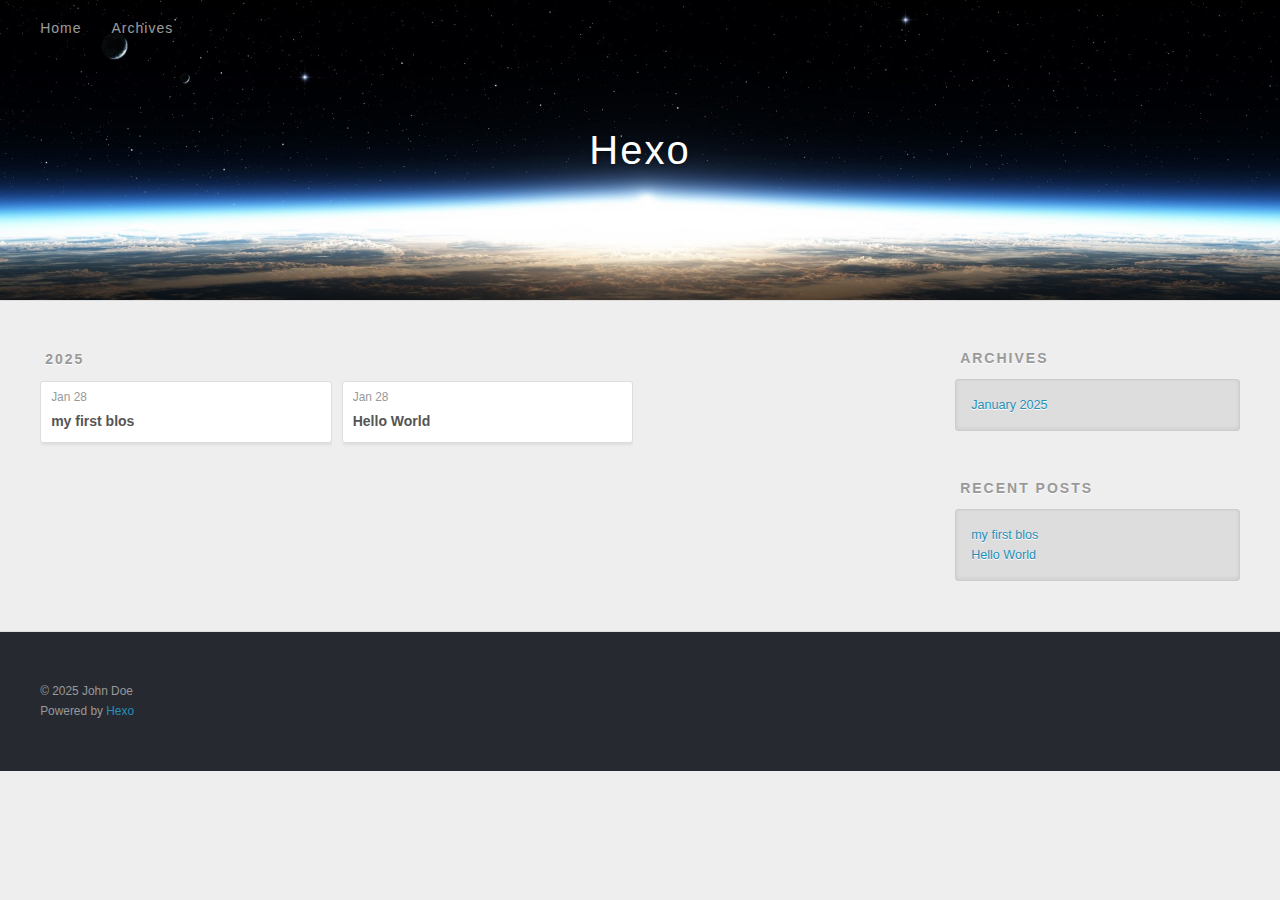
==== archives/index.html @ b8f31465 "Site updated: 2025-01-28 16:42:58" ====
<!DOCTYPE html>
<html>
<head>
  <meta charset="utf-8">
  
  
  <title>Archives | Hexo</title>
  <meta name="viewport" content="width=device-width, initial-scale=1, shrink-to-fit=no">
  <meta property="og:type" content="website">
<meta property="og:title" content="Hexo">
<meta property="og:url" content="http://example.com/archives/index.html">
<meta property="og:site_name" content="Hexo">
<meta property="og:locale" content="en_US">
<meta property="article:author" content="John Doe">
<meta name="twitter:card" content="summary">
  
    <link rel="alternate" href="/atom.xml" title="Hexo" type="application/atom+xml">
  
  
    <link rel="shortcut icon" href="/favicon.png">
  
  
  
<link rel="stylesheet" href="/css/style.css">

  
    
<link rel="stylesheet" href="/fancybox/jquery.fancybox.min.css">

  
  
<meta name="generator" content="Hexo 7.3.0"></head>

<body>
  <div id="container">
    <div id="wrap">
      <header id="header">
  <div id="banner"></div>
  <div id="header-outer" class="outer">
    <div id="header-title" class="inner">
      <h1 id="logo-wrap">
        <a href="/" id="logo">Hexo</a>
      </h1>
      
    </div>
    <div id="header-inner" class="inner">
      <nav id="main-nav">
        <a id="main-nav-toggle" class="nav-icon"><span class="fa fa-bars"></span></a>
        
          <a class="main-nav-link" href="/">Home</a>
        
          <a class="main-nav-link" href="/archives">Archives</a>
        
      </nav>
      <nav id="sub-nav">
        
        
          <a class="nav-icon" href="/atom.xml" title="RSS Feed"><span class="fa fa-rss"></span></a>
        
        <a class="nav-icon nav-search-btn" title="Search"><span class="fa fa-search"></span></a>
      </nav>
      <div id="search-form-wrap">
        <form action="//google.com/search" method="get" accept-charset="UTF-8" class="search-form"><input type="search" name="q" class="search-form-input" placeholder="Search"><button type="submit" class="search-form-submit">&#xF002;</button><input type="hidden" name="sitesearch" value="http://example.com"></form>
      </div>
    </div>
  </div>
</header>

      <div class="outer">
        <section id="main">
  
  
    
    
      
      
      <section class="archives-wrap">
        <div class="archive-year-wrap">
          <a href="/archives/2025" class="archive-year">2025</a>
        </div>
        <div class="archives">
    
    <article class="archive-article archive-type-post">
  <div class="archive-article-inner">
    <header class="archive-article-header">
      <a href="/2025/01/28/my-first-blos/" class="archive-article-date">
  <time class="dt-published" datetime="2025-01-28T08:33:35.000Z" itemprop="datePublished">Jan 28</time>
</a>
      
  
    <h1 itemprop="name">
      <a class="archive-article-title" href="/2025/01/28/my-first-blos/">my first blos</a>
    </h1>
  

    </header>
  </div>
</article>
  
    
    
    <article class="archive-article archive-type-post">
  <div class="archive-article-inner">
    <header class="archive-article-header">
      <a href="/2025/01/28/hello-world/" class="archive-article-date">
  <time class="dt-published" datetime="2025-01-28T08:31:55.020Z" itemprop="datePublished">Jan 28</time>
</a>
      
  
    <h1 itemprop="name">
      <a class="archive-article-title" href="/2025/01/28/hello-world/">Hello World</a>
    </h1>
  

    </header>
  </div>
</article>
  
  
    </div></section>
  


</section>
        
          <aside id="sidebar">
  
    

  
    

  
    
  
    
  <div class="widget-wrap">
    <h3 class="widget-title">Archives</h3>
    <div class="widget">
      <ul class="archive-list"><li class="archive-list-item"><a class="archive-list-link" href="/archives/2025/01/">January 2025</a></li></ul>
    </div>
  </div>


  
    
  <div class="widget-wrap">
    <h3 class="widget-title">Recent Posts</h3>
    <div class="widget">
      <ul>
        
          <li>
            <a href="/2025/01/28/my-first-blos/">my first blos</a>
          </li>
        
          <li>
            <a href="/2025/01/28/hello-world/">Hello World</a>
          </li>
        
      </ul>
    </div>
  </div>

  
</aside>
        
      </div>
      <footer id="footer">
  
  <div class="outer">
    <div id="footer-info" class="inner">
      
      &copy; 2025 John Doe<br>
      Powered by <a href="https://hexo.io/" target="_blank">Hexo</a>
    </div>
  </div>
</footer>

    </div>
    <nav id="mobile-nav">
  
    <a href="/" class="mobile-nav-link">Home</a>
  
    <a href="/archives" class="mobile-nav-link">Archives</a>
  
</nav>
    


<script src="/js/jquery-3.6.4.min.js"></script>



  
<script src="/fancybox/jquery.fancybox.min.js"></script>




<script src="/js/script.js"></script>





  </div>
</body>
</html>
---- css/style.css ----
body {
  width: 100%;
}
body:before,
body:after {
  content: "";
  display: table;
}
body:after {
  clear: both;
}
html,
body,
div,
span,
applet,
object,
iframe,
h1,
h2,
h3,
h4,
h5,
h6,
p,
blockquote,
pre,
a,
abbr,
acronym,
address,
big,
cite,
code,
del,
dfn,
em,
img,
ins,
kbd,
q,
s,
samp,
small,
strike,
strong,
sub,
sup,
tt,
var,
dl,
dt,
dd,
ol,
ul,
li,
fieldset,
form,
label,
legend,
table,
caption,
tbody,
tfoot,
thead,
tr,
th,
td {
  margin: 0;
  padding: 0;
  border: 0;
  outline: 0;
  font-weight: inherit;
  font-style: inherit;
  font-family: inherit;
  font-size: 100%;
  vertical-align: baseline;
}
body {
  line-height: 1;
  color: #000;
  background: #fff;
}
ol,
ul {
  list-style: none;
}
table {
  border-collapse: separate;
  border-spacing: 0;
  vertical-align: middle;
}
caption,
th,
td {
  text-align: left;
  font-weight: normal;
  vertical-align: middle;
}
a img {
  border: none;
}
input,
button {
  margin: 0;
  padding: 0;
}
input::-moz-focus-inner,
button::-moz-focus-inner {
  border: 0;
  padding: 0;
}
html,
body,
#container {
  height: 100%;
}
body {
  background: #eee;
  font: 14px -apple-system, BlinkMacSystemFont, "Segoe UI", "Roboto", "Oxygen", "Ubuntu", "Cantarell", "Fira Sans", "Droid Sans", "Helvetica Neue", sans-serif;
  -webkit-text-size-adjust: 100%;
}
.outer {
  max-width: 1220px;
  margin: 0 auto;
  padding: 0 20px;
}
.outer:before,
.outer:after {
  content: "";
  display: table;
}
.outer:after {
  clear: both;
}
.inner {
  display: inline;
  float: left;
  width: 98.33333333333333%;
  margin: 0 0.833333333333333%;
}
.left,
.alignleft {
  float: left;
}
.right,
.alignright {
  float: right;
}
.clear {
  clear: both;
}
#container {
  position: relative;
}
.mobile-nav-on {
  overflow: hidden;
}
#wrap {
  height: 100%;
  width: 100%;
  position: absolute;
  top: 0;
  left: 0;
  -webkit-transition: 0.2s ease-out;
  -moz-transition: 0.2s ease-out;
  -ms-transition: 0.2s ease-out;
  transition: 0.2s ease-out;
  z-index: 1;
  background: #eee;
}
.mobile-nav-on #wrap {
  left: 280px;
}
@media screen and (min-width: 768px) {
  #main {
    display: inline;
    float: left;
    width: 73.33333333333333%;
    margin: 0 0.833333333333333%;
  }
}
.article-date,
.article-category-link,
.archive-year,
.widget-title {
  text-decoration: none;
  text-transform: uppercase;
  letter-spacing: 2px;
  color: #999;
  margin-bottom: 1em;
  margin-left: 5px;
  line-height: 1em;
  text-shadow: 0 1px #fff;
  font-weight: bold;
}
.article-inner,
.archive-article-inner {
  background: #fff;
  -webkit-box-shadow: 1px 2px 3px #ddd;
  box-shadow: 1px 2px 3px #ddd;
  border: 1px solid #ddd;
  border-radius: 3px;
}
.article-entry h1,
.widget h1 {
  font-size: 2em;
}
.article-entry h2,
.widget h2 {
  font-size: 1.5em;
}
.article-entry h3,
.widget h3 {
  font-size: 1.3em;
}
.article-entry h4,
.widget h4 {
  font-size: 1.2em;
}
.article-entry h5,
.widget h5 {
  font-size: 1em;
}
.article-entry h6,
.widget h6 {
  font-size: 1em;
  color: #999;
}
.article-entry hr,
.widget hr {
  border: 1px dashed #ddd;
}
.article-entry strong,
.widget strong {
  font-weight: bold;
}
.article-entry em,
.widget em,
.article-entry cite,
.widget cite {
  font-style: italic;
}
.article-entry sup,
.widget sup,
.article-entry sub,
.widget sub {
  font-size: 0.75em;
  line-height: 0;
  position: relative;
  vertical-align: baseline;
}
.article-entry sup,
.widget sup {
  top: -0.5em;
}
.article-entry sub,
.widget sub {
  bottom: -0.2em;
}
.article-entry small,
.widget small {
  font-size: 0.85em;
}
.article-entry acronym,
.widget acronym,
.article-entry abbr,
.widget abbr {
  border-bottom: 1px dotted;
}
.article-entry ul,
.widget ul,
.article-entry ol,
.widget ol,
.article-entry dl,
.widget dl {
  margin: 0 20px;
  line-height: 1.6em;
}
.article-entry ul ul,
.widget ul ul,
.article-entry ol ul,
.widget ol ul,
.article-entry ul ol,
.widget ul ol,
.article-entry ol ol,
.widget ol ol {
  margin-top: 0;
  margin-bottom: 0;
}
.article-entry ul,
.widget ul {
  list-style: disc;
}
.article-entry ol,
.widget ol {
  list-style: decimal;
}
.article-entry dt,
.widget dt {
  font-weight: bold;
}
#header {
  height: 300px;
  position: relative;
  border-bottom: 1px solid #ddd;
}
#header:before,
#header:after {
  content: "";
  position: absolute;
  left: 0;
  right: 0;
  height: 40px;
}
#header:before {
  top: 0;
  background: -webkit-linear-gradient(rgba(0,0,0,0.2), transparent);
  background: -moz-linear-gradient(rgba(0,0,0,0.2), transparent);
  background: -ms-linear-gradient(rgba(0,0,0,0.2), transparent);
  background: linear-gradient(rgba(0,0,0,0.2), transparent);
}
#header:after {
  bottom: 0;
  background: -webkit-linear-gradient(transparent, rgba(0,0,0,0.2));
  background: -moz-linear-gradient(transparent, rgba(0,0,0,0.2));
  background: -ms-linear-gradient(transparent, rgba(0,0,0,0.2));
  background: linear-gradient(transparent, rgba(0,0,0,0.2));
}
#header-outer {
  height: 100%;
  position: relative;
}
#header-inner {
  position: relative;
  overflow: hidden;
}
#banner {
  position: absolute;
  top: 0;
  left: 0;
  width: 100%;
  height: 100%;
  background: url("images/banner.jpg") center #000;
  background-size: cover;
  z-index: -1;
}
#header-title {
  text-align: center;
  height: 40px;
  position: absolute;
  top: 50%;
  left: 0;
  margin-top: -20px;
}
#logo,
#subtitle {
  text-decoration: none;
  color: #fff;
  font-weight: 300;
  text-shadow: 0 1px 4px rgba(0,0,0,0.3);
}
#logo {
  font-size: 40px;
  line-height: 40px;
  letter-spacing: 2px;
}
#subtitle {
  font-size: 16px;
  line-height: 16px;
  letter-spacing: 1px;
}
#subtitle-wrap {
  margin-top: 16px;
}
#main-nav {
  float: left;
  margin-left: -15px;
}
.nav-icon,
.main-nav-link {
  float: left;
  color: #fff;
  opacity: 0.6;
  text-decoration: none;
  text-shadow: 0 1px rgba(0,0,0,0.2);
  -webkit-transition: opacity 0.2s;
  -moz-transition: opacity 0.2s;
  -ms-transition: opacity 0.2s;
  transition: opacity 0.2s;
  display: block;
  padding: 20px 15px;
}
.nav-icon:hover,
.main-nav-link:hover {
  opacity: 1;
}
.nav-icon {
  text-align: center;
  font-size: 14px;
  width: 14px;
  height: 14px;
  padding: 20px 15px;
  position: relative;
  cursor: pointer;
}
.main-nav-link {
  font-weight: 300;
  letter-spacing: 1px;
}
@media screen and (max-width: 479px) {
  .main-nav-link {
    display: none;
  }
}
#main-nav-toggle {
  display: none;
}
@media screen and (max-width: 479px) {
  #main-nav-toggle {
    display: block;
  }
}
#sub-nav {
  float: right;
  margin-right: -15px;
}
#search-form-wrap {
  position: absolute;
  top: 15px;
  width: 150px;
  height: 30px;
  right: -150px;
  opacity: 0;
  -webkit-transition: 0.2s ease-out;
  -moz-transition: 0.2s ease-out;
  -ms-transition: 0.2s ease-out;
  transition: 0.2s ease-out;
}
#search-form-wrap.on {
  opacity: 1;
  right: 0;
}
@media screen and (max-width: 479px) {
  #search-form-wrap {
    width: 100%;
    right: -100%;
  }
}
.search-form {
  position: absolute;
  top: 0;
  left: 0;
  right: 0;
  background: #fff;
  padding: 5px 15px;
  border-radius: 15px;
  -webkit-box-shadow: 0 0 10px rgba(0,0,0,0.3);
  box-shadow: 0 0 10px rgba(0,0,0,0.3);
}
.search-form-input {
  border: none;
  background: none;
  color: #555;
  width: 100%;
  font: 13px -apple-system, BlinkMacSystemFont, "Segoe UI", "Roboto", "Oxygen", "Ubuntu", "Cantarell", "Fira Sans", "Droid Sans", "Helvetica Neue", sans-serif;
  outline: none;
}
.search-form-input::-webkit-search-results-decoration,
.search-form-input::-webkit-search-cancel-button {
  -webkit-appearance: none;
}
.search-form-submit {
  position: absolute;
  top: 50%;
  right: 10px;
  margin-top: -7px;
  font: 13px ForkAwesome;
  border: none;
  background: none;
  color: #bbb;
  cursor: pointer;
}
.search-form-submit:hover,
.search-form-submit:focus {
  color: #777;
}
.article {
  margin: 50px 0;
}
.article-inner {
  overflow: hidden;
}
.article-meta:before,
.article-meta:after {
  content: "";
  display: table;
}
.article-meta:after {
  clear: both;
}
.article-date {
  float: left;
}
.article-category {
  float: left;
  line-height: 1em;
  color: #ccc;
  text-shadow: 0 1px #fff;
  margin-left: 8px;
}
.article-category:before {
  content: "\2022";
}
.article-category-link {
  margin: 0 12px 1em;
}
.article-header {
  padding: 20px 20px 0;
}
.article-title {
  text-decoration: none;
  font-size: 2em;
  font-weight: bold;
  color: #555;
  line-height: 1.1em;
  -webkit-transition: color 0.2s;
  -moz-transition: color 0.2s;
  -ms-transition: color 0.2s;
  transition: color 0.2s;
}
a.article-title:hover {
  color: #258fb8;
}
.article-entry {
  color: #555;
  padding: 0 20px;
}
.article-entry:before,
.article-entry:after {
  content: "";
  display: table;
}
.article-entry:after {
  clear: both;
}
.article-entry p,
.article-entry table {
  line-height: 1.6em;
  margin: 1.6em 0;
}
.article-entry h1,
.article-entry h2,
.article-entry h3,
.article-entry h4,
.article-entry h5,
.article-entry h6 {
  font-weight: bold;
}
.article-entry h1,
.article-entry h2,
.article-entry h3,
.article-entry h4,
.article-entry h5,
.article-entry h6 {
  line-height: 1.1em;
  margin: 1.1em 0;
}
.article-entry a {
  color: #258fb8;
  text-decoration: none;
}
.article-entry a:hover {
  text-decoration: underline;
}
.article-entry ul,
.article-entry ol,
.article-entry dl {
  margin-top: 1.6em;
  margin-bottom: 1.6em;
}
.article-entry img,
.article-entry video {
  max-width: 100%;
  height: auto;
  display: block;
  margin: auto;
}
.article-entry iframe {
  border: none;
}
.article-entry table {
  width: 100%;
  border-collapse: collapse;
  border-spacing: 0;
}
.article-entry th {
  font-weight: bold;
  border-bottom: 3px solid #ddd;
  padding-bottom: 0.5em;
}
.article-entry td {
  border-bottom: 1px solid #ddd;
  padding: 10px 0;
}
.article-entry blockquote {
  font-family: Georgia, "Times New Roman", serif;
  margin: 1.6em 20px;
  text-align: center;
}
.article-entry blockquote footer {
  font-size: 14px;
  margin: 1.6em 0;
  font-family: -apple-system, BlinkMacSystemFont, "Segoe UI", "Roboto", "Oxygen", "Ubuntu", "Cantarell", "Fira Sans", "Droid Sans", "Helvetica Neue", sans-serif;
}
.article-entry blockquote footer cite:before {
  content: "—";
  padding: 0 0.5em;
}
.article-entry .pullquote {
  text-align: left;
  width: 45%;
  margin: 0;
}
.article-entry .pullquote.left {
  margin-left: 0.5em;
  margin-right: 1em;
}
.article-entry .pullquote.right {
  margin-right: 0.5em;
  margin-left: 1em;
}
.article-entry .caption {
  color: #999;
  display: block;
  font-size: 0.9em;
  margin-top: 0.5em;
  position: relative;
  text-align: center;
}
.article-entry .video-container {
  position: relative;
  padding-top: 56.25%;
  height: 0;
  overflow: hidden;
}
.article-entry .video-container iframe,
.article-entry .video-container object,
.article-entry .video-container embed {
  position: absolute;
  top: 0;
  left: 0;
  width: 100%;
  height: 100%;
  margin-top: 0;
}
.article-more-link a {
  display: inline-block;
  line-height: 1em;
  padding: 6px 15px;
  border-radius: 15px;
  background: #eee;
  color: #999;
  text-shadow: 0 1px #fff;
  text-decoration: none;
}
.article-more-link a:hover {
  background: #258fb8;
  color: #fff;
  text-decoration: none;
  text-shadow: 0 1px #1e7293;
}
.article-footer {
  font-size: 0.85em;
  line-height: 1.6em;
  border-top: 1px solid #ddd;
  padding-top: 1.6em;
  margin: 0 20px 20px;
}
.article-footer:before,
.article-footer:after {
  content: "";
  display: table;
}
.article-footer:after {
  clear: both;
}
.article-footer a {
  color: #999;
  text-decoration: none;
}
.article-footer a:hover {
  color: #555;
}
.article-tag-list-item {
  float: left;
  margin-right: 10px;
}
.article-tag-list-link:before {
  content: "#";
}
.article-comment-link {
  float: right;
}
.article-comment-link:before {
  padding-right: 8px;
}
.article-share-link {
  cursor: pointer;
  float: right;
  margin-left: 20px;
}
.article-share-link:before {
  padding-right: 6px;
}
#article-nav {
  position: relative;
}
#article-nav:before,
#article-nav:after {
  content: "";
  display: table;
}
#article-nav:after {
  clear: both;
}
@media screen and (min-width: 768px) {
  #article-nav {
    margin: 50px 0;
  }
  #article-nav:before {
    width: 8px;
    height: 8px;
    position: absolute;
    top: 50%;
    left: 50%;
    margin-top: -4px;
    margin-left: -4px;
    content: "";
    border-radius: 50%;
    background: #ddd;
    -webkit-box-shadow: 0 1px 2px #fff;
    box-shadow: 0 1px 2px #fff;
  }
}
.article-nav-link-wrap {
  text-decoration: none;
  text-shadow: 0 1px #fff;
  color: #999;
  -webkit-box-sizing: border-box;
  -moz-box-sizing: border-box;
  box-sizing: border-box;
  margin-top: 50px;
  text-align: center;
  display: block;
}
.article-nav-link-wrap:hover {
  color: #555;
}
@media screen and (min-width: 768px) {
  .article-nav-link-wrap {
    width: 50%;
    margin-top: 0;
  }
}
@media screen and (min-width: 768px) {
  #article-nav-newer {
    float: left;
    text-align: right;
    padding-right: 20px;
  }
}
@media screen and (min-width: 768px) {
  #article-nav-older {
    float: right;
    text-align: left;
    padding-left: 20px;
  }
}
.article-nav-caption {
  text-transform: uppercase;
  letter-spacing: 2px;
  color: #ddd;
  line-height: 1em;
  font-weight: bold;
}
#article-nav-newer .article-nav-caption {
  margin-right: -2px;
}
.article-nav-title {
  font-size: 0.85em;
  line-height: 1.6em;
  margin-top: 0.5em;
}
.article-share-box {
  position: absolute;
  display: none;
  background: #fff;
  -webkit-box-shadow: 1px 2px 10px rgba(0,0,0,0.2);
  box-shadow: 1px 2px 10px rgba(0,0,0,0.2);
  border-radius: 3px;
  margin-left: -145px;
  overflow: hidden;
  z-index: 1;
}
.article-share-box.on {
  display: block;
}
.article-share-input {
  width: 100%;
  background: none;
  -webkit-box-sizing: border-box;
  -moz-box-sizing: border-box;
  box-sizing: border-box;
  font: 14px -apple-system, BlinkMacSystemFont, "Segoe UI", "Roboto", "Oxygen", "Ubuntu", "Cantarell", "Fira Sans", "Droid Sans", "Helvetica Neue", sans-serif;
  padding: 0 15px;
  color: #555;
  outline: none;
  border: 1px solid #ddd;
  border-radius: 3px 3px 0 0;
  height: 36px;
  line-height: 36px;
}
.article-share-links {
  background: #eee;
}
.article-share-links:before,
.article-share-links:after {
  content: "";
  display: table;
}
.article-share-links:after {
  clear: both;
}
.article-share-twitter,
.article-share-facebook,
.article-share-pinterest,
.article-share-linkedin {
  width: 50px;
  height: 36px;
  display: block;
  float: left;
  position: relative;
  color: #999;
  text-shadow: 0 1px #fff;
}
.article-share-twitter:before,
.article-share-facebook:before,
.article-share-pinterest:before,
.article-share-linkedin:before {
  font-size: 20px;
  width: 20px;
  height: 20px;
  position: absolute;
  top: 50%;
  left: 50%;
  margin-top: -10px;
  margin-left: -10px;
  text-align: center;
}
.article-share-twitter:hover,
.article-share-facebook:hover,
.article-share-pinterest:hover,
.article-share-linkedin:hover {
  color: #fff;
}
.article-share-twitter:hover {
  background: #00aced;
  text-shadow: 0 1px #008abe;
}
.article-share-facebook:hover {
  background: #3b5998;
  text-shadow: 0 1px #2f477a;
}
.article-share-pinterest:hover {
  background: #cb2027;
  text-shadow: 0 1px #a21a1f;
}
.article-share-linkedin:hover {
  background: #0077b5;
  text-shadow: 0 1px #005f91;
}
.article-gallery {
  background: #000;
  position: relative;
}
.article-gallery-photos {
  position: relative;
  overflow: hidden;
}
.article-gallery-img {
  display: none;
  max-width: 100%;
}
.article-gallery-img:first-child {
  display: block;
}
.article-gallery-img.loaded {
  position: absolute;
  display: block;
}
.article-gallery-img img {
  display: block;
  max-width: 100%;
  margin: 0 auto;
}
#comments {
  background: #fff;
  -webkit-box-shadow: 1px 2px 3px #ddd;
  box-shadow: 1px 2px 3px #ddd;
  padding: 20px;
  border: 1px solid #ddd;
  border-radius: 3px;
  margin: 50px 0;
}
#comments a {
  color: #258fb8;
}
.archives-wrap {
  margin: 50px 0;
}
.archives:before,
.archives:after {
  content: "";
  display: table;
}
.archives:after {
  clear: both;
}
.archive-year-wrap {
  margin-bottom: 1em;
}
.archives {
  -webkit-column-gap: 10px;
  -moz-column-gap: 10px;
  column-gap: 10px;
}
@media screen and (min-width: 480px) and (max-width: 767px) {
  .archives {
    -webkit-column-count: 2;
    -moz-column-count: 2;
    column-count: 2;
  }
}
@media screen and (min-width: 768px) {
  .archives {
    -webkit-column-count: 3;
    -moz-column-count: 3;
    column-count: 3;
  }
}
.archive-article {
  -webkit-column-break-inside: avoid;
  page-break-inside: avoid;
  overflow: hidden;
  break-inside: avoid-column;
}
.archive-article-inner {
  padding: 10px;
  margin-bottom: 15px;
}
.archive-article-title {
  text-decoration: none;
  font-weight: bold;
  color: #555;
  -webkit-transition: color 0.2s;
  -moz-transition: color 0.2s;
  -ms-transition: color 0.2s;
  transition: color 0.2s;
  line-height: 1.6em;
}
.archive-article-title:hover {
  color: #258fb8;
}
.archive-article-footer {
  margin-top: 1em;
}
.archive-article-date {
  color: #999;
  text-decoration: none;
  font-size: 0.85em;
  line-height: 1em;
  margin-bottom: 0.5em;
  display: block;
}
#page-nav {
  margin: 50px auto;
  background: #fff;
  -webkit-box-shadow: 1px 2px 3px #ddd;
  box-shadow: 1px 2px 3px #ddd;
  border: 1px solid #ddd;
  border-radius: 3px;
  text-align: center;
  color: #999;
  overflow: hidden;
}
#page-nav:before,
#page-nav:after {
  content: "";
  display: table;
}
#page-nav:after {
  clear: both;
}
#page-nav a,
#page-nav span {
  padding: 10px 20px;
  line-height: 1;
  height: 2ex;
}
#page-nav a {
  color: #999;
  text-decoration: none;
}
#page-nav a:hover {
  background: #999;
  color: #fff;
}
#page-nav .prev {
  float: left;
}
#page-nav .next {
  float: right;
}
#page-nav .page-number {
  display: inline-block;
}
@media screen and (max-width: 479px) {
  #page-nav .page-number {
    display: none;
  }
}
#page-nav .current {
  color: #555;
  font-weight: bold;
}
#page-nav .space {
  color: #ddd;
}
#footer {
  background: #262a30;
  padding: 50px 0;
  border-top: 1px solid #ddd;
  color: #999;
}
#footer a {
  color: #258fb8;
  text-decoration: none;
}
#footer a:hover {
  text-decoration: underline;
}
#footer-info {
  line-height: 1.6em;
  font-size: 0.85em;
}
.article-entry pre,
.article-entry .highlight {
  background: #2d2d2d;
  margin: 0 -20px;
  padding: 15px 20px;
  border-style: solid;
  border-color: #ddd;
  border-width: 1px 0;
  overflow: auto;
  color: #ccc;
  line-height: 22.400000000000002px;
}
.article-entry .highlight .gutter pre,
.article-entry .gist .gist-file .gist-data .line-numbers {
  color: #666;
  font-size: 0.85em;
}
.article-entry pre,
.article-entry code {
  font-family: "Source Code Pro", Consolas, Monaco, Menlo, Consolas, monospace;
}
.article-entry code {
  background: #eee;
  text-shadow: 0 1px #fff;
  padding: 0 0.3em;
}
.article-entry pre code {
  background: none;
  text-shadow: none;
  padding: 0;
}
.article-entry .highlight pre {
  border: none;
  margin: 0;
  padding: 0;
}
.article-entry .highlight table {
  margin: 0;
  width: auto;
}
.article-entry .highlight td {
  border: none;
  padding: 0;
}
.article-entry .highlight figcaption {
  font-size: 0.85em;
  color: #999;
  line-height: 1em;
  margin-bottom: 1em;
}
.article-entry .highlight figcaption:before,
.article-entry .highlight figcaption:after {
  content: "";
  display: table;
}
.article-entry .highlight figcaption:after {
  clear: both;
}
.article-entry .highlight figcaption a {
  float: right;
}
.article-entry .highlight .gutter {
  -moz-user-select: none;
  -ms-user-select: none;
  -webkit-user-select: none;
  -webkit-user-select: none;
  -moz-user-select: none;
  -ms-user-select: none;
  user-select: none;
}
.article-entry .highlight .gutter pre {
  text-align: right;
  padding-right: 20px;
}
.article-entry .highlight .line {
  height: 22.400000000000002px;
}
.article-entry .highlight .line.marked {
  background: #515151;
}
.article-entry .gist {
  margin: 0 -20px;
  border-style: solid;
  border-color: #ddd;
  border-width: 1px 0;
  background: #2d2d2d;
  padding: 15px 20px 15px 0;
}
.article-entry .gist .gist-file {
  border: none;
  font-family: "Source Code Pro", Consolas, Monaco, Menlo, Consolas, monospace;
  margin: 0;
}
.article-entry .gist .gist-file .gist-data {
  background: none;
  border: none;
}
.article-entry .gist .gist-file .gist-data .line-numbers {
  background: none;
  border: none;
  padding: 0 20px 0 0;
}
.article-entry .gist .gist-file .gist-data .line-data {
  padding: 0 !important;
}
.article-entry .gist .gist-file .highlight {
  margin: 0;
  padding: 0;
  border: none;
}
.article-entry .gist .gist-file .gist-meta {
  background: #2d2d2d;
  color: #999;
  font: 0.85em -apple-system, BlinkMacSystemFont, "Segoe UI", "Roboto", "Oxygen", "Ubuntu", "Cantarell", "Fira Sans", "Droid Sans", "Helvetica Neue", sans-serif;
  text-shadow: 0 0;
  padding: 0;
  margin-top: 1em;
  margin-left: 20px;
}
.article-entry .gist .gist-file .gist-meta a {
  color: #258fb8;
  font-weight: normal;
}
.article-entry .gist .gist-file .gist-meta a:hover {
  text-decoration: underline;
}
pre .comment,
pre .title {
  color: #999;
}
pre .variable,
pre .attribute,
pre .tag,
pre .regexp,
pre .ruby .constant,
pre .xml .tag .title,
pre .xml .pi,
pre .xml .doctype,
pre .html .doctype,
pre .css .id,
pre .css .class,
pre .css .pseudo {
  color: #f2777a;
}
pre .number,
pre .preprocessor,
pre .built_in,
pre .literal,
pre .params,
pre .constant {
  color: #f99157;
}
pre .class,
pre .ruby .class .title,
pre .css .rules .attribute {
  color: #9c9;
}
pre .string,
pre .value,
pre .inheritance,
pre .header,
pre .ruby .symbol,
pre .xml .cdata {
  color: #9c9;
}
pre .css .hexcolor {
  color: #6cc;
}
pre .function,
pre .python .decorator,
pre .python .title,
pre .ruby .function .title,
pre .ruby .title .keyword,
pre .perl .sub,
pre .javascript .title,
pre .coffeescript .title {
  color: #69c;
}
pre .keyword,
pre .javascript .function {
  color: #c9c;
}
@media screen and (max-width: 479px) {
  #mobile-nav {
    position: absolute;
    top: 0;
    left: 0;
    width: 280px;
    height: 100%;
    background: #191919;
    border-right: 1px solid #fff;
  }
}
@media screen and (max-width: 479px) {
  .mobile-nav-link {
    display: block;
    color: #999;
    text-decoration: none;
    padding: 15px 20px;
    font-weight: bold;
  }
  .mobile-nav-link:hover {
    color: #fff;
  }
}
@media screen and (min-width: 768px) {
  #sidebar {
    display: inline;
    float: left;
    width: 23.333333333333332%;
    margin: 0 0.833333333333333%;
  }
}
.widget-wrap {
  margin: 50px 0;
}
.widget {
  color: #777;
  text-shadow: 0 1px #fff;
  background: #ddd;
  -webkit-box-shadow: 0 -1px 4px #ccc inset;
  box-shadow: 0 -1px 4px #ccc inset;
  border: 1px solid #ccc;
  padding: 15px;
  border-radius: 3px;
}
.widget a {
  color: #258fb8;
  text-decoration: none;
}
.widget a:hover {
  text-decoration: underline;
}
.widget ul ul,
.widget ol ul,
.widget dl ul,
.widget ul ol,
.widget ol ol,
.widget dl ol,
.widget ul dl,
.widget ol dl,
.widget dl dl {
  margin-left: 15px;
  list-style: disc;
}
.widget {
  line-height: 1.6em;
  word-wrap: break-word;
  font-size: 0.9em;
}
.widget ul,
.widget ol {
  list-style: none;
  margin: 0;
}
.widget ul ul,
.widget ol ul,
.widget ul ol,
.widget ol ol {
  margin: 0 20px;
}
.widget ul ul,
.widget ol ul {
  list-style: disc;
}
.widget ul ol,
.widget ol ol {
  list-style: decimal;
}
.category-list-count,
.tag-list-count,
.archive-list-count {
  padding-left: 5px;
  color: #999;
  font-size: 0.85em;
}
.category-list-count:before,
.tag-list-count:before,
.archive-list-count:before {
  content: "(";
}
.category-list-count:after,
.tag-list-count:after,
.archive-list-count:after {
  content: ")";
}
.tagcloud a {
  margin-right: 5px;
  display: inline-block;
}
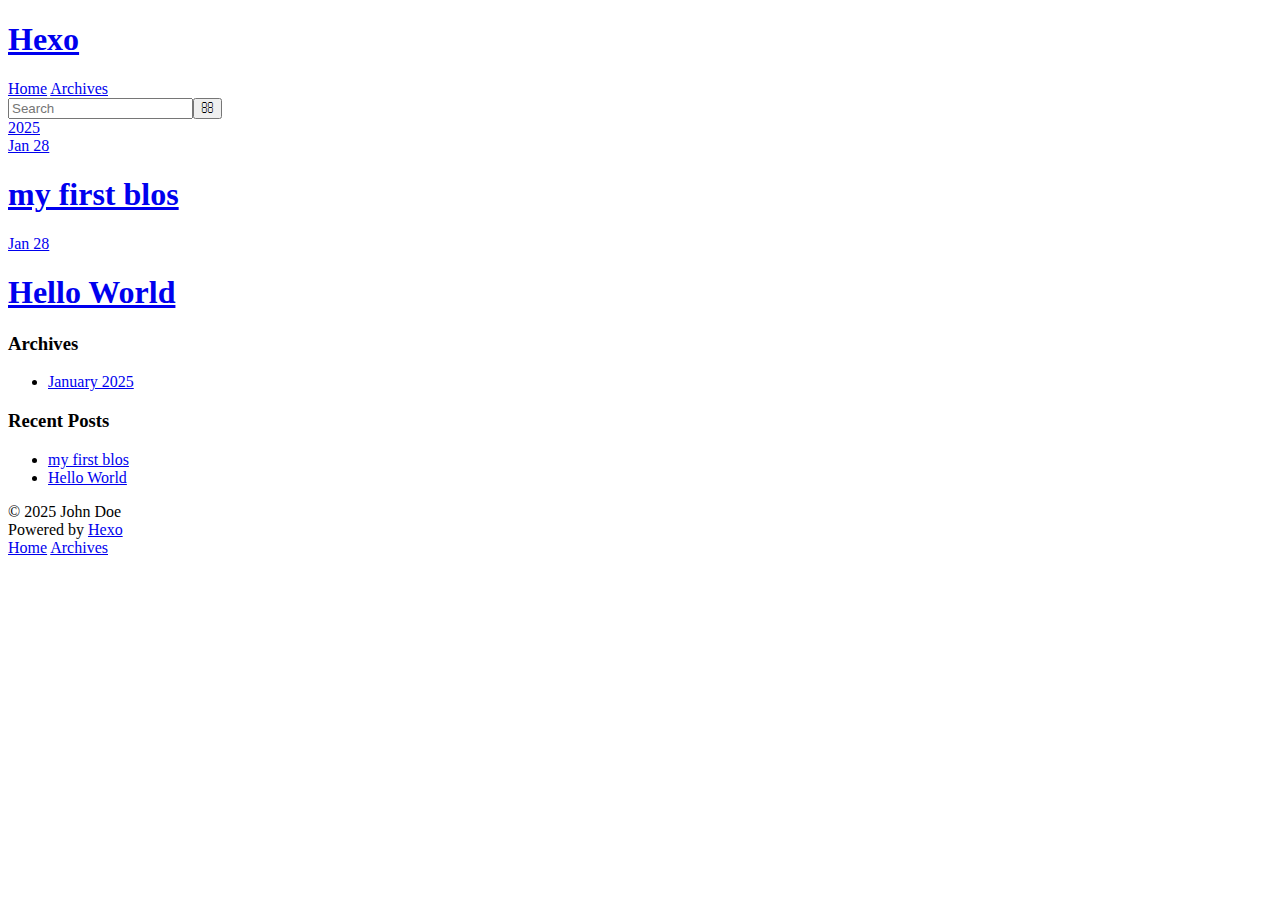
==== commit b88d3a03: "Site updated: 2025-01-28 16:54:01" ====
--- a/archives/index.html
+++ b/archives/index.html
@@ -8,24 +8,24 @@
   <meta name="viewport" content="width=device-width, initial-scale=1, shrink-to-fit=no">
   <meta property="og:type" content="website">
 <meta property="og:title" content="Hexo">
-<meta property="og:url" content="http://example.com/archives/index.html">
+<meta property="og:url" content="https://github.com/xingraoduojie/jieba.github.io.git/archives/index.html">
 <meta property="og:site_name" content="Hexo">
 <meta property="og:locale" content="en_US">
 <meta property="article:author" content="John Doe">
 <meta name="twitter:card" content="summary">
   
-    <link rel="alternate" href="/atom.xml" title="Hexo" type="application/atom+xml">
-  
-  
-    <link rel="shortcut icon" href="/favicon.png">
-  
-  
-  
-<link rel="stylesheet" href="/css/style.css">
-
-  
-    
-<link rel="stylesheet" href="/fancybox/jquery.fancybox.min.css">
+    <link rel="alternate" href="/xingraoduojie/jieba.github.io.git/atom.xml" title="Hexo" type="application/atom+xml">
+  
+  
+    <link rel="shortcut icon" href="/xingraoduojie/jieba.github.io.git/favicon.png">
+  
+  
+  
+<link rel="stylesheet" href="/xingraoduojie/jieba.github.io.git/css/style.css">
+
+  
+    
+<link rel="stylesheet" href="/xingraoduojie/jieba.github.io.git/fancybox/jquery.fancybox.min.css">
 
   
   
@@ -39,7 +39,7 @@
   <div id="header-outer" class="outer">
     <div id="header-title" class="inner">
       <h1 id="logo-wrap">
-        <a href="/" id="logo">Hexo</a>
+        <a href="/xingraoduojie/jieba.github.io.git/" id="logo">Hexo</a>
       </h1>
       
     </div>
@@ -47,20 +47,20 @@
       <nav id="main-nav">
         <a id="main-nav-toggle" class="nav-icon"><span class="fa fa-bars"></span></a>
         
-          <a class="main-nav-link" href="/">Home</a>
-        
-          <a class="main-nav-link" href="/archives">Archives</a>
+          <a class="main-nav-link" href="/xingraoduojie/jieba.github.io.git/">Home</a>
+        
+          <a class="main-nav-link" href="/xingraoduojie/jieba.github.io.git/archives">Archives</a>
         
       </nav>
       <nav id="sub-nav">
         
         
-          <a class="nav-icon" href="/atom.xml" title="RSS Feed"><span class="fa fa-rss"></span></a>
+          <a class="nav-icon" href="/xingraoduojie/jieba.github.io.git/atom.xml" title="RSS Feed"><span class="fa fa-rss"></span></a>
         
         <a class="nav-icon nav-search-btn" title="Search"><span class="fa fa-search"></span></a>
       </nav>
       <div id="search-form-wrap">
-        <form action="//google.com/search" method="get" accept-charset="UTF-8" class="search-form"><input type="search" name="q" class="search-form-input" placeholder="Search"><button type="submit" class="search-form-submit">&#xF002;</button><input type="hidden" name="sitesearch" value="http://example.com"></form>
+        <form action="//google.com/search" method="get" accept-charset="UTF-8" class="search-form"><input type="search" name="q" class="search-form-input" placeholder="Search"><button type="submit" class="search-form-submit">&#xF002;</button><input type="hidden" name="sitesearch" value="https://github.com/xingraoduojie/jieba.github.io.git"></form>
       </div>
     </div>
   </div>
@@ -76,20 +76,20 @@
       
       <section class="archives-wrap">
         <div class="archive-year-wrap">
-          <a href="/archives/2025" class="archive-year">2025</a>
+          <a href="/xingraoduojie/jieba.github.io.git/archives/2025" class="archive-year">2025</a>
         </div>
         <div class="archives">
     
     <article class="archive-article archive-type-post">
   <div class="archive-article-inner">
     <header class="archive-article-header">
-      <a href="/2025/01/28/my-first-blos/" class="archive-article-date">
+      <a href="/xingraoduojie/jieba.github.io.git/2025/01/28/my-first-blos/" class="archive-article-date">
   <time class="dt-published" datetime="2025-01-28T08:33:35.000Z" itemprop="datePublished">Jan 28</time>
 </a>
       
   
     <h1 itemprop="name">
-      <a class="archive-article-title" href="/2025/01/28/my-first-blos/">my first blos</a>
+      <a class="archive-article-title" href="/xingraoduojie/jieba.github.io.git/2025/01/28/my-first-blos/">my first blos</a>
     </h1>
   
 
@@ -102,13 +102,13 @@
     <article class="archive-article archive-type-post">
   <div class="archive-article-inner">
     <header class="archive-article-header">
-      <a href="/2025/01/28/hello-world/" class="archive-article-date">
+      <a href="/xingraoduojie/jieba.github.io.git/2025/01/28/hello-world/" class="archive-article-date">
   <time class="dt-published" datetime="2025-01-28T08:31:55.020Z" itemprop="datePublished">Jan 28</time>
 </a>
       
   
     <h1 itemprop="name">
-      <a class="archive-article-title" href="/2025/01/28/hello-world/">Hello World</a>
+      <a class="archive-article-title" href="/xingraoduojie/jieba.github.io.git/2025/01/28/hello-world/">Hello World</a>
     </h1>
   
 
@@ -137,7 +137,7 @@
   <div class="widget-wrap">
     <h3 class="widget-title">Archives</h3>
     <div class="widget">
-      <ul class="archive-list"><li class="archive-list-item"><a class="archive-list-link" href="/archives/2025/01/">January 2025</a></li></ul>
+      <ul class="archive-list"><li class="archive-list-item"><a class="archive-list-link" href="/xingraoduojie/jieba.github.io.git/archives/2025/01/">January 2025</a></li></ul>
     </div>
   </div>
 
@@ -150,11 +150,11 @@
       <ul>
         
           <li>
-            <a href="/2025/01/28/my-first-blos/">my first blos</a>
+            <a href="/xingraoduojie/jieba.github.io.git/2025/01/28/my-first-blos/">my first blos</a>
           </li>
         
           <li>
-            <a href="/2025/01/28/hello-world/">Hello World</a>
+            <a href="/xingraoduojie/jieba.github.io.git/2025/01/28/hello-world/">Hello World</a>
           </li>
         
       </ul>
@@ -179,25 +179,25 @@
     </div>
     <nav id="mobile-nav">
   
-    <a href="/" class="mobile-nav-link">Home</a>
-  
-    <a href="/archives" class="mobile-nav-link">Archives</a>
+    <a href="/xingraoduojie/jieba.github.io.git/" class="mobile-nav-link">Home</a>
+  
+    <a href="/xingraoduojie/jieba.github.io.git/archives" class="mobile-nav-link">Archives</a>
   
 </nav>
     
 
 
-<script src="/js/jquery-3.6.4.min.js"></script>
-
-
-
-  
-<script src="/fancybox/jquery.fancybox.min.js"></script>
-
-
-
-
-<script src="/js/script.js"></script>
+<script src="/xingraoduojie/jieba.github.io.git/js/jquery-3.6.4.min.js"></script>
+
+
+
+  
+<script src="/xingraoduojie/jieba.github.io.git/fancybox/jquery.fancybox.min.js"></script>
+
+
+
+
+<script src="/xingraoduojie/jieba.github.io.git/js/script.js"></script>
 
 
 
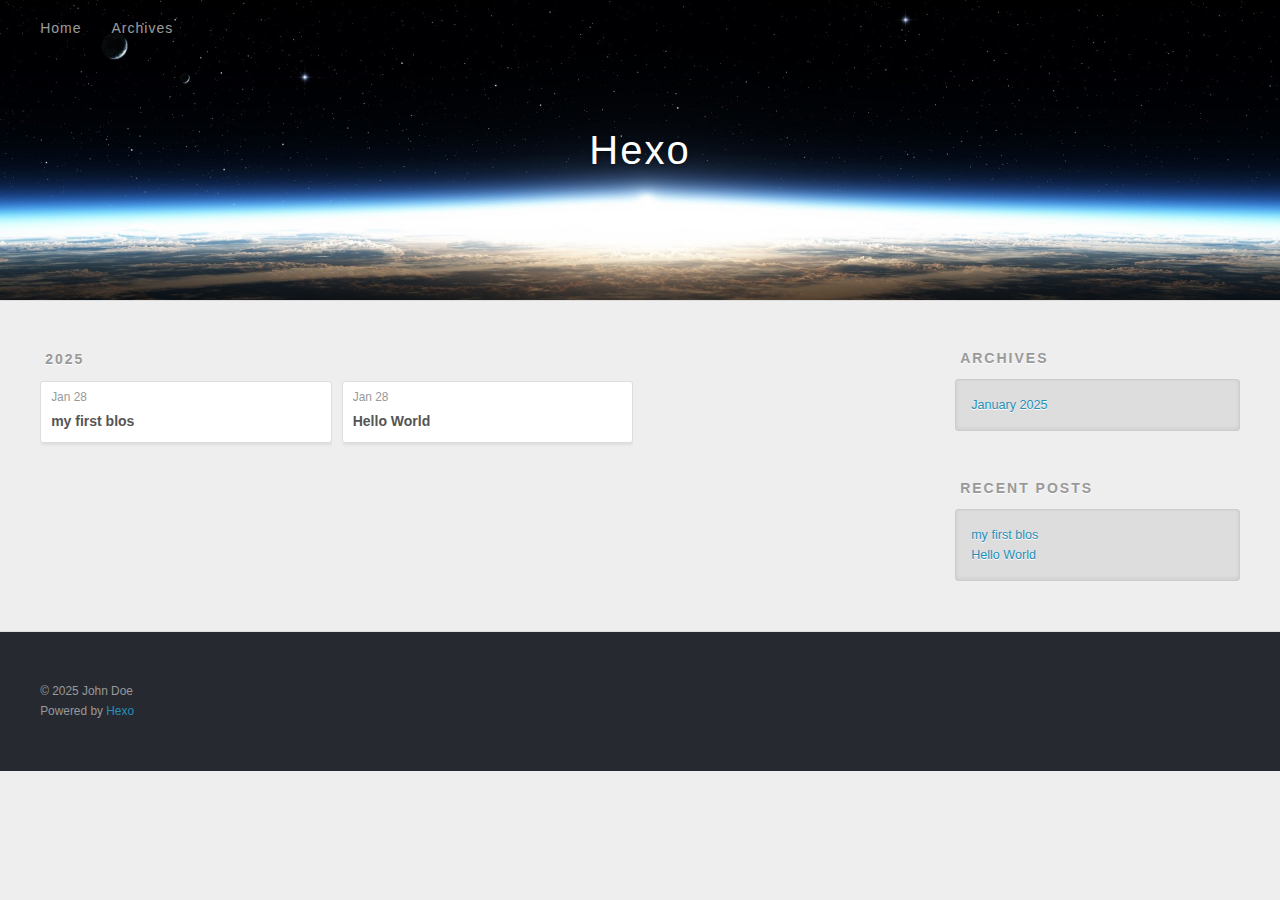
==== commit c8b2add7: "Site updated: 2025-01-28 17:30:26" ====
--- a/archives/index.html
+++ b/archives/index.html
@@ -8,24 +8,24 @@
   <meta name="viewport" content="width=device-width, initial-scale=1, shrink-to-fit=no">
   <meta property="og:type" content="website">
 <meta property="og:title" content="Hexo">
-<meta property="og:url" content="https://github.com/xingraoduojie/jieba.github.io.git/archives/index.html">
+<meta property="og:url" content="http://example.com/archives/index.html">
 <meta property="og:site_name" content="Hexo">
 <meta property="og:locale" content="en_US">
 <meta property="article:author" content="John Doe">
 <meta name="twitter:card" content="summary">
   
-    <link rel="alternate" href="/xingraoduojie/jieba.github.io.git/atom.xml" title="Hexo" type="application/atom+xml">
-  
-  
-    <link rel="shortcut icon" href="/xingraoduojie/jieba.github.io.git/favicon.png">
-  
-  
-  
-<link rel="stylesheet" href="/xingraoduojie/jieba.github.io.git/css/style.css">
-
-  
-    
-<link rel="stylesheet" href="/xingraoduojie/jieba.github.io.git/fancybox/jquery.fancybox.min.css">
+    <link rel="alternate" href="/atom.xml" title="Hexo" type="application/atom+xml">
+  
+  
+    <link rel="shortcut icon" href="/favicon.png">
+  
+  
+  
+<link rel="stylesheet" href="/css/style.css">
+
+  
+    
+<link rel="stylesheet" href="/fancybox/jquery.fancybox.min.css">
 
   
   
@@ -39,7 +39,7 @@
   <div id="header-outer" class="outer">
     <div id="header-title" class="inner">
       <h1 id="logo-wrap">
-        <a href="/xingraoduojie/jieba.github.io.git/" id="logo">Hexo</a>
+        <a href="/" id="logo">Hexo</a>
       </h1>
       
     </div>
@@ -47,20 +47,20 @@
       <nav id="main-nav">
         <a id="main-nav-toggle" class="nav-icon"><span class="fa fa-bars"></span></a>
         
-          <a class="main-nav-link" href="/xingraoduojie/jieba.github.io.git/">Home</a>
-        
-          <a class="main-nav-link" href="/xingraoduojie/jieba.github.io.git/archives">Archives</a>
+          <a class="main-nav-link" href="/">Home</a>
+        
+          <a class="main-nav-link" href="/archives">Archives</a>
         
       </nav>
       <nav id="sub-nav">
         
         
-          <a class="nav-icon" href="/xingraoduojie/jieba.github.io.git/atom.xml" title="RSS Feed"><span class="fa fa-rss"></span></a>
+          <a class="nav-icon" href="/atom.xml" title="RSS Feed"><span class="fa fa-rss"></span></a>
         
         <a class="nav-icon nav-search-btn" title="Search"><span class="fa fa-search"></span></a>
       </nav>
       <div id="search-form-wrap">
-        <form action="//google.com/search" method="get" accept-charset="UTF-8" class="search-form"><input type="search" name="q" class="search-form-input" placeholder="Search"><button type="submit" class="search-form-submit">&#xF002;</button><input type="hidden" name="sitesearch" value="https://github.com/xingraoduojie/jieba.github.io.git"></form>
+        <form action="//google.com/search" method="get" accept-charset="UTF-8" class="search-form"><input type="search" name="q" class="search-form-input" placeholder="Search"><button type="submit" class="search-form-submit">&#xF002;</button><input type="hidden" name="sitesearch" value="http://example.com"></form>
       </div>
     </div>
   </div>
@@ -76,20 +76,20 @@
       
       <section class="archives-wrap">
         <div class="archive-year-wrap">
-          <a href="/xingraoduojie/jieba.github.io.git/archives/2025" class="archive-year">2025</a>
+          <a href="/archives/2025" class="archive-year">2025</a>
         </div>
         <div class="archives">
     
     <article class="archive-article archive-type-post">
   <div class="archive-article-inner">
     <header class="archive-article-header">
-      <a href="/xingraoduojie/jieba.github.io.git/2025/01/28/my-first-blos/" class="archive-article-date">
+      <a href="/2025/01/28/my-first-blos/" class="archive-article-date">
   <time class="dt-published" datetime="2025-01-28T08:33:35.000Z" itemprop="datePublished">Jan 28</time>
 </a>
       
   
     <h1 itemprop="name">
-      <a class="archive-article-title" href="/xingraoduojie/jieba.github.io.git/2025/01/28/my-first-blos/">my first blos</a>
+      <a class="archive-article-title" href="/2025/01/28/my-first-blos/">my first blos</a>
     </h1>
   
 
@@ -102,13 +102,13 @@
     <article class="archive-article archive-type-post">
   <div class="archive-article-inner">
     <header class="archive-article-header">
-      <a href="/xingraoduojie/jieba.github.io.git/2025/01/28/hello-world/" class="archive-article-date">
+      <a href="/2025/01/28/hello-world/" class="archive-article-date">
   <time class="dt-published" datetime="2025-01-28T08:31:55.020Z" itemprop="datePublished">Jan 28</time>
 </a>
       
   
     <h1 itemprop="name">
-      <a class="archive-article-title" href="/xingraoduojie/jieba.github.io.git/2025/01/28/hello-world/">Hello World</a>
+      <a class="archive-article-title" href="/2025/01/28/hello-world/">Hello World</a>
     </h1>
   
 
@@ -137,7 +137,7 @@
   <div class="widget-wrap">
     <h3 class="widget-title">Archives</h3>
     <div class="widget">
-      <ul class="archive-list"><li class="archive-list-item"><a class="archive-list-link" href="/xingraoduojie/jieba.github.io.git/archives/2025/01/">January 2025</a></li></ul>
+      <ul class="archive-list"><li class="archive-list-item"><a class="archive-list-link" href="/archives/2025/01/">January 2025</a></li></ul>
     </div>
   </div>
 
@@ -150,11 +150,11 @@
       <ul>
         
           <li>
-            <a href="/xingraoduojie/jieba.github.io.git/2025/01/28/my-first-blos/">my first blos</a>
+            <a href="/2025/01/28/my-first-blos/">my first blos</a>
           </li>
         
           <li>
-            <a href="/xingraoduojie/jieba.github.io.git/2025/01/28/hello-world/">Hello World</a>
+            <a href="/2025/01/28/hello-world/">Hello World</a>
           </li>
         
       </ul>
@@ -179,25 +179,25 @@
     </div>
     <nav id="mobile-nav">
   
-    <a href="/xingraoduojie/jieba.github.io.git/" class="mobile-nav-link">Home</a>
-  
-    <a href="/xingraoduojie/jieba.github.io.git/archives" class="mobile-nav-link">Archives</a>
+    <a href="/" class="mobile-nav-link">Home</a>
+  
+    <a href="/archives" class="mobile-nav-link">Archives</a>
   
 </nav>
     
 
 
-<script src="/xingraoduojie/jieba.github.io.git/js/jquery-3.6.4.min.js"></script>
-
-
-
-  
-<script src="/xingraoduojie/jieba.github.io.git/fancybox/jquery.fancybox.min.js"></script>
-
-
-
-
-<script src="/xingraoduojie/jieba.github.io.git/js/script.js"></script>
+<script src="/js/jquery-3.6.4.min.js"></script>
+
+
+
+  
+<script src="/fancybox/jquery.fancybox.min.js"></script>
+
+
+
+
+<script src="/js/script.js"></script>
 
 
 
--- a/css/style.css
+++ b/css/style.css
@@ -0,0 +1,1346 @@
+body {
+  width: 100%;
+}
+body:before,
+body:after {
+  content: "";
+  display: table;
+}
+body:after {
+  clear: both;
+}
+html,
+body,
+div,
+span,
+applet,
+object,
+iframe,
+h1,
+h2,
+h3,
+h4,
+h5,
+h6,
+p,
+blockquote,
+pre,
+a,
+abbr,
+acronym,
+address,
+big,
+cite,
+code,
+del,
+dfn,
+em,
+img,
+ins,
+kbd,
+q,
+s,
+samp,
+small,
+strike,
+strong,
+sub,
+sup,
+tt,
+var,
+dl,
+dt,
+dd,
+ol,
+ul,
+li,
+fieldset,
+form,
+label,
+legend,
+table,
+caption,
+tbody,
+tfoot,
+thead,
+tr,
+th,
+td {
+  margin: 0;
+  padding: 0;
+  border: 0;
+  outline: 0;
+  font-weight: inherit;
+  font-style: inherit;
+  font-family: inherit;
+  font-size: 100%;
+  vertical-align: baseline;
+}
+body {
+  line-height: 1;
+  color: #000;
+  background: #fff;
+}
+ol,
+ul {
+  list-style: none;
+}
+table {
+  border-collapse: separate;
+  border-spacing: 0;
+  vertical-align: middle;
+}
+caption,
+th,
+td {
+  text-align: left;
+  font-weight: normal;
+  vertical-align: middle;
+}
+a img {
+  border: none;
+}
+input,
+button {
+  margin: 0;
+  padding: 0;
+}
+input::-moz-focus-inner,
+button::-moz-focus-inner {
+  border: 0;
+  padding: 0;
+}
+html,
+body,
+#container {
+  height: 100%;
+}
+body {
+  background: #eee;
+  font: 14px -apple-system, BlinkMacSystemFont, "Segoe UI", "Roboto", "Oxygen", "Ubuntu", "Cantarell", "Fira Sans", "Droid Sans", "Helvetica Neue", sans-serif;
+  -webkit-text-size-adjust: 100%;
+}
+.outer {
+  max-width: 1220px;
+  margin: 0 auto;
+  padding: 0 20px;
+}
+.outer:before,
+.outer:after {
+  content: "";
+  display: table;
+}
+.outer:after {
+  clear: both;
+}
+.inner {
+  display: inline;
+  float: left;
+  width: 98.33333333333333%;
+  margin: 0 0.833333333333333%;
+}
+.left,
+.alignleft {
+  float: left;
+}
+.right,
+.alignright {
+  float: right;
+}
+.clear {
+  clear: both;
+}
+#container {
+  position: relative;
+}
+.mobile-nav-on {
+  overflow: hidden;
+}
+#wrap {
+  height: 100%;
+  width: 100%;
+  position: absolute;
+  top: 0;
+  left: 0;
+  -webkit-transition: 0.2s ease-out;
+  -moz-transition: 0.2s ease-out;
+  -ms-transition: 0.2s ease-out;
+  transition: 0.2s ease-out;
+  z-index: 1;
+  background: #eee;
+}
+.mobile-nav-on #wrap {
+  left: 280px;
+}
+@media screen and (min-width: 768px) {
+  #main {
+    display: inline;
+    float: left;
+    width: 73.33333333333333%;
+    margin: 0 0.833333333333333%;
+  }
+}
+.article-date,
+.article-category-link,
+.archive-year,
+.widget-title {
+  text-decoration: none;
+  text-transform: uppercase;
+  letter-spacing: 2px;
+  color: #999;
+  margin-bottom: 1em;
+  margin-left: 5px;
+  line-height: 1em;
+  text-shadow: 0 1px #fff;
+  font-weight: bold;
+}
+.article-inner,
+.archive-article-inner {
+  background: #fff;
+  -webkit-box-shadow: 1px 2px 3px #ddd;
+  box-shadow: 1px 2px 3px #ddd;
+  border: 1px solid #ddd;
+  border-radius: 3px;
+}
+.article-entry h1,
+.widget h1 {
+  font-size: 2em;
+}
+.article-entry h2,
+.widget h2 {
+  font-size: 1.5em;
+}
+.article-entry h3,
+.widget h3 {
+  font-size: 1.3em;
+}
+.article-entry h4,
+.widget h4 {
+  font-size: 1.2em;
+}
+.article-entry h5,
+.widget h5 {
+  font-size: 1em;
+}
+.article-entry h6,
+.widget h6 {
+  font-size: 1em;
+  color: #999;
+}
+.article-entry hr,
+.widget hr {
+  border: 1px dashed #ddd;
+}
+.article-entry strong,
+.widget strong {
+  font-weight: bold;
+}
+.article-entry em,
+.widget em,
+.article-entry cite,
+.widget cite {
+  font-style: italic;
+}
+.article-entry sup,
+.widget sup,
+.article-entry sub,
+.widget sub {
+  font-size: 0.75em;
+  line-height: 0;
+  position: relative;
+  vertical-align: baseline;
+}
+.article-entry sup,
+.widget sup {
+  top: -0.5em;
+}
+.article-entry sub,
+.widget sub {
+  bottom: -0.2em;
+}
+.article-entry small,
+.widget small {
+  font-size: 0.85em;
+}
+.article-entry acronym,
+.widget acronym,
+.article-entry abbr,
+.widget abbr {
+  border-bottom: 1px dotted;
+}
+.article-entry ul,
+.widget ul,
+.article-entry ol,
+.widget ol,
+.article-entry dl,
+.widget dl {
+  margin: 0 20px;
+  line-height: 1.6em;
+}
+.article-entry ul ul,
+.widget ul ul,
+.article-entry ol ul,
+.widget ol ul,
+.article-entry ul ol,
+.widget ul ol,
+.article-entry ol ol,
+.widget ol ol {
+  margin-top: 0;
+  margin-bottom: 0;
+}
+.article-entry ul,
+.widget ul {
+  list-style: disc;
+}
+.article-entry ol,
+.widget ol {
+  list-style: decimal;
+}
+.article-entry dt,
+.widget dt {
+  font-weight: bold;
+}
+#header {
+  height: 300px;
+  position: relative;
+  border-bottom: 1px solid #ddd;
+}
+#header:before,
+#header:after {
+  content: "";
+  position: absolute;
+  left: 0;
+  right: 0;
+  height: 40px;
+}
+#header:before {
+  top: 0;
+  background: -webkit-linear-gradient(rgba(0,0,0,0.2), transparent);
+  background: -moz-linear-gradient(rgba(0,0,0,0.2), transparent);
+  background: -ms-linear-gradient(rgba(0,0,0,0.2), transparent);
+  background: linear-gradient(rgba(0,0,0,0.2), transparent);
+}
+#header:after {
+  bottom: 0;
+  background: -webkit-linear-gradient(transparent, rgba(0,0,0,0.2));
+  background: -moz-linear-gradient(transparent, rgba(0,0,0,0.2));
+  background: -ms-linear-gradient(transparent, rgba(0,0,0,0.2));
+  background: linear-gradient(transparent, rgba(0,0,0,0.2));
+}
+#header-outer {
+  height: 100%;
+  position: relative;
+}
+#header-inner {
+  position: relative;
+  overflow: hidden;
+}
+#banner {
+  position: absolute;
+  top: 0;
+  left: 0;
+  width: 100%;
+  height: 100%;
+  background: url("images/banner.jpg") center #000;
+  background-size: cover;
+  z-index: -1;
+}
+#header-title {
+  text-align: center;
+  height: 40px;
+  position: absolute;
+  top: 50%;
+  left: 0;
+  margin-top: -20px;
+}
+#logo,
+#subtitle {
+  text-decoration: none;
+  color: #fff;
+  font-weight: 300;
+  text-shadow: 0 1px 4px rgba(0,0,0,0.3);
+}
+#logo {
+  font-size: 40px;
+  line-height: 40px;
+  letter-spacing: 2px;
+}
+#subtitle {
+  font-size: 16px;
+  line-height: 16px;
+  letter-spacing: 1px;
+}
+#subtitle-wrap {
+  margin-top: 16px;
+}
+#main-nav {
+  float: left;
+  margin-left: -15px;
+}
+.nav-icon,
+.main-nav-link {
+  float: left;
+  color: #fff;
+  opacity: 0.6;
+  text-decoration: none;
+  text-shadow: 0 1px rgba(0,0,0,0.2);
+  -webkit-transition: opacity 0.2s;
+  -moz-transition: opacity 0.2s;
+  -ms-transition: opacity 0.2s;
+  transition: opacity 0.2s;
+  display: block;
+  padding: 20px 15px;
+}
+.nav-icon:hover,
+.main-nav-link:hover {
+  opacity: 1;
+}
+.nav-icon {
+  text-align: center;
+  font-size: 14px;
+  width: 14px;
+  height: 14px;
+  padding: 20px 15px;
+  position: relative;
+  cursor: pointer;
+}
+.main-nav-link {
+  font-weight: 300;
+  letter-spacing: 1px;
+}
+@media screen and (max-width: 479px) {
+  .main-nav-link {
+    display: none;
+  }
+}
+#main-nav-toggle {
+  display: none;
+}
+@media screen and (max-width: 479px) {
+  #main-nav-toggle {
+    display: block;
+  }
+}
+#sub-nav {
+  float: right;
+  margin-right: -15px;
+}
+#search-form-wrap {
+  position: absolute;
+  top: 15px;
+  width: 150px;
+  height: 30px;
+  right: -150px;
+  opacity: 0;
+  -webkit-transition: 0.2s ease-out;
+  -moz-transition: 0.2s ease-out;
+  -ms-transition: 0.2s ease-out;
+  transition: 0.2s ease-out;
+}
+#search-form-wrap.on {
+  opacity: 1;
+  right: 0;
+}
+@media screen and (max-width: 479px) {
+  #search-form-wrap {
+    width: 100%;
+    right: -100%;
+  }
+}
+.search-form {
+  position: absolute;
+  top: 0;
+  left: 0;
+  right: 0;
+  background: #fff;
+  padding: 5px 15px;
+  border-radius: 15px;
+  -webkit-box-shadow: 0 0 10px rgba(0,0,0,0.3);
+  box-shadow: 0 0 10px rgba(0,0,0,0.3);
+}
+.search-form-input {
+  border: none;
+  background: none;
+  color: #555;
+  width: 100%;
+  font: 13px -apple-system, BlinkMacSystemFont, "Segoe UI", "Roboto", "Oxygen", "Ubuntu", "Cantarell", "Fira Sans", "Droid Sans", "Helvetica Neue", sans-serif;
+  outline: none;
+}
+.search-form-input::-webkit-search-results-decoration,
+.search-form-input::-webkit-search-cancel-button {
+  -webkit-appearance: none;
+}
+.search-form-submit {
+  position: absolute;
+  top: 50%;
+  right: 10px;
+  margin-top: -7px;
+  font: 13px ForkAwesome;
+  border: none;
+  background: none;
+  color: #bbb;
+  cursor: pointer;
+}
+.search-form-submit:hover,
+.search-form-submit:focus {
+  color: #777;
+}
+.article {
+  margin: 50px 0;
+}
+.article-inner {
+  overflow: hidden;
+}
+.article-meta:before,
+.article-meta:after {
+  content: "";
+  display: table;
+}
+.article-meta:after {
+  clear: both;
+}
+.article-date {
+  float: left;
+}
+.article-category {
+  float: left;
+  line-height: 1em;
+  color: #ccc;
+  text-shadow: 0 1px #fff;
+  margin-left: 8px;
+}
+.article-category:before {
+  content: "\2022";
+}
+.article-category-link {
+  margin: 0 12px 1em;
+}
+.article-header {
+  padding: 20px 20px 0;
+}
+.article-title {
+  text-decoration: none;
+  font-size: 2em;
+  font-weight: bold;
+  color: #555;
+  line-height: 1.1em;
+  -webkit-transition: color 0.2s;
+  -moz-transition: color 0.2s;
+  -ms-transition: color 0.2s;
+  transition: color 0.2s;
+}
+a.article-title:hover {
+  color: #258fb8;
+}
+.article-entry {
+  color: #555;
+  padding: 0 20px;
+}
+.article-entry:before,
+.article-entry:after {
+  content: "";
+  display: table;
+}
+.article-entry:after {
+  clear: both;
+}
+.article-entry p,
+.article-entry table {
+  line-height: 1.6em;
+  margin: 1.6em 0;
+}
+.article-entry h1,
+.article-entry h2,
+.article-entry h3,
+.article-entry h4,
+.article-entry h5,
+.article-entry h6 {
+  font-weight: bold;
+}
+.article-entry h1,
+.article-entry h2,
+.article-entry h3,
+.article-entry h4,
+.article-entry h5,
+.article-entry h6 {
+  line-height: 1.1em;
+  margin: 1.1em 0;
+}
+.article-entry a {
+  color: #258fb8;
+  text-decoration: none;
+}
+.article-entry a:hover {
+  text-decoration: underline;
+}
+.article-entry ul,
+.article-entry ol,
+.article-entry dl {
+  margin-top: 1.6em;
+  margin-bottom: 1.6em;
+}
+.article-entry img,
+.article-entry video {
+  max-width: 100%;
+  height: auto;
+  display: block;
+  margin: auto;
+}
+.article-entry iframe {
+  border: none;
+}
+.article-entry table {
+  width: 100%;
+  border-collapse: collapse;
+  border-spacing: 0;
+}
+.article-entry th {
+  font-weight: bold;
+  border-bottom: 3px solid #ddd;
+  padding-bottom: 0.5em;
+}
+.article-entry td {
+  border-bottom: 1px solid #ddd;
+  padding: 10px 0;
+}
+.article-entry blockquote {
+  font-family: Georgia, "Times New Roman", serif;
+  margin: 1.6em 20px;
+  text-align: center;
+}
+.article-entry blockquote footer {
+  font-size: 14px;
+  margin: 1.6em 0;
+  font-family: -apple-system, BlinkMacSystemFont, "Segoe UI", "Roboto", "Oxygen", "Ubuntu", "Cantarell", "Fira Sans", "Droid Sans", "Helvetica Neue", sans-serif;
+}
+.article-entry blockquote footer cite:before {
+  content: "—";
+  padding: 0 0.5em;
+}
+.article-entry .pullquote {
+  text-align: left;
+  width: 45%;
+  margin: 0;
+}
+.article-entry .pullquote.left {
+  margin-left: 0.5em;
+  margin-right: 1em;
+}
+.article-entry .pullquote.right {
+  margin-right: 0.5em;
+  margin-left: 1em;
+}
+.article-entry .caption {
+  color: #999;
+  display: block;
+  font-size: 0.9em;
+  margin-top: 0.5em;
+  position: relative;
+  text-align: center;
+}
+.article-entry .video-container {
+  position: relative;
+  padding-top: 56.25%;
+  height: 0;
+  overflow: hidden;
+}
+.article-entry .video-container iframe,
+.article-entry .video-container object,
+.article-entry .video-container embed {
+  position: absolute;
+  top: 0;
+  left: 0;
+  width: 100%;
+  height: 100%;
+  margin-top: 0;
+}
+.article-more-link a {
+  display: inline-block;
+  line-height: 1em;
+  padding: 6px 15px;
+  border-radius: 15px;
+  background: #eee;
+  color: #999;
+  text-shadow: 0 1px #fff;
+  text-decoration: none;
+}
+.article-more-link a:hover {
+  background: #258fb8;
+  color: #fff;
+  text-decoration: none;
+  text-shadow: 0 1px #1e7293;
+}
+.article-footer {
+  font-size: 0.85em;
+  line-height: 1.6em;
+  border-top: 1px solid #ddd;
+  padding-top: 1.6em;
+  margin: 0 20px 20px;
+}
+.article-footer:before,
+.article-footer:after {
+  content: "";
+  display: table;
+}
+.article-footer:after {
+  clear: both;
+}
+.article-footer a {
+  color: #999;
+  text-decoration: none;
+}
+.article-footer a:hover {
+  color: #555;
+}
+.article-tag-list-item {
+  float: left;
+  margin-right: 10px;
+}
+.article-tag-list-link:before {
+  content: "#";
+}
+.article-comment-link {
+  float: right;
+}
+.article-comment-link:before {
+  padding-right: 8px;
+}
+.article-share-link {
+  cursor: pointer;
+  float: right;
+  margin-left: 20px;
+}
+.article-share-link:before {
+  padding-right: 6px;
+}
+#article-nav {
+  position: relative;
+}
+#article-nav:before,
+#article-nav:after {
+  content: "";
+  display: table;
+}
+#article-nav:after {
+  clear: both;
+}
+@media screen and (min-width: 768px) {
+  #article-nav {
+    margin: 50px 0;
+  }
+  #article-nav:before {
+    width: 8px;
+    height: 8px;
+    position: absolute;
+    top: 50%;
+    left: 50%;
+    margin-top: -4px;
+    margin-left: -4px;
+    content: "";
+    border-radius: 50%;
+    background: #ddd;
+    -webkit-box-shadow: 0 1px 2px #fff;
+    box-shadow: 0 1px 2px #fff;
+  }
+}
+.article-nav-link-wrap {
+  text-decoration: none;
+  text-shadow: 0 1px #fff;
+  color: #999;
+  -webkit-box-sizing: border-box;
+  -moz-box-sizing: border-box;
+  box-sizing: border-box;
+  margin-top: 50px;
+  text-align: center;
+  display: block;
+}
+.article-nav-link-wrap:hover {
+  color: #555;
+}
+@media screen and (min-width: 768px) {
+  .article-nav-link-wrap {
+    width: 50%;
+    margin-top: 0;
+  }
+}
+@media screen and (min-width: 768px) {
+  #article-nav-newer {
+    float: left;
+    text-align: right;
+    padding-right: 20px;
+  }
+}
+@media screen and (min-width: 768px) {
+  #article-nav-older {
+    float: right;
+    text-align: left;
+    padding-left: 20px;
+  }
+}
+.article-nav-caption {
+  text-transform: uppercase;
+  letter-spacing: 2px;
+  color: #ddd;
+  line-height: 1em;
+  font-weight: bold;
+}
+#article-nav-newer .article-nav-caption {
+  margin-right: -2px;
+}
+.article-nav-title {
+  font-size: 0.85em;
+  line-height: 1.6em;
+  margin-top: 0.5em;
+}
+.article-share-box {
+  position: absolute;
+  display: none;
+  background: #fff;
+  -webkit-box-shadow: 1px 2px 10px rgba(0,0,0,0.2);
+  box-shadow: 1px 2px 10px rgba(0,0,0,0.2);
+  border-radius: 3px;
+  margin-left: -145px;
+  overflow: hidden;
+  z-index: 1;
+}
+.article-share-box.on {
+  display: block;
+}
+.article-share-input {
+  width: 100%;
+  background: none;
+  -webkit-box-sizing: border-box;
+  -moz-box-sizing: border-box;
+  box-sizing: border-box;
+  font: 14px -apple-system, BlinkMacSystemFont, "Segoe UI", "Roboto", "Oxygen", "Ubuntu", "Cantarell", "Fira Sans", "Droid Sans", "Helvetica Neue", sans-serif;
+  padding: 0 15px;
+  color: #555;
+  outline: none;
+  border: 1px solid #ddd;
+  border-radius: 3px 3px 0 0;
+  height: 36px;
+  line-height: 36px;
+}
+.article-share-links {
+  background: #eee;
+}
+.article-share-links:before,
+.article-share-links:after {
+  content: "";
+  display: table;
+}
+.article-share-links:after {
+  clear: both;
+}
+.article-share-twitter,
+.article-share-facebook,
+.article-share-pinterest,
+.article-share-linkedin {
+  width: 50px;
+  height: 36px;
+  display: block;
+  float: left;
+  position: relative;
+  color: #999;
+  text-shadow: 0 1px #fff;
+}
+.article-share-twitter:before,
+.article-share-facebook:before,
+.article-share-pinterest:before,
+.article-share-linkedin:before {
+  font-size: 20px;
+  width: 20px;
+  height: 20px;
+  position: absolute;
+  top: 50%;
+  left: 50%;
+  margin-top: -10px;
+  margin-left: -10px;
+  text-align: center;
+}
+.article-share-twitter:hover,
+.article-share-facebook:hover,
+.article-share-pinterest:hover,
+.article-share-linkedin:hover {
+  color: #fff;
+}
+.article-share-twitter:hover {
+  background: #00aced;
+  text-shadow: 0 1px #008abe;
+}
+.article-share-facebook:hover {
+  background: #3b5998;
+  text-shadow: 0 1px #2f477a;
+}
+.article-share-pinterest:hover {
+  background: #cb2027;
+  text-shadow: 0 1px #a21a1f;
+}
+.article-share-linkedin:hover {
+  background: #0077b5;
+  text-shadow: 0 1px #005f91;
+}
+.article-gallery {
+  background: #000;
+  position: relative;
+}
+.article-gallery-photos {
+  position: relative;
+  overflow: hidden;
+}
+.article-gallery-img {
+  display: none;
+  max-width: 100%;
+}
+.article-gallery-img:first-child {
+  display: block;
+}
+.article-gallery-img.loaded {
+  position: absolute;
+  display: block;
+}
+.article-gallery-img img {
+  display: block;
+  max-width: 100%;
+  margin: 0 auto;
+}
+#comments {
+  background: #fff;
+  -webkit-box-shadow: 1px 2px 3px #ddd;
+  box-shadow: 1px 2px 3px #ddd;
+  padding: 20px;
+  border: 1px solid #ddd;
+  border-radius: 3px;
+  margin: 50px 0;
+}
+#comments a {
+  color: #258fb8;
+}
+.archives-wrap {
+  margin: 50px 0;
+}
+.archives:before,
+.archives:after {
+  content: "";
+  display: table;
+}
+.archives:after {
+  clear: both;
+}
+.archive-year-wrap {
+  margin-bottom: 1em;
+}
+.archives {
+  -webkit-column-gap: 10px;
+  -moz-column-gap: 10px;
+  column-gap: 10px;
+}
+@media screen and (min-width: 480px) and (max-width: 767px) {
+  .archives {
+    -webkit-column-count: 2;
+    -moz-column-count: 2;
+    column-count: 2;
+  }
+}
+@media screen and (min-width: 768px) {
+  .archives {
+    -webkit-column-count: 3;
+    -moz-column-count: 3;
+    column-count: 3;
+  }
+}
+.archive-article {
+  -webkit-column-break-inside: avoid;
+  page-break-inside: avoid;
+  overflow: hidden;
+  break-inside: avoid-column;
+}
+.archive-article-inner {
+  padding: 10px;
+  margin-bottom: 15px;
+}
+.archive-article-title {
+  text-decoration: none;
+  font-weight: bold;
+  color: #555;
+  -webkit-transition: color 0.2s;
+  -moz-transition: color 0.2s;
+  -ms-transition: color 0.2s;
+  transition: color 0.2s;
+  line-height: 1.6em;
+}
+.archive-article-title:hover {
+  color: #258fb8;
+}
+.archive-article-footer {
+  margin-top: 1em;
+}
+.archive-article-date {
+  color: #999;
+  text-decoration: none;
+  font-size: 0.85em;
+  line-height: 1em;
+  margin-bottom: 0.5em;
+  display: block;
+}
+#page-nav {
+  margin: 50px auto;
+  background: #fff;
+  -webkit-box-shadow: 1px 2px 3px #ddd;
+  box-shadow: 1px 2px 3px #ddd;
+  border: 1px solid #ddd;
+  border-radius: 3px;
+  text-align: center;
+  color: #999;
+  overflow: hidden;
+}
+#page-nav:before,
+#page-nav:after {
+  content: "";
+  display: table;
+}
+#page-nav:after {
+  clear: both;
+}
+#page-nav a,
+#page-nav span {
+  padding: 10px 20px;
+  line-height: 1;
+  height: 2ex;
+}
+#page-nav a {
+  color: #999;
+  text-decoration: none;
+}
+#page-nav a:hover {
+  background: #999;
+  color: #fff;
+}
+#page-nav .prev {
+  float: left;
+}
+#page-nav .next {
+  float: right;
+}
+#page-nav .page-number {
+  display: inline-block;
+}
+@media screen and (max-width: 479px) {
+  #page-nav .page-number {
+    display: none;
+  }
+}
+#page-nav .current {
+  color: #555;
+  font-weight: bold;
+}
+#page-nav .space {
+  color: #ddd;
+}
+#footer {
+  background: #262a30;
+  padding: 50px 0;
+  border-top: 1px solid #ddd;
+  color: #999;
+}
+#footer a {
+  color: #258fb8;
+  text-decoration: none;
+}
+#footer a:hover {
+  text-decoration: underline;
+}
+#footer-info {
+  line-height: 1.6em;
+  font-size: 0.85em;
+}
+.article-entry pre,
+.article-entry .highlight {
+  background: #2d2d2d;
+  margin: 0 -20px;
+  padding: 15px 20px;
+  border-style: solid;
+  border-color: #ddd;
+  border-width: 1px 0;
+  overflow: auto;
+  color: #ccc;
+  line-height: 22.400000000000002px;
+}
+.article-entry .highlight .gutter pre,
+.article-entry .gist .gist-file .gist-data .line-numbers {
+  color: #666;
+  font-size: 0.85em;
+}
+.article-entry pre,
+.article-entry code {
+  font-family: "Source Code Pro", Consolas, Monaco, Menlo, Consolas, monospace;
+}
+.article-entry code {
+  background: #eee;
+  text-shadow: 0 1px #fff;
+  padding: 0 0.3em;
+}
+.article-entry pre code {
+  background: none;
+  text-shadow: none;
+  padding: 0;
+}
+.article-entry .highlight pre {
+  border: none;
+  margin: 0;
+  padding: 0;
+}
+.article-entry .highlight table {
+  margin: 0;
+  width: auto;
+}
+.article-entry .highlight td {
+  border: none;
+  padding: 0;
+}
+.article-entry .highlight figcaption {
+  font-size: 0.85em;
+  color: #999;
+  line-height: 1em;
+  margin-bottom: 1em;
+}
+.article-entry .highlight figcaption:before,
+.article-entry .highlight figcaption:after {
+  content: "";
+  display: table;
+}
+.article-entry .highlight figcaption:after {
+  clear: both;
+}
+.article-entry .highlight figcaption a {
+  float: right;
+}
+.article-entry .highlight .gutter {
+  -moz-user-select: none;
+  -ms-user-select: none;
+  -webkit-user-select: none;
+  -webkit-user-select: none;
+  -moz-user-select: none;
+  -ms-user-select: none;
+  user-select: none;
+}
+.article-entry .highlight .gutter pre {
+  text-align: right;
+  padding-right: 20px;
+}
+.article-entry .highlight .line {
+  height: 22.400000000000002px;
+}
+.article-entry .highlight .line.marked {
+  background: #515151;
+}
+.article-entry .gist {
+  margin: 0 -20px;
+  border-style: solid;
+  border-color: #ddd;
+  border-width: 1px 0;
+  background: #2d2d2d;
+  padding: 15px 20px 15px 0;
+}
+.article-entry .gist .gist-file {
+  border: none;
+  font-family: "Source Code Pro", Consolas, Monaco, Menlo, Consolas, monospace;
+  margin: 0;
+}
+.article-entry .gist .gist-file .gist-data {
+  background: none;
+  border: none;
+}
+.article-entry .gist .gist-file .gist-data .line-numbers {
+  background: none;
+  border: none;
+  padding: 0 20px 0 0;
+}
+.article-entry .gist .gist-file .gist-data .line-data {
+  padding: 0 !important;
+}
+.article-entry .gist .gist-file .highlight {
+  margin: 0;
+  padding: 0;
+  border: none;
+}
+.article-entry .gist .gist-file .gist-meta {
+  background: #2d2d2d;
+  color: #999;
+  font: 0.85em -apple-system, BlinkMacSystemFont, "Segoe UI", "Roboto", "Oxygen", "Ubuntu", "Cantarell", "Fira Sans", "Droid Sans", "Helvetica Neue", sans-serif;
+  text-shadow: 0 0;
+  padding: 0;
+  margin-top: 1em;
+  margin-left: 20px;
+}
+.article-entry .gist .gist-file .gist-meta a {
+  color: #258fb8;
+  font-weight: normal;
+}
+.article-entry .gist .gist-file .gist-meta a:hover {
+  text-decoration: underline;
+}
+pre .comment,
+pre .title {
+  color: #999;
+}
+pre .variable,
+pre .attribute,
+pre .tag,
+pre .regexp,
+pre .ruby .constant,
+pre .xml .tag .title,
+pre .xml .pi,
+pre .xml .doctype,
+pre .html .doctype,
+pre .css .id,
+pre .css .class,
+pre .css .pseudo {
+  color: #f2777a;
+}
+pre .number,
+pre .preprocessor,
+pre .built_in,
+pre .literal,
+pre .params,
+pre .constant {
+  color: #f99157;
+}
+pre .class,
+pre .ruby .class .title,
+pre .css .rules .attribute {
+  color: #9c9;
+}
+pre .string,
+pre .value,
+pre .inheritance,
+pre .header,
+pre .ruby .symbol,
+pre .xml .cdata {
+  color: #9c9;
+}
+pre .css .hexcolor {
+  color: #6cc;
+}
+pre .function,
+pre .python .decorator,
+pre .python .title,
+pre .ruby .function .title,
+pre .ruby .title .keyword,
+pre .perl .sub,
+pre .javascript .title,
+pre .coffeescript .title {
+  color: #69c;
+}
+pre .keyword,
+pre .javascript .function {
+  color: #c9c;
+}
+@media screen and (max-width: 479px) {
+  #mobile-nav {
+    position: absolute;
+    top: 0;
+    left: 0;
+    width: 280px;
+    height: 100%;
+    background: #191919;
+    border-right: 1px solid #fff;
+  }
+}
+@media screen and (max-width: 479px) {
+  .mobile-nav-link {
+    display: block;
+    color: #999;
+    text-decoration: none;
+    padding: 15px 20px;
+    font-weight: bold;
+  }
+  .mobile-nav-link:hover {
+    color: #fff;
+  }
+}
+@media screen and (min-width: 768px) {
+  #sidebar {
+    display: inline;
+    float: left;
+    width: 23.333333333333332%;
+    margin: 0 0.833333333333333%;
+  }
+}
+.widget-wrap {
+  margin: 50px 0;
+}
+.widget {
+  color: #777;
+  text-shadow: 0 1px #fff;
+  background: #ddd;
+  -webkit-box-shadow: 0 -1px 4px #ccc inset;
+  box-shadow: 0 -1px 4px #ccc inset;
+  border: 1px solid #ccc;
+  padding: 15px;
+  border-radius: 3px;
+}
+.widget a {
+  color: #258fb8;
+  text-decoration: none;
+}
+.widget a:hover {
+  text-decoration: underline;
+}
+.widget ul ul,
+.widget ol ul,
+.widget dl ul,
+.widget ul ol,
+.widget ol ol,
+.widget dl ol,
+.widget ul dl,
+.widget ol dl,
+.widget dl dl {
+  margin-left: 15px;
+  list-style: disc;
+}
+.widget {
+  line-height: 1.6em;
+  word-wrap: break-word;
+  font-size: 0.9em;
+}
+.widget ul,
+.widget ol {
+  list-style: none;
+  margin: 0;
+}
+.widget ul ul,
+.widget ol ul,
+.widget ul ol,
+.widget ol ol {
+  margin: 0 20px;
+}
+.widget ul ul,
+.widget ol ul {
+  list-style: disc;
+}
+.widget ul ol,
+.widget ol ol {
+  list-style: decimal;
+}
+.category-list-count,
+.tag-list-count,
+.archive-list-count {
+  padding-left: 5px;
+  color: #999;
+  font-size: 0.85em;
+}
+.category-list-count:before,
+.tag-list-count:before,
+.archive-list-count:before {
+  content: "(";
+}
+.category-list-count:after,
+.tag-list-count:after,
+.archive-list-count:after {
+  content: ")";
+}
+.tagcloud a {
+  margin-right: 5px;
+  display: inline-block;
+}
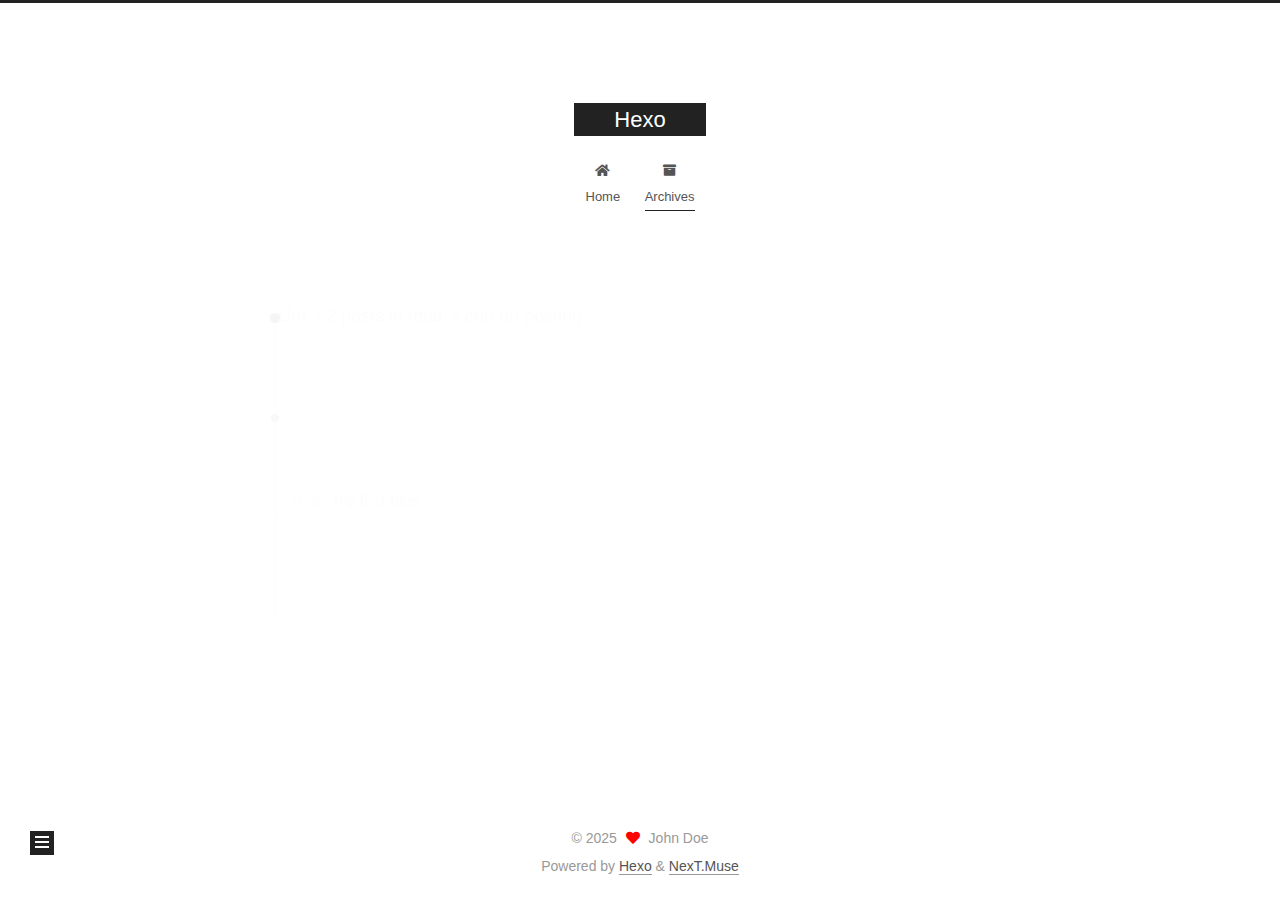
==== commit ff69ec95: "Site updated: 2025-01-29 02:07:01" ====
--- a/archives/index.html
+++ b/archives/index.html
@@ -1,11 +1,25 @@
 <!DOCTYPE html>
-<html>
+<html lang="en">
 <head>
-  <meta charset="utf-8">
-  
-  
-  <title>Archives | Hexo</title>
-  <meta name="viewport" content="width=device-width, initial-scale=1, shrink-to-fit=no">
+  <meta charset="UTF-8">
+<meta name="viewport" content="width=device-width, initial-scale=1, maximum-scale=2">
+<meta name="theme-color" content="#222">
+<meta name="generator" content="Hexo 7.3.0">
+  <link rel="apple-touch-icon" sizes="180x180" href="/images/apple-touch-icon-next.png">
+  <link rel="icon" type="image/png" sizes="32x32" href="/images/favicon-32x32-next.png">
+  <link rel="icon" type="image/png" sizes="16x16" href="/images/favicon-16x16-next.png">
+  <link rel="mask-icon" href="/images/logo.svg" color="#222">
+
+<link rel="stylesheet" href="/css/main.css">
+
+
+<link rel="stylesheet" href="/lib/font-awesome/css/all.min.css">
+
+<script id="hexo-configurations">
+    var NexT = window.NexT || {};
+    var CONFIG = {"hostname":"example.com","root":"/","scheme":"Muse","version":"7.8.0","exturl":false,"sidebar":{"position":"left","display":"post","padding":18,"offset":12,"onmobile":false},"copycode":{"enable":false,"show_result":false,"style":null},"back2top":{"enable":true,"sidebar":false,"scrollpercent":false},"bookmark":{"enable":false,"color":"#222","save":"auto"},"fancybox":false,"mediumzoom":false,"lazyload":false,"pangu":false,"comments":{"style":"tabs","active":null,"storage":true,"lazyload":false,"nav":null},"algolia":{"hits":{"per_page":10},"labels":{"input_placeholder":"Search for Posts","hits_empty":"We didn't find any results for the search: ${query}","hits_stats":"${hits} results found in ${time} ms"}},"localsearch":{"enable":false,"trigger":"auto","top_n_per_article":1,"unescape":false,"preload":false},"motion":{"enable":true,"async":false,"transition":{"post_block":"fadeIn","post_header":"slideDownIn","post_body":"slideDownIn","coll_header":"slideLeftIn","sidebar":"slideUpIn"}}};
+  </script>
+
   <meta property="og:type" content="website">
 <meta property="og:title" content="Hexo">
 <meta property="og:url" content="http://example.com/archives/index.html">
@@ -13,196 +27,334 @@
 <meta property="og:locale" content="en_US">
 <meta property="article:author" content="John Doe">
 <meta name="twitter:card" content="summary">
-  
-    <link rel="alternate" href="/atom.xml" title="Hexo" type="application/atom+xml">
-  
-  
-    <link rel="shortcut icon" href="/favicon.png">
-  
-  
-  
-<link rel="stylesheet" href="/css/style.css">
-
-  
+
+<link rel="canonical" href="http://example.com/archives/">
+
+
+<script id="page-configurations">
+  // https://hexo.io/docs/variables.html
+  CONFIG.page = {
+    sidebar: "",
+    isHome : false,
+    isPost : false,
+    lang   : 'en'
+  };
+</script>
+
+  <title>Archive | Hexo</title>
+  
+
+
+
+
+
+
+  <noscript>
+  <style>
+  .use-motion .brand,
+  .use-motion .menu-item,
+  .sidebar-inner,
+  .use-motion .post-block,
+  .use-motion .pagination,
+  .use-motion .comments,
+  .use-motion .post-header,
+  .use-motion .post-body,
+  .use-motion .collection-header { opacity: initial; }
+
+  .use-motion .site-title,
+  .use-motion .site-subtitle {
+    opacity: initial;
+    top: initial;
+  }
+
+  .use-motion .logo-line-before i { left: initial; }
+  .use-motion .logo-line-after i { right: initial; }
+  </style>
+</noscript>
+
+</head>
+
+<body itemscope itemtype="http://schema.org/WebPage">
+  <div class="container use-motion">
+    <div class="headband"></div>
+
+    <header class="header" itemscope itemtype="http://schema.org/WPHeader">
+      <div class="header-inner"><div class="site-brand-container">
+  <div class="site-nav-toggle">
+    <div class="toggle" aria-label="Toggle navigation bar">
+      <span class="toggle-line toggle-line-first"></span>
+      <span class="toggle-line toggle-line-middle"></span>
+      <span class="toggle-line toggle-line-last"></span>
+    </div>
+  </div>
+
+  <div class="site-meta">
+
+    <a href="/" class="brand" rel="start">
+      <span class="logo-line-before"><i></i></span>
+      <h1 class="site-title">Hexo</h1>
+      <span class="logo-line-after"><i></i></span>
+    </a>
+  </div>
+
+  <div class="site-nav-right">
+    <div class="toggle popup-trigger">
+    </div>
+  </div>
+</div>
+
+
+
+
+<nav class="site-nav">
+  <ul id="menu" class="main-menu menu">
+        <li class="menu-item menu-item-home">
+
+    <a href="/" rel="section"><i class="fa fa-home fa-fw"></i>Home</a>
+
+  </li>
+        <li class="menu-item menu-item-archives">
+
+    <a href="/archives/" rel="section"><i class="fa fa-archive fa-fw"></i>Archives</a>
+
+  </li>
+  </ul>
+</nav>
+
+
+
+
+</div>
+    </header>
+
     
-<link rel="stylesheet" href="/fancybox/jquery.fancybox.min.css">
-
-  
-  
-<meta name="generator" content="Hexo 7.3.0"></head>
-
-<body>
-  <div id="container">
-    <div id="wrap">
-      <header id="header">
-  <div id="banner"></div>
-  <div id="header-outer" class="outer">
-    <div id="header-title" class="inner">
-      <h1 id="logo-wrap">
-        <a href="/" id="logo">Hexo</a>
-      </h1>
+  <div class="back-to-top">
+    <i class="fa fa-arrow-up"></i>
+    <span>0%</span>
+  </div>
+
+
+    <main class="main">
+      <div class="main-inner">
+        <div class="content-wrap">
+          
+
+          <div class="content archive">
+            
+
+  
+  
+  
+  <div class="post-block">
+    <div class="posts-collapse">
+      <div class="collection-title">
+        <span class="collection-header">Um..! 2 posts in total. Keep on posting.</span>
+      </div>
+
       
-    </div>
-    <div id="header-inner" class="inner">
-      <nav id="main-nav">
-        <a id="main-nav-toggle" class="nav-icon"><span class="fa fa-bars"></span></a>
+    <div class="collection-year">
+      <span class="collection-header">2025</span>
+    </div>
+
+  <article itemscope itemtype="http://schema.org/Article">
+    <header class="post-header">
+
+      <div class="post-meta">
+        <time itemprop="dateCreated"
+              datetime="2025-01-28T16:33:35+08:00"
+              content="2025-01-28">
+          01-28
+        </time>
+      </div>
+
+      <div class="post-title">
+          <a class="post-title-link" href="/2025/01/28/my-first-blos/" itemprop="url">
+            <span itemprop="name">my first blos</span>
+          </a>
+      </div>
+
+    </header>
+  </article>
+
+  <article itemscope itemtype="http://schema.org/Article">
+    <header class="post-header">
+
+      <div class="post-meta">
+        <time itemprop="dateCreated"
+              datetime="2025-01-28T16:31:55+08:00"
+              content="2025-01-28">
+          01-28
+        </time>
+      </div>
+
+      <div class="post-title">
+          <a class="post-title-link" href="/2025/01/28/hello-world/" itemprop="url">
+            <span itemprop="name">Hello World</span>
+          </a>
+      </div>
+
+    </header>
+  </article>
+
+
+    </div>
+  </div>
+  
+  
+  
+
+  
+
+
+
+          </div>
+          
+
+<script>
+  window.addEventListener('tabs:register', () => {
+    let { activeClass } = CONFIG.comments;
+    if (CONFIG.comments.storage) {
+      activeClass = localStorage.getItem('comments_active') || activeClass;
+    }
+    if (activeClass) {
+      let activeTab = document.querySelector(`a[href="#comment-${activeClass}"]`);
+      if (activeTab) {
+        activeTab.click();
+      }
+    }
+  });
+  if (CONFIG.comments.storage) {
+    window.addEventListener('tabs:click', event => {
+      if (!event.target.matches('.tabs-comment .tab-content .tab-pane')) return;
+      let commentClass = event.target.classList[1];
+      localStorage.setItem('comments_active', commentClass);
+    });
+  }
+</script>
+
+        </div>
+          
+  
+  <div class="toggle sidebar-toggle">
+    <span class="toggle-line toggle-line-first"></span>
+    <span class="toggle-line toggle-line-middle"></span>
+    <span class="toggle-line toggle-line-last"></span>
+  </div>
+
+  <aside class="sidebar">
+    <div class="sidebar-inner">
+
+      <ul class="sidebar-nav motion-element">
+        <li class="sidebar-nav-toc">
+          Table of Contents
+        </li>
+        <li class="sidebar-nav-overview">
+          Overview
+        </li>
+      </ul>
+
+      <!--noindex-->
+      <div class="post-toc-wrap sidebar-panel">
+      </div>
+      <!--/noindex-->
+
+      <div class="site-overview-wrap sidebar-panel">
+        <div class="site-author motion-element" itemprop="author" itemscope itemtype="http://schema.org/Person">
+  <p class="site-author-name" itemprop="name">John Doe</p>
+  <div class="site-description" itemprop="description"></div>
+</div>
+<div class="site-state-wrap motion-element">
+  <nav class="site-state">
+      <div class="site-state-item site-state-posts">
+          <a href="/archives/">
         
-          <a class="main-nav-link" href="/">Home</a>
+          <span class="site-state-item-count">2</span>
+          <span class="site-state-item-name">posts</span>
+        </a>
+      </div>
+  </nav>
+</div>
+
+
+
+      </div>
+
+    </div>
+  </aside>
+  <div id="sidebar-dimmer"></div>
+
+
+      </div>
+    </main>
+
+    <footer class="footer">
+      <div class="footer-inner">
         
-          <a class="main-nav-link" href="/archives">Archives</a>
+
         
-      </nav>
-      <nav id="sub-nav">
+
+<div class="copyright">
+  
+  &copy; 
+  <span itemprop="copyrightYear">2025</span>
+  <span class="with-love">
+    <i class="fa fa-heart"></i>
+  </span>
+  <span class="author" itemprop="copyrightHolder">John Doe</span>
+</div>
+  <div class="powered-by">Powered by <a href="https://hexo.io/" class="theme-link" rel="noopener" target="_blank">Hexo</a> & <a href="https://muse.theme-next.org/" class="theme-link" rel="noopener" target="_blank">NexT.Muse</a>
+  </div>
+
         
-        
-          <a class="nav-icon" href="/atom.xml" title="RSS Feed"><span class="fa fa-rss"></span></a>
-        
-        <a class="nav-icon nav-search-btn" title="Search"><span class="fa fa-search"></span></a>
-      </nav>
-      <div id="search-form-wrap">
-        <form action="//google.com/search" method="get" accept-charset="UTF-8" class="search-form"><input type="search" name="q" class="search-form-input" placeholder="Search"><button type="submit" class="search-form-submit">&#xF002;</button><input type="hidden" name="sitesearch" value="http://example.com"></form>
-      </div>
-    </div>
-  </div>
-</header>
-
-      <div class="outer">
-        <section id="main">
-  
-  
-    
-    
-      
-      
-      <section class="archives-wrap">
-        <div class="archive-year-wrap">
-          <a href="/archives/2025" class="archive-year">2025</a>
-        </div>
-        <div class="archives">
-    
-    <article class="archive-article archive-type-post">
-  <div class="archive-article-inner">
-    <header class="archive-article-header">
-      <a href="/2025/01/28/my-first-blos/" class="archive-article-date">
-  <time class="dt-published" datetime="2025-01-28T08:33:35.000Z" itemprop="datePublished">Jan 28</time>
-</a>
-      
-  
-    <h1 itemprop="name">
-      <a class="archive-article-title" href="/2025/01/28/my-first-blos/">my first blos</a>
-    </h1>
-  
-
-    </header>
-  </div>
-</article>
-  
-    
-    
-    <article class="archive-article archive-type-post">
-  <div class="archive-article-inner">
-    <header class="archive-article-header">
-      <a href="/2025/01/28/hello-world/" class="archive-article-date">
-  <time class="dt-published" datetime="2025-01-28T08:31:55.020Z" itemprop="datePublished">Jan 28</time>
-</a>
-      
-  
-    <h1 itemprop="name">
-      <a class="archive-article-title" href="/2025/01/28/hello-world/">Hello World</a>
-    </h1>
-  
-
-    </header>
-  </div>
-</article>
-  
-  
-    </div></section>
-  
-
-
-</section>
-        
-          <aside id="sidebar">
-  
-    
-
-  
-    
-
-  
-    
-  
-    
-  <div class="widget-wrap">
-    <h3 class="widget-title">Archives</h3>
-    <div class="widget">
-      <ul class="archive-list"><li class="archive-list-item"><a class="archive-list-link" href="/archives/2025/01/">January 2025</a></li></ul>
-    </div>
-  </div>
-
-
-  
-    
-  <div class="widget-wrap">
-    <h3 class="widget-title">Recent Posts</h3>
-    <div class="widget">
-      <ul>
-        
-          <li>
-            <a href="/2025/01/28/my-first-blos/">my first blos</a>
-          </li>
-        
-          <li>
-            <a href="/2025/01/28/hello-world/">Hello World</a>
-          </li>
-        
-      </ul>
-    </div>
-  </div>
-
-  
-</aside>
-        
-      </div>
-      <footer id="footer">
-  
-  <div class="outer">
-    <div id="footer-info" class="inner">
-      
-      &copy; 2025 John Doe<br>
-      Powered by <a href="https://hexo.io/" target="_blank">Hexo</a>
-    </div>
-  </div>
-</footer>
-
-    </div>
-    <nav id="mobile-nav">
-  
-    <a href="/" class="mobile-nav-link">Home</a>
-  
-    <a href="/archives" class="mobile-nav-link">Archives</a>
-  
-</nav>
-    
-
-
-<script src="/js/jquery-3.6.4.min.js"></script>
-
-
-
-  
-<script src="/fancybox/jquery.fancybox.min.js"></script>
-
-
-
-
-<script src="/js/script.js"></script>
-
-
-
-
-
-  </div>
+
+
+
+
+
+
+
+
+      </div>
+    </footer>
+  </div>
+
+  
+  <script src="/lib/anime.min.js"></script>
+  <script src="/lib/velocity/velocity.min.js"></script>
+  <script src="/lib/velocity/velocity.ui.min.js"></script>
+
+<script src="/js/utils.js"></script>
+
+<script src="/js/motion.js"></script>
+
+
+<script src="/js/schemes/muse.js"></script>
+
+
+<script src="/js/next-boot.js"></script>
+
+
+
+
+  
+
+
+
+
+
+
+
+
+
+
+
+
+
+
+
+  
+
+  
+
 </body>
-</html>+</html>
--- a/css/main.css
+++ b/css/main.css
@@ -0,0 +1,2291 @@
+:root {
+  --body-bg-color: #fff;
+  --content-bg-color: #fff;
+  --card-bg-color: #f5f5f5;
+  --text-color: #555;
+  --blockquote-color: #666;
+  --link-color: #555;
+  --link-hover-color: #222;
+  --brand-color: #fff;
+  --brand-hover-color: #fff;
+  --table-row-odd-bg-color: #f9f9f9;
+  --table-row-hover-bg-color: #f5f5f5;
+  --menu-item-bg-color: #f5f5f5;
+  --btn-default-bg: #222;
+  --btn-default-color: #fff;
+  --btn-default-border-color: #222;
+  --btn-default-hover-bg: #fff;
+  --btn-default-hover-color: #222;
+  --btn-default-hover-border-color: #222;
+}
+html {
+  line-height: 1.15; /* 1 */
+  -webkit-text-size-adjust: 100%; /* 2 */
+}
+body {
+  margin: 0;
+}
+main {
+  display: block;
+}
+h1 {
+  font-size: 2em;
+  margin: 0.67em 0;
+}
+hr {
+  box-sizing: content-box; /* 1 */
+  height: 0; /* 1 */
+  overflow: visible; /* 2 */
+}
+pre {
+  font-family: monospace, monospace; /* 1 */
+  font-size: 1em; /* 2 */
+}
+a {
+  background: transparent;
+}
+abbr[title] {
+  border-bottom: none; /* 1 */
+  text-decoration: underline; /* 2 */
+  text-decoration: underline dotted; /* 2 */
+}
+b,
+strong {
+  font-weight: bolder;
+}
+code,
+kbd,
+samp {
+  font-family: monospace, monospace; /* 1 */
+  font-size: 1em; /* 2 */
+}
+small {
+  font-size: 80%;
+}
+sub,
+sup {
+  font-size: 75%;
+  line-height: 0;
+  position: relative;
+  vertical-align: baseline;
+}
+sub {
+  bottom: -0.25em;
+}
+sup {
+  top: -0.5em;
+}
+img {
+  border-style: none;
+}
+button,
+input,
+optgroup,
+select,
+textarea {
+  font-family: inherit; /* 1 */
+  font-size: 100%; /* 1 */
+  line-height: 1.15; /* 1 */
+  margin: 0; /* 2 */
+}
+button,
+input {
+/* 1 */
+  overflow: visible;
+}
+button,
+select {
+/* 1 */
+  text-transform: none;
+}
+button,
+[type='button'],
+[type='reset'],
+[type='submit'] {
+  -webkit-appearance: button;
+}
+button::-moz-focus-inner,
+[type='button']::-moz-focus-inner,
+[type='reset']::-moz-focus-inner,
+[type='submit']::-moz-focus-inner {
+  border-style: none;
+  padding: 0;
+}
+button:-moz-focusring,
+[type='button']:-moz-focusring,
+[type='reset']:-moz-focusring,
+[type='submit']:-moz-focusring {
+  outline: 1px dotted ButtonText;
+}
+fieldset {
+  padding: 0.35em 0.75em 0.625em;
+}
+legend {
+  box-sizing: border-box; /* 1 */
+  color: inherit; /* 2 */
+  display: table; /* 1 */
+  max-width: 100%; /* 1 */
+  padding: 0; /* 3 */
+  white-space: normal; /* 1 */
+}
+progress {
+  vertical-align: baseline;
+}
+textarea {
+  overflow: auto;
+}
+[type='checkbox'],
+[type='radio'] {
+  box-sizing: border-box; /* 1 */
+  padding: 0; /* 2 */
+}
+[type='number']::-webkit-inner-spin-button,
+[type='number']::-webkit-outer-spin-button {
+  height: auto;
+}
+[type='search'] {
+  outline-offset: -2px; /* 2 */
+  -webkit-appearance: textfield; /* 1 */
+}
+[type='search']::-webkit-search-decoration {
+  -webkit-appearance: none;
+}
+::-webkit-file-upload-button {
+  font: inherit; /* 2 */
+  -webkit-appearance: button; /* 1 */
+}
+details {
+  display: block;
+}
+summary {
+  display: list-item;
+}
+template {
+  display: none;
+}
+[hidden] {
+  display: none;
+}
+::selection {
+  background: #262a30;
+  color: #eee;
+}
+html,
+body {
+  height: 100%;
+}
+body {
+  background: var(--body-bg-color);
+  color: var(--text-color);
+  font-family: 'Lato', "PingFang SC", "Microsoft YaHei", sans-serif;
+  font-size: 1em;
+  line-height: 2;
+}
+@media (max-width: 991px) {
+  body {
+    padding-left: 0 !important;
+    padding-right: 0 !important;
+  }
+}
+h1,
+h2,
+h3,
+h4,
+h5,
+h6 {
+  font-family: 'Lato', "PingFang SC", "Microsoft YaHei", sans-serif;
+  font-weight: bold;
+  line-height: 1.5;
+  margin: 20px 0 15px;
+}
+h1 {
+  font-size: 1.5em;
+}
+h2 {
+  font-size: 1.375em;
+}
+h3 {
+  font-size: 1.25em;
+}
+h4 {
+  font-size: 1.125em;
+}
+h5 {
+  font-size: 1em;
+}
+h6 {
+  font-size: 0.875em;
+}
+p {
+  margin: 0 0 20px 0;
+}
+a,
+span.exturl {
+  border-bottom: 1px solid #999;
+  color: var(--link-color);
+  outline: 0;
+  text-decoration: none;
+  overflow-wrap: break-word;
+  word-wrap: break-word;
+  cursor: pointer;
+}
+a:hover,
+span.exturl:hover {
+  border-bottom-color: var(--link-hover-color);
+  color: var(--link-hover-color);
+}
+iframe,
+img,
+video {
+  display: block;
+  margin-left: auto;
+  margin-right: auto;
+  max-width: 100%;
+}
+hr {
+  background-image: repeating-linear-gradient(-45deg, #ddd, #ddd 4px, transparent 4px, transparent 8px);
+  border: 0;
+  height: 3px;
+  margin: 40px 0;
+}
+blockquote {
+  border-left: 4px solid #ddd;
+  color: var(--blockquote-color);
+  margin: 0;
+  padding: 0 15px;
+}
+blockquote cite::before {
+  content: '-';
+  padding: 0 5px;
+}
+dt {
+  font-weight: bold;
+}
+dd {
+  margin: 0;
+  padding: 0;
+}
+kbd {
+  background-color: #f5f5f5;
+  background-image: linear-gradient(#eee, #fff, #eee);
+  border: 1px solid #ccc;
+  border-radius: 0.2em;
+  box-shadow: 0.1em 0.1em 0.2em rgba(0,0,0,0.1);
+  color: #555;
+  font-family: inherit;
+  padding: 0.1em 0.3em;
+  white-space: nowrap;
+}
+.table-container {
+  overflow: auto;
+}
+table {
+  border-collapse: collapse;
+  border-spacing: 0;
+  font-size: 0.875em;
+  margin: 0 0 20px 0;
+  width: 100%;
+}
+tbody tr:nth-of-type(odd) {
+  background: var(--table-row-odd-bg-color);
+}
+tbody tr:hover {
+  background: var(--table-row-hover-bg-color);
+}
+caption,
+th,
+td {
+  font-weight: normal;
+  padding: 8px;
+  vertical-align: middle;
+}
+th,
+td {
+  border: 1px solid #ddd;
+  border-bottom: 3px solid #ddd;
+}
+th {
+  font-weight: 700;
+  padding-bottom: 10px;
+}
+td {
+  border-bottom-width: 1px;
+}
+.btn {
+  background: var(--btn-default-bg);
+  border: 2px solid var(--btn-default-border-color);
+  border-radius: 0;
+  color: var(--btn-default-color);
+  display: inline-block;
+  font-size: 0.875em;
+  line-height: 2;
+  padding: 0 20px;
+  text-decoration: none;
+  transition-property: background-color;
+  transition-delay: 0s;
+  transition-duration: 0.2s;
+  transition-timing-function: ease-in-out;
+}
+.btn:hover {
+  background: var(--btn-default-hover-bg);
+  border-color: var(--btn-default-hover-border-color);
+  color: var(--btn-default-hover-color);
+}
+.btn + .btn {
+  margin: 0 0 8px 8px;
+}
+.btn .fa-fw {
+  text-align: left;
+  width: 1.285714285714286em;
+}
+.toggle {
+  line-height: 0;
+}
+.toggle .toggle-line {
+  background: #fff;
+  display: inline-block;
+  height: 2px;
+  left: 0;
+  position: relative;
+  top: 0;
+  transition: all 0.4s;
+  vertical-align: top;
+  width: 100%;
+}
+.toggle .toggle-line:not(:first-child) {
+  margin-top: 3px;
+}
+.toggle.toggle-arrow .toggle-line-first {
+  left: 50%;
+  top: 2px;
+  transform: rotate(45deg);
+  width: 50%;
+}
+.toggle.toggle-arrow .toggle-line-middle {
+  left: 2px;
+  width: 90%;
+}
+.toggle.toggle-arrow .toggle-line-last {
+  left: 50%;
+  top: -2px;
+  transform: rotate(-45deg);
+  width: 50%;
+}
+.toggle.toggle-close .toggle-line-first {
+  transform: rotate(-45deg);
+  top: 5px;
+}
+.toggle.toggle-close .toggle-line-middle {
+  opacity: 0;
+}
+.toggle.toggle-close .toggle-line-last {
+  transform: rotate(45deg);
+  top: -5px;
+}
+.highlight,
+pre {
+  background: #f7f7f7;
+  color: #4d4d4c;
+  line-height: 1.6;
+  margin: 0 auto 20px;
+}
+pre,
+code {
+  font-family: consolas, Menlo, monospace, "PingFang SC", "Microsoft YaHei";
+}
+code {
+  background: #eee;
+  border-radius: 3px;
+  color: #555;
+  padding: 2px 4px;
+  overflow-wrap: break-word;
+  word-wrap: break-word;
+}
+.highlight *::selection {
+  background: #d6d6d6;
+}
+.highlight pre {
+  border: 0;
+  margin: 0;
+  padding: 10px 0;
+}
+.highlight table {
+  border: 0;
+  margin: 0;
+  width: auto;
+}
+.highlight td {
+  border: 0;
+  padding: 0;
+}
+.highlight figcaption {
+  background: #eff2f3;
+  color: #4d4d4c;
+  display: flex;
+  font-size: 0.875em;
+  justify-content: space-between;
+  line-height: 1.2;
+  padding: 0.5em;
+}
+.highlight figcaption a {
+  color: #4d4d4c;
+}
+.highlight figcaption a:hover {
+  border-bottom-color: #4d4d4c;
+}
+.highlight .gutter {
+  -moz-user-select: none;
+  -ms-user-select: none;
+  -webkit-user-select: none;
+  user-select: none;
+}
+.highlight .gutter pre {
+  background: #eff2f3;
+  color: #869194;
+  padding-left: 10px;
+  padding-right: 10px;
+  text-align: right;
+}
+.highlight .code pre {
+  background: #f7f7f7;
+  padding-left: 10px;
+  width: 100%;
+}
+.gist table {
+  width: auto;
+}
+.gist table td {
+  border: 0;
+}
+pre {
+  overflow: auto;
+  padding: 10px;
+}
+pre code {
+  background: none;
+  color: #4d4d4c;
+  font-size: 0.875em;
+  padding: 0;
+  text-shadow: none;
+}
+pre .deletion {
+  background: #fdd;
+}
+pre .addition {
+  background: #dfd;
+}
+pre .meta {
+  color: #eab700;
+  -moz-user-select: none;
+  -ms-user-select: none;
+  -webkit-user-select: none;
+  user-select: none;
+}
+pre .comment {
+  color: #8e908c;
+}
+pre .variable,
+pre .attribute,
+pre .tag,
+pre .name,
+pre .regexp,
+pre .ruby .constant,
+pre .xml .tag .title,
+pre .xml .pi,
+pre .xml .doctype,
+pre .html .doctype,
+pre .css .id,
+pre .css .class,
+pre .css .pseudo {
+  color: #c82829;
+}
+pre .number,
+pre .preprocessor,
+pre .built_in,
+pre .builtin-name,
+pre .literal,
+pre .params,
+pre .constant,
+pre .command {
+  color: #f5871f;
+}
+pre .ruby .class .title,
+pre .css .rules .attribute,
+pre .string,
+pre .symbol,
+pre .value,
+pre .inheritance,
+pre .header,
+pre .ruby .symbol,
+pre .xml .cdata,
+pre .special,
+pre .formula {
+  color: #718c00;
+}
+pre .title,
+pre .css .hexcolor {
+  color: #3e999f;
+}
+pre .function,
+pre .python .decorator,
+pre .python .title,
+pre .ruby .function .title,
+pre .ruby .title .keyword,
+pre .perl .sub,
+pre .javascript .title,
+pre .coffeescript .title {
+  color: #4271ae;
+}
+pre .keyword,
+pre .javascript .function {
+  color: #8959a8;
+}
+.blockquote-center {
+  border-left: none;
+  margin: 40px 0;
+  padding: 0;
+  position: relative;
+  text-align: center;
+}
+.blockquote-center .fa {
+  display: block;
+  opacity: 0.6;
+  position: absolute;
+  width: 100%;
+}
+.blockquote-center .fa-quote-left {
+  border-top: 1px solid #ccc;
+  text-align: left;
+  top: -20px;
+}
+.blockquote-center .fa-quote-right {
+  border-bottom: 1px solid #ccc;
+  text-align: right;
+  bottom: -20px;
+}
+.blockquote-center p,
+.blockquote-center div {
+  text-align: center;
+}
+.post-body .group-picture img {
+  margin: 0 auto;
+  padding: 0 3px;
+}
+.group-picture-row {
+  margin-bottom: 6px;
+  overflow: hidden;
+}
+.group-picture-column {
+  float: left;
+  margin-bottom: 10px;
+}
+.post-body .label {
+  color: #555;
+  display: inline;
+  padding: 0 2px;
+}
+.post-body .label.default {
+  background: #f0f0f0;
+}
+.post-body .label.primary {
+  background: #efe6f7;
+}
+.post-body .label.info {
+  background: #e5f2f8;
+}
+.post-body .label.success {
+  background: #e7f4e9;
+}
+.post-body .label.warning {
+  background: #fcf6e1;
+}
+.post-body .label.danger {
+  background: #fae8eb;
+}
+.post-body .tabs {
+  margin-bottom: 20px;
+}
+.post-body .tabs,
+.tabs-comment {
+  display: block;
+  padding-top: 10px;
+  position: relative;
+}
+.post-body .tabs ul.nav-tabs,
+.tabs-comment ul.nav-tabs {
+  display: flex;
+  flex-wrap: wrap;
+  margin: 0;
+  margin-bottom: -1px;
+  padding: 0;
+}
+@media (max-width: 413px) {
+  .post-body .tabs ul.nav-tabs,
+  .tabs-comment ul.nav-tabs {
+    display: block;
+    margin-bottom: 5px;
+  }
+}
+.post-body .tabs ul.nav-tabs li.tab,
+.tabs-comment ul.nav-tabs li.tab {
+  border-bottom: 1px solid #ddd;
+  border-left: 1px solid transparent;
+  border-right: 1px solid transparent;
+  border-top: 3px solid transparent;
+  flex-grow: 1;
+  list-style-type: none;
+  border-radius: 0 0 0 0;
+}
+@media (max-width: 413px) {
+  .post-body .tabs ul.nav-tabs li.tab,
+  .tabs-comment ul.nav-tabs li.tab {
+    border-bottom: 1px solid transparent;
+    border-left: 3px solid transparent;
+    border-right: 1px solid transparent;
+    border-top: 1px solid transparent;
+  }
+}
+@media (max-width: 413px) {
+  .post-body .tabs ul.nav-tabs li.tab,
+  .tabs-comment ul.nav-tabs li.tab {
+    border-radius: 0;
+  }
+}
+.post-body .tabs ul.nav-tabs li.tab a,
+.tabs-comment ul.nav-tabs li.tab a {
+  border-bottom: initial;
+  display: block;
+  line-height: 1.8;
+  outline: 0;
+  padding: 0.25em 0.75em;
+  text-align: center;
+  transition-delay: 0s;
+  transition-duration: 0.2s;
+  transition-timing-function: ease-out;
+}
+.post-body .tabs ul.nav-tabs li.tab a i,
+.tabs-comment ul.nav-tabs li.tab a i {
+  width: 1.285714285714286em;
+}
+.post-body .tabs ul.nav-tabs li.tab.active,
+.tabs-comment ul.nav-tabs li.tab.active {
+  border-bottom: 1px solid transparent;
+  border-left: 1px solid #ddd;
+  border-right: 1px solid #ddd;
+  border-top: 3px solid #fc6423;
+}
+@media (max-width: 413px) {
+  .post-body .tabs ul.nav-tabs li.tab.active,
+  .tabs-comment ul.nav-tabs li.tab.active {
+    border-bottom: 1px solid #ddd;
+    border-left: 3px solid #fc6423;
+    border-right: 1px solid #ddd;
+    border-top: 1px solid #ddd;
+  }
+}
+.post-body .tabs ul.nav-tabs li.tab.active a,
+.tabs-comment ul.nav-tabs li.tab.active a {
+  color: var(--link-color);
+  cursor: default;
+}
+.post-body .tabs .tab-content .tab-pane,
+.tabs-comment .tab-content .tab-pane {
+  border: 1px solid #ddd;
+  border-top: 0;
+  padding: 20px 20px 0 20px;
+  border-radius: 0;
+}
+.post-body .tabs .tab-content .tab-pane:not(.active),
+.tabs-comment .tab-content .tab-pane:not(.active) {
+  display: none;
+}
+.post-body .tabs .tab-content .tab-pane.active,
+.tabs-comment .tab-content .tab-pane.active {
+  display: block;
+}
+.post-body .tabs .tab-content .tab-pane.active:nth-of-type(1),
+.tabs-comment .tab-content .tab-pane.active:nth-of-type(1) {
+  border-radius: 0 0 0 0;
+}
+@media (max-width: 413px) {
+  .post-body .tabs .tab-content .tab-pane.active:nth-of-type(1),
+  .tabs-comment .tab-content .tab-pane.active:nth-of-type(1) {
+    border-radius: 0;
+  }
+}
+.post-body .note {
+  border-radius: 3px;
+  margin-bottom: 20px;
+  padding: 1em;
+  position: relative;
+  border: 1px solid #eee;
+  border-left-width: 5px;
+}
+.post-body .note h2,
+.post-body .note h3,
+.post-body .note h4,
+.post-body .note h5,
+.post-body .note h6 {
+  margin-top: 0;
+  border-bottom: initial;
+  margin-bottom: 0;
+  padding-top: 0;
+}
+.post-body .note p:first-child,
+.post-body .note ul:first-child,
+.post-body .note ol:first-child,
+.post-body .note table:first-child,
+.post-body .note pre:first-child,
+.post-body .note blockquote:first-child,
+.post-body .note img:first-child {
+  margin-top: 0;
+}
+.post-body .note p:last-child,
+.post-body .note ul:last-child,
+.post-body .note ol:last-child,
+.post-body .note table:last-child,
+.post-body .note pre:last-child,
+.post-body .note blockquote:last-child,
+.post-body .note img:last-child {
+  margin-bottom: 0;
+}
+.post-body .note.default {
+  border-left-color: #777;
+}
+.post-body .note.default h2,
+.post-body .note.default h3,
+.post-body .note.default h4,
+.post-body .note.default h5,
+.post-body .note.default h6 {
+  color: #777;
+}
+.post-body .note.primary {
+  border-left-color: #6f42c1;
+}
+.post-body .note.primary h2,
+.post-body .note.primary h3,
+.post-body .note.primary h4,
+.post-body .note.primary h5,
+.post-body .note.primary h6 {
+  color: #6f42c1;
+}
+.post-body .note.info {
+  border-left-color: #428bca;
+}
+.post-body .note.info h2,
+.post-body .note.info h3,
+.post-body .note.info h4,
+.post-body .note.info h5,
+.post-body .note.info h6 {
+  color: #428bca;
+}
+.post-body .note.success {
+  border-left-color: #5cb85c;
+}
+.post-body .note.success h2,
+.post-body .note.success h3,
+.post-body .note.success h4,
+.post-body .note.success h5,
+.post-body .note.success h6 {
+  color: #5cb85c;
+}
+.post-body .note.warning {
+  border-left-color: #f0ad4e;
+}
+.post-body .note.warning h2,
+.post-body .note.warning h3,
+.post-body .note.warning h4,
+.post-body .note.warning h5,
+.post-body .note.warning h6 {
+  color: #f0ad4e;
+}
+.post-body .note.danger {
+  border-left-color: #d9534f;
+}
+.post-body .note.danger h2,
+.post-body .note.danger h3,
+.post-body .note.danger h4,
+.post-body .note.danger h5,
+.post-body .note.danger h6 {
+  color: #d9534f;
+}
+.pagination .prev,
+.pagination .next,
+.pagination .page-number,
+.pagination .space {
+  display: inline-block;
+  margin: 0 10px;
+  padding: 0 11px;
+  position: relative;
+  top: -1px;
+}
+@media (max-width: 767px) {
+  .pagination .prev,
+  .pagination .next,
+  .pagination .page-number,
+  .pagination .space {
+    margin: 0 5px;
+  }
+}
+.pagination {
+  border-top: 1px solid #eee;
+  margin: 120px 0 0;
+  text-align: center;
+}
+.pagination .prev,
+.pagination .next,
+.pagination .page-number {
+  border-bottom: 0;
+  border-top: 1px solid #eee;
+  transition-property: border-color;
+  transition-delay: 0s;
+  transition-duration: 0.2s;
+  transition-timing-function: ease-in-out;
+}
+.pagination .prev:hover,
+.pagination .next:hover,
+.pagination .page-number:hover {
+  border-top-color: #222;
+}
+.pagination .space {
+  margin: 0;
+  padding: 0;
+}
+.pagination .prev {
+  margin-left: 0;
+}
+.pagination .next {
+  margin-right: 0;
+}
+.pagination .page-number.current {
+  background: #ccc;
+  border-top-color: #ccc;
+  color: #fff;
+}
+@media (max-width: 767px) {
+  .pagination {
+    border-top: none;
+  }
+  .pagination .prev,
+  .pagination .next,
+  .pagination .page-number {
+    border-bottom: 1px solid #eee;
+    border-top: 0;
+    margin-bottom: 10px;
+    padding: 0 10px;
+  }
+  .pagination .prev:hover,
+  .pagination .next:hover,
+  .pagination .page-number:hover {
+    border-bottom-color: #222;
+  }
+}
+.comments {
+  margin-top: 60px;
+  overflow: hidden;
+}
+.comment-button-group {
+  display: flex;
+  flex-wrap: wrap-reverse;
+  justify-content: center;
+  margin: 1em 0;
+}
+.comment-button-group .comment-button {
+  margin: 0.1em 0.2em;
+}
+.comment-button-group .comment-button.active {
+  background: var(--btn-default-hover-bg);
+  border-color: var(--btn-default-hover-border-color);
+  color: var(--btn-default-hover-color);
+}
+.comment-position {
+  display: none;
+}
+.comment-position.active {
+  display: block;
+}
+.tabs-comment {
+  background: var(--content-bg-color);
+  margin-top: 4em;
+  padding-top: 0;
+}
+.tabs-comment .comments {
+  border: 0;
+  box-shadow: none;
+  margin-top: 0;
+  padding-top: 0;
+}
+.container {
+  min-height: 100%;
+  position: relative;
+}
+.main-inner {
+  margin: 0 auto;
+  width: 700px;
+}
+@media (min-width: 1200px) {
+  .main-inner {
+    width: 800px;
+  }
+}
+@media (min-width: 1600px) {
+  .main-inner {
+    width: 900px;
+  }
+}
+@media (max-width: 767px) {
+  .content-wrap {
+    padding: 0 20px;
+  }
+}
+.header {
+  background: transparent;
+}
+.header-inner {
+  margin: 0 auto;
+  width: 700px;
+}
+@media (min-width: 1200px) {
+  .header-inner {
+    width: 800px;
+  }
+}
+@media (min-width: 1600px) {
+  .header-inner {
+    width: 900px;
+  }
+}
+.site-brand-container {
+  display: flex;
+  flex-shrink: 0;
+  padding: 0 10px;
+}
+.headband {
+  background: #222;
+  height: 3px;
+}
+.site-meta {
+  flex-grow: 1;
+  text-align: center;
+}
+@media (max-width: 767px) {
+  .site-meta {
+    text-align: center;
+  }
+}
+.brand {
+  border-bottom: none;
+  color: var(--brand-color);
+  display: inline-block;
+  line-height: 1.375em;
+  padding: 0 40px;
+  position: relative;
+}
+.brand:hover {
+  color: var(--brand-hover-color);
+}
+.site-title {
+  font-family: 'Lato', "PingFang SC", "Microsoft YaHei", sans-serif;
+  font-size: 1.375em;
+  font-weight: normal;
+  margin: 0;
+}
+.site-subtitle {
+  color: #999;
+  font-size: 0.8125em;
+  margin: 10px 0;
+}
+.use-motion .brand {
+  opacity: 0;
+}
+.use-motion .site-title,
+.use-motion .site-subtitle,
+.use-motion .custom-logo-image {
+  opacity: 0;
+  position: relative;
+  top: -10px;
+}
+.site-nav-toggle,
+.site-nav-right {
+  display: none;
+}
+@media (max-width: 767px) {
+  .site-nav-toggle,
+  .site-nav-right {
+    display: flex;
+    flex-direction: column;
+    justify-content: center;
+  }
+}
+.site-nav-toggle .toggle,
+.site-nav-right .toggle {
+  color: var(--text-color);
+  padding: 10px;
+  width: 22px;
+}
+.site-nav-toggle .toggle .toggle-line,
+.site-nav-right .toggle .toggle-line {
+  background: var(--text-color);
+  border-radius: 1px;
+}
+.site-nav {
+  display: block;
+}
+@media (max-width: 767px) {
+  .site-nav {
+    clear: both;
+    display: none;
+  }
+}
+.site-nav.site-nav-on {
+  display: block;
+}
+.menu {
+  margin-top: 20px;
+  padding-left: 0;
+  text-align: center;
+}
+.menu-item {
+  display: inline-block;
+  list-style: none;
+  margin: 0 10px;
+}
+@media (max-width: 767px) {
+  .menu-item {
+    display: block;
+    margin-top: 10px;
+  }
+  .menu-item.menu-item-search {
+    display: none;
+  }
+}
+.menu-item a,
+.menu-item span.exturl {
+  border-bottom: 0;
+  display: block;
+  font-size: 0.8125em;
+  transition-property: border-color;
+  transition-delay: 0s;
+  transition-duration: 0.2s;
+  transition-timing-function: ease-in-out;
+}
+@media (hover: none) {
+  .menu-item a:hover,
+  .menu-item span.exturl:hover {
+    border-bottom-color: transparent !important;
+  }
+}
+.menu-item .fa,
+.menu-item .fab,
+.menu-item .far,
+.menu-item .fas {
+  margin-right: 8px;
+}
+.menu-item .badge {
+  display: inline-block;
+  font-weight: bold;
+  line-height: 1;
+  margin-left: 0.35em;
+  margin-top: 0.35em;
+  text-align: center;
+  white-space: nowrap;
+}
+@media (max-width: 767px) {
+  .menu-item .badge {
+    float: right;
+    margin-left: 0;
+  }
+}
+.menu-item-active a,
+.menu .menu-item a:hover,
+.menu .menu-item span.exturl:hover {
+  background: var(--menu-item-bg-color);
+}
+.use-motion .menu-item {
+  opacity: 0;
+}
+.sidebar {
+  background: #222;
+  bottom: 0;
+  box-shadow: inset 0 2px 6px #000;
+  position: fixed;
+  top: 0;
+}
+@media (max-width: 991px) {
+  .sidebar {
+    display: none;
+  }
+}
+.sidebar-inner {
+  color: #999;
+  padding: 18px 10px;
+  text-align: center;
+}
+.cc-license {
+  margin-top: 10px;
+  text-align: center;
+}
+.cc-license .cc-opacity {
+  border-bottom: none;
+  opacity: 0.7;
+}
+.cc-license .cc-opacity:hover {
+  opacity: 0.9;
+}
+.cc-license img {
+  display: inline-block;
+}
+.site-author-image {
+  border: 2px solid #333;
+  display: block;
+  margin: 0 auto;
+  max-width: 96px;
+  padding: 2px;
+}
+.site-author-name {
+  color: #f5f5f5;
+  font-weight: normal;
+  margin: 5px 0 0;
+  text-align: center;
+}
+.site-description {
+  color: #999;
+  font-size: 1em;
+  margin-top: 5px;
+  text-align: center;
+}
+.links-of-author {
+  margin-top: 15px;
+}
+.links-of-author a,
+.links-of-author span.exturl {
+  border-bottom-color: #555;
+  display: inline-block;
+  font-size: 0.8125em;
+  margin-bottom: 10px;
+  margin-right: 10px;
+  vertical-align: middle;
+}
+.links-of-author a::before,
+.links-of-author span.exturl::before {
+  background: #7d5ded;
+  border-radius: 50%;
+  content: ' ';
+  display: inline-block;
+  height: 4px;
+  margin-right: 3px;
+  vertical-align: middle;
+  width: 4px;
+}
+.sidebar-button {
+  margin-top: 15px;
+}
+.sidebar-button a {
+  border: 1px solid #fc6423;
+  border-radius: 4px;
+  color: #fc6423;
+  display: inline-block;
+  padding: 0 15px;
+}
+.sidebar-button a .fa,
+.sidebar-button a .fab,
+.sidebar-button a .far,
+.sidebar-button a .fas {
+  margin-right: 5px;
+}
+.sidebar-button a:hover {
+  background: #fc6423;
+  border: 1px solid #fc6423;
+  color: #fff;
+}
+.sidebar-button a:hover .fa,
+.sidebar-button a:hover .fab,
+.sidebar-button a:hover .far,
+.sidebar-button a:hover .fas {
+  color: #fff;
+}
+.links-of-blogroll {
+  font-size: 0.8125em;
+  margin-top: 10px;
+}
+.links-of-blogroll-title {
+  font-size: 0.875em;
+  font-weight: 600;
+  margin-top: 0;
+}
+.links-of-blogroll-list {
+  list-style: none;
+  margin: 0;
+  padding: 0;
+}
+#sidebar-dimmer {
+  display: none;
+}
+@media (max-width: 767px) {
+  #sidebar-dimmer {
+    background: #000;
+    display: block;
+    height: 100%;
+    left: 100%;
+    opacity: 0;
+    position: fixed;
+    top: 0;
+    width: 100%;
+    z-index: 1100;
+  }
+  .sidebar-active + #sidebar-dimmer {
+    opacity: 0.7;
+    transform: translateX(-100%);
+    transition: opacity 0.5s;
+  }
+}
+.sidebar-nav {
+  margin: 0;
+  padding-bottom: 20px;
+  padding-left: 0;
+}
+.sidebar-nav li {
+  border-bottom: 1px solid transparent;
+  color: #666;
+  cursor: pointer;
+  display: inline-block;
+  font-size: 0.875em;
+}
+.sidebar-nav li.sidebar-nav-overview {
+  margin-left: 10px;
+}
+.sidebar-nav li:hover {
+  color: #f5f5f5;
+}
+.sidebar-nav .sidebar-nav-active {
+  border-bottom-color: #87daff;
+  color: #87daff;
+}
+.sidebar-nav .sidebar-nav-active:hover {
+  color: #87daff;
+}
+.sidebar-panel {
+  display: none;
+  overflow-x: hidden;
+  overflow-y: auto;
+}
+.sidebar-panel-active {
+  display: block;
+}
+.sidebar-toggle {
+  background: #222;
+  bottom: 45px;
+  cursor: pointer;
+  height: 14px;
+  left: 30px;
+  padding: 5px;
+  position: fixed;
+  width: 14px;
+  z-index: 1300;
+}
+@media (max-width: 991px) {
+  .sidebar-toggle {
+    left: 20px;
+    opacity: 0.8;
+    display: none;
+  }
+}
+.sidebar-toggle:hover .toggle-line {
+  background: #87daff;
+}
+.post-toc {
+  font-size: 0.875em;
+}
+.post-toc ol {
+  list-style: none;
+  margin: 0;
+  padding: 0 2px 5px 10px;
+  text-align: left;
+}
+.post-toc ol > ol {
+  padding-left: 0;
+}
+.post-toc ol a {
+  transition-property: all;
+  transition-delay: 0s;
+  transition-duration: 0.2s;
+  transition-timing-function: ease-in-out;
+}
+.post-toc .nav-item {
+  line-height: 1.8;
+  overflow: hidden;
+  text-overflow: ellipsis;
+  white-space: nowrap;
+}
+.post-toc .nav .nav-child {
+  display: none;
+}
+.post-toc .nav .active > .nav-child {
+  display: block;
+}
+.post-toc .nav .active-current > .nav-child {
+  display: block;
+}
+.post-toc .nav .active-current > .nav-child > .nav-item {
+  display: block;
+}
+.post-toc .nav .active > a {
+  border-bottom-color: #87daff;
+  color: #87daff;
+}
+.post-toc .nav .active-current > a {
+  color: #87daff;
+}
+.post-toc .nav .active-current > a:hover {
+  color: #87daff;
+}
+.site-state {
+  display: flex;
+  justify-content: center;
+  line-height: 1.4;
+  margin-top: 10px;
+  overflow: hidden;
+  text-align: center;
+  white-space: nowrap;
+}
+.site-state-item {
+  padding: 0 15px;
+}
+.site-state-item:not(:first-child) {
+  border-left: 1px solid #333;
+}
+.site-state-item a {
+  border-bottom: none;
+}
+.site-state-item-count {
+  display: block;
+  font-size: 1.25em;
+  font-weight: 600;
+  text-align: center;
+}
+.site-state-item-name {
+  color: inherit;
+  font-size: 0.875em;
+}
+.footer {
+  color: #999;
+  font-size: 0.875em;
+  padding: 20px 0;
+}
+.footer.footer-fixed {
+  bottom: 0;
+  left: 0;
+  position: absolute;
+  right: 0;
+}
+.footer-inner {
+  box-sizing: border-box;
+  margin: 0 auto;
+  text-align: center;
+  width: 700px;
+}
+@media (min-width: 1200px) {
+  .footer-inner {
+    width: 800px;
+  }
+}
+@media (min-width: 1600px) {
+  .footer-inner {
+    width: 900px;
+  }
+}
+.languages {
+  display: inline-block;
+  font-size: 1.125em;
+  position: relative;
+}
+.languages .lang-select-label span {
+  margin: 0 0.5em;
+}
+.languages .lang-select {
+  height: 100%;
+  left: 0;
+  opacity: 0;
+  position: absolute;
+  top: 0;
+  width: 100%;
+}
+.with-love {
+  color: #ff0000;
+  display: inline-block;
+  margin: 0 5px;
+}
+.powered-by,
+.theme-info {
+  display: inline-block;
+}
+@-moz-keyframes iconAnimate {
+  0%, 100% {
+    transform: scale(1);
+  }
+  10%, 30% {
+    transform: scale(0.9);
+  }
+  20%, 40%, 60%, 80% {
+    transform: scale(1.1);
+  }
+  50%, 70% {
+    transform: scale(1.1);
+  }
+}
+@-webkit-keyframes iconAnimate {
+  0%, 100% {
+    transform: scale(1);
+  }
+  10%, 30% {
+    transform: scale(0.9);
+  }
+  20%, 40%, 60%, 80% {
+    transform: scale(1.1);
+  }
+  50%, 70% {
+    transform: scale(1.1);
+  }
+}
+@-o-keyframes iconAnimate {
+  0%, 100% {
+    transform: scale(1);
+  }
+  10%, 30% {
+    transform: scale(0.9);
+  }
+  20%, 40%, 60%, 80% {
+    transform: scale(1.1);
+  }
+  50%, 70% {
+    transform: scale(1.1);
+  }
+}
+@keyframes iconAnimate {
+  0%, 100% {
+    transform: scale(1);
+  }
+  10%, 30% {
+    transform: scale(0.9);
+  }
+  20%, 40%, 60%, 80% {
+    transform: scale(1.1);
+  }
+  50%, 70% {
+    transform: scale(1.1);
+  }
+}
+.back-to-top {
+  font-size: 12px;
+  text-align: center;
+  transition-delay: 0s;
+  transition-duration: 0.2s;
+  transition-timing-function: ease-in-out;
+}
+.back-to-top {
+  background: #222;
+  bottom: -100px;
+  box-sizing: border-box;
+  color: #fff;
+  cursor: pointer;
+  left: 30px;
+  opacity: 1;
+  padding: 0 6px;
+  position: fixed;
+  transition-property: bottom;
+  z-index: 1300;
+  width: 24px;
+}
+.back-to-top span {
+  display: none;
+}
+.back-to-top:hover {
+  color: #87daff;
+}
+.back-to-top.back-to-top-on {
+  bottom: 19px;
+}
+@media (max-width: 991px) {
+  .back-to-top {
+    left: 20px;
+    opacity: 0.8;
+  }
+}
+.post-body {
+  font-family: 'Lato', "PingFang SC", "Microsoft YaHei", sans-serif;
+  overflow-wrap: break-word;
+  word-wrap: break-word;
+}
+@media (min-width: 1200px) {
+  .post-body {
+    font-size: 1.125em;
+  }
+}
+.post-body .exturl .fa {
+  font-size: 0.875em;
+  margin-left: 4px;
+}
+.post-body .image-caption,
+.post-body .figure .caption {
+  color: #999;
+  font-size: 0.875em;
+  font-weight: bold;
+  line-height: 1;
+  margin: -20px auto 15px;
+  text-align: center;
+}
+.post-sticky-flag {
+  display: inline-block;
+  transform: rotate(30deg);
+}
+.post-button {
+  margin-top: 40px;
+  text-align: center;
+}
+.use-motion .post-block,
+.use-motion .pagination,
+.use-motion .comments {
+  opacity: 0;
+}
+.use-motion .post-header {
+  opacity: 0;
+}
+.use-motion .post-body {
+  opacity: 0;
+}
+.use-motion .collection-header {
+  opacity: 0;
+}
+.posts-collapse {
+  margin-left: 35px;
+  position: relative;
+}
+@media (max-width: 767px) {
+  .posts-collapse {
+    margin-left: 0px;
+    margin-right: 0px;
+  }
+}
+.posts-collapse .collection-title {
+  font-size: 1.125em;
+  position: relative;
+}
+.posts-collapse .collection-title::before {
+  background: #999;
+  border: 1px solid #fff;
+  border-radius: 50%;
+  content: ' ';
+  height: 10px;
+  left: 0;
+  margin-left: -6px;
+  margin-top: -4px;
+  position: absolute;
+  top: 50%;
+  width: 10px;
+}
+.posts-collapse .collection-year {
+  font-size: 1.5em;
+  font-weight: bold;
+  margin: 60px 0;
+  position: relative;
+}
+.posts-collapse .collection-year::before {
+  background: #bbb;
+  border-radius: 50%;
+  content: ' ';
+  height: 8px;
+  left: 0;
+  margin-left: -4px;
+  margin-top: -4px;
+  position: absolute;
+  top: 50%;
+  width: 8px;
+}
+.posts-collapse .collection-header {
+  display: block;
+  margin: 0 0 0 20px;
+}
+.posts-collapse .collection-header small {
+  color: #bbb;
+  margin-left: 5px;
+}
+.posts-collapse .post-header {
+  border-bottom: 1px dashed #ccc;
+  margin: 30px 0;
+  padding-left: 15px;
+  position: relative;
+  transition-property: border;
+  transition-delay: 0s;
+  transition-duration: 0.2s;
+  transition-timing-function: ease-in-out;
+}
+.posts-collapse .post-header::before {
+  background: #bbb;
+  border: 1px solid #fff;
+  border-radius: 50%;
+  content: ' ';
+  height: 6px;
+  left: 0;
+  margin-left: -4px;
+  position: absolute;
+  top: 0.75em;
+  transition-property: background;
+  width: 6px;
+  transition-delay: 0s;
+  transition-duration: 0.2s;
+  transition-timing-function: ease-in-out;
+}
+.posts-collapse .post-header:hover {
+  border-bottom-color: #666;
+}
+.posts-collapse .post-header:hover::before {
+  background: #222;
+}
+.posts-collapse .post-meta {
+  display: inline;
+  font-size: 0.75em;
+  margin-right: 10px;
+}
+.posts-collapse .post-title {
+  display: inline;
+}
+.posts-collapse .post-title a,
+.posts-collapse .post-title span.exturl {
+  border-bottom: none;
+  color: var(--link-color);
+}
+.posts-collapse .post-title .fa-external-link-alt {
+  font-size: 0.875em;
+  margin-left: 5px;
+}
+.posts-collapse::before {
+  background: #f5f5f5;
+  content: ' ';
+  height: 100%;
+  left: 0;
+  margin-left: -2px;
+  position: absolute;
+  top: 1.25em;
+  width: 4px;
+}
+.post-eof {
+  background: #ccc;
+  height: 1px;
+  margin: 80px auto 60px;
+  text-align: center;
+  width: 8%;
+}
+.post-block:last-of-type .post-eof {
+  display: none;
+}
+.content {
+  padding-top: 40px;
+}
+@media (min-width: 992px) {
+  .post-body {
+    text-align: justify;
+  }
+}
+@media (max-width: 991px) {
+  .post-body {
+    text-align: justify;
+  }
+}
+.post-body h1,
+.post-body h2,
+.post-body h3,
+.post-body h4,
+.post-body h5,
+.post-body h6 {
+  padding-top: 10px;
+}
+.post-body h1 .header-anchor,
+.post-body h2 .header-anchor,
+.post-body h3 .header-anchor,
+.post-body h4 .header-anchor,
+.post-body h5 .header-anchor,
+.post-body h6 .header-anchor {
+  border-bottom-style: none;
+  color: #ccc;
+  float: right;
+  margin-left: 10px;
+  visibility: hidden;
+}
+.post-body h1 .header-anchor:hover,
+.post-body h2 .header-anchor:hover,
+.post-body h3 .header-anchor:hover,
+.post-body h4 .header-anchor:hover,
+.post-body h5 .header-anchor:hover,
+.post-body h6 .header-anchor:hover {
+  color: inherit;
+}
+.post-body h1:hover .header-anchor,
+.post-body h2:hover .header-anchor,
+.post-body h3:hover .header-anchor,
+.post-body h4:hover .header-anchor,
+.post-body h5:hover .header-anchor,
+.post-body h6:hover .header-anchor {
+  visibility: visible;
+}
+.post-body iframe,
+.post-body img,
+.post-body video {
+  margin-bottom: 20px;
+}
+.post-body .video-container {
+  height: 0;
+  margin-bottom: 20px;
+  overflow: hidden;
+  padding-top: 75%;
+  position: relative;
+  width: 100%;
+}
+.post-body .video-container iframe,
+.post-body .video-container object,
+.post-body .video-container embed {
+  height: 100%;
+  left: 0;
+  margin: 0;
+  position: absolute;
+  top: 0;
+  width: 100%;
+}
+.post-gallery {
+  align-items: center;
+  display: grid;
+  grid-gap: 10px;
+  grid-template-columns: 1fr 1fr 1fr;
+  margin-bottom: 20px;
+}
+@media (max-width: 767px) {
+  .post-gallery {
+    grid-template-columns: 1fr 1fr;
+  }
+}
+.post-gallery a {
+  border: 0;
+}
+.post-gallery img {
+  margin: 0;
+}
+.posts-expand .post-header {
+  font-size: 1.125em;
+}
+.posts-expand .post-title {
+  font-size: 1.5em;
+  font-weight: normal;
+  margin: initial;
+  text-align: center;
+  overflow-wrap: break-word;
+  word-wrap: break-word;
+}
+.posts-expand .post-title-link {
+  border-bottom: none;
+  color: var(--link-color);
+  display: inline-block;
+  position: relative;
+  vertical-align: top;
+}
+.posts-expand .post-title-link::before {
+  background: var(--link-color);
+  bottom: 0;
+  content: '';
+  height: 2px;
+  left: 0;
+  position: absolute;
+  transform: scaleX(0);
+  visibility: hidden;
+  width: 100%;
+  transition-delay: 0s;
+  transition-duration: 0.2s;
+  transition-timing-function: ease-in-out;
+}
+.posts-expand .post-title-link:hover::before {
+  transform: scaleX(1);
+  visibility: visible;
+}
+.posts-expand .post-title-link .fa-external-link-alt {
+  font-size: 0.875em;
+  margin-left: 5px;
+}
+.posts-expand .post-meta {
+  color: #999;
+  font-family: 'Lato', "PingFang SC", "Microsoft YaHei", sans-serif;
+  font-size: 0.75em;
+  margin: 3px 0 60px 0;
+  text-align: center;
+}
+.posts-expand .post-meta .post-description {
+  font-size: 0.875em;
+  margin-top: 2px;
+}
+.posts-expand .post-meta time {
+  border-bottom: 1px dashed #999;
+  cursor: pointer;
+}
+.post-meta .post-meta-item + .post-meta-item::before {
+  content: '|';
+  margin: 0 0.5em;
+}
+.post-meta-divider {
+  margin: 0 0.5em;
+}
+.post-meta-item-icon {
+  margin-right: 3px;
+}
+@media (max-width: 991px) {
+  .post-meta-item-icon {
+    display: inline-block;
+  }
+}
+@media (max-width: 991px) {
+  .post-meta-item-text {
+    display: none;
+  }
+}
+.post-nav {
+  border-top: 1px solid #eee;
+  display: flex;
+  justify-content: space-between;
+  margin-top: 15px;
+  padding: 10px 5px 0;
+}
+.post-nav-item {
+  flex: 1;
+}
+.post-nav-item a {
+  border-bottom: none;
+  display: block;
+  font-size: 0.875em;
+  line-height: 1.6;
+  position: relative;
+}
+.post-nav-item a:active {
+  top: 2px;
+}
+.post-nav-item .fa {
+  font-size: 0.75em;
+}
+.post-nav-item:first-child {
+  margin-right: 15px;
+}
+.post-nav-item:first-child .fa {
+  margin-right: 5px;
+}
+.post-nav-item:last-child {
+  margin-left: 15px;
+  text-align: right;
+}
+.post-nav-item:last-child .fa {
+  margin-left: 5px;
+}
+.rtl.post-body p,
+.rtl.post-body a,
+.rtl.post-body h1,
+.rtl.post-body h2,
+.rtl.post-body h3,
+.rtl.post-body h4,
+.rtl.post-body h5,
+.rtl.post-body h6,
+.rtl.post-body li,
+.rtl.post-body ul,
+.rtl.post-body ol {
+  direction: rtl;
+  font-family: UKIJ Ekran;
+}
+.rtl.post-title {
+  font-family: UKIJ Ekran;
+}
+.post-tags {
+  margin-top: 40px;
+  text-align: center;
+}
+.post-tags a {
+  display: inline-block;
+  font-size: 0.8125em;
+}
+.post-tags a:not(:last-child) {
+  margin-right: 10px;
+}
+.post-widgets {
+  border-top: 1px solid #eee;
+  margin-top: 15px;
+  text-align: center;
+}
+.wp_rating {
+  height: 20px;
+  line-height: 20px;
+  margin-top: 10px;
+  padding-top: 6px;
+  text-align: center;
+}
+.social-like {
+  display: flex;
+  font-size: 0.875em;
+  justify-content: center;
+  text-align: center;
+}
+.reward-container {
+  margin: 20px auto;
+  padding: 10px 0;
+  text-align: center;
+  width: 90%;
+}
+.reward-container button {
+  background: transparent;
+  border: 1px solid #fc6423;
+  border-radius: 0;
+  color: #fc6423;
+  cursor: pointer;
+  line-height: 2;
+  outline: 0;
+  padding: 0 15px;
+  vertical-align: text-top;
+}
+.reward-container button:hover {
+  background: #fc6423;
+  border: 1px solid transparent;
+  color: #fa9366;
+}
+#qr {
+  padding-top: 20px;
+}
+#qr a {
+  border: 0;
+}
+#qr img {
+  display: inline-block;
+  margin: 0.8em 2em 0 2em;
+  max-width: 100%;
+  width: 180px;
+}
+#qr p {
+  text-align: center;
+}
+.category-all-page .category-all-title {
+  text-align: center;
+}
+.category-all-page .category-all {
+  margin-top: 20px;
+}
+.category-all-page .category-list {
+  list-style: none;
+  margin: 0;
+  padding: 0;
+}
+.category-all-page .category-list-item {
+  margin: 5px 10px;
+}
+.category-all-page .category-list-count {
+  color: #bbb;
+}
+.category-all-page .category-list-count::before {
+  content: ' (';
+  display: inline;
+}
+.category-all-page .category-list-count::after {
+  content: ') ';
+  display: inline;
+}
+.category-all-page .category-list-child {
+  padding-left: 10px;
+}
+.event-list {
+  padding: 0;
+}
+.event-list hr {
+  background: #222;
+  margin: 20px 0 45px 0;
+}
+.event-list hr::after {
+  background: #222;
+  color: #fff;
+  content: 'NOW';
+  display: inline-block;
+  font-weight: bold;
+  padding: 0 5px;
+  text-align: right;
+}
+.event-list .event {
+  background: #222;
+  margin: 20px 0;
+  min-height: 40px;
+  padding: 15px 0 15px 10px;
+}
+.event-list .event .event-summary {
+  color: #fff;
+  margin: 0;
+  padding-bottom: 3px;
+}
+.event-list .event .event-summary::before {
+  animation: dot-flash 1s alternate infinite ease-in-out;
+  color: #fff;
+  content: '\f111';
+  display: inline-block;
+  font-size: 10px;
+  margin-right: 25px;
+  vertical-align: middle;
+  font-family: 'Font Awesome 5 Free';
+  font-weight: 900;
+}
+.event-list .event .event-relative-time {
+  color: #bbb;
+  display: inline-block;
+  font-size: 12px;
+  font-weight: normal;
+  padding-left: 12px;
+}
+.event-list .event .event-details {
+  color: #fff;
+  display: block;
+  line-height: 18px;
+  margin-left: 56px;
+  padding-bottom: 6px;
+  padding-top: 3px;
+  text-indent: -24px;
+}
+.event-list .event .event-details::before {
+  color: #fff;
+  display: inline-block;
+  margin-right: 9px;
+  text-align: center;
+  text-indent: 0;
+  width: 14px;
+  font-family: 'Font Awesome 5 Free';
+  font-weight: 900;
+}
+.event-list .event .event-details.event-location::before {
+  content: '\f041';
+}
+.event-list .event .event-details.event-duration::before {
+  content: '\f017';
+}
+.event-list .event-past {
+  background: #f5f5f5;
+}
+.event-list .event-past .event-summary,
+.event-list .event-past .event-details {
+  color: #bbb;
+  opacity: 0.9;
+}
+.event-list .event-past .event-summary::before,
+.event-list .event-past .event-details::before {
+  animation: none;
+  color: #bbb;
+}
+@-moz-keyframes dot-flash {
+  from {
+    opacity: 1;
+    transform: scale(1);
+  }
+  to {
+    opacity: 0;
+    transform: scale(0.8);
+  }
+}
+@-webkit-keyframes dot-flash {
+  from {
+    opacity: 1;
+    transform: scale(1);
+  }
+  to {
+    opacity: 0;
+    transform: scale(0.8);
+  }
+}
+@-o-keyframes dot-flash {
+  from {
+    opacity: 1;
+    transform: scale(1);
+  }
+  to {
+    opacity: 0;
+    transform: scale(0.8);
+  }
+}
+@keyframes dot-flash {
+  from {
+    opacity: 1;
+    transform: scale(1);
+  }
+  to {
+    opacity: 0;
+    transform: scale(0.8);
+  }
+}
+ul.breadcrumb {
+  font-size: 0.75em;
+  list-style: none;
+  margin: 1em 0;
+  padding: 0 2em;
+  text-align: center;
+}
+ul.breadcrumb li {
+  display: inline;
+}
+ul.breadcrumb li + li::before {
+  content: '/\00a0';
+  font-weight: normal;
+  padding: 0.5em;
+}
+ul.breadcrumb li + li:last-child {
+  font-weight: bold;
+}
+.tag-cloud {
+  text-align: center;
+}
+.tag-cloud a {
+  display: inline-block;
+  margin: 10px;
+}
+.tag-cloud a:hover {
+  color: var(--link-hover-color) !important;
+}
+@media (max-width: 767px) {
+  .header-inner,
+  .main-inner,
+  .footer-inner {
+    width: auto;
+  }
+}
+.header-inner {
+  padding-top: 100px;
+}
+@media (max-width: 767px) {
+  .header-inner {
+    padding-top: 50px;
+  }
+}
+.main-inner {
+  padding-bottom: 60px;
+}
+.content {
+  padding-top: 70px;
+}
+@media (max-width: 767px) {
+  .content {
+    padding-top: 35px;
+  }
+}
+embed {
+  display: block;
+  margin: 0 auto 25px auto;
+}
+.custom-logo .site-meta-headline {
+  text-align: center;
+}
+.custom-logo .site-title {
+  color: #222;
+  margin: 10px auto 0;
+}
+.custom-logo .site-title a {
+  border: 0;
+}
+.custom-logo-image {
+  background: #fff;
+  margin: 0 auto;
+  max-width: 150px;
+  padding: 5px;
+}
+.brand {
+  background: var(--btn-default-bg);
+}
+@media (max-width: 767px) {
+  .site-nav {
+    border-bottom: 1px solid #ddd;
+    border-top: 1px solid #ddd;
+    left: 0;
+    margin: 0;
+    padding: 0;
+    width: 100%;
+  }
+}
+@media (max-width: 767px) {
+  .menu {
+    text-align: left;
+  }
+}
+.menu-item-active a,
+.menu .menu-item a:hover,
+.menu .menu-item span.exturl:hover {
+  background: transparent;
+  border-bottom: 1px solid var(--link-hover-color) !important;
+}
+@media (max-width: 767px) {
+  .menu-item-active a,
+  .menu .menu-item a:hover,
+  .menu .menu-item span.exturl:hover {
+    border-bottom: 1px dotted #ddd !important;
+  }
+}
+@media (max-width: 767px) {
+  .menu .menu-item {
+    margin: 0 10px;
+  }
+}
+.menu .menu-item a,
+.menu .menu-item span.exturl {
+  border-bottom: 1px solid transparent;
+}
+@media (max-width: 767px) {
+  .menu .menu-item a,
+  .menu .menu-item span.exturl {
+    padding: 5px 10px;
+  }
+}
+@media (min-width: 768px) {
+  .menu .menu-item .fa,
+  .menu .menu-item .fab,
+  .menu .menu-item .far,
+  .menu .menu-item .fas {
+    display: block;
+    line-height: 2;
+    margin-right: 0;
+    width: 100%;
+  }
+}
+.menu .menu-item .badge {
+  background: #eee;
+  padding: 1px 4px;
+}
+.sub-menu {
+  margin: 10px 0;
+}
+.sub-menu .menu-item {
+  display: inline-block;
+}
+.sidebar {
+  left: -320px;
+}
+.sidebar.sidebar-active {
+  left: 0;
+}
+.sidebar {
+  width: 320px;
+  z-index: 1200;
+  transition-delay: 0s;
+  transition-duration: 0.2s;
+  transition-timing-function: ease-out;
+}
+.sidebar a,
+.sidebar span.exturl {
+  border-bottom-color: #555;
+  color: #999;
+}
+.sidebar a:hover,
+.sidebar span.exturl:hover {
+  border-bottom-color: #eee;
+  color: #eee;
+}
+.links-of-blogroll-item {
+  padding: 2px 10px;
+}
+.links-of-blogroll-item a,
+.links-of-blogroll-item span.exturl {
+  box-sizing: border-box;
+  display: inline-block;
+  max-width: 280px;
+  overflow: hidden;
+  text-overflow: ellipsis;
+  white-space: nowrap;
+}
--- a/lib/font-awesome/css/all.min.css
+++ b/lib/font-awesome/css/all.min.css
@@ -0,0 +1,5 @@
+/*!
+ * Font Awesome Free 5.13.0 by @fontawesome - https://fontawesome.com
+ * License - https://fontawesome.com/license/free (Icons: CC BY 4.0, Fonts: SIL OFL 1.1, Code: MIT License)
+ */
+.fa,.fab,.fad,.fal,.far,.fas{-moz-osx-font-smoothing:grayscale;-webkit-font-smoothing:antialiased;display:inline-block;font-style:normal;font-variant:normal;text-rendering:auto;line-height:1}.fa-lg{font-size:1.33333em;line-height:.75em;vertical-align:-.0667em}.fa-xs{font-size:.75em}.fa-sm{font-size:.875em}.fa-1x{font-size:1em}.fa-2x{font-size:2em}.fa-3x{font-size:3em}.fa-4x{font-size:4em}.fa-5x{font-size:5em}.fa-6x{font-size:6em}.fa-7x{font-size:7em}.fa-8x{font-size:8em}.fa-9x{font-size:9em}.fa-10x{font-size:10em}.fa-fw{text-align:center;width:1.25em}.fa-ul{list-style-type:none;margin-left:2.5em;padding-left:0}.fa-ul>li{position:relative}.fa-li{left:-2em;position:absolute;text-align:center;width:2em;line-height:inherit}.fa-border{border:.08em solid #eee;border-radius:.1em;padding:.2em .25em .15em}.fa-pull-left{float:left}.fa-pull-right{float:right}.fa.fa-pull-left,.fab.fa-pull-left,.fal.fa-pull-left,.far.fa-pull-left,.fas.fa-pull-left{margin-right:.3em}.fa.fa-pull-right,.fab.fa-pull-right,.fal.fa-pull-right,.far.fa-pull-right,.fas.fa-pull-right{margin-left:.3em}.fa-spin{-webkit-animation:fa-spin 2s linear infinite;animation:fa-spin 2s linear infinite}.fa-pulse{-webkit-animation:fa-spin 1s steps(8) infinite;animation:fa-spin 1s steps(8) infinite}@-webkit-keyframes fa-spin{0%{-webkit-transform:rotate(0deg);transform:rotate(0deg)}to{-webkit-transform:rotate(1turn);transform:rotate(1turn)}}@keyframes fa-spin{0%{-webkit-transform:rotate(0deg);transform:rotate(0deg)}to{-webkit-transform:rotate(1turn);transform:rotate(1turn)}}.fa-rotate-90{-ms-filter:"progid:DXImageTransform.Microsoft.BasicImage(rotation=1)";-webkit-transform:rotate(90deg);transform:rotate(90deg)}.fa-rotate-180{-ms-filter:"progid:DXImageTransform.Microsoft.BasicImage(rotation=2)";-webkit-transform:rotate(180deg);transform:rotate(180deg)}.fa-rotate-270{-ms-filter:"progid:DXImageTransform.Microsoft.BasicImage(rotation=3)";-webkit-transform:rotate(270deg);transform:rotate(270deg)}.fa-flip-horizontal{-ms-filter:"progid:DXImageTransform.Microsoft.BasicImage(rotation=0, mirror=1)";-webkit-transform:scaleX(-1);transform:scaleX(-1)}.fa-flip-vertical{-webkit-transform:scaleY(-1);transform:scaleY(-1)}.fa-flip-both,.fa-flip-horizontal.fa-flip-vertical,.fa-flip-vertical{-ms-filter:"progid:DXImageTransform.Microsoft.BasicImage(rotation=2, mirror=1)"}.fa-flip-both,.fa-flip-horizontal.fa-flip-vertical{-webkit-transform:scale(-1);transform:scale(-1)}:root .fa-flip-both,:root .fa-flip-horizontal,:root .fa-flip-vertical,:root .fa-rotate-90,:root .fa-rotate-180,:root .fa-rotate-270{-webkit-filter:none;filter:none}.fa-stack{display:inline-block;height:2em;line-height:2em;position:relative;vertical-align:middle;width:2.5em}.fa-stack-1x,.fa-stack-2x{left:0;position:absolute;text-align:center;width:100%}.fa-stack-1x{line-height:inherit}.fa-stack-2x{font-size:2em}.fa-inverse{color:#fff}.fa-500px:before{content:"\f26e"}.fa-accessible-icon:before{content:"\f368"}.fa-accusoft:before{content:"\f369"}.fa-acquisitions-incorporated:before{content:"\f6af"}.fa-ad:before{content:"\f641"}.fa-address-book:before{content:"\f2b9"}.fa-address-card:before{content:"\f2bb"}.fa-adjust:before{content:"\f042"}.fa-adn:before{content:"\f170"}.fa-adobe:before{content:"\f778"}.fa-adversal:before{content:"\f36a"}.fa-affiliatetheme:before{content:"\f36b"}.fa-air-freshener:before{content:"\f5d0"}.fa-airbnb:before{content:"\f834"}.fa-algolia:before{content:"\f36c"}.fa-align-center:before{content:"\f037"}.fa-align-justify:before{content:"\f039"}.fa-align-left:before{content:"\f036"}.fa-align-right:before{content:"\f038"}.fa-alipay:before{content:"\f642"}.fa-allergies:before{content:"\f461"}.fa-amazon:before{content:"\f270"}.fa-amazon-pay:before{content:"\f42c"}.fa-ambulance:before{content:"\f0f9"}.fa-american-sign-language-interpreting:before{content:"\f2a3"}.fa-amilia:before{content:"\f36d"}.fa-anchor:before{content:"\f13d"}.fa-android:before{content:"\f17b"}.fa-angellist:before{content:"\f209"}.fa-angle-double-down:before{content:"\f103"}.fa-angle-double-left:before{content:"\f100"}.fa-angle-double-right:before{content:"\f101"}.fa-angle-double-up:before{content:"\f102"}.fa-angle-down:before{content:"\f107"}.fa-angle-left:before{content:"\f104"}.fa-angle-right:before{content:"\f105"}.fa-angle-up:before{content:"\f106"}.fa-angry:before{content:"\f556"}.fa-angrycreative:before{content:"\f36e"}.fa-angular:before{content:"\f420"}.fa-ankh:before{content:"\f644"}.fa-app-store:before{content:"\f36f"}.fa-app-store-ios:before{content:"\f370"}.fa-apper:before{content:"\f371"}.fa-apple:before{content:"\f179"}.fa-apple-alt:before{content:"\f5d1"}.fa-apple-pay:before{content:"\f415"}.fa-archive:before{content:"\f187"}.fa-archway:before{content:"\f557"}.fa-arrow-alt-circle-down:before{content:"\f358"}.fa-arrow-alt-circle-left:before{content:"\f359"}.fa-arrow-alt-circle-right:before{content:"\f35a"}.fa-arrow-alt-circle-up:before{content:"\f35b"}.fa-arrow-circle-down:before{content:"\f0ab"}.fa-arrow-circle-left:before{content:"\f0a8"}.fa-arrow-circle-right:before{content:"\f0a9"}.fa-arrow-circle-up:before{content:"\f0aa"}.fa-arrow-down:before{content:"\f063"}.fa-arrow-left:before{content:"\f060"}.fa-arrow-right:before{content:"\f061"}.fa-arrow-up:before{content:"\f062"}.fa-arrows-alt:before{content:"\f0b2"}.fa-arrows-alt-h:before{content:"\f337"}.fa-arrows-alt-v:before{content:"\f338"}.fa-artstation:before{content:"\f77a"}.fa-assistive-listening-systems:before{content:"\f2a2"}.fa-asterisk:before{content:"\f069"}.fa-asymmetrik:before{content:"\f372"}.fa-at:before{content:"\f1fa"}.fa-atlas:before{content:"\f558"}.fa-atlassian:before{content:"\f77b"}.fa-atom:before{content:"\f5d2"}.fa-audible:before{content:"\f373"}.fa-audio-description:before{content:"\f29e"}.fa-autoprefixer:before{content:"\f41c"}.fa-avianex:before{content:"\f374"}.fa-aviato:before{content:"\f421"}.fa-award:before{content:"\f559"}.fa-aws:before{content:"\f375"}.fa-baby:before{content:"\f77c"}.fa-baby-carriage:before{content:"\f77d"}.fa-backspace:before{content:"\f55a"}.fa-backward:before{content:"\f04a"}.fa-bacon:before{content:"\f7e5"}.fa-bahai:before{content:"\f666"}.fa-balance-scale:before{content:"\f24e"}.fa-balance-scale-left:before{content:"\f515"}.fa-balance-scale-right:before{content:"\f516"}.fa-ban:before{content:"\f05e"}.fa-band-aid:before{content:"\f462"}.fa-bandcamp:before{content:"\f2d5"}.fa-barcode:before{content:"\f02a"}.fa-bars:before{content:"\f0c9"}.fa-baseball-ball:before{content:"\f433"}.fa-basketball-ball:before{content:"\f434"}.fa-bath:before{content:"\f2cd"}.fa-battery-empty:before{content:"\f244"}.fa-battery-full:before{content:"\f240"}.fa-battery-half:before{content:"\f242"}.fa-battery-quarter:before{content:"\f243"}.fa-battery-three-quarters:before{content:"\f241"}.fa-battle-net:before{content:"\f835"}.fa-bed:before{content:"\f236"}.fa-beer:before{content:"\f0fc"}.fa-behance:before{content:"\f1b4"}.fa-behance-square:before{content:"\f1b5"}.fa-bell:before{content:"\f0f3"}.fa-bell-slash:before{content:"\f1f6"}.fa-bezier-curve:before{content:"\f55b"}.fa-bible:before{content:"\f647"}.fa-bicycle:before{content:"\f206"}.fa-biking:before{content:"\f84a"}.fa-bimobject:before{content:"\f378"}.fa-binoculars:before{content:"\f1e5"}.fa-biohazard:before{content:"\f780"}.fa-birthday-cake:before{content:"\f1fd"}.fa-bitbucket:before{content:"\f171"}.fa-bitcoin:before{content:"\f379"}.fa-bity:before{content:"\f37a"}.fa-black-tie:before{content:"\f27e"}.fa-blackberry:before{content:"\f37b"}.fa-blender:before{content:"\f517"}.fa-blender-phone:before{content:"\f6b6"}.fa-blind:before{content:"\f29d"}.fa-blog:before{content:"\f781"}.fa-blogger:before{content:"\f37c"}.fa-blogger-b:before{content:"\f37d"}.fa-bluetooth:before{content:"\f293"}.fa-bluetooth-b:before{content:"\f294"}.fa-bold:before{content:"\f032"}.fa-bolt:before{content:"\f0e7"}.fa-bomb:before{content:"\f1e2"}.fa-bone:before{content:"\f5d7"}.fa-bong:before{content:"\f55c"}.fa-book:before{content:"\f02d"}.fa-book-dead:before{content:"\f6b7"}.fa-book-medical:before{content:"\f7e6"}.fa-book-open:before{content:"\f518"}.fa-book-reader:before{content:"\f5da"}.fa-bookmark:before{content:"\f02e"}.fa-bootstrap:before{content:"\f836"}.fa-border-all:before{content:"\f84c"}.fa-border-none:before{content:"\f850"}.fa-border-style:before{content:"\f853"}.fa-bowling-ball:before{content:"\f436"}.fa-box:before{content:"\f466"}.fa-box-open:before{content:"\f49e"}.fa-box-tissue:before{content:"\f95b"}.fa-boxes:before{content:"\f468"}.fa-braille:before{content:"\f2a1"}.fa-brain:before{content:"\f5dc"}.fa-bread-slice:before{content:"\f7ec"}.fa-briefcase:before{content:"\f0b1"}.fa-briefcase-medical:before{content:"\f469"}.fa-broadcast-tower:before{content:"\f519"}.fa-broom:before{content:"\f51a"}.fa-brush:before{content:"\f55d"}.fa-btc:before{content:"\f15a"}.fa-buffer:before{content:"\f837"}.fa-bug:before{content:"\f188"}.fa-building:before{content:"\f1ad"}.fa-bullhorn:before{content:"\f0a1"}.fa-bullseye:before{content:"\f140"}.fa-burn:before{content:"\f46a"}.fa-buromobelexperte:before{content:"\f37f"}.fa-bus:before{content:"\f207"}.fa-bus-alt:before{content:"\f55e"}.fa-business-time:before{content:"\f64a"}.fa-buy-n-large:before{content:"\f8a6"}.fa-buysellads:before{content:"\f20d"}.fa-calculator:before{content:"\f1ec"}.fa-calendar:before{content:"\f133"}.fa-calendar-alt:before{content:"\f073"}.fa-calendar-check:before{content:"\f274"}.fa-calendar-day:before{content:"\f783"}.fa-calendar-minus:before{content:"\f272"}.fa-calendar-plus:before{content:"\f271"}.fa-calendar-times:before{content:"\f273"}.fa-calendar-week:before{content:"\f784"}.fa-camera:before{content:"\f030"}.fa-camera-retro:before{content:"\f083"}.fa-campground:before{content:"\f6bb"}.fa-canadian-maple-leaf:before{content:"\f785"}.fa-candy-cane:before{content:"\f786"}.fa-cannabis:before{content:"\f55f"}.fa-capsules:before{content:"\f46b"}.fa-car:before{content:"\f1b9"}.fa-car-alt:before{content:"\f5de"}.fa-car-battery:before{content:"\f5df"}.fa-car-crash:before{content:"\f5e1"}.fa-car-side:before{content:"\f5e4"}.fa-caravan:before{content:"\f8ff"}.fa-caret-down:before{content:"\f0d7"}.fa-caret-left:before{content:"\f0d9"}.fa-caret-right:before{content:"\f0da"}.fa-caret-square-down:before{content:"\f150"}.fa-caret-square-left:before{content:"\f191"}.fa-caret-square-right:before{content:"\f152"}.fa-caret-square-up:before{content:"\f151"}.fa-caret-up:before{content:"\f0d8"}.fa-carrot:before{content:"\f787"}.fa-cart-arrow-down:before{content:"\f218"}.fa-cart-plus:before{content:"\f217"}.fa-cash-register:before{content:"\f788"}.fa-cat:before{content:"\f6be"}.fa-cc-amazon-pay:before{content:"\f42d"}.fa-cc-amex:before{content:"\f1f3"}.fa-cc-apple-pay:before{content:"\f416"}.fa-cc-diners-club:before{content:"\f24c"}.fa-cc-discover:before{content:"\f1f2"}.fa-cc-jcb:before{content:"\f24b"}.fa-cc-mastercard:before{content:"\f1f1"}.fa-cc-paypal:before{content:"\f1f4"}.fa-cc-stripe:before{content:"\f1f5"}.fa-cc-visa:before{content:"\f1f0"}.fa-centercode:before{content:"\f380"}.fa-centos:before{content:"\f789"}.fa-certificate:before{content:"\f0a3"}.fa-chair:before{content:"\f6c0"}.fa-chalkboard:before{content:"\f51b"}.fa-chalkboard-teacher:before{content:"\f51c"}.fa-charging-station:before{content:"\f5e7"}.fa-chart-area:before{content:"\f1fe"}.fa-chart-bar:before{content:"\f080"}.fa-chart-line:before{content:"\f201"}.fa-chart-pie:before{content:"\f200"}.fa-check:before{content:"\f00c"}.fa-check-circle:before{content:"\f058"}.fa-check-double:before{content:"\f560"}.fa-check-square:before{content:"\f14a"}.fa-cheese:before{content:"\f7ef"}.fa-chess:before{content:"\f439"}.fa-chess-bishop:before{content:"\f43a"}.fa-chess-board:before{content:"\f43c"}.fa-chess-king:before{content:"\f43f"}.fa-chess-knight:before{content:"\f441"}.fa-chess-pawn:before{content:"\f443"}.fa-chess-queen:before{content:"\f445"}.fa-chess-rook:before{content:"\f447"}.fa-chevron-circle-down:before{content:"\f13a"}.fa-chevron-circle-left:before{content:"\f137"}.fa-chevron-circle-right:before{content:"\f138"}.fa-chevron-circle-up:before{content:"\f139"}.fa-chevron-down:before{content:"\f078"}.fa-chevron-left:before{content:"\f053"}.fa-chevron-right:before{content:"\f054"}.fa-chevron-up:before{content:"\f077"}.fa-child:before{content:"\f1ae"}.fa-chrome:before{content:"\f268"}.fa-chromecast:before{content:"\f838"}.fa-church:before{content:"\f51d"}.fa-circle:before{content:"\f111"}.fa-circle-notch:before{content:"\f1ce"}.fa-city:before{content:"\f64f"}.fa-clinic-medical:before{content:"\f7f2"}.fa-clipboard:before{content:"\f328"}.fa-clipboard-check:before{content:"\f46c"}.fa-clipboard-list:before{content:"\f46d"}.fa-clock:before{content:"\f017"}.fa-clone:before{content:"\f24d"}.fa-closed-captioning:before{content:"\f20a"}.fa-cloud:before{content:"\f0c2"}.fa-cloud-download-alt:before{content:"\f381"}.fa-cloud-meatball:before{content:"\f73b"}.fa-cloud-moon:before{content:"\f6c3"}.fa-cloud-moon-rain:before{content:"\f73c"}.fa-cloud-rain:before{content:"\f73d"}.fa-cloud-showers-heavy:before{content:"\f740"}.fa-cloud-sun:before{content:"\f6c4"}.fa-cloud-sun-rain:before{content:"\f743"}.fa-cloud-upload-alt:before{content:"\f382"}.fa-cloudscale:before{content:"\f383"}.fa-cloudsmith:before{content:"\f384"}.fa-cloudversify:before{content:"\f385"}.fa-cocktail:before{content:"\f561"}.fa-code:before{content:"\f121"}.fa-code-branch:before{content:"\f126"}.fa-codepen:before{content:"\f1cb"}.fa-codiepie:before{content:"\f284"}.fa-coffee:before{content:"\f0f4"}.fa-cog:before{content:"\f013"}.fa-cogs:before{content:"\f085"}.fa-coins:before{content:"\f51e"}.fa-columns:before{content:"\f0db"}.fa-comment:before{content:"\f075"}.fa-comment-alt:before{content:"\f27a"}.fa-comment-dollar:before{content:"\f651"}.fa-comment-dots:before{content:"\f4ad"}.fa-comment-medical:before{content:"\f7f5"}.fa-comment-slash:before{content:"\f4b3"}.fa-comments:before{content:"\f086"}.fa-comments-dollar:before{content:"\f653"}.fa-compact-disc:before{content:"\f51f"}.fa-compass:before{content:"\f14e"}.fa-compress:before{content:"\f066"}.fa-compress-alt:before{content:"\f422"}.fa-compress-arrows-alt:before{content:"\f78c"}.fa-concierge-bell:before{content:"\f562"}.fa-confluence:before{content:"\f78d"}.fa-connectdevelop:before{content:"\f20e"}.fa-contao:before{content:"\f26d"}.fa-cookie:before{content:"\f563"}.fa-cookie-bite:before{content:"\f564"}.fa-copy:before{content:"\f0c5"}.fa-copyright:before{content:"\f1f9"}.fa-cotton-bureau:before{content:"\f89e"}.fa-couch:before{content:"\f4b8"}.fa-cpanel:before{content:"\f388"}.fa-creative-commons:before{content:"\f25e"}.fa-creative-commons-by:before{content:"\f4e7"}.fa-creative-commons-nc:before{content:"\f4e8"}.fa-creative-commons-nc-eu:before{content:"\f4e9"}.fa-creative-commons-nc-jp:before{content:"\f4ea"}.fa-creative-commons-nd:before{content:"\f4eb"}.fa-creative-commons-pd:before{content:"\f4ec"}.fa-creative-commons-pd-alt:before{content:"\f4ed"}.fa-creative-commons-remix:before{content:"\f4ee"}.fa-creative-commons-sa:before{content:"\f4ef"}.fa-creative-commons-sampling:before{content:"\f4f0"}.fa-creative-commons-sampling-plus:before{content:"\f4f1"}.fa-creative-commons-share:before{content:"\f4f2"}.fa-creative-commons-zero:before{content:"\f4f3"}.fa-credit-card:before{content:"\f09d"}.fa-critical-role:before{content:"\f6c9"}.fa-crop:before{content:"\f125"}.fa-crop-alt:before{content:"\f565"}.fa-cross:before{content:"\f654"}.fa-crosshairs:before{content:"\f05b"}.fa-crow:before{content:"\f520"}.fa-crown:before{content:"\f521"}.fa-crutch:before{content:"\f7f7"}.fa-css3:before{content:"\f13c"}.fa-css3-alt:before{content:"\f38b"}.fa-cube:before{content:"\f1b2"}.fa-cubes:before{content:"\f1b3"}.fa-cut:before{content:"\f0c4"}.fa-cuttlefish:before{content:"\f38c"}.fa-d-and-d:before{content:"\f38d"}.fa-d-and-d-beyond:before{content:"\f6ca"}.fa-dailymotion:before{content:"\f952"}.fa-dashcube:before{content:"\f210"}.fa-database:before{content:"\f1c0"}.fa-deaf:before{content:"\f2a4"}.fa-delicious:before{content:"\f1a5"}.fa-democrat:before{content:"\f747"}.fa-deploydog:before{content:"\f38e"}.fa-deskpro:before{content:"\f38f"}.fa-desktop:before{content:"\f108"}.fa-dev:before{content:"\f6cc"}.fa-deviantart:before{content:"\f1bd"}.fa-dharmachakra:before{content:"\f655"}.fa-dhl:before{content:"\f790"}.fa-diagnoses:before{content:"\f470"}.fa-diaspora:before{content:"\f791"}.fa-dice:before{content:"\f522"}.fa-dice-d20:before{content:"\f6cf"}.fa-dice-d6:before{content:"\f6d1"}.fa-dice-five:before{content:"\f523"}.fa-dice-four:before{content:"\f524"}.fa-dice-one:before{content:"\f525"}.fa-dice-six:before{content:"\f526"}.fa-dice-three:before{content:"\f527"}.fa-dice-two:before{content:"\f528"}.fa-digg:before{content:"\f1a6"}.fa-digital-ocean:before{content:"\f391"}.fa-digital-tachograph:before{content:"\f566"}.fa-directions:before{content:"\f5eb"}.fa-discord:before{content:"\f392"}.fa-discourse:before{content:"\f393"}.fa-disease:before{content:"\f7fa"}.fa-divide:before{content:"\f529"}.fa-dizzy:before{content:"\f567"}.fa-dna:before{content:"\f471"}.fa-dochub:before{content:"\f394"}.fa-docker:before{content:"\f395"}.fa-dog:before{content:"\f6d3"}.fa-dollar-sign:before{content:"\f155"}.fa-dolly:before{content:"\f472"}.fa-dolly-flatbed:before{content:"\f474"}.fa-donate:before{content:"\f4b9"}.fa-door-closed:before{content:"\f52a"}.fa-door-open:before{content:"\f52b"}.fa-dot-circle:before{content:"\f192"}.fa-dove:before{content:"\f4ba"}.fa-download:before{content:"\f019"}.fa-draft2digital:before{content:"\f396"}.fa-drafting-compass:before{content:"\f568"}.fa-dragon:before{content:"\f6d5"}.fa-draw-polygon:before{content:"\f5ee"}.fa-dribbble:before{content:"\f17d"}.fa-dribbble-square:before{content:"\f397"}.fa-dropbox:before{content:"\f16b"}.fa-drum:before{content:"\f569"}.fa-drum-steelpan:before{content:"\f56a"}.fa-drumstick-bite:before{content:"\f6d7"}.fa-drupal:before{content:"\f1a9"}.fa-dumbbell:before{content:"\f44b"}.fa-dumpster:before{content:"\f793"}.fa-dumpster-fire:before{content:"\f794"}.fa-dungeon:before{content:"\f6d9"}.fa-dyalog:before{content:"\f399"}.fa-earlybirds:before{content:"\f39a"}.fa-ebay:before{content:"\f4f4"}.fa-edge:before{content:"\f282"}.fa-edit:before{content:"\f044"}.fa-egg:before{content:"\f7fb"}.fa-eject:before{content:"\f052"}.fa-elementor:before{content:"\f430"}.fa-ellipsis-h:before{content:"\f141"}.fa-ellipsis-v:before{content:"\f142"}.fa-ello:before{content:"\f5f1"}.fa-ember:before{content:"\f423"}.fa-empire:before{content:"\f1d1"}.fa-envelope:before{content:"\f0e0"}.fa-envelope-open:before{content:"\f2b6"}.fa-envelope-open-text:before{content:"\f658"}.fa-envelope-square:before{content:"\f199"}.fa-envira:before{content:"\f299"}.fa-equals:before{content:"\f52c"}.fa-eraser:before{content:"\f12d"}.fa-erlang:before{content:"\f39d"}.fa-ethereum:before{content:"\f42e"}.fa-ethernet:before{content:"\f796"}.fa-etsy:before{content:"\f2d7"}.fa-euro-sign:before{content:"\f153"}.fa-evernote:before{content:"\f839"}.fa-exchange-alt:before{content:"\f362"}.fa-exclamation:before{content:"\f12a"}.fa-exclamation-circle:before{content:"\f06a"}.fa-exclamation-triangle:before{content:"\f071"}.fa-expand:before{content:"\f065"}.fa-expand-alt:before{content:"\f424"}.fa-expand-arrows-alt:before{content:"\f31e"}.fa-expeditedssl:before{content:"\f23e"}.fa-external-link-alt:before{content:"\f35d"}.fa-external-link-square-alt:before{content:"\f360"}.fa-eye:before{content:"\f06e"}.fa-eye-dropper:before{content:"\f1fb"}.fa-eye-slash:before{content:"\f070"}.fa-facebook:before{content:"\f09a"}.fa-facebook-f:before{content:"\f39e"}.fa-facebook-messenger:before{content:"\f39f"}.fa-facebook-square:before{content:"\f082"}.fa-fan:before{content:"\f863"}.fa-fantasy-flight-games:before{content:"\f6dc"}.fa-fast-backward:before{content:"\f049"}.fa-fast-forward:before{content:"\f050"}.fa-faucet:before{content:"\f905"}.fa-fax:before{content:"\f1ac"}.fa-feather:before{content:"\f52d"}.fa-feather-alt:before{content:"\f56b"}.fa-fedex:before{content:"\f797"}.fa-fedora:before{content:"\f798"}.fa-female:before{content:"\f182"}.fa-fighter-jet:before{content:"\f0fb"}.fa-figma:before{content:"\f799"}.fa-file:before{content:"\f15b"}.fa-file-alt:before{content:"\f15c"}.fa-file-archive:before{content:"\f1c6"}.fa-file-audio:before{content:"\f1c7"}.fa-file-code:before{content:"\f1c9"}.fa-file-contract:before{content:"\f56c"}.fa-file-csv:before{content:"\f6dd"}.fa-file-download:before{content:"\f56d"}.fa-file-excel:before{content:"\f1c3"}.fa-file-export:before{content:"\f56e"}.fa-file-image:before{content:"\f1c5"}.fa-file-import:before{content:"\f56f"}.fa-file-invoice:before{content:"\f570"}.fa-file-invoice-dollar:before{content:"\f571"}.fa-file-medical:before{content:"\f477"}.fa-file-medical-alt:before{content:"\f478"}.fa-file-pdf:before{content:"\f1c1"}.fa-file-powerpoint:before{content:"\f1c4"}.fa-file-prescription:before{content:"\f572"}.fa-file-signature:before{content:"\f573"}.fa-file-upload:before{content:"\f574"}.fa-file-video:before{content:"\f1c8"}.fa-file-word:before{content:"\f1c2"}.fa-fill:before{content:"\f575"}.fa-fill-drip:before{content:"\f576"}.fa-film:before{content:"\f008"}.fa-filter:before{content:"\f0b0"}.fa-fingerprint:before{content:"\f577"}.fa-fire:before{content:"\f06d"}.fa-fire-alt:before{content:"\f7e4"}.fa-fire-extinguisher:before{content:"\f134"}.fa-firefox:before{content:"\f269"}.fa-firefox-browser:before{content:"\f907"}.fa-first-aid:before{content:"\f479"}.fa-first-order:before{content:"\f2b0"}.fa-first-order-alt:before{content:"\f50a"}.fa-firstdraft:before{content:"\f3a1"}.fa-fish:before{content:"\f578"}.fa-fist-raised:before{content:"\f6de"}.fa-flag:before{content:"\f024"}.fa-flag-checkered:before{content:"\f11e"}.fa-flag-usa:before{content:"\f74d"}.fa-flask:before{content:"\f0c3"}.fa-flickr:before{content:"\f16e"}.fa-flipboard:before{content:"\f44d"}.fa-flushed:before{content:"\f579"}.fa-fly:before{content:"\f417"}.fa-folder:before{content:"\f07b"}.fa-folder-minus:before{content:"\f65d"}.fa-folder-open:before{content:"\f07c"}.fa-folder-plus:before{content:"\f65e"}.fa-font:before{content:"\f031"}.fa-font-awesome:before{content:"\f2b4"}.fa-font-awesome-alt:before{content:"\f35c"}.fa-font-awesome-flag:before{content:"\f425"}.fa-font-awesome-logo-full:before{content:"\f4e6"}.fa-fonticons:before{content:"\f280"}.fa-fonticons-fi:before{content:"\f3a2"}.fa-football-ball:before{content:"\f44e"}.fa-fort-awesome:before{content:"\f286"}.fa-fort-awesome-alt:before{content:"\f3a3"}.fa-forumbee:before{content:"\f211"}.fa-forward:before{content:"\f04e"}.fa-foursquare:before{content:"\f180"}.fa-free-code-camp:before{content:"\f2c5"}.fa-freebsd:before{content:"\f3a4"}.fa-frog:before{content:"\f52e"}.fa-frown:before{content:"\f119"}.fa-frown-open:before{content:"\f57a"}.fa-fulcrum:before{content:"\f50b"}.fa-funnel-dollar:before{content:"\f662"}.fa-futbol:before{content:"\f1e3"}.fa-galactic-republic:before{content:"\f50c"}.fa-galactic-senate:before{content:"\f50d"}.fa-gamepad:before{content:"\f11b"}.fa-gas-pump:before{content:"\f52f"}.fa-gavel:before{content:"\f0e3"}.fa-gem:before{content:"\f3a5"}.fa-genderless:before{content:"\f22d"}.fa-get-pocket:before{content:"\f265"}.fa-gg:before{content:"\f260"}.fa-gg-circle:before{content:"\f261"}.fa-ghost:before{content:"\f6e2"}.fa-gift:before{content:"\f06b"}.fa-gifts:before{content:"\f79c"}.fa-git:before{content:"\f1d3"}.fa-git-alt:before{content:"\f841"}.fa-git-square:before{content:"\f1d2"}.fa-github:before{content:"\f09b"}.fa-github-alt:before{content:"\f113"}.fa-github-square:before{content:"\f092"}.fa-gitkraken:before{content:"\f3a6"}.fa-gitlab:before{content:"\f296"}.fa-gitter:before{content:"\f426"}.fa-glass-cheers:before{content:"\f79f"}.fa-glass-martini:before{content:"\f000"}.fa-glass-martini-alt:before{content:"\f57b"}.fa-glass-whiskey:before{content:"\f7a0"}.fa-glasses:before{content:"\f530"}.fa-glide:before{content:"\f2a5"}.fa-glide-g:before{content:"\f2a6"}.fa-globe:before{content:"\f0ac"}.fa-globe-africa:before{content:"\f57c"}.fa-globe-americas:before{content:"\f57d"}.fa-globe-asia:before{content:"\f57e"}.fa-globe-europe:before{content:"\f7a2"}.fa-gofore:before{content:"\f3a7"}.fa-golf-ball:before{content:"\f450"}.fa-goodreads:before{content:"\f3a8"}.fa-goodreads-g:before{content:"\f3a9"}.fa-google:before{content:"\f1a0"}.fa-google-drive:before{content:"\f3aa"}.fa-google-play:before{content:"\f3ab"}.fa-google-plus:before{content:"\f2b3"}.fa-google-plus-g:before{content:"\f0d5"}.fa-google-plus-square:before{content:"\f0d4"}.fa-google-wallet:before{content:"\f1ee"}.fa-gopuram:before{content:"\f664"}.fa-graduation-cap:before{content:"\f19d"}.fa-gratipay:before{content:"\f184"}.fa-grav:before{content:"\f2d6"}.fa-greater-than:before{content:"\f531"}.fa-greater-than-equal:before{content:"\f532"}.fa-grimace:before{content:"\f57f"}.fa-grin:before{content:"\f580"}.fa-grin-alt:before{content:"\f581"}.fa-grin-beam:before{content:"\f582"}.fa-grin-beam-sweat:before{content:"\f583"}.fa-grin-hearts:before{content:"\f584"}.fa-grin-squint:before{content:"\f585"}.fa-grin-squint-tears:before{content:"\f586"}.fa-grin-stars:before{content:"\f587"}.fa-grin-tears:before{content:"\f588"}.fa-grin-tongue:before{content:"\f589"}.fa-grin-tongue-squint:before{content:"\f58a"}.fa-grin-tongue-wink:before{content:"\f58b"}.fa-grin-wink:before{content:"\f58c"}.fa-grip-horizontal:before{content:"\f58d"}.fa-grip-lines:before{content:"\f7a4"}.fa-grip-lines-vertical:before{content:"\f7a5"}.fa-grip-vertical:before{content:"\f58e"}.fa-gripfire:before{content:"\f3ac"}.fa-grunt:before{content:"\f3ad"}.fa-guitar:before{content:"\f7a6"}.fa-gulp:before{content:"\f3ae"}.fa-h-square:before{content:"\f0fd"}.fa-hacker-news:before{content:"\f1d4"}.fa-hacker-news-square:before{content:"\f3af"}.fa-hackerrank:before{content:"\f5f7"}.fa-hamburger:before{content:"\f805"}.fa-hammer:before{content:"\f6e3"}.fa-hamsa:before{content:"\f665"}.fa-hand-holding:before{content:"\f4bd"}.fa-hand-holding-heart:before{content:"\f4be"}.fa-hand-holding-medical:before{content:"\f95c"}.fa-hand-holding-usd:before{content:"\f4c0"}.fa-hand-holding-water:before{content:"\f4c1"}.fa-hand-lizard:before{content:"\f258"}.fa-hand-middle-finger:before{content:"\f806"}.fa-hand-paper:before{content:"\f256"}.fa-hand-peace:before{content:"\f25b"}.fa-hand-point-down:before{content:"\f0a7"}.fa-hand-point-left:before{content:"\f0a5"}.fa-hand-point-right:before{content:"\f0a4"}.fa-hand-point-up:before{content:"\f0a6"}.fa-hand-pointer:before{content:"\f25a"}.fa-hand-rock:before{content:"\f255"}.fa-hand-scissors:before{content:"\f257"}.fa-hand-sparkles:before{content:"\f95d"}.fa-hand-spock:before{content:"\f259"}.fa-hands:before{content:"\f4c2"}.fa-hands-helping:before{content:"\f4c4"}.fa-hands-wash:before{content:"\f95e"}.fa-handshake:before{content:"\f2b5"}.fa-handshake-alt-slash:before{content:"\f95f"}.fa-handshake-slash:before{content:"\f960"}.fa-hanukiah:before{content:"\f6e6"}.fa-hard-hat:before{content:"\f807"}.fa-hashtag:before{content:"\f292"}.fa-hat-cowboy:before{content:"\f8c0"}.fa-hat-cowboy-side:before{content:"\f8c1"}.fa-hat-wizard:before{content:"\f6e8"}.fa-hdd:before{content:"\f0a0"}.fa-head-side-cough:before{content:"\f961"}.fa-head-side-cough-slash:before{content:"\f962"}.fa-head-side-mask:before{content:"\f963"}.fa-head-side-virus:before{content:"\f964"}.fa-heading:before{content:"\f1dc"}.fa-headphones:before{content:"\f025"}.fa-headphones-alt:before{content:"\f58f"}.fa-headset:before{content:"\f590"}.fa-heart:before{content:"\f004"}.fa-heart-broken:before{content:"\f7a9"}.fa-heartbeat:before{content:"\f21e"}.fa-helicopter:before{content:"\f533"}.fa-highlighter:before{content:"\f591"}.fa-hiking:before{content:"\f6ec"}.fa-hippo:before{content:"\f6ed"}.fa-hips:before{content:"\f452"}.fa-hire-a-helper:before{content:"\f3b0"}.fa-history:before{content:"\f1da"}.fa-hockey-puck:before{content:"\f453"}.fa-holly-berry:before{content:"\f7aa"}.fa-home:before{content:"\f015"}.fa-hooli:before{content:"\f427"}.fa-hornbill:before{content:"\f592"}.fa-horse:before{content:"\f6f0"}.fa-horse-head:before{content:"\f7ab"}.fa-hospital:before{content:"\f0f8"}.fa-hospital-alt:before{content:"\f47d"}.fa-hospital-symbol:before{content:"\f47e"}.fa-hospital-user:before{content:"\f80d"}.fa-hot-tub:before{content:"\f593"}.fa-hotdog:before{content:"\f80f"}.fa-hotel:before{content:"\f594"}.fa-hotjar:before{content:"\f3b1"}.fa-hourglass:before{content:"\f254"}.fa-hourglass-end:before{content:"\f253"}.fa-hourglass-half:before{content:"\f252"}.fa-hourglass-start:before{content:"\f251"}.fa-house-damage:before{content:"\f6f1"}.fa-house-user:before{content:"\f965"}.fa-houzz:before{content:"\f27c"}.fa-hryvnia:before{content:"\f6f2"}.fa-html5:before{content:"\f13b"}.fa-hubspot:before{content:"\f3b2"}.fa-i-cursor:before{content:"\f246"}.fa-ice-cream:before{content:"\f810"}.fa-icicles:before{content:"\f7ad"}.fa-icons:before{content:"\f86d"}.fa-id-badge:before{content:"\f2c1"}.fa-id-card:before{content:"\f2c2"}.fa-id-card-alt:before{content:"\f47f"}.fa-ideal:before{content:"\f913"}.fa-igloo:before{content:"\f7ae"}.fa-image:before{content:"\f03e"}.fa-images:before{content:"\f302"}.fa-imdb:before{content:"\f2d8"}.fa-inbox:before{content:"\f01c"}.fa-indent:before{content:"\f03c"}.fa-industry:before{content:"\f275"}.fa-infinity:before{content:"\f534"}.fa-info:before{content:"\f129"}.fa-info-circle:before{content:"\f05a"}.fa-instagram:before{content:"\f16d"}.fa-instagram-square:before{content:"\f955"}.fa-intercom:before{content:"\f7af"}.fa-internet-explorer:before{content:"\f26b"}.fa-invision:before{content:"\f7b0"}.fa-ioxhost:before{content:"\f208"}.fa-italic:before{content:"\f033"}.fa-itch-io:before{content:"\f83a"}.fa-itunes:before{content:"\f3b4"}.fa-itunes-note:before{content:"\f3b5"}.fa-java:before{content:"\f4e4"}.fa-jedi:before{content:"\f669"}.fa-jedi-order:before{content:"\f50e"}.fa-jenkins:before{content:"\f3b6"}.fa-jira:before{content:"\f7b1"}.fa-joget:before{content:"\f3b7"}.fa-joint:before{content:"\f595"}.fa-joomla:before{content:"\f1aa"}.fa-journal-whills:before{content:"\f66a"}.fa-js:before{content:"\f3b8"}.fa-js-square:before{content:"\f3b9"}.fa-jsfiddle:before{content:"\f1cc"}.fa-kaaba:before{content:"\f66b"}.fa-kaggle:before{content:"\f5fa"}.fa-key:before{content:"\f084"}.fa-keybase:before{content:"\f4f5"}.fa-keyboard:before{content:"\f11c"}.fa-keycdn:before{content:"\f3ba"}.fa-khanda:before{content:"\f66d"}.fa-kickstarter:before{content:"\f3bb"}.fa-kickstarter-k:before{content:"\f3bc"}.fa-kiss:before{content:"\f596"}.fa-kiss-beam:before{content:"\f597"}.fa-kiss-wink-heart:before{content:"\f598"}.fa-kiwi-bird:before{content:"\f535"}.fa-korvue:before{content:"\f42f"}.fa-landmark:before{content:"\f66f"}.fa-language:before{content:"\f1ab"}.fa-laptop:before{content:"\f109"}.fa-laptop-code:before{content:"\f5fc"}.fa-laptop-house:before{content:"\f966"}.fa-laptop-medical:before{content:"\f812"}.fa-laravel:before{content:"\f3bd"}.fa-lastfm:before{content:"\f202"}.fa-lastfm-square:before{content:"\f203"}.fa-laugh:before{content:"\f599"}.fa-laugh-beam:before{content:"\f59a"}.fa-laugh-squint:before{content:"\f59b"}.fa-laugh-wink:before{content:"\f59c"}.fa-layer-group:before{content:"\f5fd"}.fa-leaf:before{content:"\f06c"}.fa-leanpub:before{content:"\f212"}.fa-lemon:before{content:"\f094"}.fa-less:before{content:"\f41d"}.fa-less-than:before{content:"\f536"}.fa-less-than-equal:before{content:"\f537"}.fa-level-down-alt:before{content:"\f3be"}.fa-level-up-alt:before{content:"\f3bf"}.fa-life-ring:before{content:"\f1cd"}.fa-lightbulb:before{content:"\f0eb"}.fa-line:before{content:"\f3c0"}.fa-link:before{content:"\f0c1"}.fa-linkedin:before{content:"\f08c"}.fa-linkedin-in:before{content:"\f0e1"}.fa-linode:before{content:"\f2b8"}.fa-linux:before{content:"\f17c"}.fa-lira-sign:before{content:"\f195"}.fa-list:before{content:"\f03a"}.fa-list-alt:before{content:"\f022"}.fa-list-ol:before{content:"\f0cb"}.fa-list-ul:before{content:"\f0ca"}.fa-location-arrow:before{content:"\f124"}.fa-lock:before{content:"\f023"}.fa-lock-open:before{content:"\f3c1"}.fa-long-arrow-alt-down:before{content:"\f309"}.fa-long-arrow-alt-left:before{content:"\f30a"}.fa-long-arrow-alt-right:before{content:"\f30b"}.fa-long-arrow-alt-up:before{content:"\f30c"}.fa-low-vision:before{content:"\f2a8"}.fa-luggage-cart:before{content:"\f59d"}.fa-lungs:before{content:"\f604"}.fa-lungs-virus:before{content:"\f967"}.fa-lyft:before{content:"\f3c3"}.fa-magento:before{content:"\f3c4"}.fa-magic:before{content:"\f0d0"}.fa-magnet:before{content:"\f076"}.fa-mail-bulk:before{content:"\f674"}.fa-mailchimp:before{content:"\f59e"}.fa-male:before{content:"\f183"}.fa-mandalorian:before{content:"\f50f"}.fa-map:before{content:"\f279"}.fa-map-marked:before{content:"\f59f"}.fa-map-marked-alt:before{content:"\f5a0"}.fa-map-marker:before{content:"\f041"}.fa-map-marker-alt:before{content:"\f3c5"}.fa-map-pin:before{content:"\f276"}.fa-map-signs:before{content:"\f277"}.fa-markdown:before{content:"\f60f"}.fa-marker:before{content:"\f5a1"}.fa-mars:before{content:"\f222"}.fa-mars-double:before{content:"\f227"}.fa-mars-stroke:before{content:"\f229"}.fa-mars-stroke-h:before{content:"\f22b"}.fa-mars-stroke-v:before{content:"\f22a"}.fa-mask:before{content:"\f6fa"}.fa-mastodon:before{content:"\f4f6"}.fa-maxcdn:before{content:"\f136"}.fa-mdb:before{content:"\f8ca"}.fa-medal:before{content:"\f5a2"}.fa-medapps:before{content:"\f3c6"}.fa-medium:before{content:"\f23a"}.fa-medium-m:before{content:"\f3c7"}.fa-medkit:before{content:"\f0fa"}.fa-medrt:before{content:"\f3c8"}.fa-meetup:before{content:"\f2e0"}.fa-megaport:before{content:"\f5a3"}.fa-meh:before{content:"\f11a"}.fa-meh-blank:before{content:"\f5a4"}.fa-meh-rolling-eyes:before{content:"\f5a5"}.fa-memory:before{content:"\f538"}.fa-mendeley:before{content:"\f7b3"}.fa-menorah:before{content:"\f676"}.fa-mercury:before{content:"\f223"}.fa-meteor:before{content:"\f753"}.fa-microblog:before{content:"\f91a"}.fa-microchip:before{content:"\f2db"}.fa-microphone:before{content:"\f130"}.fa-microphone-alt:before{content:"\f3c9"}.fa-microphone-alt-slash:before{content:"\f539"}.fa-microphone-slash:before{content:"\f131"}.fa-microscope:before{content:"\f610"}.fa-microsoft:before{content:"\f3ca"}.fa-minus:before{content:"\f068"}.fa-minus-circle:before{content:"\f056"}.fa-minus-square:before{content:"\f146"}.fa-mitten:before{content:"\f7b5"}.fa-mix:before{content:"\f3cb"}.fa-mixcloud:before{content:"\f289"}.fa-mixer:before{content:"\f956"}.fa-mizuni:before{content:"\f3cc"}.fa-mobile:before{content:"\f10b"}.fa-mobile-alt:before{content:"\f3cd"}.fa-modx:before{content:"\f285"}.fa-monero:before{content:"\f3d0"}.fa-money-bill:before{content:"\f0d6"}.fa-money-bill-alt:before{content:"\f3d1"}.fa-money-bill-wave:before{content:"\f53a"}.fa-money-bill-wave-alt:before{content:"\f53b"}.fa-money-check:before{content:"\f53c"}.fa-money-check-alt:before{content:"\f53d"}.fa-monument:before{content:"\f5a6"}.fa-moon:before{content:"\f186"}.fa-mortar-pestle:before{content:"\f5a7"}.fa-mosque:before{content:"\f678"}.fa-motorcycle:before{content:"\f21c"}.fa-mountain:before{content:"\f6fc"}.fa-mouse:before{content:"\f8cc"}.fa-mouse-pointer:before{content:"\f245"}.fa-mug-hot:before{content:"\f7b6"}.fa-music:before{content:"\f001"}.fa-napster:before{content:"\f3d2"}.fa-neos:before{content:"\f612"}.fa-network-wired:before{content:"\f6ff"}.fa-neuter:before{content:"\f22c"}.fa-newspaper:before{content:"\f1ea"}.fa-nimblr:before{content:"\f5a8"}.fa-node:before{content:"\f419"}.fa-node-js:before{content:"\f3d3"}.fa-not-equal:before{content:"\f53e"}.fa-notes-medical:before{content:"\f481"}.fa-npm:before{content:"\f3d4"}.fa-ns8:before{content:"\f3d5"}.fa-nutritionix:before{content:"\f3d6"}.fa-object-group:before{content:"\f247"}.fa-object-ungroup:before{content:"\f248"}.fa-odnoklassniki:before{content:"\f263"}.fa-odnoklassniki-square:before{content:"\f264"}.fa-oil-can:before{content:"\f613"}.fa-old-republic:before{content:"\f510"}.fa-om:before{content:"\f679"}.fa-opencart:before{content:"\f23d"}.fa-openid:before{content:"\f19b"}.fa-opera:before{content:"\f26a"}.fa-optin-monster:before{content:"\f23c"}.fa-orcid:before{content:"\f8d2"}.fa-osi:before{content:"\f41a"}.fa-otter:before{content:"\f700"}.fa-outdent:before{content:"\f03b"}.fa-page4:before{content:"\f3d7"}.fa-pagelines:before{content:"\f18c"}.fa-pager:before{content:"\f815"}.fa-paint-brush:before{content:"\f1fc"}.fa-paint-roller:before{content:"\f5aa"}.fa-palette:before{content:"\f53f"}.fa-palfed:before{content:"\f3d8"}.fa-pallet:before{content:"\f482"}.fa-paper-plane:before{content:"\f1d8"}.fa-paperclip:before{content:"\f0c6"}.fa-parachute-box:before{content:"\f4cd"}.fa-paragraph:before{content:"\f1dd"}.fa-parking:before{content:"\f540"}.fa-passport:before{content:"\f5ab"}.fa-pastafarianism:before{content:"\f67b"}.fa-paste:before{content:"\f0ea"}.fa-patreon:before{content:"\f3d9"}.fa-pause:before{content:"\f04c"}.fa-pause-circle:before{content:"\f28b"}.fa-paw:before{content:"\f1b0"}.fa-paypal:before{content:"\f1ed"}.fa-peace:before{content:"\f67c"}.fa-pen:before{content:"\f304"}.fa-pen-alt:before{content:"\f305"}.fa-pen-fancy:before{content:"\f5ac"}.fa-pen-nib:before{content:"\f5ad"}.fa-pen-square:before{content:"\f14b"}.fa-pencil-alt:before{content:"\f303"}.fa-pencil-ruler:before{content:"\f5ae"}.fa-penny-arcade:before{content:"\f704"}.fa-people-arrows:before{content:"\f968"}.fa-people-carry:before{content:"\f4ce"}.fa-pepper-hot:before{content:"\f816"}.fa-percent:before{content:"\f295"}.fa-percentage:before{content:"\f541"}.fa-periscope:before{content:"\f3da"}.fa-person-booth:before{content:"\f756"}.fa-phabricator:before{content:"\f3db"}.fa-phoenix-framework:before{content:"\f3dc"}.fa-phoenix-squadron:before{content:"\f511"}.fa-phone:before{content:"\f095"}.fa-phone-alt:before{content:"\f879"}.fa-phone-slash:before{content:"\f3dd"}.fa-phone-square:before{content:"\f098"}.fa-phone-square-alt:before{content:"\f87b"}.fa-phone-volume:before{content:"\f2a0"}.fa-photo-video:before{content:"\f87c"}.fa-php:before{content:"\f457"}.fa-pied-piper:before{content:"\f2ae"}.fa-pied-piper-alt:before{content:"\f1a8"}.fa-pied-piper-hat:before{content:"\f4e5"}.fa-pied-piper-pp:before{content:"\f1a7"}.fa-pied-piper-square:before{content:"\f91e"}.fa-piggy-bank:before{content:"\f4d3"}.fa-pills:before{content:"\f484"}.fa-pinterest:before{content:"\f0d2"}.fa-pinterest-p:before{content:"\f231"}.fa-pinterest-square:before{content:"\f0d3"}.fa-pizza-slice:before{content:"\f818"}.fa-place-of-worship:before{content:"\f67f"}.fa-plane:before{content:"\f072"}.fa-plane-arrival:before{content:"\f5af"}.fa-plane-departure:before{content:"\f5b0"}.fa-plane-slash:before{content:"\f969"}.fa-play:before{content:"\f04b"}.fa-play-circle:before{content:"\f144"}.fa-playstation:before{content:"\f3df"}.fa-plug:before{content:"\f1e6"}.fa-plus:before{content:"\f067"}.fa-plus-circle:before{content:"\f055"}.fa-plus-square:before{content:"\f0fe"}.fa-podcast:before{content:"\f2ce"}.fa-poll:before{content:"\f681"}.fa-poll-h:before{content:"\f682"}.fa-poo:before{content:"\f2fe"}.fa-poo-storm:before{content:"\f75a"}.fa-poop:before{content:"\f619"}.fa-portrait:before{content:"\f3e0"}.fa-pound-sign:before{content:"\f154"}.fa-power-off:before{content:"\f011"}.fa-pray:before{content:"\f683"}.fa-praying-hands:before{content:"\f684"}.fa-prescription:before{content:"\f5b1"}.fa-prescription-bottle:before{content:"\f485"}.fa-prescription-bottle-alt:before{content:"\f486"}.fa-print:before{content:"\f02f"}.fa-procedures:before{content:"\f487"}.fa-product-hunt:before{content:"\f288"}.fa-project-diagram:before{content:"\f542"}.fa-pump-medical:before{content:"\f96a"}.fa-pump-soap:before{content:"\f96b"}.fa-pushed:before{content:"\f3e1"}.fa-puzzle-piece:before{content:"\f12e"}.fa-python:before{content:"\f3e2"}.fa-qq:before{content:"\f1d6"}.fa-qrcode:before{content:"\f029"}.fa-question:before{content:"\f128"}.fa-question-circle:before{content:"\f059"}.fa-quidditch:before{content:"\f458"}.fa-quinscape:before{content:"\f459"}.fa-quora:before{content:"\f2c4"}.fa-quote-left:before{content:"\f10d"}.fa-quote-right:before{content:"\f10e"}.fa-quran:before{content:"\f687"}.fa-r-project:before{content:"\f4f7"}.fa-radiation:before{content:"\f7b9"}.fa-radiation-alt:before{content:"\f7ba"}.fa-rainbow:before{content:"\f75b"}.fa-random:before{content:"\f074"}.fa-raspberry-pi:before{content:"\f7bb"}.fa-ravelry:before{content:"\f2d9"}.fa-react:before{content:"\f41b"}.fa-reacteurope:before{content:"\f75d"}.fa-readme:before{content:"\f4d5"}.fa-rebel:before{content:"\f1d0"}.fa-receipt:before{content:"\f543"}.fa-record-vinyl:before{content:"\f8d9"}.fa-recycle:before{content:"\f1b8"}.fa-red-river:before{content:"\f3e3"}.fa-reddit:before{content:"\f1a1"}.fa-reddit-alien:before{content:"\f281"}.fa-reddit-square:before{content:"\f1a2"}.fa-redhat:before{content:"\f7bc"}.fa-redo:before{content:"\f01e"}.fa-redo-alt:before{content:"\f2f9"}.fa-registered:before{content:"\f25d"}.fa-remove-format:before{content:"\f87d"}.fa-renren:before{content:"\f18b"}.fa-reply:before{content:"\f3e5"}.fa-reply-all:before{content:"\f122"}.fa-replyd:before{content:"\f3e6"}.fa-republican:before{content:"\f75e"}.fa-researchgate:before{content:"\f4f8"}.fa-resolving:before{content:"\f3e7"}.fa-restroom:before{content:"\f7bd"}.fa-retweet:before{content:"\f079"}.fa-rev:before{content:"\f5b2"}.fa-ribbon:before{content:"\f4d6"}.fa-ring:before{content:"\f70b"}.fa-road:before{content:"\f018"}.fa-robot:before{content:"\f544"}.fa-rocket:before{content:"\f135"}.fa-rocketchat:before{content:"\f3e8"}.fa-rockrms:before{content:"\f3e9"}.fa-route:before{content:"\f4d7"}.fa-rss:before{content:"\f09e"}.fa-rss-square:before{content:"\f143"}.fa-ruble-sign:before{content:"\f158"}.fa-ruler:before{content:"\f545"}.fa-ruler-combined:before{content:"\f546"}.fa-ruler-horizontal:before{content:"\f547"}.fa-ruler-vertical:before{content:"\f548"}.fa-running:before{content:"\f70c"}.fa-rupee-sign:before{content:"\f156"}.fa-sad-cry:before{content:"\f5b3"}.fa-sad-tear:before{content:"\f5b4"}.fa-safari:before{content:"\f267"}.fa-salesforce:before{content:"\f83b"}.fa-sass:before{content:"\f41e"}.fa-satellite:before{content:"\f7bf"}.fa-satellite-dish:before{content:"\f7c0"}.fa-save:before{content:"\f0c7"}.fa-schlix:before{content:"\f3ea"}.fa-school:before{content:"\f549"}.fa-screwdriver:before{content:"\f54a"}.fa-scribd:before{content:"\f28a"}.fa-scroll:before{content:"\f70e"}.fa-sd-card:before{content:"\f7c2"}.fa-search:before{content:"\f002"}.fa-search-dollar:before{content:"\f688"}.fa-search-location:before{content:"\f689"}.fa-search-minus:before{content:"\f010"}.fa-search-plus:before{content:"\f00e"}.fa-searchengin:before{content:"\f3eb"}.fa-seedling:before{content:"\f4d8"}.fa-sellcast:before{content:"\f2da"}.fa-sellsy:before{content:"\f213"}.fa-server:before{content:"\f233"}.fa-servicestack:before{content:"\f3ec"}.fa-shapes:before{content:"\f61f"}.fa-share:before{content:"\f064"}.fa-share-alt:before{content:"\f1e0"}.fa-share-alt-square:before{content:"\f1e1"}.fa-share-square:before{content:"\f14d"}.fa-shekel-sign:before{content:"\f20b"}.fa-shield-alt:before{content:"\f3ed"}.fa-shield-virus:before{content:"\f96c"}.fa-ship:before{content:"\f21a"}.fa-shipping-fast:before{content:"\f48b"}.fa-shirtsinbulk:before{content:"\f214"}.fa-shoe-prints:before{content:"\f54b"}.fa-shopify:before{content:"\f957"}.fa-shopping-bag:before{content:"\f290"}.fa-shopping-basket:before{content:"\f291"}.fa-shopping-cart:before{content:"\f07a"}.fa-shopware:before{content:"\f5b5"}.fa-shower:before{content:"\f2cc"}.fa-shuttle-van:before{content:"\f5b6"}.fa-sign:before{content:"\f4d9"}.fa-sign-in-alt:before{content:"\f2f6"}.fa-sign-language:before{content:"\f2a7"}.fa-sign-out-alt:before{content:"\f2f5"}.fa-signal:before{content:"\f012"}.fa-signature:before{content:"\f5b7"}.fa-sim-card:before{content:"\f7c4"}.fa-simplybuilt:before{content:"\f215"}.fa-sistrix:before{content:"\f3ee"}.fa-sitemap:before{content:"\f0e8"}.fa-sith:before{content:"\f512"}.fa-skating:before{content:"\f7c5"}.fa-sketch:before{content:"\f7c6"}.fa-skiing:before{content:"\f7c9"}.fa-skiing-nordic:before{content:"\f7ca"}.fa-skull:before{content:"\f54c"}.fa-skull-crossbones:before{content:"\f714"}.fa-skyatlas:before{content:"\f216"}.fa-skype:before{content:"\f17e"}.fa-slack:before{content:"\f198"}.fa-slack-hash:before{content:"\f3ef"}.fa-slash:before{content:"\f715"}.fa-sleigh:before{content:"\f7cc"}.fa-sliders-h:before{content:"\f1de"}.fa-slideshare:before{content:"\f1e7"}.fa-smile:before{content:"\f118"}.fa-smile-beam:before{content:"\f5b8"}.fa-smile-wink:before{content:"\f4da"}.fa-smog:before{content:"\f75f"}.fa-smoking:before{content:"\f48d"}.fa-smoking-ban:before{content:"\f54d"}.fa-sms:before{content:"\f7cd"}.fa-snapchat:before{content:"\f2ab"}.fa-snapchat-ghost:before{content:"\f2ac"}.fa-snapchat-square:before{content:"\f2ad"}.fa-snowboarding:before{content:"\f7ce"}.fa-snowflake:before{content:"\f2dc"}.fa-snowman:before{content:"\f7d0"}.fa-snowplow:before{content:"\f7d2"}.fa-soap:before{content:"\f96e"}.fa-socks:before{content:"\f696"}.fa-solar-panel:before{content:"\f5ba"}.fa-sort:before{content:"\f0dc"}.fa-sort-alpha-down:before{content:"\f15d"}.fa-sort-alpha-down-alt:before{content:"\f881"}.fa-sort-alpha-up:before{content:"\f15e"}.fa-sort-alpha-up-alt:before{content:"\f882"}.fa-sort-amount-down:before{content:"\f160"}.fa-sort-amount-down-alt:before{content:"\f884"}.fa-sort-amount-up:before{content:"\f161"}.fa-sort-amount-up-alt:before{content:"\f885"}.fa-sort-down:before{content:"\f0dd"}.fa-sort-numeric-down:before{content:"\f162"}.fa-sort-numeric-down-alt:before{content:"\f886"}.fa-sort-numeric-up:before{content:"\f163"}.fa-sort-numeric-up-alt:before{content:"\f887"}.fa-sort-up:before{content:"\f0de"}.fa-soundcloud:before{content:"\f1be"}.fa-sourcetree:before{content:"\f7d3"}.fa-spa:before{content:"\f5bb"}.fa-space-shuttle:before{content:"\f197"}.fa-speakap:before{content:"\f3f3"}.fa-speaker-deck:before{content:"\f83c"}.fa-spell-check:before{content:"\f891"}.fa-spider:before{content:"\f717"}.fa-spinner:before{content:"\f110"}.fa-splotch:before{content:"\f5bc"}.fa-spotify:before{content:"\f1bc"}.fa-spray-can:before{content:"\f5bd"}.fa-square:before{content:"\f0c8"}.fa-square-full:before{content:"\f45c"}.fa-square-root-alt:before{content:"\f698"}.fa-squarespace:before{content:"\f5be"}.fa-stack-exchange:before{content:"\f18d"}.fa-stack-overflow:before{content:"\f16c"}.fa-stackpath:before{content:"\f842"}.fa-stamp:before{content:"\f5bf"}.fa-star:before{content:"\f005"}.fa-star-and-crescent:before{content:"\f699"}.fa-star-half:before{content:"\f089"}.fa-star-half-alt:before{content:"\f5c0"}.fa-star-of-david:before{content:"\f69a"}.fa-star-of-life:before{content:"\f621"}.fa-staylinked:before{content:"\f3f5"}.fa-steam:before{content:"\f1b6"}.fa-steam-square:before{content:"\f1b7"}.fa-steam-symbol:before{content:"\f3f6"}.fa-step-backward:before{content:"\f048"}.fa-step-forward:before{content:"\f051"}.fa-stethoscope:before{content:"\f0f1"}.fa-sticker-mule:before{content:"\f3f7"}.fa-sticky-note:before{content:"\f249"}.fa-stop:before{content:"\f04d"}.fa-stop-circle:before{content:"\f28d"}.fa-stopwatch:before{content:"\f2f2"}.fa-stopwatch-20:before{content:"\f96f"}.fa-store:before{content:"\f54e"}.fa-store-alt:before{content:"\f54f"}.fa-store-alt-slash:before{content:"\f970"}.fa-store-slash:before{content:"\f971"}.fa-strava:before{content:"\f428"}.fa-stream:before{content:"\f550"}.fa-street-view:before{content:"\f21d"}.fa-strikethrough:before{content:"\f0cc"}.fa-stripe:before{content:"\f429"}.fa-stripe-s:before{content:"\f42a"}.fa-stroopwafel:before{content:"\f551"}.fa-studiovinari:before{content:"\f3f8"}.fa-stumbleupon:before{content:"\f1a4"}.fa-stumbleupon-circle:before{content:"\f1a3"}.fa-subscript:before{content:"\f12c"}.fa-subway:before{content:"\f239"}.fa-suitcase:before{content:"\f0f2"}.fa-suitcase-rolling:before{content:"\f5c1"}.fa-sun:before{content:"\f185"}.fa-superpowers:before{content:"\f2dd"}.fa-superscript:before{content:"\f12b"}.fa-supple:before{content:"\f3f9"}.fa-surprise:before{content:"\f5c2"}.fa-suse:before{content:"\f7d6"}.fa-swatchbook:before{content:"\f5c3"}.fa-swift:before{content:"\f8e1"}.fa-swimmer:before{content:"\f5c4"}.fa-swimming-pool:before{content:"\f5c5"}.fa-symfony:before{content:"\f83d"}.fa-synagogue:before{content:"\f69b"}.fa-sync:before{content:"\f021"}.fa-sync-alt:before{content:"\f2f1"}.fa-syringe:before{content:"\f48e"}.fa-table:before{content:"\f0ce"}.fa-table-tennis:before{content:"\f45d"}.fa-tablet:before{content:"\f10a"}.fa-tablet-alt:before{content:"\f3fa"}.fa-tablets:before{content:"\f490"}.fa-tachometer-alt:before{content:"\f3fd"}.fa-tag:before{content:"\f02b"}.fa-tags:before{content:"\f02c"}.fa-tape:before{content:"\f4db"}.fa-tasks:before{content:"\f0ae"}.fa-taxi:before{content:"\f1ba"}.fa-teamspeak:before{content:"\f4f9"}.fa-teeth:before{content:"\f62e"}.fa-teeth-open:before{content:"\f62f"}.fa-telegram:before{content:"\f2c6"}.fa-telegram-plane:before{content:"\f3fe"}.fa-temperature-high:before{content:"\f769"}.fa-temperature-low:before{content:"\f76b"}.fa-tencent-weibo:before{content:"\f1d5"}.fa-tenge:before{content:"\f7d7"}.fa-terminal:before{content:"\f120"}.fa-text-height:before{content:"\f034"}.fa-text-width:before{content:"\f035"}.fa-th:before{content:"\f00a"}.fa-th-large:before{content:"\f009"}.fa-th-list:before{content:"\f00b"}.fa-the-red-yeti:before{content:"\f69d"}.fa-theater-masks:before{content:"\f630"}.fa-themeco:before{content:"\f5c6"}.fa-themeisle:before{content:"\f2b2"}.fa-thermometer:before{content:"\f491"}.fa-thermometer-empty:before{content:"\f2cb"}.fa-thermometer-full:before{content:"\f2c7"}.fa-thermometer-half:before{content:"\f2c9"}.fa-thermometer-quarter:before{content:"\f2ca"}.fa-thermometer-three-quarters:before{content:"\f2c8"}.fa-think-peaks:before{content:"\f731"}.fa-thumbs-down:before{content:"\f165"}.fa-thumbs-up:before{content:"\f164"}.fa-thumbtack:before{content:"\f08d"}.fa-ticket-alt:before{content:"\f3ff"}.fa-times:before{content:"\f00d"}.fa-times-circle:before{content:"\f057"}.fa-tint:before{content:"\f043"}.fa-tint-slash:before{content:"\f5c7"}.fa-tired:before{content:"\f5c8"}.fa-toggle-off:before{content:"\f204"}.fa-toggle-on:before{content:"\f205"}.fa-toilet:before{content:"\f7d8"}.fa-toilet-paper:before{content:"\f71e"}.fa-toilet-paper-slash:before{content:"\f972"}.fa-toolbox:before{content:"\f552"}.fa-tools:before{content:"\f7d9"}.fa-tooth:before{content:"\f5c9"}.fa-torah:before{content:"\f6a0"}.fa-torii-gate:before{content:"\f6a1"}.fa-tractor:before{content:"\f722"}.fa-trade-federation:before{content:"\f513"}.fa-trademark:before{content:"\f25c"}.fa-traffic-light:before{content:"\f637"}.fa-trailer:before{content:"\f941"}.fa-train:before{content:"\f238"}.fa-tram:before{content:"\f7da"}.fa-transgender:before{content:"\f224"}.fa-transgender-alt:before{content:"\f225"}.fa-trash:before{content:"\f1f8"}.fa-trash-alt:before{content:"\f2ed"}.fa-trash-restore:before{content:"\f829"}.fa-trash-restore-alt:before{content:"\f82a"}.fa-tree:before{content:"\f1bb"}.fa-trello:before{content:"\f181"}.fa-tripadvisor:before{content:"\f262"}.fa-trophy:before{content:"\f091"}.fa-truck:before{content:"\f0d1"}.fa-truck-loading:before{content:"\f4de"}.fa-truck-monster:before{content:"\f63b"}.fa-truck-moving:before{content:"\f4df"}.fa-truck-pickup:before{content:"\f63c"}.fa-tshirt:before{content:"\f553"}.fa-tty:before{content:"\f1e4"}.fa-tumblr:before{content:"\f173"}.fa-tumblr-square:before{content:"\f174"}.fa-tv:before{content:"\f26c"}.fa-twitch:before{content:"\f1e8"}.fa-twitter:before{content:"\f099"}.fa-twitter-square:before{content:"\f081"}.fa-typo3:before{content:"\f42b"}.fa-uber:before{content:"\f402"}.fa-ubuntu:before{content:"\f7df"}.fa-uikit:before{content:"\f403"}.fa-umbraco:before{content:"\f8e8"}.fa-umbrella:before{content:"\f0e9"}.fa-umbrella-beach:before{content:"\f5ca"}.fa-underline:before{content:"\f0cd"}.fa-undo:before{content:"\f0e2"}.fa-undo-alt:before{content:"\f2ea"}.fa-uniregistry:before{content:"\f404"}.fa-unity:before{content:"\f949"}.fa-universal-access:before{content:"\f29a"}.fa-university:before{content:"\f19c"}.fa-unlink:before{content:"\f127"}.fa-unlock:before{content:"\f09c"}.fa-unlock-alt:before{content:"\f13e"}.fa-untappd:before{content:"\f405"}.fa-upload:before{content:"\f093"}.fa-ups:before{content:"\f7e0"}.fa-usb:before{content:"\f287"}.fa-user:before{content:"\f007"}.fa-user-alt:before{content:"\f406"}.fa-user-alt-slash:before{content:"\f4fa"}.fa-user-astronaut:before{content:"\f4fb"}.fa-user-check:before{content:"\f4fc"}.fa-user-circle:before{content:"\f2bd"}.fa-user-clock:before{content:"\f4fd"}.fa-user-cog:before{content:"\f4fe"}.fa-user-edit:before{content:"\f4ff"}.fa-user-friends:before{content:"\f500"}.fa-user-graduate:before{content:"\f501"}.fa-user-injured:before{content:"\f728"}.fa-user-lock:before{content:"\f502"}.fa-user-md:before{content:"\f0f0"}.fa-user-minus:before{content:"\f503"}.fa-user-ninja:before{content:"\f504"}.fa-user-nurse:before{content:"\f82f"}.fa-user-plus:before{content:"\f234"}.fa-user-secret:before{content:"\f21b"}.fa-user-shield:before{content:"\f505"}.fa-user-slash:before{content:"\f506"}.fa-user-tag:before{content:"\f507"}.fa-user-tie:before{content:"\f508"}.fa-user-times:before{content:"\f235"}.fa-users:before{content:"\f0c0"}.fa-users-cog:before{content:"\f509"}.fa-usps:before{content:"\f7e1"}.fa-ussunnah:before{content:"\f407"}.fa-utensil-spoon:before{content:"\f2e5"}.fa-utensils:before{content:"\f2e7"}.fa-vaadin:before{content:"\f408"}.fa-vector-square:before{content:"\f5cb"}.fa-venus:before{content:"\f221"}.fa-venus-double:before{content:"\f226"}.fa-venus-mars:before{content:"\f228"}.fa-viacoin:before{content:"\f237"}.fa-viadeo:before{content:"\f2a9"}.fa-viadeo-square:before{content:"\f2aa"}.fa-vial:before{content:"\f492"}.fa-vials:before{content:"\f493"}.fa-viber:before{content:"\f409"}.fa-video:before{content:"\f03d"}.fa-video-slash:before{content:"\f4e2"}.fa-vihara:before{content:"\f6a7"}.fa-vimeo:before{content:"\f40a"}.fa-vimeo-square:before{content:"\f194"}.fa-vimeo-v:before{content:"\f27d"}.fa-vine:before{content:"\f1ca"}.fa-virus:before{content:"\f974"}.fa-virus-slash:before{content:"\f975"}.fa-viruses:before{content:"\f976"}.fa-vk:before{content:"\f189"}.fa-vnv:before{content:"\f40b"}.fa-voicemail:before{content:"\f897"}.fa-volleyball-ball:before{content:"\f45f"}.fa-volume-down:before{content:"\f027"}.fa-volume-mute:before{content:"\f6a9"}.fa-volume-off:before{content:"\f026"}.fa-volume-up:before{content:"\f028"}.fa-vote-yea:before{content:"\f772"}.fa-vr-cardboard:before{content:"\f729"}.fa-vuejs:before{content:"\f41f"}.fa-walking:before{content:"\f554"}.fa-wallet:before{content:"\f555"}.fa-warehouse:before{content:"\f494"}.fa-water:before{content:"\f773"}.fa-wave-square:before{content:"\f83e"}.fa-waze:before{content:"\f83f"}.fa-weebly:before{content:"\f5cc"}.fa-weibo:before{content:"\f18a"}.fa-weight:before{content:"\f496"}.fa-weight-hanging:before{content:"\f5cd"}.fa-weixin:before{content:"\f1d7"}.fa-whatsapp:before{content:"\f232"}.fa-whatsapp-square:before{content:"\f40c"}.fa-wheelchair:before{content:"\f193"}.fa-whmcs:before{content:"\f40d"}.fa-wifi:before{content:"\f1eb"}.fa-wikipedia-w:before{content:"\f266"}.fa-wind:before{content:"\f72e"}.fa-window-close:before{content:"\f410"}.fa-window-maximize:before{content:"\f2d0"}.fa-window-minimize:before{content:"\f2d1"}.fa-window-restore:before{content:"\f2d2"}.fa-windows:before{content:"\f17a"}.fa-wine-bottle:before{content:"\f72f"}.fa-wine-glass:before{content:"\f4e3"}.fa-wine-glass-alt:before{content:"\f5ce"}.fa-wix:before{content:"\f5cf"}.fa-wizards-of-the-coast:before{content:"\f730"}.fa-wolf-pack-battalion:before{content:"\f514"}.fa-won-sign:before{content:"\f159"}.fa-wordpress:before{content:"\f19a"}.fa-wordpress-simple:before{content:"\f411"}.fa-wpbeginner:before{content:"\f297"}.fa-wpexplorer:before{content:"\f2de"}.fa-wpforms:before{content:"\f298"}.fa-wpressr:before{content:"\f3e4"}.fa-wrench:before{content:"\f0ad"}.fa-x-ray:before{content:"\f497"}.fa-xbox:before{content:"\f412"}.fa-xing:before{content:"\f168"}.fa-xing-square:before{content:"\f169"}.fa-y-combinator:before{content:"\f23b"}.fa-yahoo:before{content:"\f19e"}.fa-yammer:before{content:"\f840"}.fa-yandex:before{content:"\f413"}.fa-yandex-international:before{content:"\f414"}.fa-yarn:before{content:"\f7e3"}.fa-yelp:before{content:"\f1e9"}.fa-yen-sign:before{content:"\f157"}.fa-yin-yang:before{content:"\f6ad"}.fa-yoast:before{content:"\f2b1"}.fa-youtube:before{content:"\f167"}.fa-youtube-square:before{content:"\f431"}.fa-zhihu:before{content:"\f63f"}.sr-only{border:0;clip:rect(0,0,0,0);height:1px;margin:-1px;overflow:hidden;padding:0;position:absolute;width:1px}.sr-only-focusable:active,.sr-only-focusable:focus{clip:auto;height:auto;margin:0;overflow:visible;position:static;width:auto}@font-face{font-family:"Font Awesome 5 Brands";font-style:normal;font-weight:400;font-display:block;src:url(../webfonts/fa-brands-400.eot);src:url(../webfonts/fa-brands-400.eot?#iefix) format("embedded-opentype"),url(../webfonts/fa-brands-400.woff2) format("woff2"),url(../webfonts/fa-brands-400.woff) format("woff"),url(../webfonts/fa-brands-400.ttf) format("truetype"),url(../webfonts/fa-brands-400.svg#fontawesome) format("svg")}.fab{font-family:"Font Awesome 5 Brands"}@font-face{font-family:"Font Awesome 5 Free";font-style:normal;font-weight:400;font-display:block;src:url(../webfonts/fa-regular-400.eot);src:url(../webfonts/fa-regular-400.eot?#iefix) format("embedded-opentype"),url(../webfonts/fa-regular-400.woff2) format("woff2"),url(../webfonts/fa-regular-400.woff) format("woff"),url(../webfonts/fa-regular-400.ttf) format("truetype"),url(../webfonts/fa-regular-400.svg#fontawesome) format("svg")}.fab,.far{font-weight:400}@font-face{font-family:"Font Awesome 5 Free";font-style:normal;font-weight:900;font-display:block;src:url(../webfonts/fa-solid-900.eot);src:url(../webfonts/fa-solid-900.eot?#iefix) format("embedded-opentype"),url(../webfonts/fa-solid-900.woff2) format("woff2"),url(../webfonts/fa-solid-900.woff) format("woff"),url(../webfonts/fa-solid-900.ttf) format("truetype"),url(../webfonts/fa-solid-900.svg#fontawesome) format("svg")}.fa,.far,.fas{font-family:"Font Awesome 5 Free"}.fa,.fas{font-weight:900}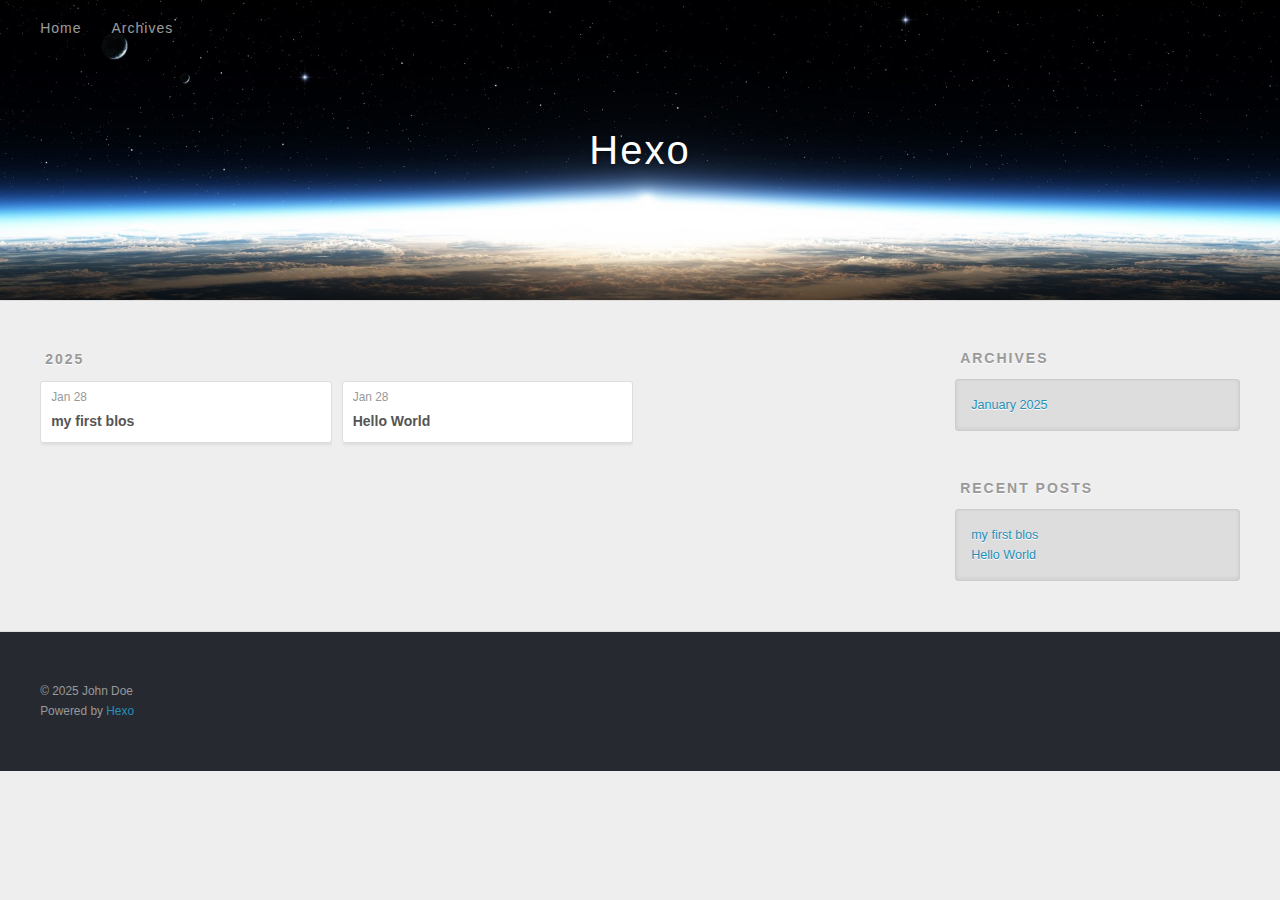
==== commit 2f4587b9: "Site updated: 2025-01-29 02:13:13" ====
--- a/archives/index.html
+++ b/archives/index.html
@@ -1,25 +1,11 @@
 <!DOCTYPE html>
-<html lang="en">
+<html>
 <head>
-  <meta charset="UTF-8">
-<meta name="viewport" content="width=device-width, initial-scale=1, maximum-scale=2">
-<meta name="theme-color" content="#222">
-<meta name="generator" content="Hexo 7.3.0">
-  <link rel="apple-touch-icon" sizes="180x180" href="/images/apple-touch-icon-next.png">
-  <link rel="icon" type="image/png" sizes="32x32" href="/images/favicon-32x32-next.png">
-  <link rel="icon" type="image/png" sizes="16x16" href="/images/favicon-16x16-next.png">
-  <link rel="mask-icon" href="/images/logo.svg" color="#222">
-
-<link rel="stylesheet" href="/css/main.css">
-
-
-<link rel="stylesheet" href="/lib/font-awesome/css/all.min.css">
-
-<script id="hexo-configurations">
-    var NexT = window.NexT || {};
-    var CONFIG = {"hostname":"example.com","root":"/","scheme":"Muse","version":"7.8.0","exturl":false,"sidebar":{"position":"left","display":"post","padding":18,"offset":12,"onmobile":false},"copycode":{"enable":false,"show_result":false,"style":null},"back2top":{"enable":true,"sidebar":false,"scrollpercent":false},"bookmark":{"enable":false,"color":"#222","save":"auto"},"fancybox":false,"mediumzoom":false,"lazyload":false,"pangu":false,"comments":{"style":"tabs","active":null,"storage":true,"lazyload":false,"nav":null},"algolia":{"hits":{"per_page":10},"labels":{"input_placeholder":"Search for Posts","hits_empty":"We didn't find any results for the search: ${query}","hits_stats":"${hits} results found in ${time} ms"}},"localsearch":{"enable":false,"trigger":"auto","top_n_per_article":1,"unescape":false,"preload":false},"motion":{"enable":true,"async":false,"transition":{"post_block":"fadeIn","post_header":"slideDownIn","post_body":"slideDownIn","coll_header":"slideLeftIn","sidebar":"slideUpIn"}}};
-  </script>
-
+  <meta charset="utf-8">
+  
+  
+  <title>Archives | Hexo</title>
+  <meta name="viewport" content="width=device-width, initial-scale=1, shrink-to-fit=no">
   <meta property="og:type" content="website">
 <meta property="og:title" content="Hexo">
 <meta property="og:url" content="http://example.com/archives/index.html">
@@ -27,334 +13,196 @@
 <meta property="og:locale" content="en_US">
 <meta property="article:author" content="John Doe">
 <meta name="twitter:card" content="summary">
-
-<link rel="canonical" href="http://example.com/archives/">
-
-
-<script id="page-configurations">
-  // https://hexo.io/docs/variables.html
-  CONFIG.page = {
-    sidebar: "",
-    isHome : false,
-    isPost : false,
-    lang   : 'en'
-  };
-</script>
-
-  <title>Archive | Hexo</title>
-  
-
-
-
-
-
-
-  <noscript>
-  <style>
-  .use-motion .brand,
-  .use-motion .menu-item,
-  .sidebar-inner,
-  .use-motion .post-block,
-  .use-motion .pagination,
-  .use-motion .comments,
-  .use-motion .post-header,
-  .use-motion .post-body,
-  .use-motion .collection-header { opacity: initial; }
-
-  .use-motion .site-title,
-  .use-motion .site-subtitle {
-    opacity: initial;
-    top: initial;
-  }
-
-  .use-motion .logo-line-before i { left: initial; }
-  .use-motion .logo-line-after i { right: initial; }
-  </style>
-</noscript>
-
-</head>
-
-<body itemscope itemtype="http://schema.org/WebPage">
-  <div class="container use-motion">
-    <div class="headband"></div>
-
-    <header class="header" itemscope itemtype="http://schema.org/WPHeader">
-      <div class="header-inner"><div class="site-brand-container">
-  <div class="site-nav-toggle">
-    <div class="toggle" aria-label="Toggle navigation bar">
-      <span class="toggle-line toggle-line-first"></span>
-      <span class="toggle-line toggle-line-middle"></span>
-      <span class="toggle-line toggle-line-last"></span>
-    </div>
-  </div>
-
-  <div class="site-meta">
-
-    <a href="/" class="brand" rel="start">
-      <span class="logo-line-before"><i></i></span>
-      <h1 class="site-title">Hexo</h1>
-      <span class="logo-line-after"><i></i></span>
-    </a>
-  </div>
-
-  <div class="site-nav-right">
-    <div class="toggle popup-trigger">
-    </div>
-  </div>
-</div>
-
-
-
-
-<nav class="site-nav">
-  <ul id="menu" class="main-menu menu">
-        <li class="menu-item menu-item-home">
-
-    <a href="/" rel="section"><i class="fa fa-home fa-fw"></i>Home</a>
-
-  </li>
-        <li class="menu-item menu-item-archives">
-
-    <a href="/archives/" rel="section"><i class="fa fa-archive fa-fw"></i>Archives</a>
-
-  </li>
-  </ul>
+  
+    <link rel="alternate" href="/atom.xml" title="Hexo" type="application/atom+xml">
+  
+  
+    <link rel="shortcut icon" href="/favicon.png">
+  
+  
+  
+<link rel="stylesheet" href="/css/style.css">
+
+  
+    
+<link rel="stylesheet" href="/fancybox/jquery.fancybox.min.css">
+
+  
+  
+<meta name="generator" content="Hexo 7.3.0"></head>
+
+<body>
+  <div id="container">
+    <div id="wrap">
+      <header id="header">
+  <div id="banner"></div>
+  <div id="header-outer" class="outer">
+    <div id="header-title" class="inner">
+      <h1 id="logo-wrap">
+        <a href="/" id="logo">Hexo</a>
+      </h1>
+      
+    </div>
+    <div id="header-inner" class="inner">
+      <nav id="main-nav">
+        <a id="main-nav-toggle" class="nav-icon"><span class="fa fa-bars"></span></a>
+        
+          <a class="main-nav-link" href="/">Home</a>
+        
+          <a class="main-nav-link" href="/archives">Archives</a>
+        
+      </nav>
+      <nav id="sub-nav">
+        
+        
+          <a class="nav-icon" href="/atom.xml" title="RSS Feed"><span class="fa fa-rss"></span></a>
+        
+        <a class="nav-icon nav-search-btn" title="Search"><span class="fa fa-search"></span></a>
+      </nav>
+      <div id="search-form-wrap">
+        <form action="//google.com/search" method="get" accept-charset="UTF-8" class="search-form"><input type="search" name="q" class="search-form-input" placeholder="Search"><button type="submit" class="search-form-submit">&#xF002;</button><input type="hidden" name="sitesearch" value="http://example.com"></form>
+      </div>
+    </div>
+  </div>
+</header>
+
+      <div class="outer">
+        <section id="main">
+  
+  
+    
+    
+      
+      
+      <section class="archives-wrap">
+        <div class="archive-year-wrap">
+          <a href="/archives/2025" class="archive-year">2025</a>
+        </div>
+        <div class="archives">
+    
+    <article class="archive-article archive-type-post">
+  <div class="archive-article-inner">
+    <header class="archive-article-header">
+      <a href="/2025/01/28/my-first-blos/" class="archive-article-date">
+  <time class="dt-published" datetime="2025-01-28T08:33:35.000Z" itemprop="datePublished">Jan 28</time>
+</a>
+      
+  
+    <h1 itemprop="name">
+      <a class="archive-article-title" href="/2025/01/28/my-first-blos/">my first blos</a>
+    </h1>
+  
+
+    </header>
+  </div>
+</article>
+  
+    
+    
+    <article class="archive-article archive-type-post">
+  <div class="archive-article-inner">
+    <header class="archive-article-header">
+      <a href="/2025/01/28/hello-world/" class="archive-article-date">
+  <time class="dt-published" datetime="2025-01-28T08:31:55.020Z" itemprop="datePublished">Jan 28</time>
+</a>
+      
+  
+    <h1 itemprop="name">
+      <a class="archive-article-title" href="/2025/01/28/hello-world/">Hello World</a>
+    </h1>
+  
+
+    </header>
+  </div>
+</article>
+  
+  
+    </div></section>
+  
+
+
+</section>
+        
+          <aside id="sidebar">
+  
+    
+
+  
+    
+
+  
+    
+  
+    
+  <div class="widget-wrap">
+    <h3 class="widget-title">Archives</h3>
+    <div class="widget">
+      <ul class="archive-list"><li class="archive-list-item"><a class="archive-list-link" href="/archives/2025/01/">January 2025</a></li></ul>
+    </div>
+  </div>
+
+
+  
+    
+  <div class="widget-wrap">
+    <h3 class="widget-title">Recent Posts</h3>
+    <div class="widget">
+      <ul>
+        
+          <li>
+            <a href="/2025/01/28/my-first-blos/">my first blos</a>
+          </li>
+        
+          <li>
+            <a href="/2025/01/28/hello-world/">Hello World</a>
+          </li>
+        
+      </ul>
+    </div>
+  </div>
+
+  
+</aside>
+        
+      </div>
+      <footer id="footer">
+  
+  <div class="outer">
+    <div id="footer-info" class="inner">
+      
+      &copy; 2025 John Doe<br>
+      Powered by <a href="https://hexo.io/" target="_blank">Hexo</a>
+    </div>
+  </div>
+</footer>
+
+    </div>
+    <nav id="mobile-nav">
+  
+    <a href="/" class="mobile-nav-link">Home</a>
+  
+    <a href="/archives" class="mobile-nav-link">Archives</a>
+  
 </nav>
-
-
-
-
-</div>
-    </header>
-
-    
-  <div class="back-to-top">
-    <i class="fa fa-arrow-up"></i>
-    <span>0%</span>
-  </div>
-
-
-    <main class="main">
-      <div class="main-inner">
-        <div class="content-wrap">
-          
-
-          <div class="content archive">
-            
-
-  
-  
-  
-  <div class="post-block">
-    <div class="posts-collapse">
-      <div class="collection-title">
-        <span class="collection-header">Um..! 2 posts in total. Keep on posting.</span>
-      </div>
-
-      
-    <div class="collection-year">
-      <span class="collection-header">2025</span>
-    </div>
-
-  <article itemscope itemtype="http://schema.org/Article">
-    <header class="post-header">
-
-      <div class="post-meta">
-        <time itemprop="dateCreated"
-              datetime="2025-01-28T16:33:35+08:00"
-              content="2025-01-28">
-          01-28
-        </time>
-      </div>
-
-      <div class="post-title">
-          <a class="post-title-link" href="/2025/01/28/my-first-blos/" itemprop="url">
-            <span itemprop="name">my first blos</span>
-          </a>
-      </div>
-
-    </header>
-  </article>
-
-  <article itemscope itemtype="http://schema.org/Article">
-    <header class="post-header">
-
-      <div class="post-meta">
-        <time itemprop="dateCreated"
-              datetime="2025-01-28T16:31:55+08:00"
-              content="2025-01-28">
-          01-28
-        </time>
-      </div>
-
-      <div class="post-title">
-          <a class="post-title-link" href="/2025/01/28/hello-world/" itemprop="url">
-            <span itemprop="name">Hello World</span>
-          </a>
-      </div>
-
-    </header>
-  </article>
-
-
-    </div>
-  </div>
-  
-  
-  
-
-  
-
-
-
-          </div>
-          
-
-<script>
-  window.addEventListener('tabs:register', () => {
-    let { activeClass } = CONFIG.comments;
-    if (CONFIG.comments.storage) {
-      activeClass = localStorage.getItem('comments_active') || activeClass;
-    }
-    if (activeClass) {
-      let activeTab = document.querySelector(`a[href="#comment-${activeClass}"]`);
-      if (activeTab) {
-        activeTab.click();
-      }
-    }
-  });
-  if (CONFIG.comments.storage) {
-    window.addEventListener('tabs:click', event => {
-      if (!event.target.matches('.tabs-comment .tab-content .tab-pane')) return;
-      let commentClass = event.target.classList[1];
-      localStorage.setItem('comments_active', commentClass);
-    });
-  }
-</script>
-
-        </div>
-          
-  
-  <div class="toggle sidebar-toggle">
-    <span class="toggle-line toggle-line-first"></span>
-    <span class="toggle-line toggle-line-middle"></span>
-    <span class="toggle-line toggle-line-last"></span>
-  </div>
-
-  <aside class="sidebar">
-    <div class="sidebar-inner">
-
-      <ul class="sidebar-nav motion-element">
-        <li class="sidebar-nav-toc">
-          Table of Contents
-        </li>
-        <li class="sidebar-nav-overview">
-          Overview
-        </li>
-      </ul>
-
-      <!--noindex-->
-      <div class="post-toc-wrap sidebar-panel">
-      </div>
-      <!--/noindex-->
-
-      <div class="site-overview-wrap sidebar-panel">
-        <div class="site-author motion-element" itemprop="author" itemscope itemtype="http://schema.org/Person">
-  <p class="site-author-name" itemprop="name">John Doe</p>
-  <div class="site-description" itemprop="description"></div>
-</div>
-<div class="site-state-wrap motion-element">
-  <nav class="site-state">
-      <div class="site-state-item site-state-posts">
-          <a href="/archives/">
-        
-          <span class="site-state-item-count">2</span>
-          <span class="site-state-item-name">posts</span>
-        </a>
-      </div>
-  </nav>
-</div>
-
-
-
-      </div>
-
-    </div>
-  </aside>
-  <div id="sidebar-dimmer"></div>
-
-
-      </div>
-    </main>
-
-    <footer class="footer">
-      <div class="footer-inner">
-        
-
-        
-
-<div class="copyright">
-  
-  &copy; 
-  <span itemprop="copyrightYear">2025</span>
-  <span class="with-love">
-    <i class="fa fa-heart"></i>
-  </span>
-  <span class="author" itemprop="copyrightHolder">John Doe</span>
-</div>
-  <div class="powered-by">Powered by <a href="https://hexo.io/" class="theme-link" rel="noopener" target="_blank">Hexo</a> & <a href="https://muse.theme-next.org/" class="theme-link" rel="noopener" target="_blank">NexT.Muse</a>
-  </div>
-
-        
-
-
-
-
-
-
-
-
-      </div>
-    </footer>
-  </div>
-
-  
-  <script src="/lib/anime.min.js"></script>
-  <script src="/lib/velocity/velocity.min.js"></script>
-  <script src="/lib/velocity/velocity.ui.min.js"></script>
-
-<script src="/js/utils.js"></script>
-
-<script src="/js/motion.js"></script>
-
-
-<script src="/js/schemes/muse.js"></script>
-
-
-<script src="/js/next-boot.js"></script>
-
-
-
-
-  
-
-
-
-
-
-
-
-
-
-
-
-
-
-
-
-  
-
-  
-
+    
+
+
+<script src="/js/jquery-3.6.4.min.js"></script>
+
+
+
+  
+<script src="/fancybox/jquery.fancybox.min.js"></script>
+
+
+
+
+<script src="/js/script.js"></script>
+
+
+
+
+
+  </div>
 </body>
-</html>
+</html>--- a/css/style.css
+++ b/css/style.css
@@ -0,0 +1,1346 @@
+body {
+  width: 100%;
+}
+body:before,
+body:after {
+  content: "";
+  display: table;
+}
+body:after {
+  clear: both;
+}
+html,
+body,
+div,
+span,
+applet,
+object,
+iframe,
+h1,
+h2,
+h3,
+h4,
+h5,
+h6,
+p,
+blockquote,
+pre,
+a,
+abbr,
+acronym,
+address,
+big,
+cite,
+code,
+del,
+dfn,
+em,
+img,
+ins,
+kbd,
+q,
+s,
+samp,
+small,
+strike,
+strong,
+sub,
+sup,
+tt,
+var,
+dl,
+dt,
+dd,
+ol,
+ul,
+li,
+fieldset,
+form,
+label,
+legend,
+table,
+caption,
+tbody,
+tfoot,
+thead,
+tr,
+th,
+td {
+  margin: 0;
+  padding: 0;
+  border: 0;
+  outline: 0;
+  font-weight: inherit;
+  font-style: inherit;
+  font-family: inherit;
+  font-size: 100%;
+  vertical-align: baseline;
+}
+body {
+  line-height: 1;
+  color: #000;
+  background: #fff;
+}
+ol,
+ul {
+  list-style: none;
+}
+table {
+  border-collapse: separate;
+  border-spacing: 0;
+  vertical-align: middle;
+}
+caption,
+th,
+td {
+  text-align: left;
+  font-weight: normal;
+  vertical-align: middle;
+}
+a img {
+  border: none;
+}
+input,
+button {
+  margin: 0;
+  padding: 0;
+}
+input::-moz-focus-inner,
+button::-moz-focus-inner {
+  border: 0;
+  padding: 0;
+}
+html,
+body,
+#container {
+  height: 100%;
+}
+body {
+  background: #eee;
+  font: 14px -apple-system, BlinkMacSystemFont, "Segoe UI", "Roboto", "Oxygen", "Ubuntu", "Cantarell", "Fira Sans", "Droid Sans", "Helvetica Neue", sans-serif;
+  -webkit-text-size-adjust: 100%;
+}
+.outer {
+  max-width: 1220px;
+  margin: 0 auto;
+  padding: 0 20px;
+}
+.outer:before,
+.outer:after {
+  content: "";
+  display: table;
+}
+.outer:after {
+  clear: both;
+}
+.inner {
+  display: inline;
+  float: left;
+  width: 98.33333333333333%;
+  margin: 0 0.833333333333333%;
+}
+.left,
+.alignleft {
+  float: left;
+}
+.right,
+.alignright {
+  float: right;
+}
+.clear {
+  clear: both;
+}
+#container {
+  position: relative;
+}
+.mobile-nav-on {
+  overflow: hidden;
+}
+#wrap {
+  height: 100%;
+  width: 100%;
+  position: absolute;
+  top: 0;
+  left: 0;
+  -webkit-transition: 0.2s ease-out;
+  -moz-transition: 0.2s ease-out;
+  -ms-transition: 0.2s ease-out;
+  transition: 0.2s ease-out;
+  z-index: 1;
+  background: #eee;
+}
+.mobile-nav-on #wrap {
+  left: 280px;
+}
+@media screen and (min-width: 768px) {
+  #main {
+    display: inline;
+    float: left;
+    width: 73.33333333333333%;
+    margin: 0 0.833333333333333%;
+  }
+}
+.article-date,
+.article-category-link,
+.archive-year,
+.widget-title {
+  text-decoration: none;
+  text-transform: uppercase;
+  letter-spacing: 2px;
+  color: #999;
+  margin-bottom: 1em;
+  margin-left: 5px;
+  line-height: 1em;
+  text-shadow: 0 1px #fff;
+  font-weight: bold;
+}
+.article-inner,
+.archive-article-inner {
+  background: #fff;
+  -webkit-box-shadow: 1px 2px 3px #ddd;
+  box-shadow: 1px 2px 3px #ddd;
+  border: 1px solid #ddd;
+  border-radius: 3px;
+}
+.article-entry h1,
+.widget h1 {
+  font-size: 2em;
+}
+.article-entry h2,
+.widget h2 {
+  font-size: 1.5em;
+}
+.article-entry h3,
+.widget h3 {
+  font-size: 1.3em;
+}
+.article-entry h4,
+.widget h4 {
+  font-size: 1.2em;
+}
+.article-entry h5,
+.widget h5 {
+  font-size: 1em;
+}
+.article-entry h6,
+.widget h6 {
+  font-size: 1em;
+  color: #999;
+}
+.article-entry hr,
+.widget hr {
+  border: 1px dashed #ddd;
+}
+.article-entry strong,
+.widget strong {
+  font-weight: bold;
+}
+.article-entry em,
+.widget em,
+.article-entry cite,
+.widget cite {
+  font-style: italic;
+}
+.article-entry sup,
+.widget sup,
+.article-entry sub,
+.widget sub {
+  font-size: 0.75em;
+  line-height: 0;
+  position: relative;
+  vertical-align: baseline;
+}
+.article-entry sup,
+.widget sup {
+  top: -0.5em;
+}
+.article-entry sub,
+.widget sub {
+  bottom: -0.2em;
+}
+.article-entry small,
+.widget small {
+  font-size: 0.85em;
+}
+.article-entry acronym,
+.widget acronym,
+.article-entry abbr,
+.widget abbr {
+  border-bottom: 1px dotted;
+}
+.article-entry ul,
+.widget ul,
+.article-entry ol,
+.widget ol,
+.article-entry dl,
+.widget dl {
+  margin: 0 20px;
+  line-height: 1.6em;
+}
+.article-entry ul ul,
+.widget ul ul,
+.article-entry ol ul,
+.widget ol ul,
+.article-entry ul ol,
+.widget ul ol,
+.article-entry ol ol,
+.widget ol ol {
+  margin-top: 0;
+  margin-bottom: 0;
+}
+.article-entry ul,
+.widget ul {
+  list-style: disc;
+}
+.article-entry ol,
+.widget ol {
+  list-style: decimal;
+}
+.article-entry dt,
+.widget dt {
+  font-weight: bold;
+}
+#header {
+  height: 300px;
+  position: relative;
+  border-bottom: 1px solid #ddd;
+}
+#header:before,
+#header:after {
+  content: "";
+  position: absolute;
+  left: 0;
+  right: 0;
+  height: 40px;
+}
+#header:before {
+  top: 0;
+  background: -webkit-linear-gradient(rgba(0,0,0,0.2), transparent);
+  background: -moz-linear-gradient(rgba(0,0,0,0.2), transparent);
+  background: -ms-linear-gradient(rgba(0,0,0,0.2), transparent);
+  background: linear-gradient(rgba(0,0,0,0.2), transparent);
+}
+#header:after {
+  bottom: 0;
+  background: -webkit-linear-gradient(transparent, rgba(0,0,0,0.2));
+  background: -moz-linear-gradient(transparent, rgba(0,0,0,0.2));
+  background: -ms-linear-gradient(transparent, rgba(0,0,0,0.2));
+  background: linear-gradient(transparent, rgba(0,0,0,0.2));
+}
+#header-outer {
+  height: 100%;
+  position: relative;
+}
+#header-inner {
+  position: relative;
+  overflow: hidden;
+}
+#banner {
+  position: absolute;
+  top: 0;
+  left: 0;
+  width: 100%;
+  height: 100%;
+  background: url("images/banner.jpg") center #000;
+  background-size: cover;
+  z-index: -1;
+}
+#header-title {
+  text-align: center;
+  height: 40px;
+  position: absolute;
+  top: 50%;
+  left: 0;
+  margin-top: -20px;
+}
+#logo,
+#subtitle {
+  text-decoration: none;
+  color: #fff;
+  font-weight: 300;
+  text-shadow: 0 1px 4px rgba(0,0,0,0.3);
+}
+#logo {
+  font-size: 40px;
+  line-height: 40px;
+  letter-spacing: 2px;
+}
+#subtitle {
+  font-size: 16px;
+  line-height: 16px;
+  letter-spacing: 1px;
+}
+#subtitle-wrap {
+  margin-top: 16px;
+}
+#main-nav {
+  float: left;
+  margin-left: -15px;
+}
+.nav-icon,
+.main-nav-link {
+  float: left;
+  color: #fff;
+  opacity: 0.6;
+  text-decoration: none;
+  text-shadow: 0 1px rgba(0,0,0,0.2);
+  -webkit-transition: opacity 0.2s;
+  -moz-transition: opacity 0.2s;
+  -ms-transition: opacity 0.2s;
+  transition: opacity 0.2s;
+  display: block;
+  padding: 20px 15px;
+}
+.nav-icon:hover,
+.main-nav-link:hover {
+  opacity: 1;
+}
+.nav-icon {
+  text-align: center;
+  font-size: 14px;
+  width: 14px;
+  height: 14px;
+  padding: 20px 15px;
+  position: relative;
+  cursor: pointer;
+}
+.main-nav-link {
+  font-weight: 300;
+  letter-spacing: 1px;
+}
+@media screen and (max-width: 479px) {
+  .main-nav-link {
+    display: none;
+  }
+}
+#main-nav-toggle {
+  display: none;
+}
+@media screen and (max-width: 479px) {
+  #main-nav-toggle {
+    display: block;
+  }
+}
+#sub-nav {
+  float: right;
+  margin-right: -15px;
+}
+#search-form-wrap {
+  position: absolute;
+  top: 15px;
+  width: 150px;
+  height: 30px;
+  right: -150px;
+  opacity: 0;
+  -webkit-transition: 0.2s ease-out;
+  -moz-transition: 0.2s ease-out;
+  -ms-transition: 0.2s ease-out;
+  transition: 0.2s ease-out;
+}
+#search-form-wrap.on {
+  opacity: 1;
+  right: 0;
+}
+@media screen and (max-width: 479px) {
+  #search-form-wrap {
+    width: 100%;
+    right: -100%;
+  }
+}
+.search-form {
+  position: absolute;
+  top: 0;
+  left: 0;
+  right: 0;
+  background: #fff;
+  padding: 5px 15px;
+  border-radius: 15px;
+  -webkit-box-shadow: 0 0 10px rgba(0,0,0,0.3);
+  box-shadow: 0 0 10px rgba(0,0,0,0.3);
+}
+.search-form-input {
+  border: none;
+  background: none;
+  color: #555;
+  width: 100%;
+  font: 13px -apple-system, BlinkMacSystemFont, "Segoe UI", "Roboto", "Oxygen", "Ubuntu", "Cantarell", "Fira Sans", "Droid Sans", "Helvetica Neue", sans-serif;
+  outline: none;
+}
+.search-form-input::-webkit-search-results-decoration,
+.search-form-input::-webkit-search-cancel-button {
+  -webkit-appearance: none;
+}
+.search-form-submit {
+  position: absolute;
+  top: 50%;
+  right: 10px;
+  margin-top: -7px;
+  font: 13px ForkAwesome;
+  border: none;
+  background: none;
+  color: #bbb;
+  cursor: pointer;
+}
+.search-form-submit:hover,
+.search-form-submit:focus {
+  color: #777;
+}
+.article {
+  margin: 50px 0;
+}
+.article-inner {
+  overflow: hidden;
+}
+.article-meta:before,
+.article-meta:after {
+  content: "";
+  display: table;
+}
+.article-meta:after {
+  clear: both;
+}
+.article-date {
+  float: left;
+}
+.article-category {
+  float: left;
+  line-height: 1em;
+  color: #ccc;
+  text-shadow: 0 1px #fff;
+  margin-left: 8px;
+}
+.article-category:before {
+  content: "\2022";
+}
+.article-category-link {
+  margin: 0 12px 1em;
+}
+.article-header {
+  padding: 20px 20px 0;
+}
+.article-title {
+  text-decoration: none;
+  font-size: 2em;
+  font-weight: bold;
+  color: #555;
+  line-height: 1.1em;
+  -webkit-transition: color 0.2s;
+  -moz-transition: color 0.2s;
+  -ms-transition: color 0.2s;
+  transition: color 0.2s;
+}
+a.article-title:hover {
+  color: #258fb8;
+}
+.article-entry {
+  color: #555;
+  padding: 0 20px;
+}
+.article-entry:before,
+.article-entry:after {
+  content: "";
+  display: table;
+}
+.article-entry:after {
+  clear: both;
+}
+.article-entry p,
+.article-entry table {
+  line-height: 1.6em;
+  margin: 1.6em 0;
+}
+.article-entry h1,
+.article-entry h2,
+.article-entry h3,
+.article-entry h4,
+.article-entry h5,
+.article-entry h6 {
+  font-weight: bold;
+}
+.article-entry h1,
+.article-entry h2,
+.article-entry h3,
+.article-entry h4,
+.article-entry h5,
+.article-entry h6 {
+  line-height: 1.1em;
+  margin: 1.1em 0;
+}
+.article-entry a {
+  color: #258fb8;
+  text-decoration: none;
+}
+.article-entry a:hover {
+  text-decoration: underline;
+}
+.article-entry ul,
+.article-entry ol,
+.article-entry dl {
+  margin-top: 1.6em;
+  margin-bottom: 1.6em;
+}
+.article-entry img,
+.article-entry video {
+  max-width: 100%;
+  height: auto;
+  display: block;
+  margin: auto;
+}
+.article-entry iframe {
+  border: none;
+}
+.article-entry table {
+  width: 100%;
+  border-collapse: collapse;
+  border-spacing: 0;
+}
+.article-entry th {
+  font-weight: bold;
+  border-bottom: 3px solid #ddd;
+  padding-bottom: 0.5em;
+}
+.article-entry td {
+  border-bottom: 1px solid #ddd;
+  padding: 10px 0;
+}
+.article-entry blockquote {
+  font-family: Georgia, "Times New Roman", serif;
+  margin: 1.6em 20px;
+  text-align: center;
+}
+.article-entry blockquote footer {
+  font-size: 14px;
+  margin: 1.6em 0;
+  font-family: -apple-system, BlinkMacSystemFont, "Segoe UI", "Roboto", "Oxygen", "Ubuntu", "Cantarell", "Fira Sans", "Droid Sans", "Helvetica Neue", sans-serif;
+}
+.article-entry blockquote footer cite:before {
+  content: "—";
+  padding: 0 0.5em;
+}
+.article-entry .pullquote {
+  text-align: left;
+  width: 45%;
+  margin: 0;
+}
+.article-entry .pullquote.left {
+  margin-left: 0.5em;
+  margin-right: 1em;
+}
+.article-entry .pullquote.right {
+  margin-right: 0.5em;
+  margin-left: 1em;
+}
+.article-entry .caption {
+  color: #999;
+  display: block;
+  font-size: 0.9em;
+  margin-top: 0.5em;
+  position: relative;
+  text-align: center;
+}
+.article-entry .video-container {
+  position: relative;
+  padding-top: 56.25%;
+  height: 0;
+  overflow: hidden;
+}
+.article-entry .video-container iframe,
+.article-entry .video-container object,
+.article-entry .video-container embed {
+  position: absolute;
+  top: 0;
+  left: 0;
+  width: 100%;
+  height: 100%;
+  margin-top: 0;
+}
+.article-more-link a {
+  display: inline-block;
+  line-height: 1em;
+  padding: 6px 15px;
+  border-radius: 15px;
+  background: #eee;
+  color: #999;
+  text-shadow: 0 1px #fff;
+  text-decoration: none;
+}
+.article-more-link a:hover {
+  background: #258fb8;
+  color: #fff;
+  text-decoration: none;
+  text-shadow: 0 1px #1e7293;
+}
+.article-footer {
+  font-size: 0.85em;
+  line-height: 1.6em;
+  border-top: 1px solid #ddd;
+  padding-top: 1.6em;
+  margin: 0 20px 20px;
+}
+.article-footer:before,
+.article-footer:after {
+  content: "";
+  display: table;
+}
+.article-footer:after {
+  clear: both;
+}
+.article-footer a {
+  color: #999;
+  text-decoration: none;
+}
+.article-footer a:hover {
+  color: #555;
+}
+.article-tag-list-item {
+  float: left;
+  margin-right: 10px;
+}
+.article-tag-list-link:before {
+  content: "#";
+}
+.article-comment-link {
+  float: right;
+}
+.article-comment-link:before {
+  padding-right: 8px;
+}
+.article-share-link {
+  cursor: pointer;
+  float: right;
+  margin-left: 20px;
+}
+.article-share-link:before {
+  padding-right: 6px;
+}
+#article-nav {
+  position: relative;
+}
+#article-nav:before,
+#article-nav:after {
+  content: "";
+  display: table;
+}
+#article-nav:after {
+  clear: both;
+}
+@media screen and (min-width: 768px) {
+  #article-nav {
+    margin: 50px 0;
+  }
+  #article-nav:before {
+    width: 8px;
+    height: 8px;
+    position: absolute;
+    top: 50%;
+    left: 50%;
+    margin-top: -4px;
+    margin-left: -4px;
+    content: "";
+    border-radius: 50%;
+    background: #ddd;
+    -webkit-box-shadow: 0 1px 2px #fff;
+    box-shadow: 0 1px 2px #fff;
+  }
+}
+.article-nav-link-wrap {
+  text-decoration: none;
+  text-shadow: 0 1px #fff;
+  color: #999;
+  -webkit-box-sizing: border-box;
+  -moz-box-sizing: border-box;
+  box-sizing: border-box;
+  margin-top: 50px;
+  text-align: center;
+  display: block;
+}
+.article-nav-link-wrap:hover {
+  color: #555;
+}
+@media screen and (min-width: 768px) {
+  .article-nav-link-wrap {
+    width: 50%;
+    margin-top: 0;
+  }
+}
+@media screen and (min-width: 768px) {
+  #article-nav-newer {
+    float: left;
+    text-align: right;
+    padding-right: 20px;
+  }
+}
+@media screen and (min-width: 768px) {
+  #article-nav-older {
+    float: right;
+    text-align: left;
+    padding-left: 20px;
+  }
+}
+.article-nav-caption {
+  text-transform: uppercase;
+  letter-spacing: 2px;
+  color: #ddd;
+  line-height: 1em;
+  font-weight: bold;
+}
+#article-nav-newer .article-nav-caption {
+  margin-right: -2px;
+}
+.article-nav-title {
+  font-size: 0.85em;
+  line-height: 1.6em;
+  margin-top: 0.5em;
+}
+.article-share-box {
+  position: absolute;
+  display: none;
+  background: #fff;
+  -webkit-box-shadow: 1px 2px 10px rgba(0,0,0,0.2);
+  box-shadow: 1px 2px 10px rgba(0,0,0,0.2);
+  border-radius: 3px;
+  margin-left: -145px;
+  overflow: hidden;
+  z-index: 1;
+}
+.article-share-box.on {
+  display: block;
+}
+.article-share-input {
+  width: 100%;
+  background: none;
+  -webkit-box-sizing: border-box;
+  -moz-box-sizing: border-box;
+  box-sizing: border-box;
+  font: 14px -apple-system, BlinkMacSystemFont, "Segoe UI", "Roboto", "Oxygen", "Ubuntu", "Cantarell", "Fira Sans", "Droid Sans", "Helvetica Neue", sans-serif;
+  padding: 0 15px;
+  color: #555;
+  outline: none;
+  border: 1px solid #ddd;
+  border-radius: 3px 3px 0 0;
+  height: 36px;
+  line-height: 36px;
+}
+.article-share-links {
+  background: #eee;
+}
+.article-share-links:before,
+.article-share-links:after {
+  content: "";
+  display: table;
+}
+.article-share-links:after {
+  clear: both;
+}
+.article-share-twitter,
+.article-share-facebook,
+.article-share-pinterest,
+.article-share-linkedin {
+  width: 50px;
+  height: 36px;
+  display: block;
+  float: left;
+  position: relative;
+  color: #999;
+  text-shadow: 0 1px #fff;
+}
+.article-share-twitter:before,
+.article-share-facebook:before,
+.article-share-pinterest:before,
+.article-share-linkedin:before {
+  font-size: 20px;
+  width: 20px;
+  height: 20px;
+  position: absolute;
+  top: 50%;
+  left: 50%;
+  margin-top: -10px;
+  margin-left: -10px;
+  text-align: center;
+}
+.article-share-twitter:hover,
+.article-share-facebook:hover,
+.article-share-pinterest:hover,
+.article-share-linkedin:hover {
+  color: #fff;
+}
+.article-share-twitter:hover {
+  background: #00aced;
+  text-shadow: 0 1px #008abe;
+}
+.article-share-facebook:hover {
+  background: #3b5998;
+  text-shadow: 0 1px #2f477a;
+}
+.article-share-pinterest:hover {
+  background: #cb2027;
+  text-shadow: 0 1px #a21a1f;
+}
+.article-share-linkedin:hover {
+  background: #0077b5;
+  text-shadow: 0 1px #005f91;
+}
+.article-gallery {
+  background: #000;
+  position: relative;
+}
+.article-gallery-photos {
+  position: relative;
+  overflow: hidden;
+}
+.article-gallery-img {
+  display: none;
+  max-width: 100%;
+}
+.article-gallery-img:first-child {
+  display: block;
+}
+.article-gallery-img.loaded {
+  position: absolute;
+  display: block;
+}
+.article-gallery-img img {
+  display: block;
+  max-width: 100%;
+  margin: 0 auto;
+}
+#comments {
+  background: #fff;
+  -webkit-box-shadow: 1px 2px 3px #ddd;
+  box-shadow: 1px 2px 3px #ddd;
+  padding: 20px;
+  border: 1px solid #ddd;
+  border-radius: 3px;
+  margin: 50px 0;
+}
+#comments a {
+  color: #258fb8;
+}
+.archives-wrap {
+  margin: 50px 0;
+}
+.archives:before,
+.archives:after {
+  content: "";
+  display: table;
+}
+.archives:after {
+  clear: both;
+}
+.archive-year-wrap {
+  margin-bottom: 1em;
+}
+.archives {
+  -webkit-column-gap: 10px;
+  -moz-column-gap: 10px;
+  column-gap: 10px;
+}
+@media screen and (min-width: 480px) and (max-width: 767px) {
+  .archives {
+    -webkit-column-count: 2;
+    -moz-column-count: 2;
+    column-count: 2;
+  }
+}
+@media screen and (min-width: 768px) {
+  .archives {
+    -webkit-column-count: 3;
+    -moz-column-count: 3;
+    column-count: 3;
+  }
+}
+.archive-article {
+  -webkit-column-break-inside: avoid;
+  page-break-inside: avoid;
+  overflow: hidden;
+  break-inside: avoid-column;
+}
+.archive-article-inner {
+  padding: 10px;
+  margin-bottom: 15px;
+}
+.archive-article-title {
+  text-decoration: none;
+  font-weight: bold;
+  color: #555;
+  -webkit-transition: color 0.2s;
+  -moz-transition: color 0.2s;
+  -ms-transition: color 0.2s;
+  transition: color 0.2s;
+  line-height: 1.6em;
+}
+.archive-article-title:hover {
+  color: #258fb8;
+}
+.archive-article-footer {
+  margin-top: 1em;
+}
+.archive-article-date {
+  color: #999;
+  text-decoration: none;
+  font-size: 0.85em;
+  line-height: 1em;
+  margin-bottom: 0.5em;
+  display: block;
+}
+#page-nav {
+  margin: 50px auto;
+  background: #fff;
+  -webkit-box-shadow: 1px 2px 3px #ddd;
+  box-shadow: 1px 2px 3px #ddd;
+  border: 1px solid #ddd;
+  border-radius: 3px;
+  text-align: center;
+  color: #999;
+  overflow: hidden;
+}
+#page-nav:before,
+#page-nav:after {
+  content: "";
+  display: table;
+}
+#page-nav:after {
+  clear: both;
+}
+#page-nav a,
+#page-nav span {
+  padding: 10px 20px;
+  line-height: 1;
+  height: 2ex;
+}
+#page-nav a {
+  color: #999;
+  text-decoration: none;
+}
+#page-nav a:hover {
+  background: #999;
+  color: #fff;
+}
+#page-nav .prev {
+  float: left;
+}
+#page-nav .next {
+  float: right;
+}
+#page-nav .page-number {
+  display: inline-block;
+}
+@media screen and (max-width: 479px) {
+  #page-nav .page-number {
+    display: none;
+  }
+}
+#page-nav .current {
+  color: #555;
+  font-weight: bold;
+}
+#page-nav .space {
+  color: #ddd;
+}
+#footer {
+  background: #262a30;
+  padding: 50px 0;
+  border-top: 1px solid #ddd;
+  color: #999;
+}
+#footer a {
+  color: #258fb8;
+  text-decoration: none;
+}
+#footer a:hover {
+  text-decoration: underline;
+}
+#footer-info {
+  line-height: 1.6em;
+  font-size: 0.85em;
+}
+.article-entry pre,
+.article-entry .highlight {
+  background: #2d2d2d;
+  margin: 0 -20px;
+  padding: 15px 20px;
+  border-style: solid;
+  border-color: #ddd;
+  border-width: 1px 0;
+  overflow: auto;
+  color: #ccc;
+  line-height: 22.400000000000002px;
+}
+.article-entry .highlight .gutter pre,
+.article-entry .gist .gist-file .gist-data .line-numbers {
+  color: #666;
+  font-size: 0.85em;
+}
+.article-entry pre,
+.article-entry code {
+  font-family: "Source Code Pro", Consolas, Monaco, Menlo, Consolas, monospace;
+}
+.article-entry code {
+  background: #eee;
+  text-shadow: 0 1px #fff;
+  padding: 0 0.3em;
+}
+.article-entry pre code {
+  background: none;
+  text-shadow: none;
+  padding: 0;
+}
+.article-entry .highlight pre {
+  border: none;
+  margin: 0;
+  padding: 0;
+}
+.article-entry .highlight table {
+  margin: 0;
+  width: auto;
+}
+.article-entry .highlight td {
+  border: none;
+  padding: 0;
+}
+.article-entry .highlight figcaption {
+  font-size: 0.85em;
+  color: #999;
+  line-height: 1em;
+  margin-bottom: 1em;
+}
+.article-entry .highlight figcaption:before,
+.article-entry .highlight figcaption:after {
+  content: "";
+  display: table;
+}
+.article-entry .highlight figcaption:after {
+  clear: both;
+}
+.article-entry .highlight figcaption a {
+  float: right;
+}
+.article-entry .highlight .gutter {
+  -moz-user-select: none;
+  -ms-user-select: none;
+  -webkit-user-select: none;
+  -webkit-user-select: none;
+  -moz-user-select: none;
+  -ms-user-select: none;
+  user-select: none;
+}
+.article-entry .highlight .gutter pre {
+  text-align: right;
+  padding-right: 20px;
+}
+.article-entry .highlight .line {
+  height: 22.400000000000002px;
+}
+.article-entry .highlight .line.marked {
+  background: #515151;
+}
+.article-entry .gist {
+  margin: 0 -20px;
+  border-style: solid;
+  border-color: #ddd;
+  border-width: 1px 0;
+  background: #2d2d2d;
+  padding: 15px 20px 15px 0;
+}
+.article-entry .gist .gist-file {
+  border: none;
+  font-family: "Source Code Pro", Consolas, Monaco, Menlo, Consolas, monospace;
+  margin: 0;
+}
+.article-entry .gist .gist-file .gist-data {
+  background: none;
+  border: none;
+}
+.article-entry .gist .gist-file .gist-data .line-numbers {
+  background: none;
+  border: none;
+  padding: 0 20px 0 0;
+}
+.article-entry .gist .gist-file .gist-data .line-data {
+  padding: 0 !important;
+}
+.article-entry .gist .gist-file .highlight {
+  margin: 0;
+  padding: 0;
+  border: none;
+}
+.article-entry .gist .gist-file .gist-meta {
+  background: #2d2d2d;
+  color: #999;
+  font: 0.85em -apple-system, BlinkMacSystemFont, "Segoe UI", "Roboto", "Oxygen", "Ubuntu", "Cantarell", "Fira Sans", "Droid Sans", "Helvetica Neue", sans-serif;
+  text-shadow: 0 0;
+  padding: 0;
+  margin-top: 1em;
+  margin-left: 20px;
+}
+.article-entry .gist .gist-file .gist-meta a {
+  color: #258fb8;
+  font-weight: normal;
+}
+.article-entry .gist .gist-file .gist-meta a:hover {
+  text-decoration: underline;
+}
+pre .comment,
+pre .title {
+  color: #999;
+}
+pre .variable,
+pre .attribute,
+pre .tag,
+pre .regexp,
+pre .ruby .constant,
+pre .xml .tag .title,
+pre .xml .pi,
+pre .xml .doctype,
+pre .html .doctype,
+pre .css .id,
+pre .css .class,
+pre .css .pseudo {
+  color: #f2777a;
+}
+pre .number,
+pre .preprocessor,
+pre .built_in,
+pre .literal,
+pre .params,
+pre .constant {
+  color: #f99157;
+}
+pre .class,
+pre .ruby .class .title,
+pre .css .rules .attribute {
+  color: #9c9;
+}
+pre .string,
+pre .value,
+pre .inheritance,
+pre .header,
+pre .ruby .symbol,
+pre .xml .cdata {
+  color: #9c9;
+}
+pre .css .hexcolor {
+  color: #6cc;
+}
+pre .function,
+pre .python .decorator,
+pre .python .title,
+pre .ruby .function .title,
+pre .ruby .title .keyword,
+pre .perl .sub,
+pre .javascript .title,
+pre .coffeescript .title {
+  color: #69c;
+}
+pre .keyword,
+pre .javascript .function {
+  color: #c9c;
+}
+@media screen and (max-width: 479px) {
+  #mobile-nav {
+    position: absolute;
+    top: 0;
+    left: 0;
+    width: 280px;
+    height: 100%;
+    background: #191919;
+    border-right: 1px solid #fff;
+  }
+}
+@media screen and (max-width: 479px) {
+  .mobile-nav-link {
+    display: block;
+    color: #999;
+    text-decoration: none;
+    padding: 15px 20px;
+    font-weight: bold;
+  }
+  .mobile-nav-link:hover {
+    color: #fff;
+  }
+}
+@media screen and (min-width: 768px) {
+  #sidebar {
+    display: inline;
+    float: left;
+    width: 23.333333333333332%;
+    margin: 0 0.833333333333333%;
+  }
+}
+.widget-wrap {
+  margin: 50px 0;
+}
+.widget {
+  color: #777;
+  text-shadow: 0 1px #fff;
+  background: #ddd;
+  -webkit-box-shadow: 0 -1px 4px #ccc inset;
+  box-shadow: 0 -1px 4px #ccc inset;
+  border: 1px solid #ccc;
+  padding: 15px;
+  border-radius: 3px;
+}
+.widget a {
+  color: #258fb8;
+  text-decoration: none;
+}
+.widget a:hover {
+  text-decoration: underline;
+}
+.widget ul ul,
+.widget ol ul,
+.widget dl ul,
+.widget ul ol,
+.widget ol ol,
+.widget dl ol,
+.widget ul dl,
+.widget ol dl,
+.widget dl dl {
+  margin-left: 15px;
+  list-style: disc;
+}
+.widget {
+  line-height: 1.6em;
+  word-wrap: break-word;
+  font-size: 0.9em;
+}
+.widget ul,
+.widget ol {
+  list-style: none;
+  margin: 0;
+}
+.widget ul ul,
+.widget ol ul,
+.widget ul ol,
+.widget ol ol {
+  margin: 0 20px;
+}
+.widget ul ul,
+.widget ol ul {
+  list-style: disc;
+}
+.widget ul ol,
+.widget ol ol {
+  list-style: decimal;
+}
+.category-list-count,
+.tag-list-count,
+.archive-list-count {
+  padding-left: 5px;
+  color: #999;
+  font-size: 0.85em;
+}
+.category-list-count:before,
+.tag-list-count:before,
+.archive-list-count:before {
+  content: "(";
+}
+.category-list-count:after,
+.tag-list-count:after,
+.archive-list-count:after {
+  content: ")";
+}
+.tagcloud a {
+  margin-right: 5px;
+  display: inline-block;
+}
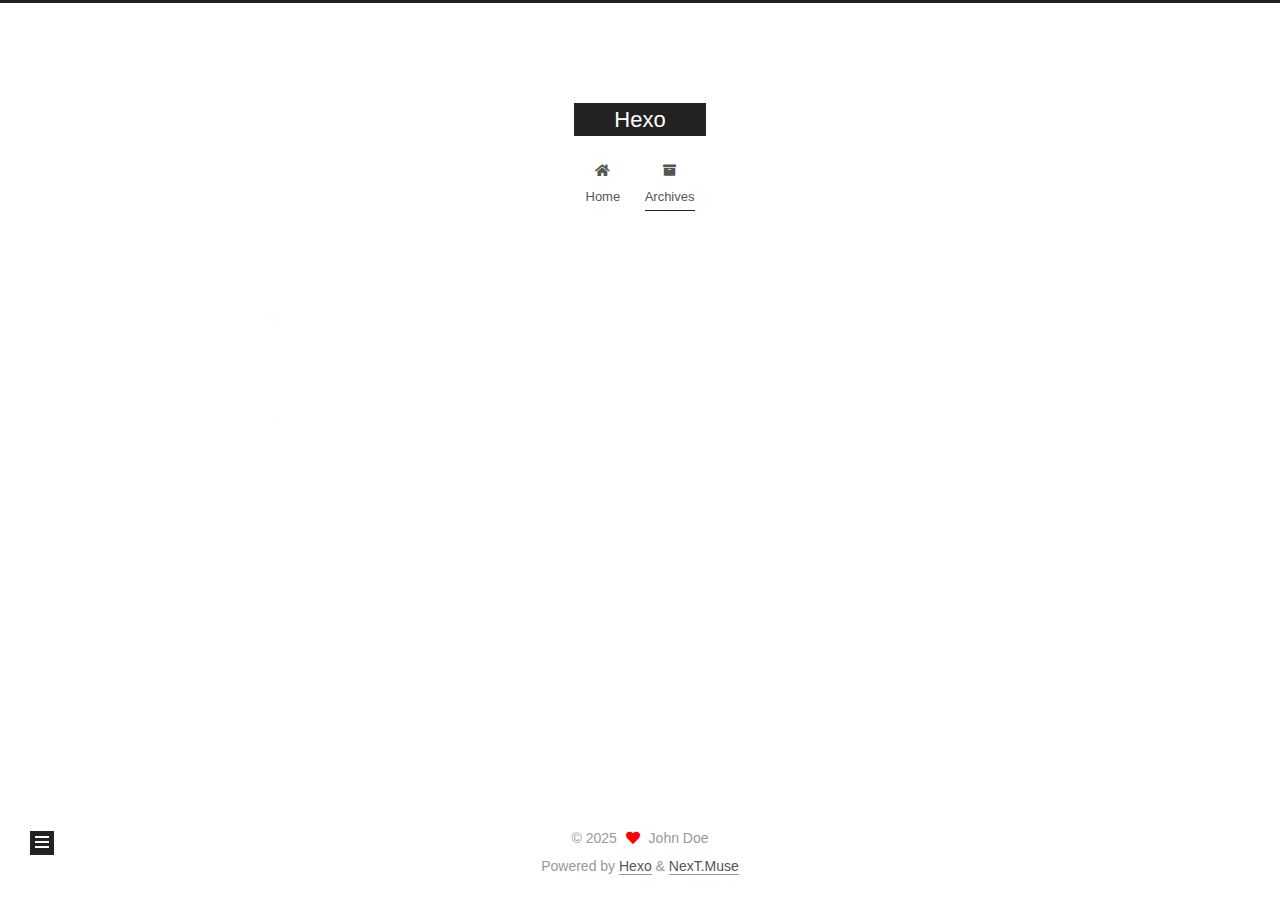
==== commit 55c200c3: "Site updated: 2025-01-29 02:18:52" ====
--- a/archives/index.html
+++ b/archives/index.html
@@ -1,11 +1,25 @@
 <!DOCTYPE html>
-<html>
+<html lang="en">
 <head>
-  <meta charset="utf-8">
-  
-  
-  <title>Archives | Hexo</title>
-  <meta name="viewport" content="width=device-width, initial-scale=1, shrink-to-fit=no">
+  <meta charset="UTF-8">
+<meta name="viewport" content="width=device-width, initial-scale=1, maximum-scale=2">
+<meta name="theme-color" content="#222">
+<meta name="generator" content="Hexo 7.3.0">
+  <link rel="apple-touch-icon" sizes="180x180" href="/images/apple-touch-icon-next.png">
+  <link rel="icon" type="image/png" sizes="32x32" href="/images/favicon-32x32-next.png">
+  <link rel="icon" type="image/png" sizes="16x16" href="/images/favicon-16x16-next.png">
+  <link rel="mask-icon" href="/images/logo.svg" color="#222">
+
+<link rel="stylesheet" href="/css/main.css">
+
+
+<link rel="stylesheet" href="/lib/font-awesome/css/all.min.css">
+
+<script id="hexo-configurations">
+    var NexT = window.NexT || {};
+    var CONFIG = {"hostname":"example.com","root":"/","scheme":"Muse","version":"7.8.0","exturl":false,"sidebar":{"position":"left","display":"post","padding":18,"offset":12,"onmobile":false},"copycode":{"enable":false,"show_result":false,"style":null},"back2top":{"enable":true,"sidebar":false,"scrollpercent":false},"bookmark":{"enable":false,"color":"#222","save":"auto"},"fancybox":false,"mediumzoom":false,"lazyload":false,"pangu":false,"comments":{"style":"tabs","active":null,"storage":true,"lazyload":false,"nav":null},"algolia":{"hits":{"per_page":10},"labels":{"input_placeholder":"Search for Posts","hits_empty":"We didn't find any results for the search: ${query}","hits_stats":"${hits} results found in ${time} ms"}},"localsearch":{"enable":false,"trigger":"auto","top_n_per_article":1,"unescape":false,"preload":false},"motion":{"enable":true,"async":false,"transition":{"post_block":"fadeIn","post_header":"slideDownIn","post_body":"slideDownIn","coll_header":"slideLeftIn","sidebar":"slideUpIn"}}};
+  </script>
+
   <meta property="og:type" content="website">
 <meta property="og:title" content="Hexo">
 <meta property="og:url" content="http://example.com/archives/index.html">
@@ -13,196 +27,334 @@
 <meta property="og:locale" content="en_US">
 <meta property="article:author" content="John Doe">
 <meta name="twitter:card" content="summary">
-  
-    <link rel="alternate" href="/atom.xml" title="Hexo" type="application/atom+xml">
-  
-  
-    <link rel="shortcut icon" href="/favicon.png">
-  
-  
-  
-<link rel="stylesheet" href="/css/style.css">
-
-  
+
+<link rel="canonical" href="http://example.com/archives/">
+
+
+<script id="page-configurations">
+  // https://hexo.io/docs/variables.html
+  CONFIG.page = {
+    sidebar: "",
+    isHome : false,
+    isPost : false,
+    lang   : 'en'
+  };
+</script>
+
+  <title>Archive | Hexo</title>
+  
+
+
+
+
+
+
+  <noscript>
+  <style>
+  .use-motion .brand,
+  .use-motion .menu-item,
+  .sidebar-inner,
+  .use-motion .post-block,
+  .use-motion .pagination,
+  .use-motion .comments,
+  .use-motion .post-header,
+  .use-motion .post-body,
+  .use-motion .collection-header { opacity: initial; }
+
+  .use-motion .site-title,
+  .use-motion .site-subtitle {
+    opacity: initial;
+    top: initial;
+  }
+
+  .use-motion .logo-line-before i { left: initial; }
+  .use-motion .logo-line-after i { right: initial; }
+  </style>
+</noscript>
+
+</head>
+
+<body itemscope itemtype="http://schema.org/WebPage">
+  <div class="container use-motion">
+    <div class="headband"></div>
+
+    <header class="header" itemscope itemtype="http://schema.org/WPHeader">
+      <div class="header-inner"><div class="site-brand-container">
+  <div class="site-nav-toggle">
+    <div class="toggle" aria-label="Toggle navigation bar">
+      <span class="toggle-line toggle-line-first"></span>
+      <span class="toggle-line toggle-line-middle"></span>
+      <span class="toggle-line toggle-line-last"></span>
+    </div>
+  </div>
+
+  <div class="site-meta">
+
+    <a href="/" class="brand" rel="start">
+      <span class="logo-line-before"><i></i></span>
+      <h1 class="site-title">Hexo</h1>
+      <span class="logo-line-after"><i></i></span>
+    </a>
+  </div>
+
+  <div class="site-nav-right">
+    <div class="toggle popup-trigger">
+    </div>
+  </div>
+</div>
+
+
+
+
+<nav class="site-nav">
+  <ul id="menu" class="main-menu menu">
+        <li class="menu-item menu-item-home">
+
+    <a href="/" rel="section"><i class="fa fa-home fa-fw"></i>Home</a>
+
+  </li>
+        <li class="menu-item menu-item-archives">
+
+    <a href="/archives/" rel="section"><i class="fa fa-archive fa-fw"></i>Archives</a>
+
+  </li>
+  </ul>
+</nav>
+
+
+
+
+</div>
+    </header>
+
     
-<link rel="stylesheet" href="/fancybox/jquery.fancybox.min.css">
-
-  
-  
-<meta name="generator" content="Hexo 7.3.0"></head>
-
-<body>
-  <div id="container">
-    <div id="wrap">
-      <header id="header">
-  <div id="banner"></div>
-  <div id="header-outer" class="outer">
-    <div id="header-title" class="inner">
-      <h1 id="logo-wrap">
-        <a href="/" id="logo">Hexo</a>
-      </h1>
+  <div class="back-to-top">
+    <i class="fa fa-arrow-up"></i>
+    <span>0%</span>
+  </div>
+
+
+    <main class="main">
+      <div class="main-inner">
+        <div class="content-wrap">
+          
+
+          <div class="content archive">
+            
+
+  
+  
+  
+  <div class="post-block">
+    <div class="posts-collapse">
+      <div class="collection-title">
+        <span class="collection-header">Um..! 2 posts in total. Keep on posting.</span>
+      </div>
+
       
-    </div>
-    <div id="header-inner" class="inner">
-      <nav id="main-nav">
-        <a id="main-nav-toggle" class="nav-icon"><span class="fa fa-bars"></span></a>
+    <div class="collection-year">
+      <span class="collection-header">2025</span>
+    </div>
+
+  <article itemscope itemtype="http://schema.org/Article">
+    <header class="post-header">
+
+      <div class="post-meta">
+        <time itemprop="dateCreated"
+              datetime="2025-01-28T16:33:35+08:00"
+              content="2025-01-28">
+          01-28
+        </time>
+      </div>
+
+      <div class="post-title">
+          <a class="post-title-link" href="/2025/01/28/my-first-blos/" itemprop="url">
+            <span itemprop="name">my first blos</span>
+          </a>
+      </div>
+
+    </header>
+  </article>
+
+  <article itemscope itemtype="http://schema.org/Article">
+    <header class="post-header">
+
+      <div class="post-meta">
+        <time itemprop="dateCreated"
+              datetime="2025-01-28T16:31:55+08:00"
+              content="2025-01-28">
+          01-28
+        </time>
+      </div>
+
+      <div class="post-title">
+          <a class="post-title-link" href="/2025/01/28/hello-world/" itemprop="url">
+            <span itemprop="name">Hello World</span>
+          </a>
+      </div>
+
+    </header>
+  </article>
+
+
+    </div>
+  </div>
+  
+  
+  
+
+  
+
+
+
+          </div>
+          
+
+<script>
+  window.addEventListener('tabs:register', () => {
+    let { activeClass } = CONFIG.comments;
+    if (CONFIG.comments.storage) {
+      activeClass = localStorage.getItem('comments_active') || activeClass;
+    }
+    if (activeClass) {
+      let activeTab = document.querySelector(`a[href="#comment-${activeClass}"]`);
+      if (activeTab) {
+        activeTab.click();
+      }
+    }
+  });
+  if (CONFIG.comments.storage) {
+    window.addEventListener('tabs:click', event => {
+      if (!event.target.matches('.tabs-comment .tab-content .tab-pane')) return;
+      let commentClass = event.target.classList[1];
+      localStorage.setItem('comments_active', commentClass);
+    });
+  }
+</script>
+
+        </div>
+          
+  
+  <div class="toggle sidebar-toggle">
+    <span class="toggle-line toggle-line-first"></span>
+    <span class="toggle-line toggle-line-middle"></span>
+    <span class="toggle-line toggle-line-last"></span>
+  </div>
+
+  <aside class="sidebar">
+    <div class="sidebar-inner">
+
+      <ul class="sidebar-nav motion-element">
+        <li class="sidebar-nav-toc">
+          Table of Contents
+        </li>
+        <li class="sidebar-nav-overview">
+          Overview
+        </li>
+      </ul>
+
+      <!--noindex-->
+      <div class="post-toc-wrap sidebar-panel">
+      </div>
+      <!--/noindex-->
+
+      <div class="site-overview-wrap sidebar-panel">
+        <div class="site-author motion-element" itemprop="author" itemscope itemtype="http://schema.org/Person">
+  <p class="site-author-name" itemprop="name">John Doe</p>
+  <div class="site-description" itemprop="description"></div>
+</div>
+<div class="site-state-wrap motion-element">
+  <nav class="site-state">
+      <div class="site-state-item site-state-posts">
+          <a href="/archives/">
         
-          <a class="main-nav-link" href="/">Home</a>
+          <span class="site-state-item-count">2</span>
+          <span class="site-state-item-name">posts</span>
+        </a>
+      </div>
+  </nav>
+</div>
+
+
+
+      </div>
+
+    </div>
+  </aside>
+  <div id="sidebar-dimmer"></div>
+
+
+      </div>
+    </main>
+
+    <footer class="footer">
+      <div class="footer-inner">
         
-          <a class="main-nav-link" href="/archives">Archives</a>
+
         
-      </nav>
-      <nav id="sub-nav">
+
+<div class="copyright">
+  
+  &copy; 
+  <span itemprop="copyrightYear">2025</span>
+  <span class="with-love">
+    <i class="fa fa-heart"></i>
+  </span>
+  <span class="author" itemprop="copyrightHolder">John Doe</span>
+</div>
+  <div class="powered-by">Powered by <a href="https://hexo.io/" class="theme-link" rel="noopener" target="_blank">Hexo</a> & <a href="https://muse.theme-next.org/" class="theme-link" rel="noopener" target="_blank">NexT.Muse</a>
+  </div>
+
         
-        
-          <a class="nav-icon" href="/atom.xml" title="RSS Feed"><span class="fa fa-rss"></span></a>
-        
-        <a class="nav-icon nav-search-btn" title="Search"><span class="fa fa-search"></span></a>
-      </nav>
-      <div id="search-form-wrap">
-        <form action="//google.com/search" method="get" accept-charset="UTF-8" class="search-form"><input type="search" name="q" class="search-form-input" placeholder="Search"><button type="submit" class="search-form-submit">&#xF002;</button><input type="hidden" name="sitesearch" value="http://example.com"></form>
-      </div>
-    </div>
-  </div>
-</header>
-
-      <div class="outer">
-        <section id="main">
-  
-  
-    
-    
-      
-      
-      <section class="archives-wrap">
-        <div class="archive-year-wrap">
-          <a href="/archives/2025" class="archive-year">2025</a>
-        </div>
-        <div class="archives">
-    
-    <article class="archive-article archive-type-post">
-  <div class="archive-article-inner">
-    <header class="archive-article-header">
-      <a href="/2025/01/28/my-first-blos/" class="archive-article-date">
-  <time class="dt-published" datetime="2025-01-28T08:33:35.000Z" itemprop="datePublished">Jan 28</time>
-</a>
-      
-  
-    <h1 itemprop="name">
-      <a class="archive-article-title" href="/2025/01/28/my-first-blos/">my first blos</a>
-    </h1>
-  
-
-    </header>
-  </div>
-</article>
-  
-    
-    
-    <article class="archive-article archive-type-post">
-  <div class="archive-article-inner">
-    <header class="archive-article-header">
-      <a href="/2025/01/28/hello-world/" class="archive-article-date">
-  <time class="dt-published" datetime="2025-01-28T08:31:55.020Z" itemprop="datePublished">Jan 28</time>
-</a>
-      
-  
-    <h1 itemprop="name">
-      <a class="archive-article-title" href="/2025/01/28/hello-world/">Hello World</a>
-    </h1>
-  
-
-    </header>
-  </div>
-</article>
-  
-  
-    </div></section>
-  
-
-
-</section>
-        
-          <aside id="sidebar">
-  
-    
-
-  
-    
-
-  
-    
-  
-    
-  <div class="widget-wrap">
-    <h3 class="widget-title">Archives</h3>
-    <div class="widget">
-      <ul class="archive-list"><li class="archive-list-item"><a class="archive-list-link" href="/archives/2025/01/">January 2025</a></li></ul>
-    </div>
-  </div>
-
-
-  
-    
-  <div class="widget-wrap">
-    <h3 class="widget-title">Recent Posts</h3>
-    <div class="widget">
-      <ul>
-        
-          <li>
-            <a href="/2025/01/28/my-first-blos/">my first blos</a>
-          </li>
-        
-          <li>
-            <a href="/2025/01/28/hello-world/">Hello World</a>
-          </li>
-        
-      </ul>
-    </div>
-  </div>
-
-  
-</aside>
-        
-      </div>
-      <footer id="footer">
-  
-  <div class="outer">
-    <div id="footer-info" class="inner">
-      
-      &copy; 2025 John Doe<br>
-      Powered by <a href="https://hexo.io/" target="_blank">Hexo</a>
-    </div>
-  </div>
-</footer>
-
-    </div>
-    <nav id="mobile-nav">
-  
-    <a href="/" class="mobile-nav-link">Home</a>
-  
-    <a href="/archives" class="mobile-nav-link">Archives</a>
-  
-</nav>
-    
-
-
-<script src="/js/jquery-3.6.4.min.js"></script>
-
-
-
-  
-<script src="/fancybox/jquery.fancybox.min.js"></script>
-
-
-
-
-<script src="/js/script.js"></script>
-
-
-
-
-
-  </div>
+
+
+
+
+
+
+
+
+      </div>
+    </footer>
+  </div>
+
+  
+  <script src="/lib/anime.min.js"></script>
+  <script src="/lib/velocity/velocity.min.js"></script>
+  <script src="/lib/velocity/velocity.ui.min.js"></script>
+
+<script src="/js/utils.js"></script>
+
+<script src="/js/motion.js"></script>
+
+
+<script src="/js/schemes/muse.js"></script>
+
+
+<script src="/js/next-boot.js"></script>
+
+
+
+
+  
+
+
+
+
+
+
+
+
+
+
+
+
+
+
+
+  
+
+  
+
 </body>
-</html>+</html>
--- a/css/main.css
+++ b/css/main.css
@@ -0,0 +1,2291 @@
+:root {
+  --body-bg-color: #fff;
+  --content-bg-color: #fff;
+  --card-bg-color: #f5f5f5;
+  --text-color: #555;
+  --blockquote-color: #666;
+  --link-color: #555;
+  --link-hover-color: #222;
+  --brand-color: #fff;
+  --brand-hover-color: #fff;
+  --table-row-odd-bg-color: #f9f9f9;
+  --table-row-hover-bg-color: #f5f5f5;
+  --menu-item-bg-color: #f5f5f5;
+  --btn-default-bg: #222;
+  --btn-default-color: #fff;
+  --btn-default-border-color: #222;
+  --btn-default-hover-bg: #fff;
+  --btn-default-hover-color: #222;
+  --btn-default-hover-border-color: #222;
+}
+html {
+  line-height: 1.15; /* 1 */
+  -webkit-text-size-adjust: 100%; /* 2 */
+}
+body {
+  margin: 0;
+}
+main {
+  display: block;
+}
+h1 {
+  font-size: 2em;
+  margin: 0.67em 0;
+}
+hr {
+  box-sizing: content-box; /* 1 */
+  height: 0; /* 1 */
+  overflow: visible; /* 2 */
+}
+pre {
+  font-family: monospace, monospace; /* 1 */
+  font-size: 1em; /* 2 */
+}
+a {
+  background: transparent;
+}
+abbr[title] {
+  border-bottom: none; /* 1 */
+  text-decoration: underline; /* 2 */
+  text-decoration: underline dotted; /* 2 */
+}
+b,
+strong {
+  font-weight: bolder;
+}
+code,
+kbd,
+samp {
+  font-family: monospace, monospace; /* 1 */
+  font-size: 1em; /* 2 */
+}
+small {
+  font-size: 80%;
+}
+sub,
+sup {
+  font-size: 75%;
+  line-height: 0;
+  position: relative;
+  vertical-align: baseline;
+}
+sub {
+  bottom: -0.25em;
+}
+sup {
+  top: -0.5em;
+}
+img {
+  border-style: none;
+}
+button,
+input,
+optgroup,
+select,
+textarea {
+  font-family: inherit; /* 1 */
+  font-size: 100%; /* 1 */
+  line-height: 1.15; /* 1 */
+  margin: 0; /* 2 */
+}
+button,
+input {
+/* 1 */
+  overflow: visible;
+}
+button,
+select {
+/* 1 */
+  text-transform: none;
+}
+button,
+[type='button'],
+[type='reset'],
+[type='submit'] {
+  -webkit-appearance: button;
+}
+button::-moz-focus-inner,
+[type='button']::-moz-focus-inner,
+[type='reset']::-moz-focus-inner,
+[type='submit']::-moz-focus-inner {
+  border-style: none;
+  padding: 0;
+}
+button:-moz-focusring,
+[type='button']:-moz-focusring,
+[type='reset']:-moz-focusring,
+[type='submit']:-moz-focusring {
+  outline: 1px dotted ButtonText;
+}
+fieldset {
+  padding: 0.35em 0.75em 0.625em;
+}
+legend {
+  box-sizing: border-box; /* 1 */
+  color: inherit; /* 2 */
+  display: table; /* 1 */
+  max-width: 100%; /* 1 */
+  padding: 0; /* 3 */
+  white-space: normal; /* 1 */
+}
+progress {
+  vertical-align: baseline;
+}
+textarea {
+  overflow: auto;
+}
+[type='checkbox'],
+[type='radio'] {
+  box-sizing: border-box; /* 1 */
+  padding: 0; /* 2 */
+}
+[type='number']::-webkit-inner-spin-button,
+[type='number']::-webkit-outer-spin-button {
+  height: auto;
+}
+[type='search'] {
+  outline-offset: -2px; /* 2 */
+  -webkit-appearance: textfield; /* 1 */
+}
+[type='search']::-webkit-search-decoration {
+  -webkit-appearance: none;
+}
+::-webkit-file-upload-button {
+  font: inherit; /* 2 */
+  -webkit-appearance: button; /* 1 */
+}
+details {
+  display: block;
+}
+summary {
+  display: list-item;
+}
+template {
+  display: none;
+}
+[hidden] {
+  display: none;
+}
+::selection {
+  background: #262a30;
+  color: #eee;
+}
+html,
+body {
+  height: 100%;
+}
+body {
+  background: var(--body-bg-color);
+  color: var(--text-color);
+  font-family: 'Lato', "PingFang SC", "Microsoft YaHei", sans-serif;
+  font-size: 1em;
+  line-height: 2;
+}
+@media (max-width: 991px) {
+  body {
+    padding-left: 0 !important;
+    padding-right: 0 !important;
+  }
+}
+h1,
+h2,
+h3,
+h4,
+h5,
+h6 {
+  font-family: 'Lato', "PingFang SC", "Microsoft YaHei", sans-serif;
+  font-weight: bold;
+  line-height: 1.5;
+  margin: 20px 0 15px;
+}
+h1 {
+  font-size: 1.5em;
+}
+h2 {
+  font-size: 1.375em;
+}
+h3 {
+  font-size: 1.25em;
+}
+h4 {
+  font-size: 1.125em;
+}
+h5 {
+  font-size: 1em;
+}
+h6 {
+  font-size: 0.875em;
+}
+p {
+  margin: 0 0 20px 0;
+}
+a,
+span.exturl {
+  border-bottom: 1px solid #999;
+  color: var(--link-color);
+  outline: 0;
+  text-decoration: none;
+  overflow-wrap: break-word;
+  word-wrap: break-word;
+  cursor: pointer;
+}
+a:hover,
+span.exturl:hover {
+  border-bottom-color: var(--link-hover-color);
+  color: var(--link-hover-color);
+}
+iframe,
+img,
+video {
+  display: block;
+  margin-left: auto;
+  margin-right: auto;
+  max-width: 100%;
+}
+hr {
+  background-image: repeating-linear-gradient(-45deg, #ddd, #ddd 4px, transparent 4px, transparent 8px);
+  border: 0;
+  height: 3px;
+  margin: 40px 0;
+}
+blockquote {
+  border-left: 4px solid #ddd;
+  color: var(--blockquote-color);
+  margin: 0;
+  padding: 0 15px;
+}
+blockquote cite::before {
+  content: '-';
+  padding: 0 5px;
+}
+dt {
+  font-weight: bold;
+}
+dd {
+  margin: 0;
+  padding: 0;
+}
+kbd {
+  background-color: #f5f5f5;
+  background-image: linear-gradient(#eee, #fff, #eee);
+  border: 1px solid #ccc;
+  border-radius: 0.2em;
+  box-shadow: 0.1em 0.1em 0.2em rgba(0,0,0,0.1);
+  color: #555;
+  font-family: inherit;
+  padding: 0.1em 0.3em;
+  white-space: nowrap;
+}
+.table-container {
+  overflow: auto;
+}
+table {
+  border-collapse: collapse;
+  border-spacing: 0;
+  font-size: 0.875em;
+  margin: 0 0 20px 0;
+  width: 100%;
+}
+tbody tr:nth-of-type(odd) {
+  background: var(--table-row-odd-bg-color);
+}
+tbody tr:hover {
+  background: var(--table-row-hover-bg-color);
+}
+caption,
+th,
+td {
+  font-weight: normal;
+  padding: 8px;
+  vertical-align: middle;
+}
+th,
+td {
+  border: 1px solid #ddd;
+  border-bottom: 3px solid #ddd;
+}
+th {
+  font-weight: 700;
+  padding-bottom: 10px;
+}
+td {
+  border-bottom-width: 1px;
+}
+.btn {
+  background: var(--btn-default-bg);
+  border: 2px solid var(--btn-default-border-color);
+  border-radius: 0;
+  color: var(--btn-default-color);
+  display: inline-block;
+  font-size: 0.875em;
+  line-height: 2;
+  padding: 0 20px;
+  text-decoration: none;
+  transition-property: background-color;
+  transition-delay: 0s;
+  transition-duration: 0.2s;
+  transition-timing-function: ease-in-out;
+}
+.btn:hover {
+  background: var(--btn-default-hover-bg);
+  border-color: var(--btn-default-hover-border-color);
+  color: var(--btn-default-hover-color);
+}
+.btn + .btn {
+  margin: 0 0 8px 8px;
+}
+.btn .fa-fw {
+  text-align: left;
+  width: 1.285714285714286em;
+}
+.toggle {
+  line-height: 0;
+}
+.toggle .toggle-line {
+  background: #fff;
+  display: inline-block;
+  height: 2px;
+  left: 0;
+  position: relative;
+  top: 0;
+  transition: all 0.4s;
+  vertical-align: top;
+  width: 100%;
+}
+.toggle .toggle-line:not(:first-child) {
+  margin-top: 3px;
+}
+.toggle.toggle-arrow .toggle-line-first {
+  left: 50%;
+  top: 2px;
+  transform: rotate(45deg);
+  width: 50%;
+}
+.toggle.toggle-arrow .toggle-line-middle {
+  left: 2px;
+  width: 90%;
+}
+.toggle.toggle-arrow .toggle-line-last {
+  left: 50%;
+  top: -2px;
+  transform: rotate(-45deg);
+  width: 50%;
+}
+.toggle.toggle-close .toggle-line-first {
+  transform: rotate(-45deg);
+  top: 5px;
+}
+.toggle.toggle-close .toggle-line-middle {
+  opacity: 0;
+}
+.toggle.toggle-close .toggle-line-last {
+  transform: rotate(45deg);
+  top: -5px;
+}
+.highlight,
+pre {
+  background: #f7f7f7;
+  color: #4d4d4c;
+  line-height: 1.6;
+  margin: 0 auto 20px;
+}
+pre,
+code {
+  font-family: consolas, Menlo, monospace, "PingFang SC", "Microsoft YaHei";
+}
+code {
+  background: #eee;
+  border-radius: 3px;
+  color: #555;
+  padding: 2px 4px;
+  overflow-wrap: break-word;
+  word-wrap: break-word;
+}
+.highlight *::selection {
+  background: #d6d6d6;
+}
+.highlight pre {
+  border: 0;
+  margin: 0;
+  padding: 10px 0;
+}
+.highlight table {
+  border: 0;
+  margin: 0;
+  width: auto;
+}
+.highlight td {
+  border: 0;
+  padding: 0;
+}
+.highlight figcaption {
+  background: #eff2f3;
+  color: #4d4d4c;
+  display: flex;
+  font-size: 0.875em;
+  justify-content: space-between;
+  line-height: 1.2;
+  padding: 0.5em;
+}
+.highlight figcaption a {
+  color: #4d4d4c;
+}
+.highlight figcaption a:hover {
+  border-bottom-color: #4d4d4c;
+}
+.highlight .gutter {
+  -moz-user-select: none;
+  -ms-user-select: none;
+  -webkit-user-select: none;
+  user-select: none;
+}
+.highlight .gutter pre {
+  background: #eff2f3;
+  color: #869194;
+  padding-left: 10px;
+  padding-right: 10px;
+  text-align: right;
+}
+.highlight .code pre {
+  background: #f7f7f7;
+  padding-left: 10px;
+  width: 100%;
+}
+.gist table {
+  width: auto;
+}
+.gist table td {
+  border: 0;
+}
+pre {
+  overflow: auto;
+  padding: 10px;
+}
+pre code {
+  background: none;
+  color: #4d4d4c;
+  font-size: 0.875em;
+  padding: 0;
+  text-shadow: none;
+}
+pre .deletion {
+  background: #fdd;
+}
+pre .addition {
+  background: #dfd;
+}
+pre .meta {
+  color: #eab700;
+  -moz-user-select: none;
+  -ms-user-select: none;
+  -webkit-user-select: none;
+  user-select: none;
+}
+pre .comment {
+  color: #8e908c;
+}
+pre .variable,
+pre .attribute,
+pre .tag,
+pre .name,
+pre .regexp,
+pre .ruby .constant,
+pre .xml .tag .title,
+pre .xml .pi,
+pre .xml .doctype,
+pre .html .doctype,
+pre .css .id,
+pre .css .class,
+pre .css .pseudo {
+  color: #c82829;
+}
+pre .number,
+pre .preprocessor,
+pre .built_in,
+pre .builtin-name,
+pre .literal,
+pre .params,
+pre .constant,
+pre .command {
+  color: #f5871f;
+}
+pre .ruby .class .title,
+pre .css .rules .attribute,
+pre .string,
+pre .symbol,
+pre .value,
+pre .inheritance,
+pre .header,
+pre .ruby .symbol,
+pre .xml .cdata,
+pre .special,
+pre .formula {
+  color: #718c00;
+}
+pre .title,
+pre .css .hexcolor {
+  color: #3e999f;
+}
+pre .function,
+pre .python .decorator,
+pre .python .title,
+pre .ruby .function .title,
+pre .ruby .title .keyword,
+pre .perl .sub,
+pre .javascript .title,
+pre .coffeescript .title {
+  color: #4271ae;
+}
+pre .keyword,
+pre .javascript .function {
+  color: #8959a8;
+}
+.blockquote-center {
+  border-left: none;
+  margin: 40px 0;
+  padding: 0;
+  position: relative;
+  text-align: center;
+}
+.blockquote-center .fa {
+  display: block;
+  opacity: 0.6;
+  position: absolute;
+  width: 100%;
+}
+.blockquote-center .fa-quote-left {
+  border-top: 1px solid #ccc;
+  text-align: left;
+  top: -20px;
+}
+.blockquote-center .fa-quote-right {
+  border-bottom: 1px solid #ccc;
+  text-align: right;
+  bottom: -20px;
+}
+.blockquote-center p,
+.blockquote-center div {
+  text-align: center;
+}
+.post-body .group-picture img {
+  margin: 0 auto;
+  padding: 0 3px;
+}
+.group-picture-row {
+  margin-bottom: 6px;
+  overflow: hidden;
+}
+.group-picture-column {
+  float: left;
+  margin-bottom: 10px;
+}
+.post-body .label {
+  color: #555;
+  display: inline;
+  padding: 0 2px;
+}
+.post-body .label.default {
+  background: #f0f0f0;
+}
+.post-body .label.primary {
+  background: #efe6f7;
+}
+.post-body .label.info {
+  background: #e5f2f8;
+}
+.post-body .label.success {
+  background: #e7f4e9;
+}
+.post-body .label.warning {
+  background: #fcf6e1;
+}
+.post-body .label.danger {
+  background: #fae8eb;
+}
+.post-body .tabs {
+  margin-bottom: 20px;
+}
+.post-body .tabs,
+.tabs-comment {
+  display: block;
+  padding-top: 10px;
+  position: relative;
+}
+.post-body .tabs ul.nav-tabs,
+.tabs-comment ul.nav-tabs {
+  display: flex;
+  flex-wrap: wrap;
+  margin: 0;
+  margin-bottom: -1px;
+  padding: 0;
+}
+@media (max-width: 413px) {
+  .post-body .tabs ul.nav-tabs,
+  .tabs-comment ul.nav-tabs {
+    display: block;
+    margin-bottom: 5px;
+  }
+}
+.post-body .tabs ul.nav-tabs li.tab,
+.tabs-comment ul.nav-tabs li.tab {
+  border-bottom: 1px solid #ddd;
+  border-left: 1px solid transparent;
+  border-right: 1px solid transparent;
+  border-top: 3px solid transparent;
+  flex-grow: 1;
+  list-style-type: none;
+  border-radius: 0 0 0 0;
+}
+@media (max-width: 413px) {
+  .post-body .tabs ul.nav-tabs li.tab,
+  .tabs-comment ul.nav-tabs li.tab {
+    border-bottom: 1px solid transparent;
+    border-left: 3px solid transparent;
+    border-right: 1px solid transparent;
+    border-top: 1px solid transparent;
+  }
+}
+@media (max-width: 413px) {
+  .post-body .tabs ul.nav-tabs li.tab,
+  .tabs-comment ul.nav-tabs li.tab {
+    border-radius: 0;
+  }
+}
+.post-body .tabs ul.nav-tabs li.tab a,
+.tabs-comment ul.nav-tabs li.tab a {
+  border-bottom: initial;
+  display: block;
+  line-height: 1.8;
+  outline: 0;
+  padding: 0.25em 0.75em;
+  text-align: center;
+  transition-delay: 0s;
+  transition-duration: 0.2s;
+  transition-timing-function: ease-out;
+}
+.post-body .tabs ul.nav-tabs li.tab a i,
+.tabs-comment ul.nav-tabs li.tab a i {
+  width: 1.285714285714286em;
+}
+.post-body .tabs ul.nav-tabs li.tab.active,
+.tabs-comment ul.nav-tabs li.tab.active {
+  border-bottom: 1px solid transparent;
+  border-left: 1px solid #ddd;
+  border-right: 1px solid #ddd;
+  border-top: 3px solid #fc6423;
+}
+@media (max-width: 413px) {
+  .post-body .tabs ul.nav-tabs li.tab.active,
+  .tabs-comment ul.nav-tabs li.tab.active {
+    border-bottom: 1px solid #ddd;
+    border-left: 3px solid #fc6423;
+    border-right: 1px solid #ddd;
+    border-top: 1px solid #ddd;
+  }
+}
+.post-body .tabs ul.nav-tabs li.tab.active a,
+.tabs-comment ul.nav-tabs li.tab.active a {
+  color: var(--link-color);
+  cursor: default;
+}
+.post-body .tabs .tab-content .tab-pane,
+.tabs-comment .tab-content .tab-pane {
+  border: 1px solid #ddd;
+  border-top: 0;
+  padding: 20px 20px 0 20px;
+  border-radius: 0;
+}
+.post-body .tabs .tab-content .tab-pane:not(.active),
+.tabs-comment .tab-content .tab-pane:not(.active) {
+  display: none;
+}
+.post-body .tabs .tab-content .tab-pane.active,
+.tabs-comment .tab-content .tab-pane.active {
+  display: block;
+}
+.post-body .tabs .tab-content .tab-pane.active:nth-of-type(1),
+.tabs-comment .tab-content .tab-pane.active:nth-of-type(1) {
+  border-radius: 0 0 0 0;
+}
+@media (max-width: 413px) {
+  .post-body .tabs .tab-content .tab-pane.active:nth-of-type(1),
+  .tabs-comment .tab-content .tab-pane.active:nth-of-type(1) {
+    border-radius: 0;
+  }
+}
+.post-body .note {
+  border-radius: 3px;
+  margin-bottom: 20px;
+  padding: 1em;
+  position: relative;
+  border: 1px solid #eee;
+  border-left-width: 5px;
+}
+.post-body .note h2,
+.post-body .note h3,
+.post-body .note h4,
+.post-body .note h5,
+.post-body .note h6 {
+  margin-top: 0;
+  border-bottom: initial;
+  margin-bottom: 0;
+  padding-top: 0;
+}
+.post-body .note p:first-child,
+.post-body .note ul:first-child,
+.post-body .note ol:first-child,
+.post-body .note table:first-child,
+.post-body .note pre:first-child,
+.post-body .note blockquote:first-child,
+.post-body .note img:first-child {
+  margin-top: 0;
+}
+.post-body .note p:last-child,
+.post-body .note ul:last-child,
+.post-body .note ol:last-child,
+.post-body .note table:last-child,
+.post-body .note pre:last-child,
+.post-body .note blockquote:last-child,
+.post-body .note img:last-child {
+  margin-bottom: 0;
+}
+.post-body .note.default {
+  border-left-color: #777;
+}
+.post-body .note.default h2,
+.post-body .note.default h3,
+.post-body .note.default h4,
+.post-body .note.default h5,
+.post-body .note.default h6 {
+  color: #777;
+}
+.post-body .note.primary {
+  border-left-color: #6f42c1;
+}
+.post-body .note.primary h2,
+.post-body .note.primary h3,
+.post-body .note.primary h4,
+.post-body .note.primary h5,
+.post-body .note.primary h6 {
+  color: #6f42c1;
+}
+.post-body .note.info {
+  border-left-color: #428bca;
+}
+.post-body .note.info h2,
+.post-body .note.info h3,
+.post-body .note.info h4,
+.post-body .note.info h5,
+.post-body .note.info h6 {
+  color: #428bca;
+}
+.post-body .note.success {
+  border-left-color: #5cb85c;
+}
+.post-body .note.success h2,
+.post-body .note.success h3,
+.post-body .note.success h4,
+.post-body .note.success h5,
+.post-body .note.success h6 {
+  color: #5cb85c;
+}
+.post-body .note.warning {
+  border-left-color: #f0ad4e;
+}
+.post-body .note.warning h2,
+.post-body .note.warning h3,
+.post-body .note.warning h4,
+.post-body .note.warning h5,
+.post-body .note.warning h6 {
+  color: #f0ad4e;
+}
+.post-body .note.danger {
+  border-left-color: #d9534f;
+}
+.post-body .note.danger h2,
+.post-body .note.danger h3,
+.post-body .note.danger h4,
+.post-body .note.danger h5,
+.post-body .note.danger h6 {
+  color: #d9534f;
+}
+.pagination .prev,
+.pagination .next,
+.pagination .page-number,
+.pagination .space {
+  display: inline-block;
+  margin: 0 10px;
+  padding: 0 11px;
+  position: relative;
+  top: -1px;
+}
+@media (max-width: 767px) {
+  .pagination .prev,
+  .pagination .next,
+  .pagination .page-number,
+  .pagination .space {
+    margin: 0 5px;
+  }
+}
+.pagination {
+  border-top: 1px solid #eee;
+  margin: 120px 0 0;
+  text-align: center;
+}
+.pagination .prev,
+.pagination .next,
+.pagination .page-number {
+  border-bottom: 0;
+  border-top: 1px solid #eee;
+  transition-property: border-color;
+  transition-delay: 0s;
+  transition-duration: 0.2s;
+  transition-timing-function: ease-in-out;
+}
+.pagination .prev:hover,
+.pagination .next:hover,
+.pagination .page-number:hover {
+  border-top-color: #222;
+}
+.pagination .space {
+  margin: 0;
+  padding: 0;
+}
+.pagination .prev {
+  margin-left: 0;
+}
+.pagination .next {
+  margin-right: 0;
+}
+.pagination .page-number.current {
+  background: #ccc;
+  border-top-color: #ccc;
+  color: #fff;
+}
+@media (max-width: 767px) {
+  .pagination {
+    border-top: none;
+  }
+  .pagination .prev,
+  .pagination .next,
+  .pagination .page-number {
+    border-bottom: 1px solid #eee;
+    border-top: 0;
+    margin-bottom: 10px;
+    padding: 0 10px;
+  }
+  .pagination .prev:hover,
+  .pagination .next:hover,
+  .pagination .page-number:hover {
+    border-bottom-color: #222;
+  }
+}
+.comments {
+  margin-top: 60px;
+  overflow: hidden;
+}
+.comment-button-group {
+  display: flex;
+  flex-wrap: wrap-reverse;
+  justify-content: center;
+  margin: 1em 0;
+}
+.comment-button-group .comment-button {
+  margin: 0.1em 0.2em;
+}
+.comment-button-group .comment-button.active {
+  background: var(--btn-default-hover-bg);
+  border-color: var(--btn-default-hover-border-color);
+  color: var(--btn-default-hover-color);
+}
+.comment-position {
+  display: none;
+}
+.comment-position.active {
+  display: block;
+}
+.tabs-comment {
+  background: var(--content-bg-color);
+  margin-top: 4em;
+  padding-top: 0;
+}
+.tabs-comment .comments {
+  border: 0;
+  box-shadow: none;
+  margin-top: 0;
+  padding-top: 0;
+}
+.container {
+  min-height: 100%;
+  position: relative;
+}
+.main-inner {
+  margin: 0 auto;
+  width: 700px;
+}
+@media (min-width: 1200px) {
+  .main-inner {
+    width: 800px;
+  }
+}
+@media (min-width: 1600px) {
+  .main-inner {
+    width: 900px;
+  }
+}
+@media (max-width: 767px) {
+  .content-wrap {
+    padding: 0 20px;
+  }
+}
+.header {
+  background: transparent;
+}
+.header-inner {
+  margin: 0 auto;
+  width: 700px;
+}
+@media (min-width: 1200px) {
+  .header-inner {
+    width: 800px;
+  }
+}
+@media (min-width: 1600px) {
+  .header-inner {
+    width: 900px;
+  }
+}
+.site-brand-container {
+  display: flex;
+  flex-shrink: 0;
+  padding: 0 10px;
+}
+.headband {
+  background: #222;
+  height: 3px;
+}
+.site-meta {
+  flex-grow: 1;
+  text-align: center;
+}
+@media (max-width: 767px) {
+  .site-meta {
+    text-align: center;
+  }
+}
+.brand {
+  border-bottom: none;
+  color: var(--brand-color);
+  display: inline-block;
+  line-height: 1.375em;
+  padding: 0 40px;
+  position: relative;
+}
+.brand:hover {
+  color: var(--brand-hover-color);
+}
+.site-title {
+  font-family: 'Lato', "PingFang SC", "Microsoft YaHei", sans-serif;
+  font-size: 1.375em;
+  font-weight: normal;
+  margin: 0;
+}
+.site-subtitle {
+  color: #999;
+  font-size: 0.8125em;
+  margin: 10px 0;
+}
+.use-motion .brand {
+  opacity: 0;
+}
+.use-motion .site-title,
+.use-motion .site-subtitle,
+.use-motion .custom-logo-image {
+  opacity: 0;
+  position: relative;
+  top: -10px;
+}
+.site-nav-toggle,
+.site-nav-right {
+  display: none;
+}
+@media (max-width: 767px) {
+  .site-nav-toggle,
+  .site-nav-right {
+    display: flex;
+    flex-direction: column;
+    justify-content: center;
+  }
+}
+.site-nav-toggle .toggle,
+.site-nav-right .toggle {
+  color: var(--text-color);
+  padding: 10px;
+  width: 22px;
+}
+.site-nav-toggle .toggle .toggle-line,
+.site-nav-right .toggle .toggle-line {
+  background: var(--text-color);
+  border-radius: 1px;
+}
+.site-nav {
+  display: block;
+}
+@media (max-width: 767px) {
+  .site-nav {
+    clear: both;
+    display: none;
+  }
+}
+.site-nav.site-nav-on {
+  display: block;
+}
+.menu {
+  margin-top: 20px;
+  padding-left: 0;
+  text-align: center;
+}
+.menu-item {
+  display: inline-block;
+  list-style: none;
+  margin: 0 10px;
+}
+@media (max-width: 767px) {
+  .menu-item {
+    display: block;
+    margin-top: 10px;
+  }
+  .menu-item.menu-item-search {
+    display: none;
+  }
+}
+.menu-item a,
+.menu-item span.exturl {
+  border-bottom: 0;
+  display: block;
+  font-size: 0.8125em;
+  transition-property: border-color;
+  transition-delay: 0s;
+  transition-duration: 0.2s;
+  transition-timing-function: ease-in-out;
+}
+@media (hover: none) {
+  .menu-item a:hover,
+  .menu-item span.exturl:hover {
+    border-bottom-color: transparent !important;
+  }
+}
+.menu-item .fa,
+.menu-item .fab,
+.menu-item .far,
+.menu-item .fas {
+  margin-right: 8px;
+}
+.menu-item .badge {
+  display: inline-block;
+  font-weight: bold;
+  line-height: 1;
+  margin-left: 0.35em;
+  margin-top: 0.35em;
+  text-align: center;
+  white-space: nowrap;
+}
+@media (max-width: 767px) {
+  .menu-item .badge {
+    float: right;
+    margin-left: 0;
+  }
+}
+.menu-item-active a,
+.menu .menu-item a:hover,
+.menu .menu-item span.exturl:hover {
+  background: var(--menu-item-bg-color);
+}
+.use-motion .menu-item {
+  opacity: 0;
+}
+.sidebar {
+  background: #222;
+  bottom: 0;
+  box-shadow: inset 0 2px 6px #000;
+  position: fixed;
+  top: 0;
+}
+@media (max-width: 991px) {
+  .sidebar {
+    display: none;
+  }
+}
+.sidebar-inner {
+  color: #999;
+  padding: 18px 10px;
+  text-align: center;
+}
+.cc-license {
+  margin-top: 10px;
+  text-align: center;
+}
+.cc-license .cc-opacity {
+  border-bottom: none;
+  opacity: 0.7;
+}
+.cc-license .cc-opacity:hover {
+  opacity: 0.9;
+}
+.cc-license img {
+  display: inline-block;
+}
+.site-author-image {
+  border: 2px solid #333;
+  display: block;
+  margin: 0 auto;
+  max-width: 96px;
+  padding: 2px;
+}
+.site-author-name {
+  color: #f5f5f5;
+  font-weight: normal;
+  margin: 5px 0 0;
+  text-align: center;
+}
+.site-description {
+  color: #999;
+  font-size: 1em;
+  margin-top: 5px;
+  text-align: center;
+}
+.links-of-author {
+  margin-top: 15px;
+}
+.links-of-author a,
+.links-of-author span.exturl {
+  border-bottom-color: #555;
+  display: inline-block;
+  font-size: 0.8125em;
+  margin-bottom: 10px;
+  margin-right: 10px;
+  vertical-align: middle;
+}
+.links-of-author a::before,
+.links-of-author span.exturl::before {
+  background: #cc8165;
+  border-radius: 50%;
+  content: ' ';
+  display: inline-block;
+  height: 4px;
+  margin-right: 3px;
+  vertical-align: middle;
+  width: 4px;
+}
+.sidebar-button {
+  margin-top: 15px;
+}
+.sidebar-button a {
+  border: 1px solid #fc6423;
+  border-radius: 4px;
+  color: #fc6423;
+  display: inline-block;
+  padding: 0 15px;
+}
+.sidebar-button a .fa,
+.sidebar-button a .fab,
+.sidebar-button a .far,
+.sidebar-button a .fas {
+  margin-right: 5px;
+}
+.sidebar-button a:hover {
+  background: #fc6423;
+  border: 1px solid #fc6423;
+  color: #fff;
+}
+.sidebar-button a:hover .fa,
+.sidebar-button a:hover .fab,
+.sidebar-button a:hover .far,
+.sidebar-button a:hover .fas {
+  color: #fff;
+}
+.links-of-blogroll {
+  font-size: 0.8125em;
+  margin-top: 10px;
+}
+.links-of-blogroll-title {
+  font-size: 0.875em;
+  font-weight: 600;
+  margin-top: 0;
+}
+.links-of-blogroll-list {
+  list-style: none;
+  margin: 0;
+  padding: 0;
+}
+#sidebar-dimmer {
+  display: none;
+}
+@media (max-width: 767px) {
+  #sidebar-dimmer {
+    background: #000;
+    display: block;
+    height: 100%;
+    left: 100%;
+    opacity: 0;
+    position: fixed;
+    top: 0;
+    width: 100%;
+    z-index: 1100;
+  }
+  .sidebar-active + #sidebar-dimmer {
+    opacity: 0.7;
+    transform: translateX(-100%);
+    transition: opacity 0.5s;
+  }
+}
+.sidebar-nav {
+  margin: 0;
+  padding-bottom: 20px;
+  padding-left: 0;
+}
+.sidebar-nav li {
+  border-bottom: 1px solid transparent;
+  color: #666;
+  cursor: pointer;
+  display: inline-block;
+  font-size: 0.875em;
+}
+.sidebar-nav li.sidebar-nav-overview {
+  margin-left: 10px;
+}
+.sidebar-nav li:hover {
+  color: #f5f5f5;
+}
+.sidebar-nav .sidebar-nav-active {
+  border-bottom-color: #87daff;
+  color: #87daff;
+}
+.sidebar-nav .sidebar-nav-active:hover {
+  color: #87daff;
+}
+.sidebar-panel {
+  display: none;
+  overflow-x: hidden;
+  overflow-y: auto;
+}
+.sidebar-panel-active {
+  display: block;
+}
+.sidebar-toggle {
+  background: #222;
+  bottom: 45px;
+  cursor: pointer;
+  height: 14px;
+  left: 30px;
+  padding: 5px;
+  position: fixed;
+  width: 14px;
+  z-index: 1300;
+}
+@media (max-width: 991px) {
+  .sidebar-toggle {
+    left: 20px;
+    opacity: 0.8;
+    display: none;
+  }
+}
+.sidebar-toggle:hover .toggle-line {
+  background: #87daff;
+}
+.post-toc {
+  font-size: 0.875em;
+}
+.post-toc ol {
+  list-style: none;
+  margin: 0;
+  padding: 0 2px 5px 10px;
+  text-align: left;
+}
+.post-toc ol > ol {
+  padding-left: 0;
+}
+.post-toc ol a {
+  transition-property: all;
+  transition-delay: 0s;
+  transition-duration: 0.2s;
+  transition-timing-function: ease-in-out;
+}
+.post-toc .nav-item {
+  line-height: 1.8;
+  overflow: hidden;
+  text-overflow: ellipsis;
+  white-space: nowrap;
+}
+.post-toc .nav .nav-child {
+  display: none;
+}
+.post-toc .nav .active > .nav-child {
+  display: block;
+}
+.post-toc .nav .active-current > .nav-child {
+  display: block;
+}
+.post-toc .nav .active-current > .nav-child > .nav-item {
+  display: block;
+}
+.post-toc .nav .active > a {
+  border-bottom-color: #87daff;
+  color: #87daff;
+}
+.post-toc .nav .active-current > a {
+  color: #87daff;
+}
+.post-toc .nav .active-current > a:hover {
+  color: #87daff;
+}
+.site-state {
+  display: flex;
+  justify-content: center;
+  line-height: 1.4;
+  margin-top: 10px;
+  overflow: hidden;
+  text-align: center;
+  white-space: nowrap;
+}
+.site-state-item {
+  padding: 0 15px;
+}
+.site-state-item:not(:first-child) {
+  border-left: 1px solid #333;
+}
+.site-state-item a {
+  border-bottom: none;
+}
+.site-state-item-count {
+  display: block;
+  font-size: 1.25em;
+  font-weight: 600;
+  text-align: center;
+}
+.site-state-item-name {
+  color: inherit;
+  font-size: 0.875em;
+}
+.footer {
+  color: #999;
+  font-size: 0.875em;
+  padding: 20px 0;
+}
+.footer.footer-fixed {
+  bottom: 0;
+  left: 0;
+  position: absolute;
+  right: 0;
+}
+.footer-inner {
+  box-sizing: border-box;
+  margin: 0 auto;
+  text-align: center;
+  width: 700px;
+}
+@media (min-width: 1200px) {
+  .footer-inner {
+    width: 800px;
+  }
+}
+@media (min-width: 1600px) {
+  .footer-inner {
+    width: 900px;
+  }
+}
+.languages {
+  display: inline-block;
+  font-size: 1.125em;
+  position: relative;
+}
+.languages .lang-select-label span {
+  margin: 0 0.5em;
+}
+.languages .lang-select {
+  height: 100%;
+  left: 0;
+  opacity: 0;
+  position: absolute;
+  top: 0;
+  width: 100%;
+}
+.with-love {
+  color: #ff0000;
+  display: inline-block;
+  margin: 0 5px;
+}
+.powered-by,
+.theme-info {
+  display: inline-block;
+}
+@-moz-keyframes iconAnimate {
+  0%, 100% {
+    transform: scale(1);
+  }
+  10%, 30% {
+    transform: scale(0.9);
+  }
+  20%, 40%, 60%, 80% {
+    transform: scale(1.1);
+  }
+  50%, 70% {
+    transform: scale(1.1);
+  }
+}
+@-webkit-keyframes iconAnimate {
+  0%, 100% {
+    transform: scale(1);
+  }
+  10%, 30% {
+    transform: scale(0.9);
+  }
+  20%, 40%, 60%, 80% {
+    transform: scale(1.1);
+  }
+  50%, 70% {
+    transform: scale(1.1);
+  }
+}
+@-o-keyframes iconAnimate {
+  0%, 100% {
+    transform: scale(1);
+  }
+  10%, 30% {
+    transform: scale(0.9);
+  }
+  20%, 40%, 60%, 80% {
+    transform: scale(1.1);
+  }
+  50%, 70% {
+    transform: scale(1.1);
+  }
+}
+@keyframes iconAnimate {
+  0%, 100% {
+    transform: scale(1);
+  }
+  10%, 30% {
+    transform: scale(0.9);
+  }
+  20%, 40%, 60%, 80% {
+    transform: scale(1.1);
+  }
+  50%, 70% {
+    transform: scale(1.1);
+  }
+}
+.back-to-top {
+  font-size: 12px;
+  text-align: center;
+  transition-delay: 0s;
+  transition-duration: 0.2s;
+  transition-timing-function: ease-in-out;
+}
+.back-to-top {
+  background: #222;
+  bottom: -100px;
+  box-sizing: border-box;
+  color: #fff;
+  cursor: pointer;
+  left: 30px;
+  opacity: 1;
+  padding: 0 6px;
+  position: fixed;
+  transition-property: bottom;
+  z-index: 1300;
+  width: 24px;
+}
+.back-to-top span {
+  display: none;
+}
+.back-to-top:hover {
+  color: #87daff;
+}
+.back-to-top.back-to-top-on {
+  bottom: 19px;
+}
+@media (max-width: 991px) {
+  .back-to-top {
+    left: 20px;
+    opacity: 0.8;
+  }
+}
+.post-body {
+  font-family: 'Lato', "PingFang SC", "Microsoft YaHei", sans-serif;
+  overflow-wrap: break-word;
+  word-wrap: break-word;
+}
+@media (min-width: 1200px) {
+  .post-body {
+    font-size: 1.125em;
+  }
+}
+.post-body .exturl .fa {
+  font-size: 0.875em;
+  margin-left: 4px;
+}
+.post-body .image-caption,
+.post-body .figure .caption {
+  color: #999;
+  font-size: 0.875em;
+  font-weight: bold;
+  line-height: 1;
+  margin: -20px auto 15px;
+  text-align: center;
+}
+.post-sticky-flag {
+  display: inline-block;
+  transform: rotate(30deg);
+}
+.post-button {
+  margin-top: 40px;
+  text-align: center;
+}
+.use-motion .post-block,
+.use-motion .pagination,
+.use-motion .comments {
+  opacity: 0;
+}
+.use-motion .post-header {
+  opacity: 0;
+}
+.use-motion .post-body {
+  opacity: 0;
+}
+.use-motion .collection-header {
+  opacity: 0;
+}
+.posts-collapse {
+  margin-left: 35px;
+  position: relative;
+}
+@media (max-width: 767px) {
+  .posts-collapse {
+    margin-left: 0px;
+    margin-right: 0px;
+  }
+}
+.posts-collapse .collection-title {
+  font-size: 1.125em;
+  position: relative;
+}
+.posts-collapse .collection-title::before {
+  background: #999;
+  border: 1px solid #fff;
+  border-radius: 50%;
+  content: ' ';
+  height: 10px;
+  left: 0;
+  margin-left: -6px;
+  margin-top: -4px;
+  position: absolute;
+  top: 50%;
+  width: 10px;
+}
+.posts-collapse .collection-year {
+  font-size: 1.5em;
+  font-weight: bold;
+  margin: 60px 0;
+  position: relative;
+}
+.posts-collapse .collection-year::before {
+  background: #bbb;
+  border-radius: 50%;
+  content: ' ';
+  height: 8px;
+  left: 0;
+  margin-left: -4px;
+  margin-top: -4px;
+  position: absolute;
+  top: 50%;
+  width: 8px;
+}
+.posts-collapse .collection-header {
+  display: block;
+  margin: 0 0 0 20px;
+}
+.posts-collapse .collection-header small {
+  color: #bbb;
+  margin-left: 5px;
+}
+.posts-collapse .post-header {
+  border-bottom: 1px dashed #ccc;
+  margin: 30px 0;
+  padding-left: 15px;
+  position: relative;
+  transition-property: border;
+  transition-delay: 0s;
+  transition-duration: 0.2s;
+  transition-timing-function: ease-in-out;
+}
+.posts-collapse .post-header::before {
+  background: #bbb;
+  border: 1px solid #fff;
+  border-radius: 50%;
+  content: ' ';
+  height: 6px;
+  left: 0;
+  margin-left: -4px;
+  position: absolute;
+  top: 0.75em;
+  transition-property: background;
+  width: 6px;
+  transition-delay: 0s;
+  transition-duration: 0.2s;
+  transition-timing-function: ease-in-out;
+}
+.posts-collapse .post-header:hover {
+  border-bottom-color: #666;
+}
+.posts-collapse .post-header:hover::before {
+  background: #222;
+}
+.posts-collapse .post-meta {
+  display: inline;
+  font-size: 0.75em;
+  margin-right: 10px;
+}
+.posts-collapse .post-title {
+  display: inline;
+}
+.posts-collapse .post-title a,
+.posts-collapse .post-title span.exturl {
+  border-bottom: none;
+  color: var(--link-color);
+}
+.posts-collapse .post-title .fa-external-link-alt {
+  font-size: 0.875em;
+  margin-left: 5px;
+}
+.posts-collapse::before {
+  background: #f5f5f5;
+  content: ' ';
+  height: 100%;
+  left: 0;
+  margin-left: -2px;
+  position: absolute;
+  top: 1.25em;
+  width: 4px;
+}
+.post-eof {
+  background: #ccc;
+  height: 1px;
+  margin: 80px auto 60px;
+  text-align: center;
+  width: 8%;
+}
+.post-block:last-of-type .post-eof {
+  display: none;
+}
+.content {
+  padding-top: 40px;
+}
+@media (min-width: 992px) {
+  .post-body {
+    text-align: justify;
+  }
+}
+@media (max-width: 991px) {
+  .post-body {
+    text-align: justify;
+  }
+}
+.post-body h1,
+.post-body h2,
+.post-body h3,
+.post-body h4,
+.post-body h5,
+.post-body h6 {
+  padding-top: 10px;
+}
+.post-body h1 .header-anchor,
+.post-body h2 .header-anchor,
+.post-body h3 .header-anchor,
+.post-body h4 .header-anchor,
+.post-body h5 .header-anchor,
+.post-body h6 .header-anchor {
+  border-bottom-style: none;
+  color: #ccc;
+  float: right;
+  margin-left: 10px;
+  visibility: hidden;
+}
+.post-body h1 .header-anchor:hover,
+.post-body h2 .header-anchor:hover,
+.post-body h3 .header-anchor:hover,
+.post-body h4 .header-anchor:hover,
+.post-body h5 .header-anchor:hover,
+.post-body h6 .header-anchor:hover {
+  color: inherit;
+}
+.post-body h1:hover .header-anchor,
+.post-body h2:hover .header-anchor,
+.post-body h3:hover .header-anchor,
+.post-body h4:hover .header-anchor,
+.post-body h5:hover .header-anchor,
+.post-body h6:hover .header-anchor {
+  visibility: visible;
+}
+.post-body iframe,
+.post-body img,
+.post-body video {
+  margin-bottom: 20px;
+}
+.post-body .video-container {
+  height: 0;
+  margin-bottom: 20px;
+  overflow: hidden;
+  padding-top: 75%;
+  position: relative;
+  width: 100%;
+}
+.post-body .video-container iframe,
+.post-body .video-container object,
+.post-body .video-container embed {
+  height: 100%;
+  left: 0;
+  margin: 0;
+  position: absolute;
+  top: 0;
+  width: 100%;
+}
+.post-gallery {
+  align-items: center;
+  display: grid;
+  grid-gap: 10px;
+  grid-template-columns: 1fr 1fr 1fr;
+  margin-bottom: 20px;
+}
+@media (max-width: 767px) {
+  .post-gallery {
+    grid-template-columns: 1fr 1fr;
+  }
+}
+.post-gallery a {
+  border: 0;
+}
+.post-gallery img {
+  margin: 0;
+}
+.posts-expand .post-header {
+  font-size: 1.125em;
+}
+.posts-expand .post-title {
+  font-size: 1.5em;
+  font-weight: normal;
+  margin: initial;
+  text-align: center;
+  overflow-wrap: break-word;
+  word-wrap: break-word;
+}
+.posts-expand .post-title-link {
+  border-bottom: none;
+  color: var(--link-color);
+  display: inline-block;
+  position: relative;
+  vertical-align: top;
+}
+.posts-expand .post-title-link::before {
+  background: var(--link-color);
+  bottom: 0;
+  content: '';
+  height: 2px;
+  left: 0;
+  position: absolute;
+  transform: scaleX(0);
+  visibility: hidden;
+  width: 100%;
+  transition-delay: 0s;
+  transition-duration: 0.2s;
+  transition-timing-function: ease-in-out;
+}
+.posts-expand .post-title-link:hover::before {
+  transform: scaleX(1);
+  visibility: visible;
+}
+.posts-expand .post-title-link .fa-external-link-alt {
+  font-size: 0.875em;
+  margin-left: 5px;
+}
+.posts-expand .post-meta {
+  color: #999;
+  font-family: 'Lato', "PingFang SC", "Microsoft YaHei", sans-serif;
+  font-size: 0.75em;
+  margin: 3px 0 60px 0;
+  text-align: center;
+}
+.posts-expand .post-meta .post-description {
+  font-size: 0.875em;
+  margin-top: 2px;
+}
+.posts-expand .post-meta time {
+  border-bottom: 1px dashed #999;
+  cursor: pointer;
+}
+.post-meta .post-meta-item + .post-meta-item::before {
+  content: '|';
+  margin: 0 0.5em;
+}
+.post-meta-divider {
+  margin: 0 0.5em;
+}
+.post-meta-item-icon {
+  margin-right: 3px;
+}
+@media (max-width: 991px) {
+  .post-meta-item-icon {
+    display: inline-block;
+  }
+}
+@media (max-width: 991px) {
+  .post-meta-item-text {
+    display: none;
+  }
+}
+.post-nav {
+  border-top: 1px solid #eee;
+  display: flex;
+  justify-content: space-between;
+  margin-top: 15px;
+  padding: 10px 5px 0;
+}
+.post-nav-item {
+  flex: 1;
+}
+.post-nav-item a {
+  border-bottom: none;
+  display: block;
+  font-size: 0.875em;
+  line-height: 1.6;
+  position: relative;
+}
+.post-nav-item a:active {
+  top: 2px;
+}
+.post-nav-item .fa {
+  font-size: 0.75em;
+}
+.post-nav-item:first-child {
+  margin-right: 15px;
+}
+.post-nav-item:first-child .fa {
+  margin-right: 5px;
+}
+.post-nav-item:last-child {
+  margin-left: 15px;
+  text-align: right;
+}
+.post-nav-item:last-child .fa {
+  margin-left: 5px;
+}
+.rtl.post-body p,
+.rtl.post-body a,
+.rtl.post-body h1,
+.rtl.post-body h2,
+.rtl.post-body h3,
+.rtl.post-body h4,
+.rtl.post-body h5,
+.rtl.post-body h6,
+.rtl.post-body li,
+.rtl.post-body ul,
+.rtl.post-body ol {
+  direction: rtl;
+  font-family: UKIJ Ekran;
+}
+.rtl.post-title {
+  font-family: UKIJ Ekran;
+}
+.post-tags {
+  margin-top: 40px;
+  text-align: center;
+}
+.post-tags a {
+  display: inline-block;
+  font-size: 0.8125em;
+}
+.post-tags a:not(:last-child) {
+  margin-right: 10px;
+}
+.post-widgets {
+  border-top: 1px solid #eee;
+  margin-top: 15px;
+  text-align: center;
+}
+.wp_rating {
+  height: 20px;
+  line-height: 20px;
+  margin-top: 10px;
+  padding-top: 6px;
+  text-align: center;
+}
+.social-like {
+  display: flex;
+  font-size: 0.875em;
+  justify-content: center;
+  text-align: center;
+}
+.reward-container {
+  margin: 20px auto;
+  padding: 10px 0;
+  text-align: center;
+  width: 90%;
+}
+.reward-container button {
+  background: transparent;
+  border: 1px solid #fc6423;
+  border-radius: 0;
+  color: #fc6423;
+  cursor: pointer;
+  line-height: 2;
+  outline: 0;
+  padding: 0 15px;
+  vertical-align: text-top;
+}
+.reward-container button:hover {
+  background: #fc6423;
+  border: 1px solid transparent;
+  color: #fa9366;
+}
+#qr {
+  padding-top: 20px;
+}
+#qr a {
+  border: 0;
+}
+#qr img {
+  display: inline-block;
+  margin: 0.8em 2em 0 2em;
+  max-width: 100%;
+  width: 180px;
+}
+#qr p {
+  text-align: center;
+}
+.category-all-page .category-all-title {
+  text-align: center;
+}
+.category-all-page .category-all {
+  margin-top: 20px;
+}
+.category-all-page .category-list {
+  list-style: none;
+  margin: 0;
+  padding: 0;
+}
+.category-all-page .category-list-item {
+  margin: 5px 10px;
+}
+.category-all-page .category-list-count {
+  color: #bbb;
+}
+.category-all-page .category-list-count::before {
+  content: ' (';
+  display: inline;
+}
+.category-all-page .category-list-count::after {
+  content: ') ';
+  display: inline;
+}
+.category-all-page .category-list-child {
+  padding-left: 10px;
+}
+.event-list {
+  padding: 0;
+}
+.event-list hr {
+  background: #222;
+  margin: 20px 0 45px 0;
+}
+.event-list hr::after {
+  background: #222;
+  color: #fff;
+  content: 'NOW';
+  display: inline-block;
+  font-weight: bold;
+  padding: 0 5px;
+  text-align: right;
+}
+.event-list .event {
+  background: #222;
+  margin: 20px 0;
+  min-height: 40px;
+  padding: 15px 0 15px 10px;
+}
+.event-list .event .event-summary {
+  color: #fff;
+  margin: 0;
+  padding-bottom: 3px;
+}
+.event-list .event .event-summary::before {
+  animation: dot-flash 1s alternate infinite ease-in-out;
+  color: #fff;
+  content: '\f111';
+  display: inline-block;
+  font-size: 10px;
+  margin-right: 25px;
+  vertical-align: middle;
+  font-family: 'Font Awesome 5 Free';
+  font-weight: 900;
+}
+.event-list .event .event-relative-time {
+  color: #bbb;
+  display: inline-block;
+  font-size: 12px;
+  font-weight: normal;
+  padding-left: 12px;
+}
+.event-list .event .event-details {
+  color: #fff;
+  display: block;
+  line-height: 18px;
+  margin-left: 56px;
+  padding-bottom: 6px;
+  padding-top: 3px;
+  text-indent: -24px;
+}
+.event-list .event .event-details::before {
+  color: #fff;
+  display: inline-block;
+  margin-right: 9px;
+  text-align: center;
+  text-indent: 0;
+  width: 14px;
+  font-family: 'Font Awesome 5 Free';
+  font-weight: 900;
+}
+.event-list .event .event-details.event-location::before {
+  content: '\f041';
+}
+.event-list .event .event-details.event-duration::before {
+  content: '\f017';
+}
+.event-list .event-past {
+  background: #f5f5f5;
+}
+.event-list .event-past .event-summary,
+.event-list .event-past .event-details {
+  color: #bbb;
+  opacity: 0.9;
+}
+.event-list .event-past .event-summary::before,
+.event-list .event-past .event-details::before {
+  animation: none;
+  color: #bbb;
+}
+@-moz-keyframes dot-flash {
+  from {
+    opacity: 1;
+    transform: scale(1);
+  }
+  to {
+    opacity: 0;
+    transform: scale(0.8);
+  }
+}
+@-webkit-keyframes dot-flash {
+  from {
+    opacity: 1;
+    transform: scale(1);
+  }
+  to {
+    opacity: 0;
+    transform: scale(0.8);
+  }
+}
+@-o-keyframes dot-flash {
+  from {
+    opacity: 1;
+    transform: scale(1);
+  }
+  to {
+    opacity: 0;
+    transform: scale(0.8);
+  }
+}
+@keyframes dot-flash {
+  from {
+    opacity: 1;
+    transform: scale(1);
+  }
+  to {
+    opacity: 0;
+    transform: scale(0.8);
+  }
+}
+ul.breadcrumb {
+  font-size: 0.75em;
+  list-style: none;
+  margin: 1em 0;
+  padding: 0 2em;
+  text-align: center;
+}
+ul.breadcrumb li {
+  display: inline;
+}
+ul.breadcrumb li + li::before {
+  content: '/\00a0';
+  font-weight: normal;
+  padding: 0.5em;
+}
+ul.breadcrumb li + li:last-child {
+  font-weight: bold;
+}
+.tag-cloud {
+  text-align: center;
+}
+.tag-cloud a {
+  display: inline-block;
+  margin: 10px;
+}
+.tag-cloud a:hover {
+  color: var(--link-hover-color) !important;
+}
+@media (max-width: 767px) {
+  .header-inner,
+  .main-inner,
+  .footer-inner {
+    width: auto;
+  }
+}
+.header-inner {
+  padding-top: 100px;
+}
+@media (max-width: 767px) {
+  .header-inner {
+    padding-top: 50px;
+  }
+}
+.main-inner {
+  padding-bottom: 60px;
+}
+.content {
+  padding-top: 70px;
+}
+@media (max-width: 767px) {
+  .content {
+    padding-top: 35px;
+  }
+}
+embed {
+  display: block;
+  margin: 0 auto 25px auto;
+}
+.custom-logo .site-meta-headline {
+  text-align: center;
+}
+.custom-logo .site-title {
+  color: #222;
+  margin: 10px auto 0;
+}
+.custom-logo .site-title a {
+  border: 0;
+}
+.custom-logo-image {
+  background: #fff;
+  margin: 0 auto;
+  max-width: 150px;
+  padding: 5px;
+}
+.brand {
+  background: var(--btn-default-bg);
+}
+@media (max-width: 767px) {
+  .site-nav {
+    border-bottom: 1px solid #ddd;
+    border-top: 1px solid #ddd;
+    left: 0;
+    margin: 0;
+    padding: 0;
+    width: 100%;
+  }
+}
+@media (max-width: 767px) {
+  .menu {
+    text-align: left;
+  }
+}
+.menu-item-active a,
+.menu .menu-item a:hover,
+.menu .menu-item span.exturl:hover {
+  background: transparent;
+  border-bottom: 1px solid var(--link-hover-color) !important;
+}
+@media (max-width: 767px) {
+  .menu-item-active a,
+  .menu .menu-item a:hover,
+  .menu .menu-item span.exturl:hover {
+    border-bottom: 1px dotted #ddd !important;
+  }
+}
+@media (max-width: 767px) {
+  .menu .menu-item {
+    margin: 0 10px;
+  }
+}
+.menu .menu-item a,
+.menu .menu-item span.exturl {
+  border-bottom: 1px solid transparent;
+}
+@media (max-width: 767px) {
+  .menu .menu-item a,
+  .menu .menu-item span.exturl {
+    padding: 5px 10px;
+  }
+}
+@media (min-width: 768px) {
+  .menu .menu-item .fa,
+  .menu .menu-item .fab,
+  .menu .menu-item .far,
+  .menu .menu-item .fas {
+    display: block;
+    line-height: 2;
+    margin-right: 0;
+    width: 100%;
+  }
+}
+.menu .menu-item .badge {
+  background: #eee;
+  padding: 1px 4px;
+}
+.sub-menu {
+  margin: 10px 0;
+}
+.sub-menu .menu-item {
+  display: inline-block;
+}
+.sidebar {
+  left: -320px;
+}
+.sidebar.sidebar-active {
+  left: 0;
+}
+.sidebar {
+  width: 320px;
+  z-index: 1200;
+  transition-delay: 0s;
+  transition-duration: 0.2s;
+  transition-timing-function: ease-out;
+}
+.sidebar a,
+.sidebar span.exturl {
+  border-bottom-color: #555;
+  color: #999;
+}
+.sidebar a:hover,
+.sidebar span.exturl:hover {
+  border-bottom-color: #eee;
+  color: #eee;
+}
+.links-of-blogroll-item {
+  padding: 2px 10px;
+}
+.links-of-blogroll-item a,
+.links-of-blogroll-item span.exturl {
+  box-sizing: border-box;
+  display: inline-block;
+  max-width: 280px;
+  overflow: hidden;
+  text-overflow: ellipsis;
+  white-space: nowrap;
+}
--- a/lib/font-awesome/css/all.min.css
+++ b/lib/font-awesome/css/all.min.css
@@ -0,0 +1,5 @@
+/*!
+ * Font Awesome Free 5.13.0 by @fontawesome - https://fontawesome.com
+ * License - https://fontawesome.com/license/free (Icons: CC BY 4.0, Fonts: SIL OFL 1.1, Code: MIT License)
+ */
+.fa,.fab,.fad,.fal,.far,.fas{-moz-osx-font-smoothing:grayscale;-webkit-font-smoothing:antialiased;display:inline-block;font-style:normal;font-variant:normal;text-rendering:auto;line-height:1}.fa-lg{font-size:1.33333em;line-height:.75em;vertical-align:-.0667em}.fa-xs{font-size:.75em}.fa-sm{font-size:.875em}.fa-1x{font-size:1em}.fa-2x{font-size:2em}.fa-3x{font-size:3em}.fa-4x{font-size:4em}.fa-5x{font-size:5em}.fa-6x{font-size:6em}.fa-7x{font-size:7em}.fa-8x{font-size:8em}.fa-9x{font-size:9em}.fa-10x{font-size:10em}.fa-fw{text-align:center;width:1.25em}.fa-ul{list-style-type:none;margin-left:2.5em;padding-left:0}.fa-ul>li{position:relative}.fa-li{left:-2em;position:absolute;text-align:center;width:2em;line-height:inherit}.fa-border{border:.08em solid #eee;border-radius:.1em;padding:.2em .25em .15em}.fa-pull-left{float:left}.fa-pull-right{float:right}.fa.fa-pull-left,.fab.fa-pull-left,.fal.fa-pull-left,.far.fa-pull-left,.fas.fa-pull-left{margin-right:.3em}.fa.fa-pull-right,.fab.fa-pull-right,.fal.fa-pull-right,.far.fa-pull-right,.fas.fa-pull-right{margin-left:.3em}.fa-spin{-webkit-animation:fa-spin 2s linear infinite;animation:fa-spin 2s linear infinite}.fa-pulse{-webkit-animation:fa-spin 1s steps(8) infinite;animation:fa-spin 1s steps(8) infinite}@-webkit-keyframes fa-spin{0%{-webkit-transform:rotate(0deg);transform:rotate(0deg)}to{-webkit-transform:rotate(1turn);transform:rotate(1turn)}}@keyframes fa-spin{0%{-webkit-transform:rotate(0deg);transform:rotate(0deg)}to{-webkit-transform:rotate(1turn);transform:rotate(1turn)}}.fa-rotate-90{-ms-filter:"progid:DXImageTransform.Microsoft.BasicImage(rotation=1)";-webkit-transform:rotate(90deg);transform:rotate(90deg)}.fa-rotate-180{-ms-filter:"progid:DXImageTransform.Microsoft.BasicImage(rotation=2)";-webkit-transform:rotate(180deg);transform:rotate(180deg)}.fa-rotate-270{-ms-filter:"progid:DXImageTransform.Microsoft.BasicImage(rotation=3)";-webkit-transform:rotate(270deg);transform:rotate(270deg)}.fa-flip-horizontal{-ms-filter:"progid:DXImageTransform.Microsoft.BasicImage(rotation=0, mirror=1)";-webkit-transform:scaleX(-1);transform:scaleX(-1)}.fa-flip-vertical{-webkit-transform:scaleY(-1);transform:scaleY(-1)}.fa-flip-both,.fa-flip-horizontal.fa-flip-vertical,.fa-flip-vertical{-ms-filter:"progid:DXImageTransform.Microsoft.BasicImage(rotation=2, mirror=1)"}.fa-flip-both,.fa-flip-horizontal.fa-flip-vertical{-webkit-transform:scale(-1);transform:scale(-1)}:root .fa-flip-both,:root .fa-flip-horizontal,:root .fa-flip-vertical,:root .fa-rotate-90,:root .fa-rotate-180,:root .fa-rotate-270{-webkit-filter:none;filter:none}.fa-stack{display:inline-block;height:2em;line-height:2em;position:relative;vertical-align:middle;width:2.5em}.fa-stack-1x,.fa-stack-2x{left:0;position:absolute;text-align:center;width:100%}.fa-stack-1x{line-height:inherit}.fa-stack-2x{font-size:2em}.fa-inverse{color:#fff}.fa-500px:before{content:"\f26e"}.fa-accessible-icon:before{content:"\f368"}.fa-accusoft:before{content:"\f369"}.fa-acquisitions-incorporated:before{content:"\f6af"}.fa-ad:before{content:"\f641"}.fa-address-book:before{content:"\f2b9"}.fa-address-card:before{content:"\f2bb"}.fa-adjust:before{content:"\f042"}.fa-adn:before{content:"\f170"}.fa-adobe:before{content:"\f778"}.fa-adversal:before{content:"\f36a"}.fa-affiliatetheme:before{content:"\f36b"}.fa-air-freshener:before{content:"\f5d0"}.fa-airbnb:before{content:"\f834"}.fa-algolia:before{content:"\f36c"}.fa-align-center:before{content:"\f037"}.fa-align-justify:before{content:"\f039"}.fa-align-left:before{content:"\f036"}.fa-align-right:before{content:"\f038"}.fa-alipay:before{content:"\f642"}.fa-allergies:before{content:"\f461"}.fa-amazon:before{content:"\f270"}.fa-amazon-pay:before{content:"\f42c"}.fa-ambulance:before{content:"\f0f9"}.fa-american-sign-language-interpreting:before{content:"\f2a3"}.fa-amilia:before{content:"\f36d"}.fa-anchor:before{content:"\f13d"}.fa-android:before{content:"\f17b"}.fa-angellist:before{content:"\f209"}.fa-angle-double-down:before{content:"\f103"}.fa-angle-double-left:before{content:"\f100"}.fa-angle-double-right:before{content:"\f101"}.fa-angle-double-up:before{content:"\f102"}.fa-angle-down:before{content:"\f107"}.fa-angle-left:before{content:"\f104"}.fa-angle-right:before{content:"\f105"}.fa-angle-up:before{content:"\f106"}.fa-angry:before{content:"\f556"}.fa-angrycreative:before{content:"\f36e"}.fa-angular:before{content:"\f420"}.fa-ankh:before{content:"\f644"}.fa-app-store:before{content:"\f36f"}.fa-app-store-ios:before{content:"\f370"}.fa-apper:before{content:"\f371"}.fa-apple:before{content:"\f179"}.fa-apple-alt:before{content:"\f5d1"}.fa-apple-pay:before{content:"\f415"}.fa-archive:before{content:"\f187"}.fa-archway:before{content:"\f557"}.fa-arrow-alt-circle-down:before{content:"\f358"}.fa-arrow-alt-circle-left:before{content:"\f359"}.fa-arrow-alt-circle-right:before{content:"\f35a"}.fa-arrow-alt-circle-up:before{content:"\f35b"}.fa-arrow-circle-down:before{content:"\f0ab"}.fa-arrow-circle-left:before{content:"\f0a8"}.fa-arrow-circle-right:before{content:"\f0a9"}.fa-arrow-circle-up:before{content:"\f0aa"}.fa-arrow-down:before{content:"\f063"}.fa-arrow-left:before{content:"\f060"}.fa-arrow-right:before{content:"\f061"}.fa-arrow-up:before{content:"\f062"}.fa-arrows-alt:before{content:"\f0b2"}.fa-arrows-alt-h:before{content:"\f337"}.fa-arrows-alt-v:before{content:"\f338"}.fa-artstation:before{content:"\f77a"}.fa-assistive-listening-systems:before{content:"\f2a2"}.fa-asterisk:before{content:"\f069"}.fa-asymmetrik:before{content:"\f372"}.fa-at:before{content:"\f1fa"}.fa-atlas:before{content:"\f558"}.fa-atlassian:before{content:"\f77b"}.fa-atom:before{content:"\f5d2"}.fa-audible:before{content:"\f373"}.fa-audio-description:before{content:"\f29e"}.fa-autoprefixer:before{content:"\f41c"}.fa-avianex:before{content:"\f374"}.fa-aviato:before{content:"\f421"}.fa-award:before{content:"\f559"}.fa-aws:before{content:"\f375"}.fa-baby:before{content:"\f77c"}.fa-baby-carriage:before{content:"\f77d"}.fa-backspace:before{content:"\f55a"}.fa-backward:before{content:"\f04a"}.fa-bacon:before{content:"\f7e5"}.fa-bahai:before{content:"\f666"}.fa-balance-scale:before{content:"\f24e"}.fa-balance-scale-left:before{content:"\f515"}.fa-balance-scale-right:before{content:"\f516"}.fa-ban:before{content:"\f05e"}.fa-band-aid:before{content:"\f462"}.fa-bandcamp:before{content:"\f2d5"}.fa-barcode:before{content:"\f02a"}.fa-bars:before{content:"\f0c9"}.fa-baseball-ball:before{content:"\f433"}.fa-basketball-ball:before{content:"\f434"}.fa-bath:before{content:"\f2cd"}.fa-battery-empty:before{content:"\f244"}.fa-battery-full:before{content:"\f240"}.fa-battery-half:before{content:"\f242"}.fa-battery-quarter:before{content:"\f243"}.fa-battery-three-quarters:before{content:"\f241"}.fa-battle-net:before{content:"\f835"}.fa-bed:before{content:"\f236"}.fa-beer:before{content:"\f0fc"}.fa-behance:before{content:"\f1b4"}.fa-behance-square:before{content:"\f1b5"}.fa-bell:before{content:"\f0f3"}.fa-bell-slash:before{content:"\f1f6"}.fa-bezier-curve:before{content:"\f55b"}.fa-bible:before{content:"\f647"}.fa-bicycle:before{content:"\f206"}.fa-biking:before{content:"\f84a"}.fa-bimobject:before{content:"\f378"}.fa-binoculars:before{content:"\f1e5"}.fa-biohazard:before{content:"\f780"}.fa-birthday-cake:before{content:"\f1fd"}.fa-bitbucket:before{content:"\f171"}.fa-bitcoin:before{content:"\f379"}.fa-bity:before{content:"\f37a"}.fa-black-tie:before{content:"\f27e"}.fa-blackberry:before{content:"\f37b"}.fa-blender:before{content:"\f517"}.fa-blender-phone:before{content:"\f6b6"}.fa-blind:before{content:"\f29d"}.fa-blog:before{content:"\f781"}.fa-blogger:before{content:"\f37c"}.fa-blogger-b:before{content:"\f37d"}.fa-bluetooth:before{content:"\f293"}.fa-bluetooth-b:before{content:"\f294"}.fa-bold:before{content:"\f032"}.fa-bolt:before{content:"\f0e7"}.fa-bomb:before{content:"\f1e2"}.fa-bone:before{content:"\f5d7"}.fa-bong:before{content:"\f55c"}.fa-book:before{content:"\f02d"}.fa-book-dead:before{content:"\f6b7"}.fa-book-medical:before{content:"\f7e6"}.fa-book-open:before{content:"\f518"}.fa-book-reader:before{content:"\f5da"}.fa-bookmark:before{content:"\f02e"}.fa-bootstrap:before{content:"\f836"}.fa-border-all:before{content:"\f84c"}.fa-border-none:before{content:"\f850"}.fa-border-style:before{content:"\f853"}.fa-bowling-ball:before{content:"\f436"}.fa-box:before{content:"\f466"}.fa-box-open:before{content:"\f49e"}.fa-box-tissue:before{content:"\f95b"}.fa-boxes:before{content:"\f468"}.fa-braille:before{content:"\f2a1"}.fa-brain:before{content:"\f5dc"}.fa-bread-slice:before{content:"\f7ec"}.fa-briefcase:before{content:"\f0b1"}.fa-briefcase-medical:before{content:"\f469"}.fa-broadcast-tower:before{content:"\f519"}.fa-broom:before{content:"\f51a"}.fa-brush:before{content:"\f55d"}.fa-btc:before{content:"\f15a"}.fa-buffer:before{content:"\f837"}.fa-bug:before{content:"\f188"}.fa-building:before{content:"\f1ad"}.fa-bullhorn:before{content:"\f0a1"}.fa-bullseye:before{content:"\f140"}.fa-burn:before{content:"\f46a"}.fa-buromobelexperte:before{content:"\f37f"}.fa-bus:before{content:"\f207"}.fa-bus-alt:before{content:"\f55e"}.fa-business-time:before{content:"\f64a"}.fa-buy-n-large:before{content:"\f8a6"}.fa-buysellads:before{content:"\f20d"}.fa-calculator:before{content:"\f1ec"}.fa-calendar:before{content:"\f133"}.fa-calendar-alt:before{content:"\f073"}.fa-calendar-check:before{content:"\f274"}.fa-calendar-day:before{content:"\f783"}.fa-calendar-minus:before{content:"\f272"}.fa-calendar-plus:before{content:"\f271"}.fa-calendar-times:before{content:"\f273"}.fa-calendar-week:before{content:"\f784"}.fa-camera:before{content:"\f030"}.fa-camera-retro:before{content:"\f083"}.fa-campground:before{content:"\f6bb"}.fa-canadian-maple-leaf:before{content:"\f785"}.fa-candy-cane:before{content:"\f786"}.fa-cannabis:before{content:"\f55f"}.fa-capsules:before{content:"\f46b"}.fa-car:before{content:"\f1b9"}.fa-car-alt:before{content:"\f5de"}.fa-car-battery:before{content:"\f5df"}.fa-car-crash:before{content:"\f5e1"}.fa-car-side:before{content:"\f5e4"}.fa-caravan:before{content:"\f8ff"}.fa-caret-down:before{content:"\f0d7"}.fa-caret-left:before{content:"\f0d9"}.fa-caret-right:before{content:"\f0da"}.fa-caret-square-down:before{content:"\f150"}.fa-caret-square-left:before{content:"\f191"}.fa-caret-square-right:before{content:"\f152"}.fa-caret-square-up:before{content:"\f151"}.fa-caret-up:before{content:"\f0d8"}.fa-carrot:before{content:"\f787"}.fa-cart-arrow-down:before{content:"\f218"}.fa-cart-plus:before{content:"\f217"}.fa-cash-register:before{content:"\f788"}.fa-cat:before{content:"\f6be"}.fa-cc-amazon-pay:before{content:"\f42d"}.fa-cc-amex:before{content:"\f1f3"}.fa-cc-apple-pay:before{content:"\f416"}.fa-cc-diners-club:before{content:"\f24c"}.fa-cc-discover:before{content:"\f1f2"}.fa-cc-jcb:before{content:"\f24b"}.fa-cc-mastercard:before{content:"\f1f1"}.fa-cc-paypal:before{content:"\f1f4"}.fa-cc-stripe:before{content:"\f1f5"}.fa-cc-visa:before{content:"\f1f0"}.fa-centercode:before{content:"\f380"}.fa-centos:before{content:"\f789"}.fa-certificate:before{content:"\f0a3"}.fa-chair:before{content:"\f6c0"}.fa-chalkboard:before{content:"\f51b"}.fa-chalkboard-teacher:before{content:"\f51c"}.fa-charging-station:before{content:"\f5e7"}.fa-chart-area:before{content:"\f1fe"}.fa-chart-bar:before{content:"\f080"}.fa-chart-line:before{content:"\f201"}.fa-chart-pie:before{content:"\f200"}.fa-check:before{content:"\f00c"}.fa-check-circle:before{content:"\f058"}.fa-check-double:before{content:"\f560"}.fa-check-square:before{content:"\f14a"}.fa-cheese:before{content:"\f7ef"}.fa-chess:before{content:"\f439"}.fa-chess-bishop:before{content:"\f43a"}.fa-chess-board:before{content:"\f43c"}.fa-chess-king:before{content:"\f43f"}.fa-chess-knight:before{content:"\f441"}.fa-chess-pawn:before{content:"\f443"}.fa-chess-queen:before{content:"\f445"}.fa-chess-rook:before{content:"\f447"}.fa-chevron-circle-down:before{content:"\f13a"}.fa-chevron-circle-left:before{content:"\f137"}.fa-chevron-circle-right:before{content:"\f138"}.fa-chevron-circle-up:before{content:"\f139"}.fa-chevron-down:before{content:"\f078"}.fa-chevron-left:before{content:"\f053"}.fa-chevron-right:before{content:"\f054"}.fa-chevron-up:before{content:"\f077"}.fa-child:before{content:"\f1ae"}.fa-chrome:before{content:"\f268"}.fa-chromecast:before{content:"\f838"}.fa-church:before{content:"\f51d"}.fa-circle:before{content:"\f111"}.fa-circle-notch:before{content:"\f1ce"}.fa-city:before{content:"\f64f"}.fa-clinic-medical:before{content:"\f7f2"}.fa-clipboard:before{content:"\f328"}.fa-clipboard-check:before{content:"\f46c"}.fa-clipboard-list:before{content:"\f46d"}.fa-clock:before{content:"\f017"}.fa-clone:before{content:"\f24d"}.fa-closed-captioning:before{content:"\f20a"}.fa-cloud:before{content:"\f0c2"}.fa-cloud-download-alt:before{content:"\f381"}.fa-cloud-meatball:before{content:"\f73b"}.fa-cloud-moon:before{content:"\f6c3"}.fa-cloud-moon-rain:before{content:"\f73c"}.fa-cloud-rain:before{content:"\f73d"}.fa-cloud-showers-heavy:before{content:"\f740"}.fa-cloud-sun:before{content:"\f6c4"}.fa-cloud-sun-rain:before{content:"\f743"}.fa-cloud-upload-alt:before{content:"\f382"}.fa-cloudscale:before{content:"\f383"}.fa-cloudsmith:before{content:"\f384"}.fa-cloudversify:before{content:"\f385"}.fa-cocktail:before{content:"\f561"}.fa-code:before{content:"\f121"}.fa-code-branch:before{content:"\f126"}.fa-codepen:before{content:"\f1cb"}.fa-codiepie:before{content:"\f284"}.fa-coffee:before{content:"\f0f4"}.fa-cog:before{content:"\f013"}.fa-cogs:before{content:"\f085"}.fa-coins:before{content:"\f51e"}.fa-columns:before{content:"\f0db"}.fa-comment:before{content:"\f075"}.fa-comment-alt:before{content:"\f27a"}.fa-comment-dollar:before{content:"\f651"}.fa-comment-dots:before{content:"\f4ad"}.fa-comment-medical:before{content:"\f7f5"}.fa-comment-slash:before{content:"\f4b3"}.fa-comments:before{content:"\f086"}.fa-comments-dollar:before{content:"\f653"}.fa-compact-disc:before{content:"\f51f"}.fa-compass:before{content:"\f14e"}.fa-compress:before{content:"\f066"}.fa-compress-alt:before{content:"\f422"}.fa-compress-arrows-alt:before{content:"\f78c"}.fa-concierge-bell:before{content:"\f562"}.fa-confluence:before{content:"\f78d"}.fa-connectdevelop:before{content:"\f20e"}.fa-contao:before{content:"\f26d"}.fa-cookie:before{content:"\f563"}.fa-cookie-bite:before{content:"\f564"}.fa-copy:before{content:"\f0c5"}.fa-copyright:before{content:"\f1f9"}.fa-cotton-bureau:before{content:"\f89e"}.fa-couch:before{content:"\f4b8"}.fa-cpanel:before{content:"\f388"}.fa-creative-commons:before{content:"\f25e"}.fa-creative-commons-by:before{content:"\f4e7"}.fa-creative-commons-nc:before{content:"\f4e8"}.fa-creative-commons-nc-eu:before{content:"\f4e9"}.fa-creative-commons-nc-jp:before{content:"\f4ea"}.fa-creative-commons-nd:before{content:"\f4eb"}.fa-creative-commons-pd:before{content:"\f4ec"}.fa-creative-commons-pd-alt:before{content:"\f4ed"}.fa-creative-commons-remix:before{content:"\f4ee"}.fa-creative-commons-sa:before{content:"\f4ef"}.fa-creative-commons-sampling:before{content:"\f4f0"}.fa-creative-commons-sampling-plus:before{content:"\f4f1"}.fa-creative-commons-share:before{content:"\f4f2"}.fa-creative-commons-zero:before{content:"\f4f3"}.fa-credit-card:before{content:"\f09d"}.fa-critical-role:before{content:"\f6c9"}.fa-crop:before{content:"\f125"}.fa-crop-alt:before{content:"\f565"}.fa-cross:before{content:"\f654"}.fa-crosshairs:before{content:"\f05b"}.fa-crow:before{content:"\f520"}.fa-crown:before{content:"\f521"}.fa-crutch:before{content:"\f7f7"}.fa-css3:before{content:"\f13c"}.fa-css3-alt:before{content:"\f38b"}.fa-cube:before{content:"\f1b2"}.fa-cubes:before{content:"\f1b3"}.fa-cut:before{content:"\f0c4"}.fa-cuttlefish:before{content:"\f38c"}.fa-d-and-d:before{content:"\f38d"}.fa-d-and-d-beyond:before{content:"\f6ca"}.fa-dailymotion:before{content:"\f952"}.fa-dashcube:before{content:"\f210"}.fa-database:before{content:"\f1c0"}.fa-deaf:before{content:"\f2a4"}.fa-delicious:before{content:"\f1a5"}.fa-democrat:before{content:"\f747"}.fa-deploydog:before{content:"\f38e"}.fa-deskpro:before{content:"\f38f"}.fa-desktop:before{content:"\f108"}.fa-dev:before{content:"\f6cc"}.fa-deviantart:before{content:"\f1bd"}.fa-dharmachakra:before{content:"\f655"}.fa-dhl:before{content:"\f790"}.fa-diagnoses:before{content:"\f470"}.fa-diaspora:before{content:"\f791"}.fa-dice:before{content:"\f522"}.fa-dice-d20:before{content:"\f6cf"}.fa-dice-d6:before{content:"\f6d1"}.fa-dice-five:before{content:"\f523"}.fa-dice-four:before{content:"\f524"}.fa-dice-one:before{content:"\f525"}.fa-dice-six:before{content:"\f526"}.fa-dice-three:before{content:"\f527"}.fa-dice-two:before{content:"\f528"}.fa-digg:before{content:"\f1a6"}.fa-digital-ocean:before{content:"\f391"}.fa-digital-tachograph:before{content:"\f566"}.fa-directions:before{content:"\f5eb"}.fa-discord:before{content:"\f392"}.fa-discourse:before{content:"\f393"}.fa-disease:before{content:"\f7fa"}.fa-divide:before{content:"\f529"}.fa-dizzy:before{content:"\f567"}.fa-dna:before{content:"\f471"}.fa-dochub:before{content:"\f394"}.fa-docker:before{content:"\f395"}.fa-dog:before{content:"\f6d3"}.fa-dollar-sign:before{content:"\f155"}.fa-dolly:before{content:"\f472"}.fa-dolly-flatbed:before{content:"\f474"}.fa-donate:before{content:"\f4b9"}.fa-door-closed:before{content:"\f52a"}.fa-door-open:before{content:"\f52b"}.fa-dot-circle:before{content:"\f192"}.fa-dove:before{content:"\f4ba"}.fa-download:before{content:"\f019"}.fa-draft2digital:before{content:"\f396"}.fa-drafting-compass:before{content:"\f568"}.fa-dragon:before{content:"\f6d5"}.fa-draw-polygon:before{content:"\f5ee"}.fa-dribbble:before{content:"\f17d"}.fa-dribbble-square:before{content:"\f397"}.fa-dropbox:before{content:"\f16b"}.fa-drum:before{content:"\f569"}.fa-drum-steelpan:before{content:"\f56a"}.fa-drumstick-bite:before{content:"\f6d7"}.fa-drupal:before{content:"\f1a9"}.fa-dumbbell:before{content:"\f44b"}.fa-dumpster:before{content:"\f793"}.fa-dumpster-fire:before{content:"\f794"}.fa-dungeon:before{content:"\f6d9"}.fa-dyalog:before{content:"\f399"}.fa-earlybirds:before{content:"\f39a"}.fa-ebay:before{content:"\f4f4"}.fa-edge:before{content:"\f282"}.fa-edit:before{content:"\f044"}.fa-egg:before{content:"\f7fb"}.fa-eject:before{content:"\f052"}.fa-elementor:before{content:"\f430"}.fa-ellipsis-h:before{content:"\f141"}.fa-ellipsis-v:before{content:"\f142"}.fa-ello:before{content:"\f5f1"}.fa-ember:before{content:"\f423"}.fa-empire:before{content:"\f1d1"}.fa-envelope:before{content:"\f0e0"}.fa-envelope-open:before{content:"\f2b6"}.fa-envelope-open-text:before{content:"\f658"}.fa-envelope-square:before{content:"\f199"}.fa-envira:before{content:"\f299"}.fa-equals:before{content:"\f52c"}.fa-eraser:before{content:"\f12d"}.fa-erlang:before{content:"\f39d"}.fa-ethereum:before{content:"\f42e"}.fa-ethernet:before{content:"\f796"}.fa-etsy:before{content:"\f2d7"}.fa-euro-sign:before{content:"\f153"}.fa-evernote:before{content:"\f839"}.fa-exchange-alt:before{content:"\f362"}.fa-exclamation:before{content:"\f12a"}.fa-exclamation-circle:before{content:"\f06a"}.fa-exclamation-triangle:before{content:"\f071"}.fa-expand:before{content:"\f065"}.fa-expand-alt:before{content:"\f424"}.fa-expand-arrows-alt:before{content:"\f31e"}.fa-expeditedssl:before{content:"\f23e"}.fa-external-link-alt:before{content:"\f35d"}.fa-external-link-square-alt:before{content:"\f360"}.fa-eye:before{content:"\f06e"}.fa-eye-dropper:before{content:"\f1fb"}.fa-eye-slash:before{content:"\f070"}.fa-facebook:before{content:"\f09a"}.fa-facebook-f:before{content:"\f39e"}.fa-facebook-messenger:before{content:"\f39f"}.fa-facebook-square:before{content:"\f082"}.fa-fan:before{content:"\f863"}.fa-fantasy-flight-games:before{content:"\f6dc"}.fa-fast-backward:before{content:"\f049"}.fa-fast-forward:before{content:"\f050"}.fa-faucet:before{content:"\f905"}.fa-fax:before{content:"\f1ac"}.fa-feather:before{content:"\f52d"}.fa-feather-alt:before{content:"\f56b"}.fa-fedex:before{content:"\f797"}.fa-fedora:before{content:"\f798"}.fa-female:before{content:"\f182"}.fa-fighter-jet:before{content:"\f0fb"}.fa-figma:before{content:"\f799"}.fa-file:before{content:"\f15b"}.fa-file-alt:before{content:"\f15c"}.fa-file-archive:before{content:"\f1c6"}.fa-file-audio:before{content:"\f1c7"}.fa-file-code:before{content:"\f1c9"}.fa-file-contract:before{content:"\f56c"}.fa-file-csv:before{content:"\f6dd"}.fa-file-download:before{content:"\f56d"}.fa-file-excel:before{content:"\f1c3"}.fa-file-export:before{content:"\f56e"}.fa-file-image:before{content:"\f1c5"}.fa-file-import:before{content:"\f56f"}.fa-file-invoice:before{content:"\f570"}.fa-file-invoice-dollar:before{content:"\f571"}.fa-file-medical:before{content:"\f477"}.fa-file-medical-alt:before{content:"\f478"}.fa-file-pdf:before{content:"\f1c1"}.fa-file-powerpoint:before{content:"\f1c4"}.fa-file-prescription:before{content:"\f572"}.fa-file-signature:before{content:"\f573"}.fa-file-upload:before{content:"\f574"}.fa-file-video:before{content:"\f1c8"}.fa-file-word:before{content:"\f1c2"}.fa-fill:before{content:"\f575"}.fa-fill-drip:before{content:"\f576"}.fa-film:before{content:"\f008"}.fa-filter:before{content:"\f0b0"}.fa-fingerprint:before{content:"\f577"}.fa-fire:before{content:"\f06d"}.fa-fire-alt:before{content:"\f7e4"}.fa-fire-extinguisher:before{content:"\f134"}.fa-firefox:before{content:"\f269"}.fa-firefox-browser:before{content:"\f907"}.fa-first-aid:before{content:"\f479"}.fa-first-order:before{content:"\f2b0"}.fa-first-order-alt:before{content:"\f50a"}.fa-firstdraft:before{content:"\f3a1"}.fa-fish:before{content:"\f578"}.fa-fist-raised:before{content:"\f6de"}.fa-flag:before{content:"\f024"}.fa-flag-checkered:before{content:"\f11e"}.fa-flag-usa:before{content:"\f74d"}.fa-flask:before{content:"\f0c3"}.fa-flickr:before{content:"\f16e"}.fa-flipboard:before{content:"\f44d"}.fa-flushed:before{content:"\f579"}.fa-fly:before{content:"\f417"}.fa-folder:before{content:"\f07b"}.fa-folder-minus:before{content:"\f65d"}.fa-folder-open:before{content:"\f07c"}.fa-folder-plus:before{content:"\f65e"}.fa-font:before{content:"\f031"}.fa-font-awesome:before{content:"\f2b4"}.fa-font-awesome-alt:before{content:"\f35c"}.fa-font-awesome-flag:before{content:"\f425"}.fa-font-awesome-logo-full:before{content:"\f4e6"}.fa-fonticons:before{content:"\f280"}.fa-fonticons-fi:before{content:"\f3a2"}.fa-football-ball:before{content:"\f44e"}.fa-fort-awesome:before{content:"\f286"}.fa-fort-awesome-alt:before{content:"\f3a3"}.fa-forumbee:before{content:"\f211"}.fa-forward:before{content:"\f04e"}.fa-foursquare:before{content:"\f180"}.fa-free-code-camp:before{content:"\f2c5"}.fa-freebsd:before{content:"\f3a4"}.fa-frog:before{content:"\f52e"}.fa-frown:before{content:"\f119"}.fa-frown-open:before{content:"\f57a"}.fa-fulcrum:before{content:"\f50b"}.fa-funnel-dollar:before{content:"\f662"}.fa-futbol:before{content:"\f1e3"}.fa-galactic-republic:before{content:"\f50c"}.fa-galactic-senate:before{content:"\f50d"}.fa-gamepad:before{content:"\f11b"}.fa-gas-pump:before{content:"\f52f"}.fa-gavel:before{content:"\f0e3"}.fa-gem:before{content:"\f3a5"}.fa-genderless:before{content:"\f22d"}.fa-get-pocket:before{content:"\f265"}.fa-gg:before{content:"\f260"}.fa-gg-circle:before{content:"\f261"}.fa-ghost:before{content:"\f6e2"}.fa-gift:before{content:"\f06b"}.fa-gifts:before{content:"\f79c"}.fa-git:before{content:"\f1d3"}.fa-git-alt:before{content:"\f841"}.fa-git-square:before{content:"\f1d2"}.fa-github:before{content:"\f09b"}.fa-github-alt:before{content:"\f113"}.fa-github-square:before{content:"\f092"}.fa-gitkraken:before{content:"\f3a6"}.fa-gitlab:before{content:"\f296"}.fa-gitter:before{content:"\f426"}.fa-glass-cheers:before{content:"\f79f"}.fa-glass-martini:before{content:"\f000"}.fa-glass-martini-alt:before{content:"\f57b"}.fa-glass-whiskey:before{content:"\f7a0"}.fa-glasses:before{content:"\f530"}.fa-glide:before{content:"\f2a5"}.fa-glide-g:before{content:"\f2a6"}.fa-globe:before{content:"\f0ac"}.fa-globe-africa:before{content:"\f57c"}.fa-globe-americas:before{content:"\f57d"}.fa-globe-asia:before{content:"\f57e"}.fa-globe-europe:before{content:"\f7a2"}.fa-gofore:before{content:"\f3a7"}.fa-golf-ball:before{content:"\f450"}.fa-goodreads:before{content:"\f3a8"}.fa-goodreads-g:before{content:"\f3a9"}.fa-google:before{content:"\f1a0"}.fa-google-drive:before{content:"\f3aa"}.fa-google-play:before{content:"\f3ab"}.fa-google-plus:before{content:"\f2b3"}.fa-google-plus-g:before{content:"\f0d5"}.fa-google-plus-square:before{content:"\f0d4"}.fa-google-wallet:before{content:"\f1ee"}.fa-gopuram:before{content:"\f664"}.fa-graduation-cap:before{content:"\f19d"}.fa-gratipay:before{content:"\f184"}.fa-grav:before{content:"\f2d6"}.fa-greater-than:before{content:"\f531"}.fa-greater-than-equal:before{content:"\f532"}.fa-grimace:before{content:"\f57f"}.fa-grin:before{content:"\f580"}.fa-grin-alt:before{content:"\f581"}.fa-grin-beam:before{content:"\f582"}.fa-grin-beam-sweat:before{content:"\f583"}.fa-grin-hearts:before{content:"\f584"}.fa-grin-squint:before{content:"\f585"}.fa-grin-squint-tears:before{content:"\f586"}.fa-grin-stars:before{content:"\f587"}.fa-grin-tears:before{content:"\f588"}.fa-grin-tongue:before{content:"\f589"}.fa-grin-tongue-squint:before{content:"\f58a"}.fa-grin-tongue-wink:before{content:"\f58b"}.fa-grin-wink:before{content:"\f58c"}.fa-grip-horizontal:before{content:"\f58d"}.fa-grip-lines:before{content:"\f7a4"}.fa-grip-lines-vertical:before{content:"\f7a5"}.fa-grip-vertical:before{content:"\f58e"}.fa-gripfire:before{content:"\f3ac"}.fa-grunt:before{content:"\f3ad"}.fa-guitar:before{content:"\f7a6"}.fa-gulp:before{content:"\f3ae"}.fa-h-square:before{content:"\f0fd"}.fa-hacker-news:before{content:"\f1d4"}.fa-hacker-news-square:before{content:"\f3af"}.fa-hackerrank:before{content:"\f5f7"}.fa-hamburger:before{content:"\f805"}.fa-hammer:before{content:"\f6e3"}.fa-hamsa:before{content:"\f665"}.fa-hand-holding:before{content:"\f4bd"}.fa-hand-holding-heart:before{content:"\f4be"}.fa-hand-holding-medical:before{content:"\f95c"}.fa-hand-holding-usd:before{content:"\f4c0"}.fa-hand-holding-water:before{content:"\f4c1"}.fa-hand-lizard:before{content:"\f258"}.fa-hand-middle-finger:before{content:"\f806"}.fa-hand-paper:before{content:"\f256"}.fa-hand-peace:before{content:"\f25b"}.fa-hand-point-down:before{content:"\f0a7"}.fa-hand-point-left:before{content:"\f0a5"}.fa-hand-point-right:before{content:"\f0a4"}.fa-hand-point-up:before{content:"\f0a6"}.fa-hand-pointer:before{content:"\f25a"}.fa-hand-rock:before{content:"\f255"}.fa-hand-scissors:before{content:"\f257"}.fa-hand-sparkles:before{content:"\f95d"}.fa-hand-spock:before{content:"\f259"}.fa-hands:before{content:"\f4c2"}.fa-hands-helping:before{content:"\f4c4"}.fa-hands-wash:before{content:"\f95e"}.fa-handshake:before{content:"\f2b5"}.fa-handshake-alt-slash:before{content:"\f95f"}.fa-handshake-slash:before{content:"\f960"}.fa-hanukiah:before{content:"\f6e6"}.fa-hard-hat:before{content:"\f807"}.fa-hashtag:before{content:"\f292"}.fa-hat-cowboy:before{content:"\f8c0"}.fa-hat-cowboy-side:before{content:"\f8c1"}.fa-hat-wizard:before{content:"\f6e8"}.fa-hdd:before{content:"\f0a0"}.fa-head-side-cough:before{content:"\f961"}.fa-head-side-cough-slash:before{content:"\f962"}.fa-head-side-mask:before{content:"\f963"}.fa-head-side-virus:before{content:"\f964"}.fa-heading:before{content:"\f1dc"}.fa-headphones:before{content:"\f025"}.fa-headphones-alt:before{content:"\f58f"}.fa-headset:before{content:"\f590"}.fa-heart:before{content:"\f004"}.fa-heart-broken:before{content:"\f7a9"}.fa-heartbeat:before{content:"\f21e"}.fa-helicopter:before{content:"\f533"}.fa-highlighter:before{content:"\f591"}.fa-hiking:before{content:"\f6ec"}.fa-hippo:before{content:"\f6ed"}.fa-hips:before{content:"\f452"}.fa-hire-a-helper:before{content:"\f3b0"}.fa-history:before{content:"\f1da"}.fa-hockey-puck:before{content:"\f453"}.fa-holly-berry:before{content:"\f7aa"}.fa-home:before{content:"\f015"}.fa-hooli:before{content:"\f427"}.fa-hornbill:before{content:"\f592"}.fa-horse:before{content:"\f6f0"}.fa-horse-head:before{content:"\f7ab"}.fa-hospital:before{content:"\f0f8"}.fa-hospital-alt:before{content:"\f47d"}.fa-hospital-symbol:before{content:"\f47e"}.fa-hospital-user:before{content:"\f80d"}.fa-hot-tub:before{content:"\f593"}.fa-hotdog:before{content:"\f80f"}.fa-hotel:before{content:"\f594"}.fa-hotjar:before{content:"\f3b1"}.fa-hourglass:before{content:"\f254"}.fa-hourglass-end:before{content:"\f253"}.fa-hourglass-half:before{content:"\f252"}.fa-hourglass-start:before{content:"\f251"}.fa-house-damage:before{content:"\f6f1"}.fa-house-user:before{content:"\f965"}.fa-houzz:before{content:"\f27c"}.fa-hryvnia:before{content:"\f6f2"}.fa-html5:before{content:"\f13b"}.fa-hubspot:before{content:"\f3b2"}.fa-i-cursor:before{content:"\f246"}.fa-ice-cream:before{content:"\f810"}.fa-icicles:before{content:"\f7ad"}.fa-icons:before{content:"\f86d"}.fa-id-badge:before{content:"\f2c1"}.fa-id-card:before{content:"\f2c2"}.fa-id-card-alt:before{content:"\f47f"}.fa-ideal:before{content:"\f913"}.fa-igloo:before{content:"\f7ae"}.fa-image:before{content:"\f03e"}.fa-images:before{content:"\f302"}.fa-imdb:before{content:"\f2d8"}.fa-inbox:before{content:"\f01c"}.fa-indent:before{content:"\f03c"}.fa-industry:before{content:"\f275"}.fa-infinity:before{content:"\f534"}.fa-info:before{content:"\f129"}.fa-info-circle:before{content:"\f05a"}.fa-instagram:before{content:"\f16d"}.fa-instagram-square:before{content:"\f955"}.fa-intercom:before{content:"\f7af"}.fa-internet-explorer:before{content:"\f26b"}.fa-invision:before{content:"\f7b0"}.fa-ioxhost:before{content:"\f208"}.fa-italic:before{content:"\f033"}.fa-itch-io:before{content:"\f83a"}.fa-itunes:before{content:"\f3b4"}.fa-itunes-note:before{content:"\f3b5"}.fa-java:before{content:"\f4e4"}.fa-jedi:before{content:"\f669"}.fa-jedi-order:before{content:"\f50e"}.fa-jenkins:before{content:"\f3b6"}.fa-jira:before{content:"\f7b1"}.fa-joget:before{content:"\f3b7"}.fa-joint:before{content:"\f595"}.fa-joomla:before{content:"\f1aa"}.fa-journal-whills:before{content:"\f66a"}.fa-js:before{content:"\f3b8"}.fa-js-square:before{content:"\f3b9"}.fa-jsfiddle:before{content:"\f1cc"}.fa-kaaba:before{content:"\f66b"}.fa-kaggle:before{content:"\f5fa"}.fa-key:before{content:"\f084"}.fa-keybase:before{content:"\f4f5"}.fa-keyboard:before{content:"\f11c"}.fa-keycdn:before{content:"\f3ba"}.fa-khanda:before{content:"\f66d"}.fa-kickstarter:before{content:"\f3bb"}.fa-kickstarter-k:before{content:"\f3bc"}.fa-kiss:before{content:"\f596"}.fa-kiss-beam:before{content:"\f597"}.fa-kiss-wink-heart:before{content:"\f598"}.fa-kiwi-bird:before{content:"\f535"}.fa-korvue:before{content:"\f42f"}.fa-landmark:before{content:"\f66f"}.fa-language:before{content:"\f1ab"}.fa-laptop:before{content:"\f109"}.fa-laptop-code:before{content:"\f5fc"}.fa-laptop-house:before{content:"\f966"}.fa-laptop-medical:before{content:"\f812"}.fa-laravel:before{content:"\f3bd"}.fa-lastfm:before{content:"\f202"}.fa-lastfm-square:before{content:"\f203"}.fa-laugh:before{content:"\f599"}.fa-laugh-beam:before{content:"\f59a"}.fa-laugh-squint:before{content:"\f59b"}.fa-laugh-wink:before{content:"\f59c"}.fa-layer-group:before{content:"\f5fd"}.fa-leaf:before{content:"\f06c"}.fa-leanpub:before{content:"\f212"}.fa-lemon:before{content:"\f094"}.fa-less:before{content:"\f41d"}.fa-less-than:before{content:"\f536"}.fa-less-than-equal:before{content:"\f537"}.fa-level-down-alt:before{content:"\f3be"}.fa-level-up-alt:before{content:"\f3bf"}.fa-life-ring:before{content:"\f1cd"}.fa-lightbulb:before{content:"\f0eb"}.fa-line:before{content:"\f3c0"}.fa-link:before{content:"\f0c1"}.fa-linkedin:before{content:"\f08c"}.fa-linkedin-in:before{content:"\f0e1"}.fa-linode:before{content:"\f2b8"}.fa-linux:before{content:"\f17c"}.fa-lira-sign:before{content:"\f195"}.fa-list:before{content:"\f03a"}.fa-list-alt:before{content:"\f022"}.fa-list-ol:before{content:"\f0cb"}.fa-list-ul:before{content:"\f0ca"}.fa-location-arrow:before{content:"\f124"}.fa-lock:before{content:"\f023"}.fa-lock-open:before{content:"\f3c1"}.fa-long-arrow-alt-down:before{content:"\f309"}.fa-long-arrow-alt-left:before{content:"\f30a"}.fa-long-arrow-alt-right:before{content:"\f30b"}.fa-long-arrow-alt-up:before{content:"\f30c"}.fa-low-vision:before{content:"\f2a8"}.fa-luggage-cart:before{content:"\f59d"}.fa-lungs:before{content:"\f604"}.fa-lungs-virus:before{content:"\f967"}.fa-lyft:before{content:"\f3c3"}.fa-magento:before{content:"\f3c4"}.fa-magic:before{content:"\f0d0"}.fa-magnet:before{content:"\f076"}.fa-mail-bulk:before{content:"\f674"}.fa-mailchimp:before{content:"\f59e"}.fa-male:before{content:"\f183"}.fa-mandalorian:before{content:"\f50f"}.fa-map:before{content:"\f279"}.fa-map-marked:before{content:"\f59f"}.fa-map-marked-alt:before{content:"\f5a0"}.fa-map-marker:before{content:"\f041"}.fa-map-marker-alt:before{content:"\f3c5"}.fa-map-pin:before{content:"\f276"}.fa-map-signs:before{content:"\f277"}.fa-markdown:before{content:"\f60f"}.fa-marker:before{content:"\f5a1"}.fa-mars:before{content:"\f222"}.fa-mars-double:before{content:"\f227"}.fa-mars-stroke:before{content:"\f229"}.fa-mars-stroke-h:before{content:"\f22b"}.fa-mars-stroke-v:before{content:"\f22a"}.fa-mask:before{content:"\f6fa"}.fa-mastodon:before{content:"\f4f6"}.fa-maxcdn:before{content:"\f136"}.fa-mdb:before{content:"\f8ca"}.fa-medal:before{content:"\f5a2"}.fa-medapps:before{content:"\f3c6"}.fa-medium:before{content:"\f23a"}.fa-medium-m:before{content:"\f3c7"}.fa-medkit:before{content:"\f0fa"}.fa-medrt:before{content:"\f3c8"}.fa-meetup:before{content:"\f2e0"}.fa-megaport:before{content:"\f5a3"}.fa-meh:before{content:"\f11a"}.fa-meh-blank:before{content:"\f5a4"}.fa-meh-rolling-eyes:before{content:"\f5a5"}.fa-memory:before{content:"\f538"}.fa-mendeley:before{content:"\f7b3"}.fa-menorah:before{content:"\f676"}.fa-mercury:before{content:"\f223"}.fa-meteor:before{content:"\f753"}.fa-microblog:before{content:"\f91a"}.fa-microchip:before{content:"\f2db"}.fa-microphone:before{content:"\f130"}.fa-microphone-alt:before{content:"\f3c9"}.fa-microphone-alt-slash:before{content:"\f539"}.fa-microphone-slash:before{content:"\f131"}.fa-microscope:before{content:"\f610"}.fa-microsoft:before{content:"\f3ca"}.fa-minus:before{content:"\f068"}.fa-minus-circle:before{content:"\f056"}.fa-minus-square:before{content:"\f146"}.fa-mitten:before{content:"\f7b5"}.fa-mix:before{content:"\f3cb"}.fa-mixcloud:before{content:"\f289"}.fa-mixer:before{content:"\f956"}.fa-mizuni:before{content:"\f3cc"}.fa-mobile:before{content:"\f10b"}.fa-mobile-alt:before{content:"\f3cd"}.fa-modx:before{content:"\f285"}.fa-monero:before{content:"\f3d0"}.fa-money-bill:before{content:"\f0d6"}.fa-money-bill-alt:before{content:"\f3d1"}.fa-money-bill-wave:before{content:"\f53a"}.fa-money-bill-wave-alt:before{content:"\f53b"}.fa-money-check:before{content:"\f53c"}.fa-money-check-alt:before{content:"\f53d"}.fa-monument:before{content:"\f5a6"}.fa-moon:before{content:"\f186"}.fa-mortar-pestle:before{content:"\f5a7"}.fa-mosque:before{content:"\f678"}.fa-motorcycle:before{content:"\f21c"}.fa-mountain:before{content:"\f6fc"}.fa-mouse:before{content:"\f8cc"}.fa-mouse-pointer:before{content:"\f245"}.fa-mug-hot:before{content:"\f7b6"}.fa-music:before{content:"\f001"}.fa-napster:before{content:"\f3d2"}.fa-neos:before{content:"\f612"}.fa-network-wired:before{content:"\f6ff"}.fa-neuter:before{content:"\f22c"}.fa-newspaper:before{content:"\f1ea"}.fa-nimblr:before{content:"\f5a8"}.fa-node:before{content:"\f419"}.fa-node-js:before{content:"\f3d3"}.fa-not-equal:before{content:"\f53e"}.fa-notes-medical:before{content:"\f481"}.fa-npm:before{content:"\f3d4"}.fa-ns8:before{content:"\f3d5"}.fa-nutritionix:before{content:"\f3d6"}.fa-object-group:before{content:"\f247"}.fa-object-ungroup:before{content:"\f248"}.fa-odnoklassniki:before{content:"\f263"}.fa-odnoklassniki-square:before{content:"\f264"}.fa-oil-can:before{content:"\f613"}.fa-old-republic:before{content:"\f510"}.fa-om:before{content:"\f679"}.fa-opencart:before{content:"\f23d"}.fa-openid:before{content:"\f19b"}.fa-opera:before{content:"\f26a"}.fa-optin-monster:before{content:"\f23c"}.fa-orcid:before{content:"\f8d2"}.fa-osi:before{content:"\f41a"}.fa-otter:before{content:"\f700"}.fa-outdent:before{content:"\f03b"}.fa-page4:before{content:"\f3d7"}.fa-pagelines:before{content:"\f18c"}.fa-pager:before{content:"\f815"}.fa-paint-brush:before{content:"\f1fc"}.fa-paint-roller:before{content:"\f5aa"}.fa-palette:before{content:"\f53f"}.fa-palfed:before{content:"\f3d8"}.fa-pallet:before{content:"\f482"}.fa-paper-plane:before{content:"\f1d8"}.fa-paperclip:before{content:"\f0c6"}.fa-parachute-box:before{content:"\f4cd"}.fa-paragraph:before{content:"\f1dd"}.fa-parking:before{content:"\f540"}.fa-passport:before{content:"\f5ab"}.fa-pastafarianism:before{content:"\f67b"}.fa-paste:before{content:"\f0ea"}.fa-patreon:before{content:"\f3d9"}.fa-pause:before{content:"\f04c"}.fa-pause-circle:before{content:"\f28b"}.fa-paw:before{content:"\f1b0"}.fa-paypal:before{content:"\f1ed"}.fa-peace:before{content:"\f67c"}.fa-pen:before{content:"\f304"}.fa-pen-alt:before{content:"\f305"}.fa-pen-fancy:before{content:"\f5ac"}.fa-pen-nib:before{content:"\f5ad"}.fa-pen-square:before{content:"\f14b"}.fa-pencil-alt:before{content:"\f303"}.fa-pencil-ruler:before{content:"\f5ae"}.fa-penny-arcade:before{content:"\f704"}.fa-people-arrows:before{content:"\f968"}.fa-people-carry:before{content:"\f4ce"}.fa-pepper-hot:before{content:"\f816"}.fa-percent:before{content:"\f295"}.fa-percentage:before{content:"\f541"}.fa-periscope:before{content:"\f3da"}.fa-person-booth:before{content:"\f756"}.fa-phabricator:before{content:"\f3db"}.fa-phoenix-framework:before{content:"\f3dc"}.fa-phoenix-squadron:before{content:"\f511"}.fa-phone:before{content:"\f095"}.fa-phone-alt:before{content:"\f879"}.fa-phone-slash:before{content:"\f3dd"}.fa-phone-square:before{content:"\f098"}.fa-phone-square-alt:before{content:"\f87b"}.fa-phone-volume:before{content:"\f2a0"}.fa-photo-video:before{content:"\f87c"}.fa-php:before{content:"\f457"}.fa-pied-piper:before{content:"\f2ae"}.fa-pied-piper-alt:before{content:"\f1a8"}.fa-pied-piper-hat:before{content:"\f4e5"}.fa-pied-piper-pp:before{content:"\f1a7"}.fa-pied-piper-square:before{content:"\f91e"}.fa-piggy-bank:before{content:"\f4d3"}.fa-pills:before{content:"\f484"}.fa-pinterest:before{content:"\f0d2"}.fa-pinterest-p:before{content:"\f231"}.fa-pinterest-square:before{content:"\f0d3"}.fa-pizza-slice:before{content:"\f818"}.fa-place-of-worship:before{content:"\f67f"}.fa-plane:before{content:"\f072"}.fa-plane-arrival:before{content:"\f5af"}.fa-plane-departure:before{content:"\f5b0"}.fa-plane-slash:before{content:"\f969"}.fa-play:before{content:"\f04b"}.fa-play-circle:before{content:"\f144"}.fa-playstation:before{content:"\f3df"}.fa-plug:before{content:"\f1e6"}.fa-plus:before{content:"\f067"}.fa-plus-circle:before{content:"\f055"}.fa-plus-square:before{content:"\f0fe"}.fa-podcast:before{content:"\f2ce"}.fa-poll:before{content:"\f681"}.fa-poll-h:before{content:"\f682"}.fa-poo:before{content:"\f2fe"}.fa-poo-storm:before{content:"\f75a"}.fa-poop:before{content:"\f619"}.fa-portrait:before{content:"\f3e0"}.fa-pound-sign:before{content:"\f154"}.fa-power-off:before{content:"\f011"}.fa-pray:before{content:"\f683"}.fa-praying-hands:before{content:"\f684"}.fa-prescription:before{content:"\f5b1"}.fa-prescription-bottle:before{content:"\f485"}.fa-prescription-bottle-alt:before{content:"\f486"}.fa-print:before{content:"\f02f"}.fa-procedures:before{content:"\f487"}.fa-product-hunt:before{content:"\f288"}.fa-project-diagram:before{content:"\f542"}.fa-pump-medical:before{content:"\f96a"}.fa-pump-soap:before{content:"\f96b"}.fa-pushed:before{content:"\f3e1"}.fa-puzzle-piece:before{content:"\f12e"}.fa-python:before{content:"\f3e2"}.fa-qq:before{content:"\f1d6"}.fa-qrcode:before{content:"\f029"}.fa-question:before{content:"\f128"}.fa-question-circle:before{content:"\f059"}.fa-quidditch:before{content:"\f458"}.fa-quinscape:before{content:"\f459"}.fa-quora:before{content:"\f2c4"}.fa-quote-left:before{content:"\f10d"}.fa-quote-right:before{content:"\f10e"}.fa-quran:before{content:"\f687"}.fa-r-project:before{content:"\f4f7"}.fa-radiation:before{content:"\f7b9"}.fa-radiation-alt:before{content:"\f7ba"}.fa-rainbow:before{content:"\f75b"}.fa-random:before{content:"\f074"}.fa-raspberry-pi:before{content:"\f7bb"}.fa-ravelry:before{content:"\f2d9"}.fa-react:before{content:"\f41b"}.fa-reacteurope:before{content:"\f75d"}.fa-readme:before{content:"\f4d5"}.fa-rebel:before{content:"\f1d0"}.fa-receipt:before{content:"\f543"}.fa-record-vinyl:before{content:"\f8d9"}.fa-recycle:before{content:"\f1b8"}.fa-red-river:before{content:"\f3e3"}.fa-reddit:before{content:"\f1a1"}.fa-reddit-alien:before{content:"\f281"}.fa-reddit-square:before{content:"\f1a2"}.fa-redhat:before{content:"\f7bc"}.fa-redo:before{content:"\f01e"}.fa-redo-alt:before{content:"\f2f9"}.fa-registered:before{content:"\f25d"}.fa-remove-format:before{content:"\f87d"}.fa-renren:before{content:"\f18b"}.fa-reply:before{content:"\f3e5"}.fa-reply-all:before{content:"\f122"}.fa-replyd:before{content:"\f3e6"}.fa-republican:before{content:"\f75e"}.fa-researchgate:before{content:"\f4f8"}.fa-resolving:before{content:"\f3e7"}.fa-restroom:before{content:"\f7bd"}.fa-retweet:before{content:"\f079"}.fa-rev:before{content:"\f5b2"}.fa-ribbon:before{content:"\f4d6"}.fa-ring:before{content:"\f70b"}.fa-road:before{content:"\f018"}.fa-robot:before{content:"\f544"}.fa-rocket:before{content:"\f135"}.fa-rocketchat:before{content:"\f3e8"}.fa-rockrms:before{content:"\f3e9"}.fa-route:before{content:"\f4d7"}.fa-rss:before{content:"\f09e"}.fa-rss-square:before{content:"\f143"}.fa-ruble-sign:before{content:"\f158"}.fa-ruler:before{content:"\f545"}.fa-ruler-combined:before{content:"\f546"}.fa-ruler-horizontal:before{content:"\f547"}.fa-ruler-vertical:before{content:"\f548"}.fa-running:before{content:"\f70c"}.fa-rupee-sign:before{content:"\f156"}.fa-sad-cry:before{content:"\f5b3"}.fa-sad-tear:before{content:"\f5b4"}.fa-safari:before{content:"\f267"}.fa-salesforce:before{content:"\f83b"}.fa-sass:before{content:"\f41e"}.fa-satellite:before{content:"\f7bf"}.fa-satellite-dish:before{content:"\f7c0"}.fa-save:before{content:"\f0c7"}.fa-schlix:before{content:"\f3ea"}.fa-school:before{content:"\f549"}.fa-screwdriver:before{content:"\f54a"}.fa-scribd:before{content:"\f28a"}.fa-scroll:before{content:"\f70e"}.fa-sd-card:before{content:"\f7c2"}.fa-search:before{content:"\f002"}.fa-search-dollar:before{content:"\f688"}.fa-search-location:before{content:"\f689"}.fa-search-minus:before{content:"\f010"}.fa-search-plus:before{content:"\f00e"}.fa-searchengin:before{content:"\f3eb"}.fa-seedling:before{content:"\f4d8"}.fa-sellcast:before{content:"\f2da"}.fa-sellsy:before{content:"\f213"}.fa-server:before{content:"\f233"}.fa-servicestack:before{content:"\f3ec"}.fa-shapes:before{content:"\f61f"}.fa-share:before{content:"\f064"}.fa-share-alt:before{content:"\f1e0"}.fa-share-alt-square:before{content:"\f1e1"}.fa-share-square:before{content:"\f14d"}.fa-shekel-sign:before{content:"\f20b"}.fa-shield-alt:before{content:"\f3ed"}.fa-shield-virus:before{content:"\f96c"}.fa-ship:before{content:"\f21a"}.fa-shipping-fast:before{content:"\f48b"}.fa-shirtsinbulk:before{content:"\f214"}.fa-shoe-prints:before{content:"\f54b"}.fa-shopify:before{content:"\f957"}.fa-shopping-bag:before{content:"\f290"}.fa-shopping-basket:before{content:"\f291"}.fa-shopping-cart:before{content:"\f07a"}.fa-shopware:before{content:"\f5b5"}.fa-shower:before{content:"\f2cc"}.fa-shuttle-van:before{content:"\f5b6"}.fa-sign:before{content:"\f4d9"}.fa-sign-in-alt:before{content:"\f2f6"}.fa-sign-language:before{content:"\f2a7"}.fa-sign-out-alt:before{content:"\f2f5"}.fa-signal:before{content:"\f012"}.fa-signature:before{content:"\f5b7"}.fa-sim-card:before{content:"\f7c4"}.fa-simplybuilt:before{content:"\f215"}.fa-sistrix:before{content:"\f3ee"}.fa-sitemap:before{content:"\f0e8"}.fa-sith:before{content:"\f512"}.fa-skating:before{content:"\f7c5"}.fa-sketch:before{content:"\f7c6"}.fa-skiing:before{content:"\f7c9"}.fa-skiing-nordic:before{content:"\f7ca"}.fa-skull:before{content:"\f54c"}.fa-skull-crossbones:before{content:"\f714"}.fa-skyatlas:before{content:"\f216"}.fa-skype:before{content:"\f17e"}.fa-slack:before{content:"\f198"}.fa-slack-hash:before{content:"\f3ef"}.fa-slash:before{content:"\f715"}.fa-sleigh:before{content:"\f7cc"}.fa-sliders-h:before{content:"\f1de"}.fa-slideshare:before{content:"\f1e7"}.fa-smile:before{content:"\f118"}.fa-smile-beam:before{content:"\f5b8"}.fa-smile-wink:before{content:"\f4da"}.fa-smog:before{content:"\f75f"}.fa-smoking:before{content:"\f48d"}.fa-smoking-ban:before{content:"\f54d"}.fa-sms:before{content:"\f7cd"}.fa-snapchat:before{content:"\f2ab"}.fa-snapchat-ghost:before{content:"\f2ac"}.fa-snapchat-square:before{content:"\f2ad"}.fa-snowboarding:before{content:"\f7ce"}.fa-snowflake:before{content:"\f2dc"}.fa-snowman:before{content:"\f7d0"}.fa-snowplow:before{content:"\f7d2"}.fa-soap:before{content:"\f96e"}.fa-socks:before{content:"\f696"}.fa-solar-panel:before{content:"\f5ba"}.fa-sort:before{content:"\f0dc"}.fa-sort-alpha-down:before{content:"\f15d"}.fa-sort-alpha-down-alt:before{content:"\f881"}.fa-sort-alpha-up:before{content:"\f15e"}.fa-sort-alpha-up-alt:before{content:"\f882"}.fa-sort-amount-down:before{content:"\f160"}.fa-sort-amount-down-alt:before{content:"\f884"}.fa-sort-amount-up:before{content:"\f161"}.fa-sort-amount-up-alt:before{content:"\f885"}.fa-sort-down:before{content:"\f0dd"}.fa-sort-numeric-down:before{content:"\f162"}.fa-sort-numeric-down-alt:before{content:"\f886"}.fa-sort-numeric-up:before{content:"\f163"}.fa-sort-numeric-up-alt:before{content:"\f887"}.fa-sort-up:before{content:"\f0de"}.fa-soundcloud:before{content:"\f1be"}.fa-sourcetree:before{content:"\f7d3"}.fa-spa:before{content:"\f5bb"}.fa-space-shuttle:before{content:"\f197"}.fa-speakap:before{content:"\f3f3"}.fa-speaker-deck:before{content:"\f83c"}.fa-spell-check:before{content:"\f891"}.fa-spider:before{content:"\f717"}.fa-spinner:before{content:"\f110"}.fa-splotch:before{content:"\f5bc"}.fa-spotify:before{content:"\f1bc"}.fa-spray-can:before{content:"\f5bd"}.fa-square:before{content:"\f0c8"}.fa-square-full:before{content:"\f45c"}.fa-square-root-alt:before{content:"\f698"}.fa-squarespace:before{content:"\f5be"}.fa-stack-exchange:before{content:"\f18d"}.fa-stack-overflow:before{content:"\f16c"}.fa-stackpath:before{content:"\f842"}.fa-stamp:before{content:"\f5bf"}.fa-star:before{content:"\f005"}.fa-star-and-crescent:before{content:"\f699"}.fa-star-half:before{content:"\f089"}.fa-star-half-alt:before{content:"\f5c0"}.fa-star-of-david:before{content:"\f69a"}.fa-star-of-life:before{content:"\f621"}.fa-staylinked:before{content:"\f3f5"}.fa-steam:before{content:"\f1b6"}.fa-steam-square:before{content:"\f1b7"}.fa-steam-symbol:before{content:"\f3f6"}.fa-step-backward:before{content:"\f048"}.fa-step-forward:before{content:"\f051"}.fa-stethoscope:before{content:"\f0f1"}.fa-sticker-mule:before{content:"\f3f7"}.fa-sticky-note:before{content:"\f249"}.fa-stop:before{content:"\f04d"}.fa-stop-circle:before{content:"\f28d"}.fa-stopwatch:before{content:"\f2f2"}.fa-stopwatch-20:before{content:"\f96f"}.fa-store:before{content:"\f54e"}.fa-store-alt:before{content:"\f54f"}.fa-store-alt-slash:before{content:"\f970"}.fa-store-slash:before{content:"\f971"}.fa-strava:before{content:"\f428"}.fa-stream:before{content:"\f550"}.fa-street-view:before{content:"\f21d"}.fa-strikethrough:before{content:"\f0cc"}.fa-stripe:before{content:"\f429"}.fa-stripe-s:before{content:"\f42a"}.fa-stroopwafel:before{content:"\f551"}.fa-studiovinari:before{content:"\f3f8"}.fa-stumbleupon:before{content:"\f1a4"}.fa-stumbleupon-circle:before{content:"\f1a3"}.fa-subscript:before{content:"\f12c"}.fa-subway:before{content:"\f239"}.fa-suitcase:before{content:"\f0f2"}.fa-suitcase-rolling:before{content:"\f5c1"}.fa-sun:before{content:"\f185"}.fa-superpowers:before{content:"\f2dd"}.fa-superscript:before{content:"\f12b"}.fa-supple:before{content:"\f3f9"}.fa-surprise:before{content:"\f5c2"}.fa-suse:before{content:"\f7d6"}.fa-swatchbook:before{content:"\f5c3"}.fa-swift:before{content:"\f8e1"}.fa-swimmer:before{content:"\f5c4"}.fa-swimming-pool:before{content:"\f5c5"}.fa-symfony:before{content:"\f83d"}.fa-synagogue:before{content:"\f69b"}.fa-sync:before{content:"\f021"}.fa-sync-alt:before{content:"\f2f1"}.fa-syringe:before{content:"\f48e"}.fa-table:before{content:"\f0ce"}.fa-table-tennis:before{content:"\f45d"}.fa-tablet:before{content:"\f10a"}.fa-tablet-alt:before{content:"\f3fa"}.fa-tablets:before{content:"\f490"}.fa-tachometer-alt:before{content:"\f3fd"}.fa-tag:before{content:"\f02b"}.fa-tags:before{content:"\f02c"}.fa-tape:before{content:"\f4db"}.fa-tasks:before{content:"\f0ae"}.fa-taxi:before{content:"\f1ba"}.fa-teamspeak:before{content:"\f4f9"}.fa-teeth:before{content:"\f62e"}.fa-teeth-open:before{content:"\f62f"}.fa-telegram:before{content:"\f2c6"}.fa-telegram-plane:before{content:"\f3fe"}.fa-temperature-high:before{content:"\f769"}.fa-temperature-low:before{content:"\f76b"}.fa-tencent-weibo:before{content:"\f1d5"}.fa-tenge:before{content:"\f7d7"}.fa-terminal:before{content:"\f120"}.fa-text-height:before{content:"\f034"}.fa-text-width:before{content:"\f035"}.fa-th:before{content:"\f00a"}.fa-th-large:before{content:"\f009"}.fa-th-list:before{content:"\f00b"}.fa-the-red-yeti:before{content:"\f69d"}.fa-theater-masks:before{content:"\f630"}.fa-themeco:before{content:"\f5c6"}.fa-themeisle:before{content:"\f2b2"}.fa-thermometer:before{content:"\f491"}.fa-thermometer-empty:before{content:"\f2cb"}.fa-thermometer-full:before{content:"\f2c7"}.fa-thermometer-half:before{content:"\f2c9"}.fa-thermometer-quarter:before{content:"\f2ca"}.fa-thermometer-three-quarters:before{content:"\f2c8"}.fa-think-peaks:before{content:"\f731"}.fa-thumbs-down:before{content:"\f165"}.fa-thumbs-up:before{content:"\f164"}.fa-thumbtack:before{content:"\f08d"}.fa-ticket-alt:before{content:"\f3ff"}.fa-times:before{content:"\f00d"}.fa-times-circle:before{content:"\f057"}.fa-tint:before{content:"\f043"}.fa-tint-slash:before{content:"\f5c7"}.fa-tired:before{content:"\f5c8"}.fa-toggle-off:before{content:"\f204"}.fa-toggle-on:before{content:"\f205"}.fa-toilet:before{content:"\f7d8"}.fa-toilet-paper:before{content:"\f71e"}.fa-toilet-paper-slash:before{content:"\f972"}.fa-toolbox:before{content:"\f552"}.fa-tools:before{content:"\f7d9"}.fa-tooth:before{content:"\f5c9"}.fa-torah:before{content:"\f6a0"}.fa-torii-gate:before{content:"\f6a1"}.fa-tractor:before{content:"\f722"}.fa-trade-federation:before{content:"\f513"}.fa-trademark:before{content:"\f25c"}.fa-traffic-light:before{content:"\f637"}.fa-trailer:before{content:"\f941"}.fa-train:before{content:"\f238"}.fa-tram:before{content:"\f7da"}.fa-transgender:before{content:"\f224"}.fa-transgender-alt:before{content:"\f225"}.fa-trash:before{content:"\f1f8"}.fa-trash-alt:before{content:"\f2ed"}.fa-trash-restore:before{content:"\f829"}.fa-trash-restore-alt:before{content:"\f82a"}.fa-tree:before{content:"\f1bb"}.fa-trello:before{content:"\f181"}.fa-tripadvisor:before{content:"\f262"}.fa-trophy:before{content:"\f091"}.fa-truck:before{content:"\f0d1"}.fa-truck-loading:before{content:"\f4de"}.fa-truck-monster:before{content:"\f63b"}.fa-truck-moving:before{content:"\f4df"}.fa-truck-pickup:before{content:"\f63c"}.fa-tshirt:before{content:"\f553"}.fa-tty:before{content:"\f1e4"}.fa-tumblr:before{content:"\f173"}.fa-tumblr-square:before{content:"\f174"}.fa-tv:before{content:"\f26c"}.fa-twitch:before{content:"\f1e8"}.fa-twitter:before{content:"\f099"}.fa-twitter-square:before{content:"\f081"}.fa-typo3:before{content:"\f42b"}.fa-uber:before{content:"\f402"}.fa-ubuntu:before{content:"\f7df"}.fa-uikit:before{content:"\f403"}.fa-umbraco:before{content:"\f8e8"}.fa-umbrella:before{content:"\f0e9"}.fa-umbrella-beach:before{content:"\f5ca"}.fa-underline:before{content:"\f0cd"}.fa-undo:before{content:"\f0e2"}.fa-undo-alt:before{content:"\f2ea"}.fa-uniregistry:before{content:"\f404"}.fa-unity:before{content:"\f949"}.fa-universal-access:before{content:"\f29a"}.fa-university:before{content:"\f19c"}.fa-unlink:before{content:"\f127"}.fa-unlock:before{content:"\f09c"}.fa-unlock-alt:before{content:"\f13e"}.fa-untappd:before{content:"\f405"}.fa-upload:before{content:"\f093"}.fa-ups:before{content:"\f7e0"}.fa-usb:before{content:"\f287"}.fa-user:before{content:"\f007"}.fa-user-alt:before{content:"\f406"}.fa-user-alt-slash:before{content:"\f4fa"}.fa-user-astronaut:before{content:"\f4fb"}.fa-user-check:before{content:"\f4fc"}.fa-user-circle:before{content:"\f2bd"}.fa-user-clock:before{content:"\f4fd"}.fa-user-cog:before{content:"\f4fe"}.fa-user-edit:before{content:"\f4ff"}.fa-user-friends:before{content:"\f500"}.fa-user-graduate:before{content:"\f501"}.fa-user-injured:before{content:"\f728"}.fa-user-lock:before{content:"\f502"}.fa-user-md:before{content:"\f0f0"}.fa-user-minus:before{content:"\f503"}.fa-user-ninja:before{content:"\f504"}.fa-user-nurse:before{content:"\f82f"}.fa-user-plus:before{content:"\f234"}.fa-user-secret:before{content:"\f21b"}.fa-user-shield:before{content:"\f505"}.fa-user-slash:before{content:"\f506"}.fa-user-tag:before{content:"\f507"}.fa-user-tie:before{content:"\f508"}.fa-user-times:before{content:"\f235"}.fa-users:before{content:"\f0c0"}.fa-users-cog:before{content:"\f509"}.fa-usps:before{content:"\f7e1"}.fa-ussunnah:before{content:"\f407"}.fa-utensil-spoon:before{content:"\f2e5"}.fa-utensils:before{content:"\f2e7"}.fa-vaadin:before{content:"\f408"}.fa-vector-square:before{content:"\f5cb"}.fa-venus:before{content:"\f221"}.fa-venus-double:before{content:"\f226"}.fa-venus-mars:before{content:"\f228"}.fa-viacoin:before{content:"\f237"}.fa-viadeo:before{content:"\f2a9"}.fa-viadeo-square:before{content:"\f2aa"}.fa-vial:before{content:"\f492"}.fa-vials:before{content:"\f493"}.fa-viber:before{content:"\f409"}.fa-video:before{content:"\f03d"}.fa-video-slash:before{content:"\f4e2"}.fa-vihara:before{content:"\f6a7"}.fa-vimeo:before{content:"\f40a"}.fa-vimeo-square:before{content:"\f194"}.fa-vimeo-v:before{content:"\f27d"}.fa-vine:before{content:"\f1ca"}.fa-virus:before{content:"\f974"}.fa-virus-slash:before{content:"\f975"}.fa-viruses:before{content:"\f976"}.fa-vk:before{content:"\f189"}.fa-vnv:before{content:"\f40b"}.fa-voicemail:before{content:"\f897"}.fa-volleyball-ball:before{content:"\f45f"}.fa-volume-down:before{content:"\f027"}.fa-volume-mute:before{content:"\f6a9"}.fa-volume-off:before{content:"\f026"}.fa-volume-up:before{content:"\f028"}.fa-vote-yea:before{content:"\f772"}.fa-vr-cardboard:before{content:"\f729"}.fa-vuejs:before{content:"\f41f"}.fa-walking:before{content:"\f554"}.fa-wallet:before{content:"\f555"}.fa-warehouse:before{content:"\f494"}.fa-water:before{content:"\f773"}.fa-wave-square:before{content:"\f83e"}.fa-waze:before{content:"\f83f"}.fa-weebly:before{content:"\f5cc"}.fa-weibo:before{content:"\f18a"}.fa-weight:before{content:"\f496"}.fa-weight-hanging:before{content:"\f5cd"}.fa-weixin:before{content:"\f1d7"}.fa-whatsapp:before{content:"\f232"}.fa-whatsapp-square:before{content:"\f40c"}.fa-wheelchair:before{content:"\f193"}.fa-whmcs:before{content:"\f40d"}.fa-wifi:before{content:"\f1eb"}.fa-wikipedia-w:before{content:"\f266"}.fa-wind:before{content:"\f72e"}.fa-window-close:before{content:"\f410"}.fa-window-maximize:before{content:"\f2d0"}.fa-window-minimize:before{content:"\f2d1"}.fa-window-restore:before{content:"\f2d2"}.fa-windows:before{content:"\f17a"}.fa-wine-bottle:before{content:"\f72f"}.fa-wine-glass:before{content:"\f4e3"}.fa-wine-glass-alt:before{content:"\f5ce"}.fa-wix:before{content:"\f5cf"}.fa-wizards-of-the-coast:before{content:"\f730"}.fa-wolf-pack-battalion:before{content:"\f514"}.fa-won-sign:before{content:"\f159"}.fa-wordpress:before{content:"\f19a"}.fa-wordpress-simple:before{content:"\f411"}.fa-wpbeginner:before{content:"\f297"}.fa-wpexplorer:before{content:"\f2de"}.fa-wpforms:before{content:"\f298"}.fa-wpressr:before{content:"\f3e4"}.fa-wrench:before{content:"\f0ad"}.fa-x-ray:before{content:"\f497"}.fa-xbox:before{content:"\f412"}.fa-xing:before{content:"\f168"}.fa-xing-square:before{content:"\f169"}.fa-y-combinator:before{content:"\f23b"}.fa-yahoo:before{content:"\f19e"}.fa-yammer:before{content:"\f840"}.fa-yandex:before{content:"\f413"}.fa-yandex-international:before{content:"\f414"}.fa-yarn:before{content:"\f7e3"}.fa-yelp:before{content:"\f1e9"}.fa-yen-sign:before{content:"\f157"}.fa-yin-yang:before{content:"\f6ad"}.fa-yoast:before{content:"\f2b1"}.fa-youtube:before{content:"\f167"}.fa-youtube-square:before{content:"\f431"}.fa-zhihu:before{content:"\f63f"}.sr-only{border:0;clip:rect(0,0,0,0);height:1px;margin:-1px;overflow:hidden;padding:0;position:absolute;width:1px}.sr-only-focusable:active,.sr-only-focusable:focus{clip:auto;height:auto;margin:0;overflow:visible;position:static;width:auto}@font-face{font-family:"Font Awesome 5 Brands";font-style:normal;font-weight:400;font-display:block;src:url(../webfonts/fa-brands-400.eot);src:url(../webfonts/fa-brands-400.eot?#iefix) format("embedded-opentype"),url(../webfonts/fa-brands-400.woff2) format("woff2"),url(../webfonts/fa-brands-400.woff) format("woff"),url(../webfonts/fa-brands-400.ttf) format("truetype"),url(../webfonts/fa-brands-400.svg#fontawesome) format("svg")}.fab{font-family:"Font Awesome 5 Brands"}@font-face{font-family:"Font Awesome 5 Free";font-style:normal;font-weight:400;font-display:block;src:url(../webfonts/fa-regular-400.eot);src:url(../webfonts/fa-regular-400.eot?#iefix) format("embedded-opentype"),url(../webfonts/fa-regular-400.woff2) format("woff2"),url(../webfonts/fa-regular-400.woff) format("woff"),url(../webfonts/fa-regular-400.ttf) format("truetype"),url(../webfonts/fa-regular-400.svg#fontawesome) format("svg")}.fab,.far{font-weight:400}@font-face{font-family:"Font Awesome 5 Free";font-style:normal;font-weight:900;font-display:block;src:url(../webfonts/fa-solid-900.eot);src:url(../webfonts/fa-solid-900.eot?#iefix) format("embedded-opentype"),url(../webfonts/fa-solid-900.woff2) format("woff2"),url(../webfonts/fa-solid-900.woff) format("woff"),url(../webfonts/fa-solid-900.ttf) format("truetype"),url(../webfonts/fa-solid-900.svg#fontawesome) format("svg")}.fa,.far,.fas{font-family:"Font Awesome 5 Free"}.fa,.fas{font-weight:900}